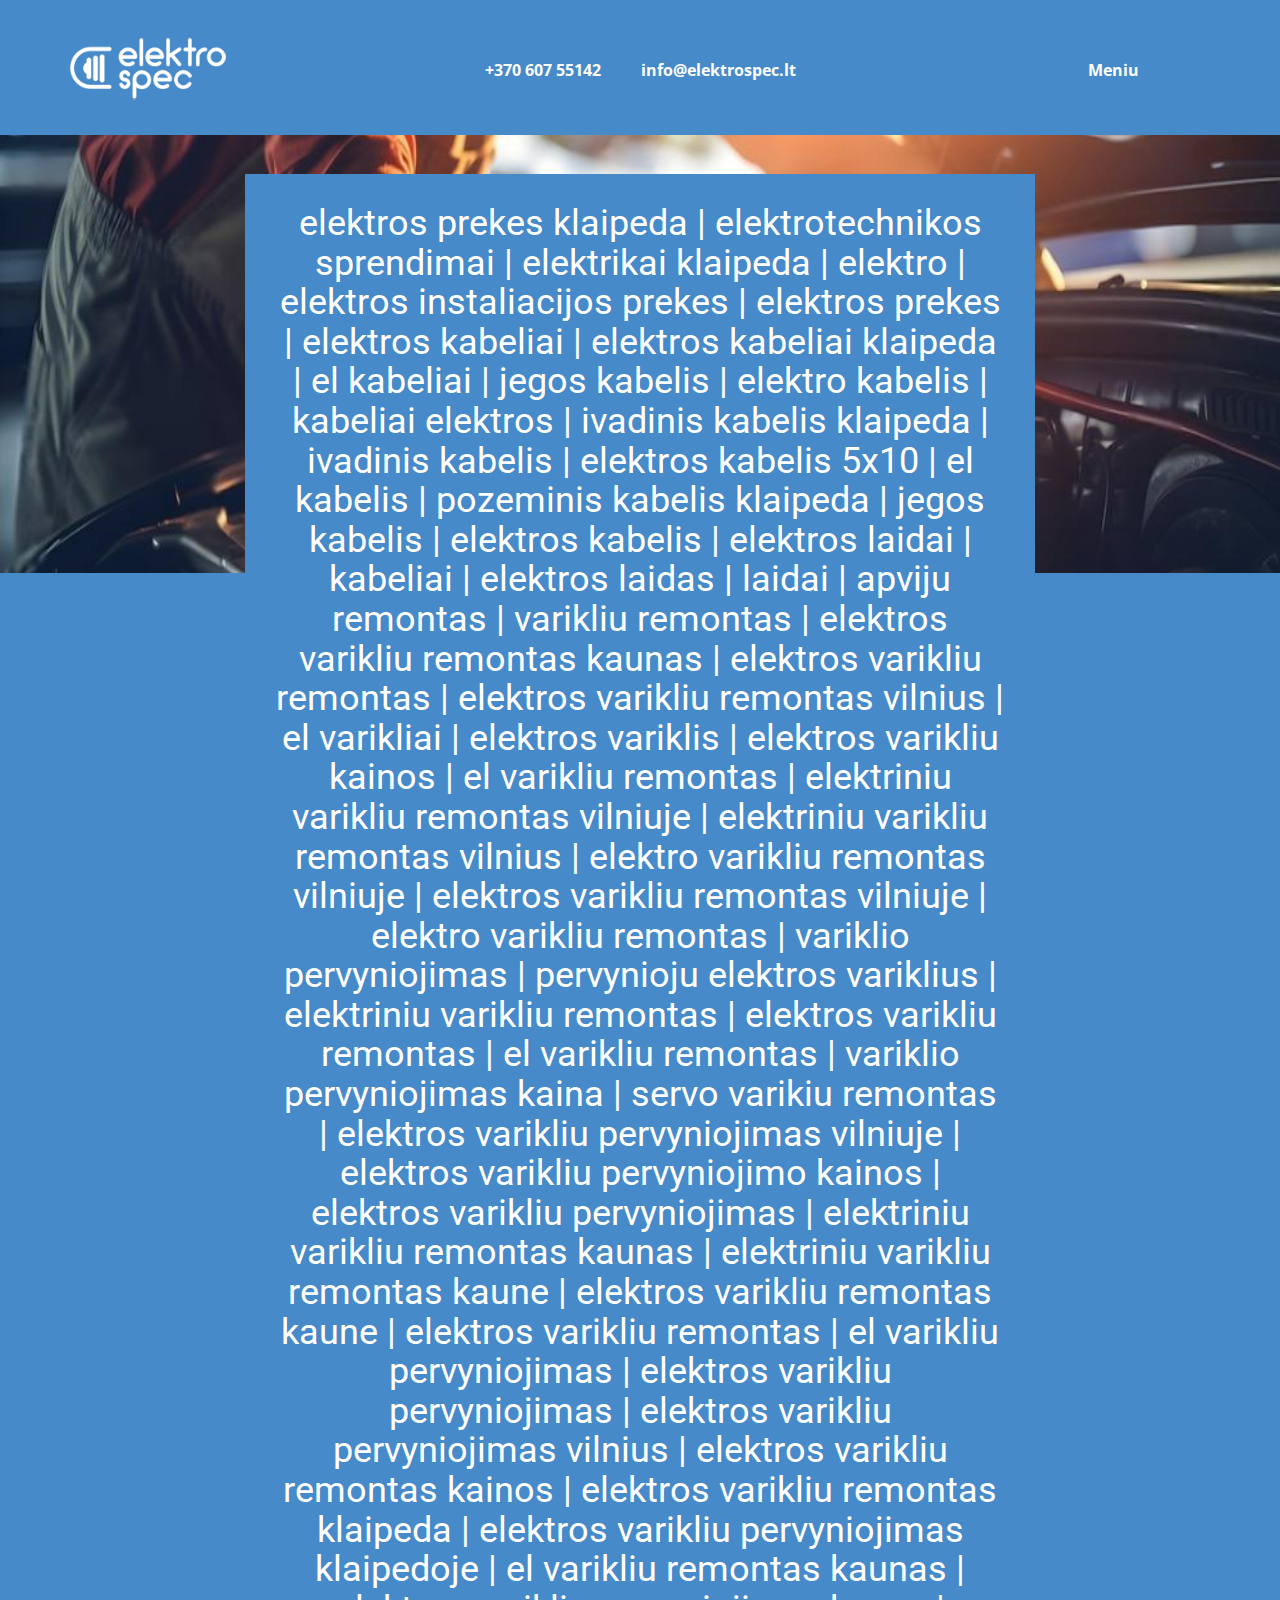
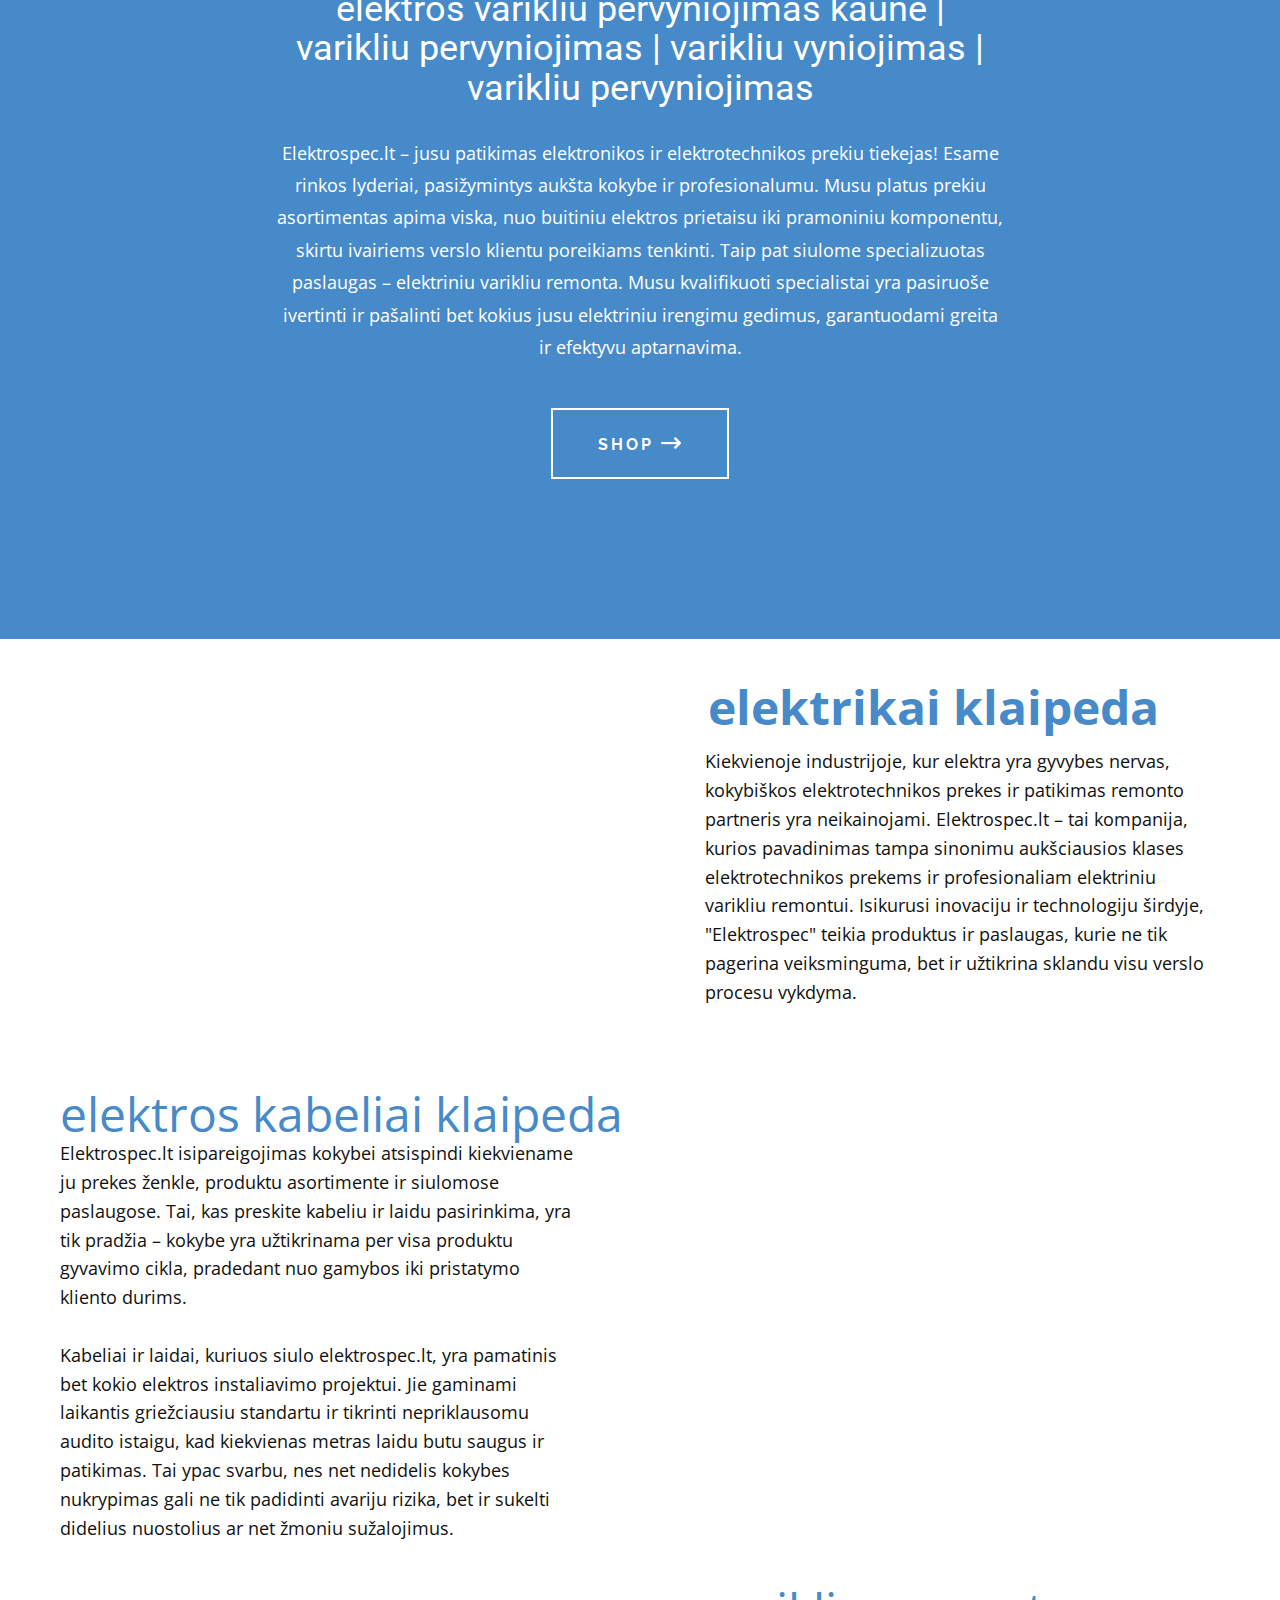
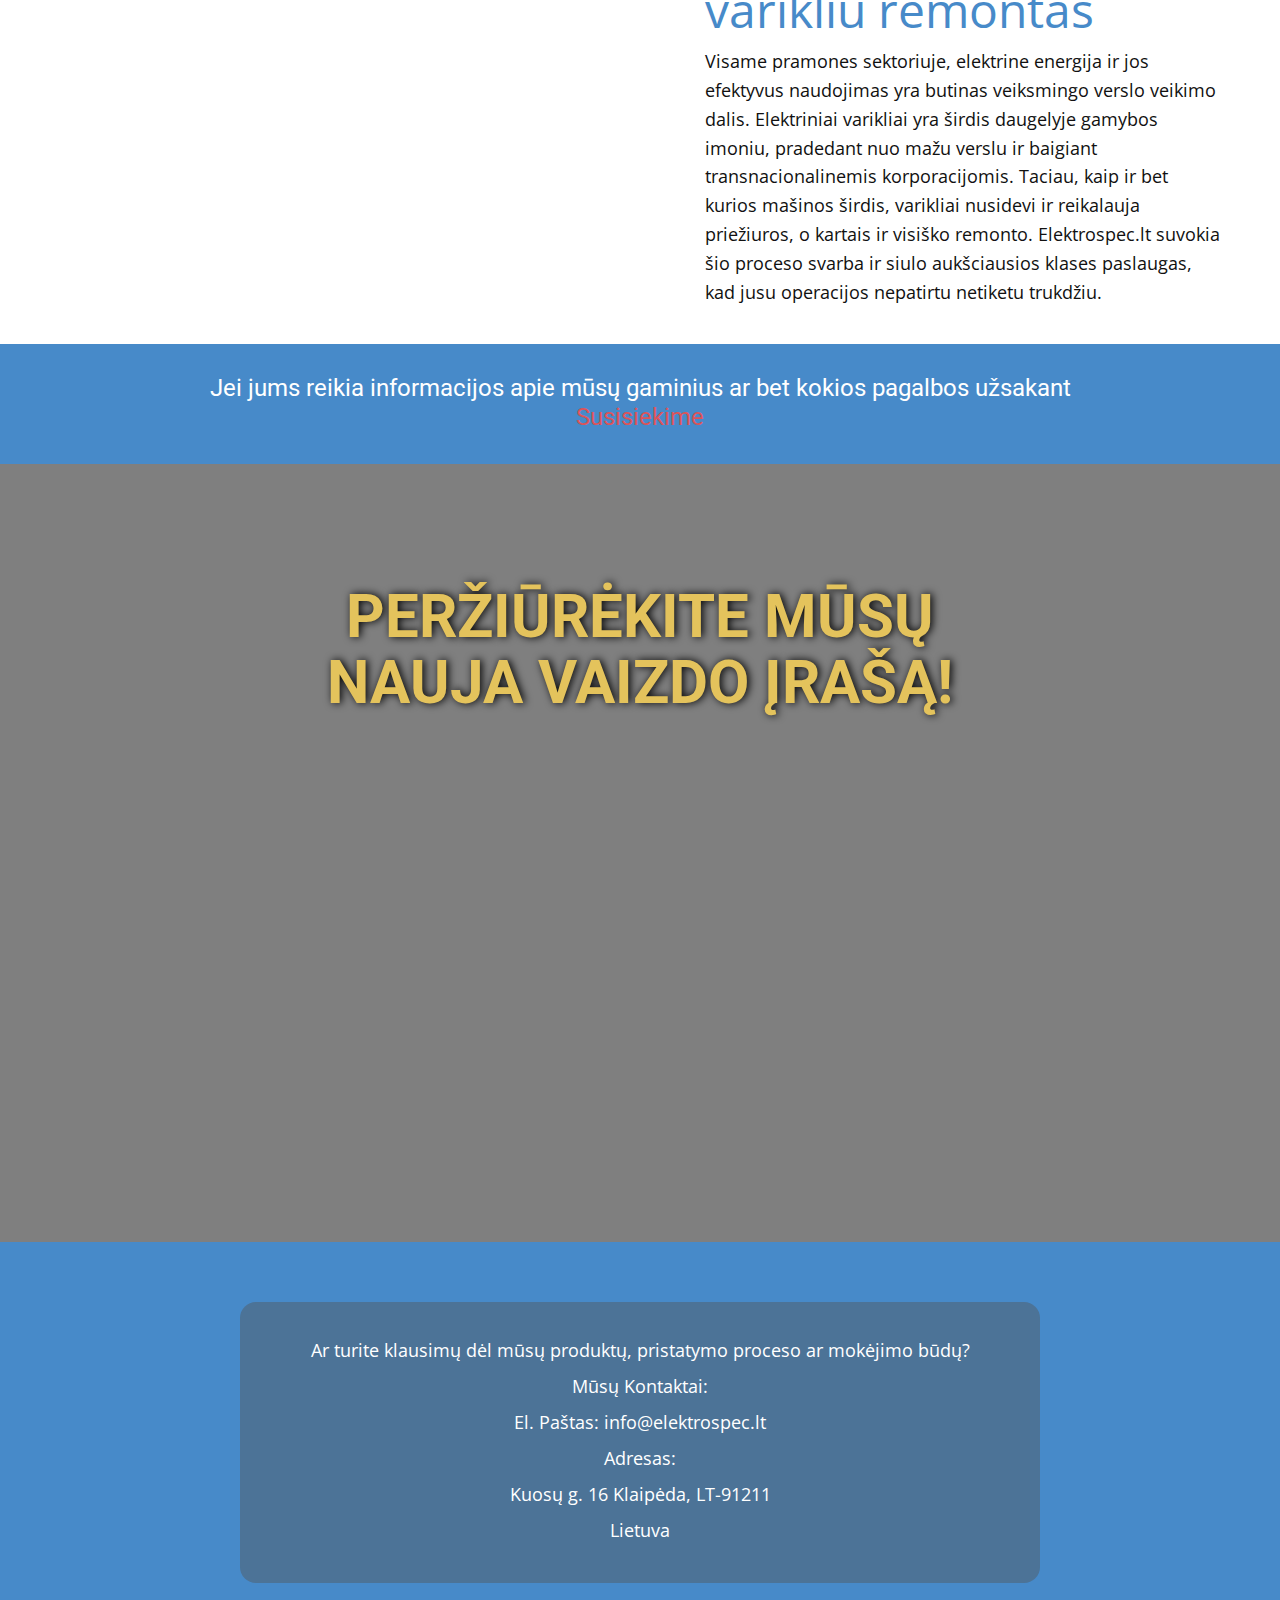
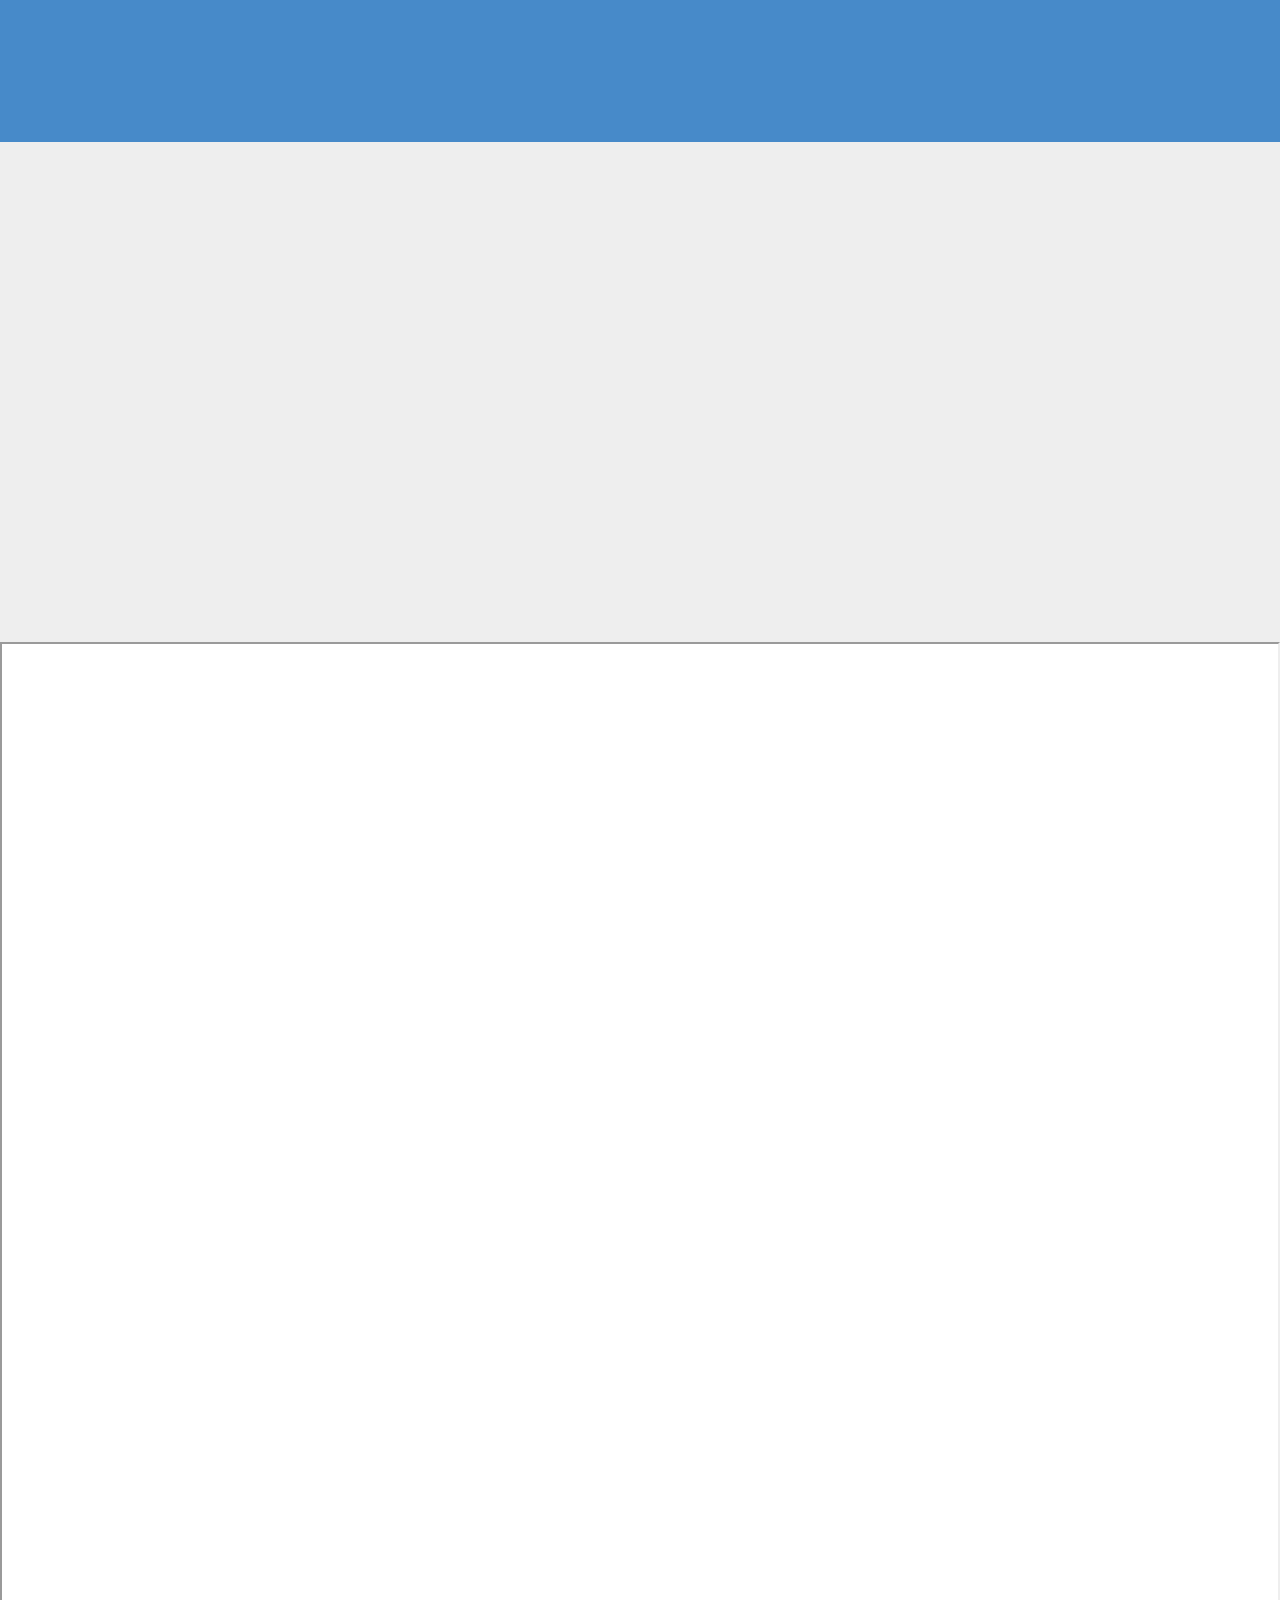
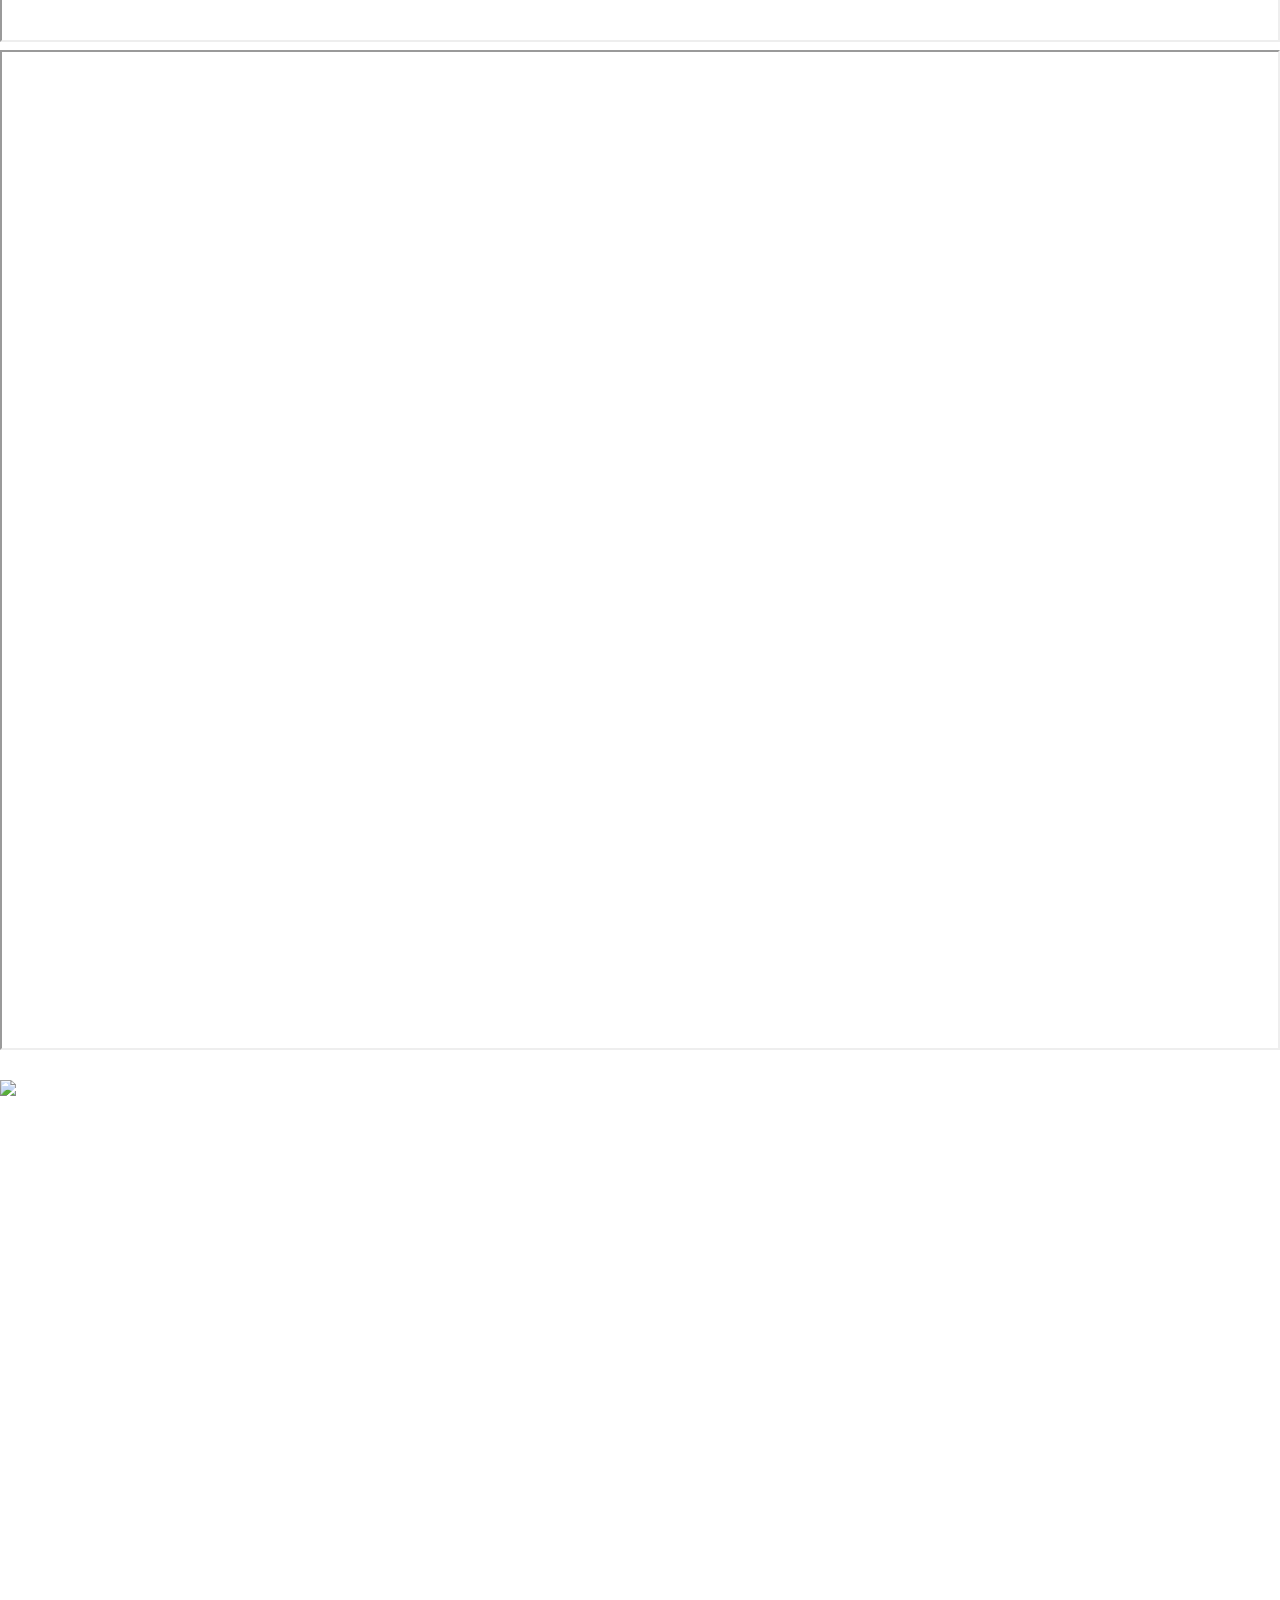
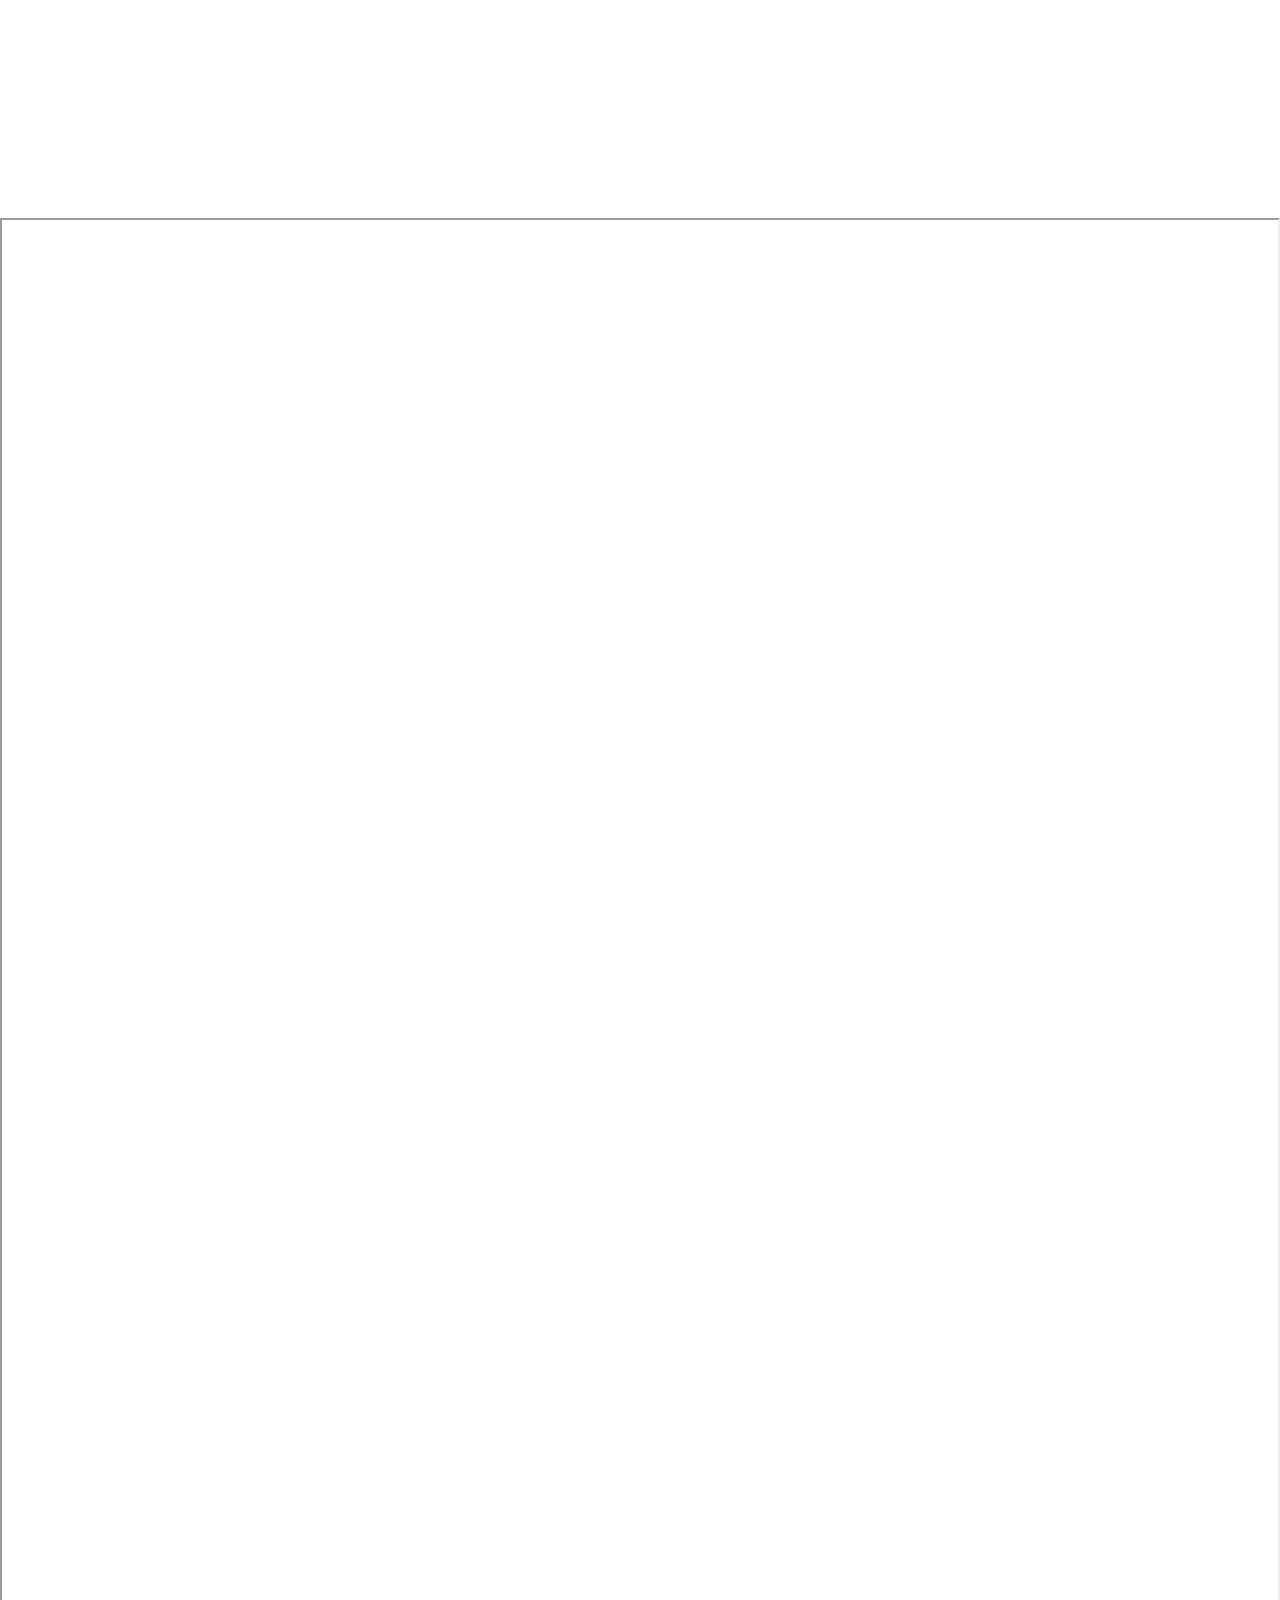
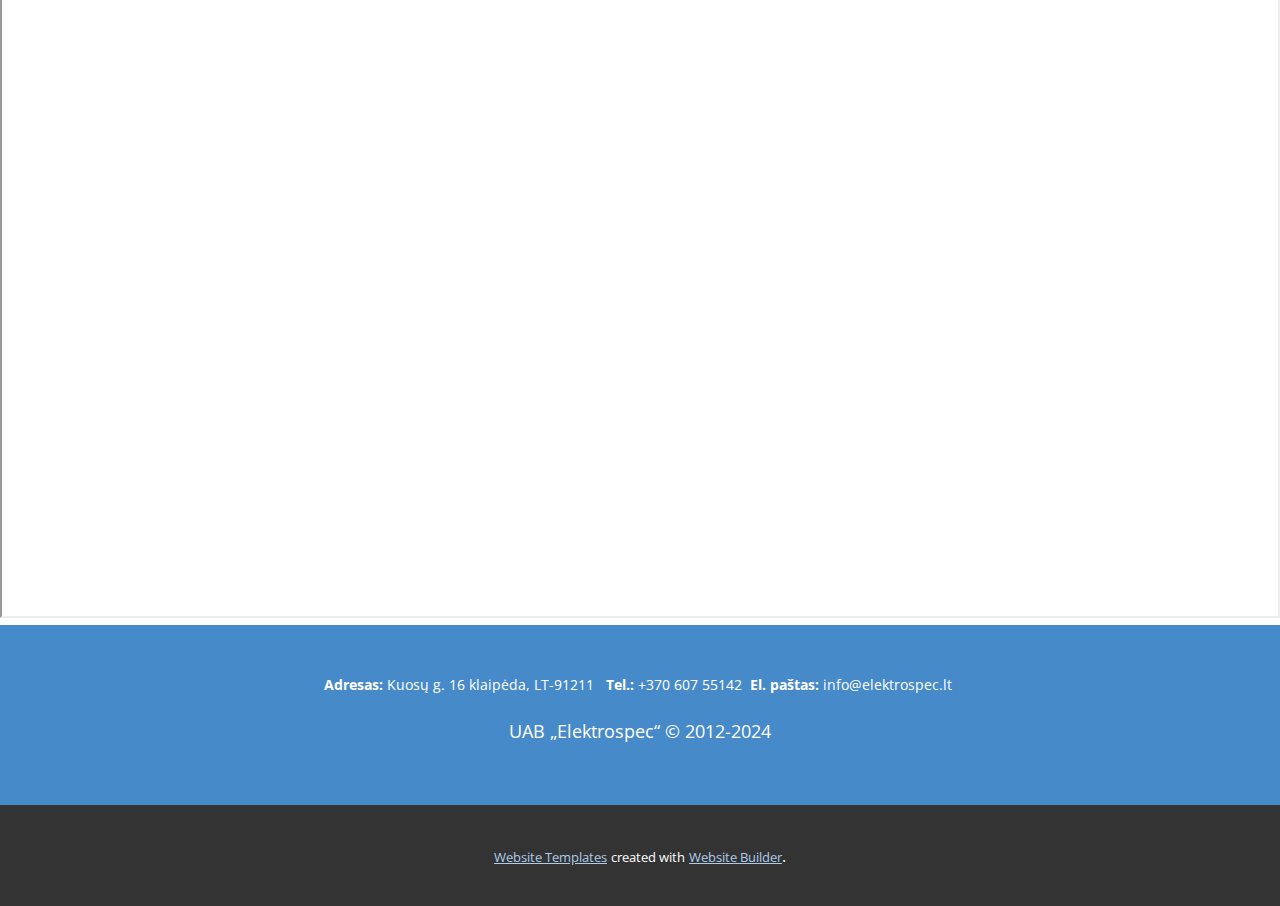
==== index.html @ 8418d282 "Add files via upload" ====
<!DOCTYPE html>
<html style="font-size: 16px;" lang="en-US"><head>
    <meta name="viewport" content="width=device-width, initial-scale=1.0">
    <meta charset="utf-8">
    <meta name="keywords" content="elektros prekes klaipeda, elektrotechnikos sprendimai, elektrikai klaipeda, elektro, elektros instaliacijos prekes, elektros prekes, elektros kabeliai, elektros kabeliai klaipeda, el kabeliai, jegos kabelis, elektro kabelis, kabeliai elektros, ivadinis kabelis klaipeda, ivadinis kabelis, elektros kabelis 5x10, el kabelis, pozeminis kabelis klaipeda, jegos kabelis, elektros kabelis, elektros laidai, kabeliai, elektros laidas, laidai, apviju remontas, varikliu remontas, elektros varikliu remontas kaunas, elektros varikliu remontas, elektros varikliu remontas vilnius, el varikliai, elektros variklis, elektros varikliu kainos, el varikliu remontas, elektriniu varikliu remontas vilniuje, elektriniu varikliu remontas vilnius, elektro varikliu remontas vilniuje, elektros varikliu remontas vilniuje, elektro varikliu remontas, variklio pervyniojimas, pervynioju elektros variklius, elektriniu varikliu remontas, elektros varikliu remontas, el varikliu remontas, variklio pervyniojimas kaina, servo varikiu remontas, elektros varikliu pervyniojimas vilniuje, elektros varikliu pervyniojimo kainos, elektros varikliu pervyniojimas, elektriniu varikliu remontas kaunas, elektriniu varikliu remontas kaune, elektros varikliu remontas kaune, elektros varikliu remontas, el varikliu pervyniojimas, elektros varikliu pervyniojimas, elektros varikliu pervyniojimas vilnius, elektros varikliu remontas kainos, elektros varikliu remontas klaipeda, elektros varikliu pervyniojimas klaipedoje, el varikliu remontas kaunas, elektros varikliu pervyniojimas kaune, varikliu pervyniojimas, varikliu vyniojimas, varikliu pervyniojimas">
    <meta name="description" content="Elektrospec.lt – jusu patikimas elektronikos ir elektrotechnikos prekiu tiekejas! Esame rinkos lyderiai, pasižymintys aukšta kokybe ir profesionalumu. Musu platus prekiu asortimentas apima viska, nuo buitiniu elektros prietaisu iki pramoniniu komponentu, skirtu ivairiems verslo klientu poreikiams tenkinti. Taip pat siulome specializuotas paslaugas – elektriniu varikliu remonta. Musu kvalifikuoti specialistai yra pasiruoše ivertinti ir pašalinti bet kokius jusu elektriniu irengimu gedimus, garantuodami greita ir efektyvu aptarnavima.">
    <title>elektros laidai | kabeliai | elektros varikliu pervyniojimo kainos | elektros varikliu remontas kaunas </title>
    <link rel="stylesheet" href="nicepage.css" media="screen">
<link rel="stylesheet" href="Home.css" media="screen">
    <script class="u-script" type="text/javascript" src="jquery.js" defer=""></script>
    <script class="u-script" type="text/javascript" src="nicepage.js" defer=""></script>
    <meta name="generator" content="Nicepage 5.20.7, nicepage.com">
    <meta property="og:title" content="elektros laidai | kabeliai | elektros varikliu pervyniojimo kainos | elektros varikliu remontas kaunas ">
    <meta property="og:description" content="Elektrospec.lt – jusu patikimas elektronikos ir elektrotechnikos prekiu tiekejas! Esame rinkos lyderiai, pasižymintys aukšta kokybe ir profesionalumu. Musu platus prekiu asortimentas apima viska, nuo buitiniu elektros prietaisu iki pramoniniu komponentu, skirtu ivairiems verslo klientu poreikiams tenkinti. Taip pat siulome specializuotas paslaugas – elektriniu varikliu remonta. Musu kvalifikuoti specialistai yra pasiruoše ivertinti ir pašalinti bet kokius jusu elektriniu irengimu gedimus, garantuodami greita ir efektyvu aptarnavima.">
    <meta property="og:image" content="http://elektrospec.lt/images/servovarikiuremontas.jpg">
    <meta property="og:url" content="http://elektrospec.lt/">
    <link rel="icon" href="images/logo.png">
    <link id="u-theme-google-font" rel="stylesheet" href="https://fonts.googleapis.com/css?family=Roboto:100,100i,300,300i,400,400i,500,500i,700,700i,900,900i|Open+Sans:300,300i,400,400i,500,500i,600,600i,700,700i,800,800i">
    <link id="u-page-google-font" rel="stylesheet" href="https://fonts.googleapis.com/css?family=Raleway:100,100i,200,200i,300,300i,400,400i,500,500i,600,600i,700,700i,800,800i,900,900i">
    
    
    
    
    
    
    
    
    
    
    
    
    
    <script type="application/ld+json">{
		"@context": "http://schema.org",
		"@type": "Organization",
		"name": "Elektrospec",
		"logo": "images/logo.png?rand=58a7"
}</script>
    <meta name="theme-color" content="#478ac9">
    <meta property="og:type" content="website">
  <meta data-intl-tel-input-cdn-path="intlTelInput/"></head>
  <body data-home-page="Home.html" data-home-page-title="Home" data-path-to-root="./" data-include-products="false" class="u-body u-overlap u-xl-mode" data-lang="en"><header class="u-clearfix u-header u-header" id="sec-fbc9"><div class="u-clearfix u-sheet u-sheet-1">
        <a href="http://elektrospec.lt/" class="u-image u-logo u-image-1" data-image-width="192" data-image-height="110" title="Elektrospec" target="_blank">
          <img src="images/logo.png?rand=58a7" class="u-logo-image u-logo-image-1">
        </a>
        <nav class="u-menu u-menu-one-level u-offcanvas u-menu-1" data-responsive-from="MD" data-position="Menu">
          <div class="menu-collapse" style="font-size: 1rem; letter-spacing: 0px; font-weight: 700;">
            <a class="u-button-style u-custom-active-border-color u-custom-active-color u-custom-border u-custom-border-color u-custom-borders u-custom-hover-border-color u-custom-hover-color u-custom-left-right-menu-spacing u-custom-padding-bottom u-custom-text-active-color u-custom-text-color u-custom-text-decoration u-custom-text-hover-color u-custom-text-shadow u-custom-text-shadow-blur u-custom-text-shadow-color u-custom-text-shadow-transparency u-custom-text-shadow-x u-custom-text-shadow-y u-custom-top-bottom-menu-spacing u-nav-link u-text-active-palette-1-base u-text-hover-palette-2-base" href="#">
              <svg class="u-svg-link" viewBox="0 0 24 24"><use xmlns:xlink="http://www.w3.org/1999/xlink" xlink:href="#menu-hamburger"></use></svg>
              <svg class="u-svg-content" version="1.1" id="menu-hamburger" viewBox="0 0 16 16" x="0px" y="0px" xmlns:xlink="http://www.w3.org/1999/xlink" xmlns="http://www.w3.org/2000/svg"><g><rect y="1" width="16" height="2"></rect><rect y="7" width="16" height="2"></rect><rect y="13" width="16" height="2"></rect>
</g></svg>
            </a>
          </div>
          <div class="u-custom-menu u-nav-container">
            <ul class="u-nav u-spacing-20 u-unstyled u-nav-1"><li class="u-nav-item"><a class="u-border-active-palette-1-base u-border-hover-palette-1-base u-button-style u-nav-link u-text-active-palette-1-base u-text-hover-grey-40 u-text-white" href="tel:+370 607 55142" style="padding: 10px;">+370 607 55142</a>
</li><li class="u-nav-item"><a class="u-border-active-palette-1-base u-border-hover-palette-1-base u-button-style u-nav-link u-text-active-palette-1-base u-text-hover-grey-40 u-text-white" href="mailto:info@elektrospec.lt" target="_blank" style="padding: 10px;">info@elektrospec.lt</a>
</li></ul>
          </div>
          <div class="u-custom-menu u-nav-container-collapse">
            <div class="u-black u-container-style u-inner-container-layout u-opacity u-opacity-95 u-sidenav">
              <div class="u-inner-container-layout u-sidenav-overflow">
                <div class="u-menu-close"></div>
                <ul class="u-align-center u-nav u-popupmenu-items u-unstyled u-nav-2"><li class="u-nav-item"><a class="u-button-style u-nav-link" href="tel:+370 607 55142">+370 607 55142</a>
</li><li class="u-nav-item"><a class="u-button-style u-nav-link" href="mailto:info@elektrospec.lt" target="_blank">info@elektrospec.lt</a>
</li></ul>
              </div>
            </div>
            <div class="u-black u-menu-overlay u-opacity u-opacity-70"></div>
          </div>
        </nav>
        <nav class="u-menu u-menu-dropdown u-offcanvas u-menu-2">
          <div class="menu-collapse" style="font-weight: 700;">
            <a class="u-button-style u-custom-text-color u-nav-link" href="#">
              <svg class="u-svg-link" viewBox="0 0 24 24"><use xmlns:xlink="http://www.w3.org/1999/xlink" xlink:href="#svg-edc2"></use></svg>
              <svg class="u-svg-content" version="1.1" id="svg-edc2" viewBox="0 0 16 16" x="0px" y="0px" xmlns:xlink="http://www.w3.org/1999/xlink" xmlns="http://www.w3.org/2000/svg"><g><rect y="1" width="16" height="2"></rect><rect y="7" width="16" height="2"></rect><rect y="13" width="16" height="2"></rect>
</g></svg>
            </a>
          </div>
          <div class="u-custom-menu u-nav-container">
            <ul class="u-nav u-unstyled u-nav-3"><li class="u-nav-item"><a class="u-button-style u-nav-link u-text-white">Meniu</a><div class="u-nav-popup"><ul class="u-h-spacing-20 u-nav u-unstyled u-v-spacing-10"><li class="u-nav-item"><a class="u-button-style u-nav-link u-white" href="http://elektrospec.lt/" target="_blank">elektros prekes</a>
</li><li class="u-nav-item"><a class="u-button-style u-nav-link u-white" href="https://elektrospec.lt/elektros-prekes/kabeliai-ir-laidai/" target="_blank">kabeliai</a>
</li><li class="u-nav-item"><a class="u-button-style u-nav-link u-white" href="http://elektrospec.lt/elektros-prekes/elektros-varikliu-remontas/" target="_blank">el varikliu remontas</a>
</li></ul>
</div>
</li></ul>
          </div>
          <div class="u-custom-menu u-nav-container-collapse">
            <div class="u-black u-container-style u-inner-container-layout u-opacity u-opacity-95 u-sidenav">
              <div class="u-inner-container-layout u-sidenav-overflow">
                <div class="u-menu-close"></div>
                <ul class="u-align-center u-nav u-popupmenu-items u-unstyled u-nav-5"><li class="u-nav-item"><a class="u-button-style u-nav-link">Meniu</a><div class="u-nav-popup"><ul class="u-h-spacing-20 u-nav u-unstyled u-v-spacing-10"><li class="u-nav-item"><a class="u-button-style u-nav-link" href="http://elektrospec.lt/" target="_blank">elektros prekes</a>
</li><li class="u-nav-item"><a class="u-button-style u-nav-link" href="https://elektrospec.lt/elektros-prekes/kabeliai-ir-laidai/" target="_blank">kabeliai</a>
</li><li class="u-nav-item"><a class="u-button-style u-nav-link" href="http://elektrospec.lt/elektros-prekes/elektros-varikliu-remontas/" target="_blank">el varikliu remontas</a>
</li></ul>
</div>
</li></ul>
              </div>
            </div>
            <div class="u-black u-menu-overlay u-opacity u-opacity-70"></div>
          </div>
        </nav>
      </div></header>
    <section class="u-align-center-lg u-align-center-md u-align-center-xl u-align-left-sm u-align-left-xs u-clearfix u-container-align-center u-palette-1-base u-section-1" id="carousel_5a8e">
      <img class="u-expanded-width u-image lazyload u-image-1" data-image-width="1000" data-image-height="800" data-src="images/pozeminiskabelisklaipeda.jpg">
      <div class="u-container-align-center u-container-style u-group u-palette-1-base u-shape-rectangle u-group-1">
        <div class="u-container-layout u-valign-middle u-container-layout-1">
          <h2 class="u-align-center u-text u-text-1"> elektros prekes klaipeda | elektrotechnikos sprendimai | elektrikai klaipeda | elektro | elektros instaliacijos prekes | elektros prekes | elektros kabeliai | elektros kabeliai klaipeda | el kabeliai | jegos kabelis | elektro kabelis | kabeliai elektros | ivadinis kabelis klaipeda | ivadinis kabelis | elektros kabelis 5x10 | el kabelis | pozeminis kabelis klaipeda | jegos kabelis | elektros kabelis | elektros laidai | kabeliai | elektros laidas | laidai | apviju remontas | varikliu remontas | elektros varikliu remontas kaunas | elektros varikliu remontas | elektros varikliu remontas vilnius | el varikliai | elektros variklis | elektros varikliu kainos | el varikliu remontas | elektriniu varikliu remontas vilniuje | elektriniu varikliu remontas vilnius | elektro varikliu remontas vilniuje | elektros varikliu remontas vilniuje | elektro varikliu remontas | variklio pervyniojimas | pervynioju elektros variklius | elektriniu varikliu remontas | elektros varikliu remontas | el varikliu remontas | variklio pervyniojimas kaina | servo varikiu remontas | elektros varikliu pervyniojimas vilniuje | elektros varikliu pervyniojimo kainos | elektros varikliu pervyniojimas | elektriniu varikliu remontas kaunas | elektriniu varikliu remontas kaune | elektros varikliu remontas kaune | elektros varikliu remontas | el varikliu pervyniojimas | elektros varikliu pervyniojimas | elektros varikliu pervyniojimas vilnius | elektros varikliu remontas kainos | elektros varikliu remontas klaipeda | elektros varikliu pervyniojimas klaipedoje | el varikliu remontas kaunas | elektros varikliu pervyniojimas kaune | varikliu pervyniojimas | varikliu vyniojimas | varikliu pervyniojimas</h2>
          <p class="u-align-center u-text u-text-white u-text-2">
            <span style="font-weight: 700;"></span>Elektrospec.lt – jusu patikimas elektronikos ir elektrotechnikos prekiu tiekejas! Esame rinkos lyderiai, pasižymintys aukšta kokybe ir profesionalumu. Musu platus prekiu asortimentas apima viska, nuo buitiniu elektros prietaisu iki pramoniniu komponentu, skirtu ivairiems verslo klientu poreikiams tenkinti. Taip pat siulome specializuotas paslaugas – elektriniu varikliu remonta. Musu kvalifikuoti specialistai yra pasiruoše ivertinti ir pašalinti bet kokius jusu elektriniu irengimu gedimus, garantuodami greita ir efektyvu aptarnavima.<br>
          </p>
          <a href="http://elektrospec.lt/" class="u-align-center u-border-2 u-border-active-white u-border-hover-white u-border-white u-btn u-button-style u-custom-font u-font-raleway u-none u-text-active-palette-3-base u-text-body-alt-color u-text-hover-palette-3-base u-btn-1" data-animation-name="" data-animation-duration="0" data-animation-delay="0" data-animation-direction="" target="_blank">SHOP&nbsp;<span class="u-file-icon u-icon u-text-white u-icon-1"><img src="images/3031716-bd0c2d39.png" alt=""></span>
          </a>
          <p class="u-align-center u-text u-text-3">&nbsp;&nbsp;</p>
        </div>
      </div>
    </section>
    <section class="u-clearfix u-section-2" id="sec-b133">
      <div class="data-layout-selected u-clearfix u-expanded-width u-gutter-10 u-layout-wrap u-layout-wrap-1">
        <div class="u-layout">
          <div class="u-layout-col">
            <div class="u-size-30">
              <div class="u-layout-row">
                <div class="u-container-style u-image u-layout-cell u-left-cell u-size-30 lazyload u-image-1" src="" data-image-width="1000" data-image-height="800" data-bg="url(&quot;images/elektroskabelis5x10.jpg&quot;)">
                  <div class="u-container-layout u-valign-middle u-container-layout-1"></div>
                </div>
                <div class="u-align-left u-container-style u-layout-cell u-right-cell u-size-30 u-layout-cell-2">
                  <div class="u-container-layout u-container-layout-2">
                    <a href="http://elektrospec.lt/" class="u-border-1 u-border-active-palette-2-base u-border-hover-palette-1-base u-border-no-left u-border-no-right u-border-no-top u-btn u-button-style u-none u-text-palette-1-base u-btn-1" target="_blank">elektrikai klaipeda</a>
                    <p class="u-text u-text-default u-text-1"> Kiekvienoje industrijoje, kur elektra yra gyvybes nervas, kokybiškos elektrotechnikos prekes ir patikimas remonto partneris yra neikainojami. Elektrospec.lt – tai kompanija, kurios pavadinimas tampa sinonimu aukšciausios klases elektrotechnikos prekems ir profesionaliam elektriniu varikliu remontui. Isikurusi inovaciju ir technologiju širdyje, "Elektrospec" teikia produktus ir paslaugas, kurie ne tik pagerina veiksminguma, bet ir užtikrina sklandu visu verslo procesu vykdyma.</p>
                  </div>
                </div>
              </div>
            </div>
            <div class="u-size-30">
              <div class="u-layout-row">
                <div class="u-align-left u-container-style u-layout-cell u-left-cell u-size-30 u-layout-cell-3">
                  <div class="u-container-layout u-container-layout-3">
                    <a href="https://elektrospec.lt/elektros-prekes/kabeliai-ir-laidai/" class="u-border-1 u-border-active-palette-2-base u-border-hover-palette-1-base u-border-no-left u-border-no-right u-border-no-top u-btn u-button-style u-none u-text-palette-1-base u-btn-2" target="_blank">elektros kabeliai klaipeda</a>
                    <p class="u-text u-text-default u-text-2"> Elektrospec.lt isipareigojimas kokybei atsispindi kiekviename ju prekes ženkle, produktu asortimente ir siulomose paslaugose. Tai, kas preskite kabeliu ir laidu pasirinkima, yra tik pradžia – kokybe yra užtikrinama per visa produktu gyvavimo cikla, pradedant nuo gamybos iki pristatymo kliento durims. <br>
                      <br>Kabeliai ir laidai, kuriuos siulo elektrospec.lt, yra pamatinis bet kokio elektros instaliavimo projektui. Jie gaminami laikantis griežciausiu standartu ir tikrinti nepriklausomu audito istaigu, kad kiekvienas metras laidu butu saugus ir patikimas. Tai ypac svarbu, nes net nedidelis kokybes nukrypimas gali ne tik padidinti avariju rizika, bet ir sukelti didelius nuostolius ar net žmoniu sužalojimus.
                    </p>
                  </div>
                </div>
                <div class="u-container-style u-image u-layout-cell u-right-cell u-size-30 lazyload u-image-2" src="" data-image-width="1000" data-image-height="800" data-bg="url(&quot;images/elektrosvarikliupervyniojimas.jpg&quot;)">
                  <div class="u-container-layout u-valign-middle u-container-layout-4"></div>
                </div>
              </div>
            </div>
          </div>
        </div>
      </div>
    </section>
    <section class="u-clearfix u-valign-middle u-section-3" id="carousel_50a7">
      <div class="data-layout-selected u-clearfix u-expanded-width u-gutter-10 u-layout-wrap u-layout-wrap-1">
        <div class="u-layout">
          <div class="u-layout-col">
            <div class="u-size-60">
              <div class="u-layout-row">
                <div class="u-container-style u-image u-layout-cell u-left-cell u-size-30 lazyload u-image-1" src="" data-image-width="1000" data-image-height="800" data-bg="url(&quot;images/elektrosprekesklaipeda.jpg&quot;)">
                  <div class="u-container-layout u-valign-middle u-container-layout-1"></div>
                </div>
                <div class="u-align-left u-container-style u-layout-cell u-right-cell u-size-30 u-layout-cell-2">
                  <div class="u-container-layout u-container-layout-2">
                    <a href="https://nicepage.com/c/pricing-website-templates" class="u-border-1 u-border-active-palette-2-base u-border-hover-palette-1-base u-border-no-left u-border-no-right u-border-no-top u-btn u-button-style u-none u-text-palette-1-base u-btn-1"> varikliu remontas<span style="font-size: 3rem;">
                        <span style="font-weight: 700;"></span>
                      </span>
                    </a>
                    <p class="u-text u-text-default u-text-1"> Visame pramones sektoriuje, elektrine energija ir jos efektyvus naudojimas yra butinas veiksmingo verslo veikimo dalis. Elektriniai varikliai yra širdis daugelyje gamybos imoniu, pradedant nuo mažu verslu ir baigiant transnacionalinemis korporacijomis. Taciau, kaip ir bet kurios mašinos širdis, varikliai nusidevi ir reikalauja priežiuros, o kartais ir visiško remonto. Elektrospec.lt suvokia šio proceso svarba ir siulo aukšciausios klases paslaugas, kad jusu operacijos nepatirtu netiketu trukdžiu.</p>
                  </div>
                </div>
              </div>
            </div>
          </div>
        </div>
      </div>
    </section>
    <section class="u-clearfix u-palette-1-base u-section-4" id="sec-32ce">
      <div class="u-clearfix u-sheet u-sheet-1">
        <h4 class="u-align-center u-text u-text-white u-text-1"> Jei jums reikia informacijos apie mūsų gaminius ar bet kokios pagalbos užsakant <br>
        </h4>
        <h4 class="u-align-center u-text u-text-palette-2-base u-text-2">
          <a class="u-active-none u-border-none u-btn u-button-link u-button-style u-hover-none u-none u-text-palette-2-base u-btn-1" data-href="https://rpgifting.com/pages/contact" data-target="_blank" href="https://elektrospec.lt/kontaktai/" target="_blank">Susisiekime</a>
        </h4>
      </div>
    </section>
    <section class="u-align-center u-clearfix u-image u-shading u-video-cover lazyload u-section-5" id="carousel_8fe6" data-image-width="1000" data-image-height="800" data-bg="url(&quot;images/elektriniuvarikliuremontas.jpg&quot;)">
      <div class="u-clearfix u-sheet u-sheet-1">
        <h1 class="u-text u-text-custom-color-2 u-title u-text-1"> Peržiūrėkite mūsų nauja vaizdo įrašą! </h1>
        <div class="u-expanded-width-sm u-expanded-width-xs u-video u-video-cover u-video-1">
          <div class="embed-responsive embed-responsive-1">
            <iframe style="position: absolute;top: 0;left: 0;width: 100%;height: 100%;" class="embed-responsive-item lazyload" data-autoplay="1" frameborder="0" allowfullscreen="" data-src="https://www.youtube.com/embed/WRGLL62Kyg4?playlist=WRGLL62Kyg4&amp;loop=1&amp;mute=1&amp;showinfo=0&amp;controls=0&amp;start=0&amp;autoplay=1"></iframe>
          </div>
        </div>
      </div>
    </section>
    <section class="u-clearfix u-palette-1-base u-section-6" id="sec-09a4">
      <div class="u-clearfix u-sheet u-sheet-1">
        <div class="u-container-style u-group u-palette-1-dark-1 u-radius-16 u-shape-round u-group-1">
          <div class="u-container-layout u-container-layout-1">
            <p class="u-align-center u-text u-text-1"> Ar turite klausimų dėl mūsų produktų, pristatymo proceso ar mokėjimo būdų?<br>Mūsų Kontaktai:<br>El. Paštas:&nbsp;info@elektrospec.lt<br>Adresas:<br> Kuosų g. 16 Klaipėda, LT-91211<br>Lietuva
            </p>
          </div>
        </div>
      </div>
    </section>
    <section class="u-clearfix u-grey-light-2 u-typography-custom-page-typography-12--Map u-section-7" id="sec-1593">
      <div class="u-expanded u-grey-light-2 u-map">
        <div class="embed-responsive">
          <iframe class="embed-responsive-item lazyload" data-map="[base64]" data-src="https://maps.google.com/maps?output=embed&amp;q=Kuos%C5%B3%20g.%2016%20klaip%C4%97da%2C%20LT-91211&amp;t=k"></iframe>
        </div>
      </div>
    </section>
    <section class="u-clearfix u-section-8" id="sec-7239">
      <div class="u-clearfix u-custom-html u-expanded-width u-custom-html-1">
        <iframe width="100%" height="1000" src="https://docs.google.com/spreadsheets/d/e/2PACX-1vRpM8RE-jFOTP4GDntDzRcLfkp6_lliNJlymFdvH1kWIi8s30CXdHJQBR2-bIsXv8xWFGXavlBq_An5/pubhtml?widget=true&amp;headers=false"></iframe>
      </div>
    </section>
    <section class="u-clearfix u-section-9" id="carousel_c24f">
      <div class="u-clearfix u-custom-html u-expanded-width u-custom-html-1">
        <iframe width="100%" height="1000" src="https://docs.google.com/presentation/d/e/2PACX-1vRNk5ybup_fdP3bSZfqx4R7-CnXBZefH5tcmwOVJ9DScqfUvqTXlvGRCU1I63ZuXNmKctfBQnA66wOB/embed?start=false&amp;loop=false&amp;delayms=3000"></iframe>
      </div>
    </section>
    <section class="u-clearfix u-section-10" id="carousel_ffe9">
      <div class="u-clearfix u-custom-html u-expanded-width u-custom-html-1">
        <img src="https://docs.google.com/drawings/d/e/2PACX-1vSgV6WLLuGrdYSZmof_GwLOeuLJ-P1qyhQ48Ps0S9aujpABiZv4OtULJjcL-q38KjoP6BRGmsj4Tw1l/pub?w=960&amp;h=720">
      </div>
    </section>
    <section class="u-clearfix u-section-11" id="carousel_ab39">
      <div class="u-clearfix u-custom-html u-expanded-width u-custom-html-1">
        <iframe width="100%" height="2000" src="https://docs.google.com/spreadsheets/d/e/2PACX-1vQSZ-DBniHaJ7GUjdXz3Zs5NFa1FX33L-HhS5hP6ag7IpQar-VE6_rv07aX4PAMvn3CWykMCda5XhHy/pubhtml?widget=true&amp;headers=false"></iframe>
      </div>
    </section>
    <style class="u-overlap-style">.u-overlap:not(.u-sticky-scroll) .u-header {
background-color: #478ac9 !important; transparency: 0 !important
}</style>
    
    
    
    <footer class="u-align-center u-clearfix u-footer u-palette-1-base u-footer" id="sec-a97b"><div class="u-clearfix u-sheet u-sheet-1">
        <p class="u-small-text u-text u-text-variant u-text-1"> Adresas: <span style="font-weight: 400;">Kuosų g. 16 klaipėda, LT-91211</span>&nbsp; &nbsp;Tel.: <span style="font-weight: 400;">+370 607 55142</span>&nbsp; El. paštas: <span style="font-weight: 400;">info@elektrospec.lt&nbsp;</span>
        </p>
        <p class="u-text u-text-2"> UAB „Elektrospec“ © 2012-2024</p>
      </div></footer>
    <section class="u-backlink u-clearfix u-grey-80">
      <a class="u-link" href="https://nicepage.com/website-templates" target="_blank">
        <span>Website Templates</span>
      </a>
      <p class="u-text">
        <span>created with</span>
      </p>
      <a class="u-link" href="https://nicepage.cloud" target="_blank">
        <span>Website Builder</span>
      </a>. 
    </section>
  
</body></html>
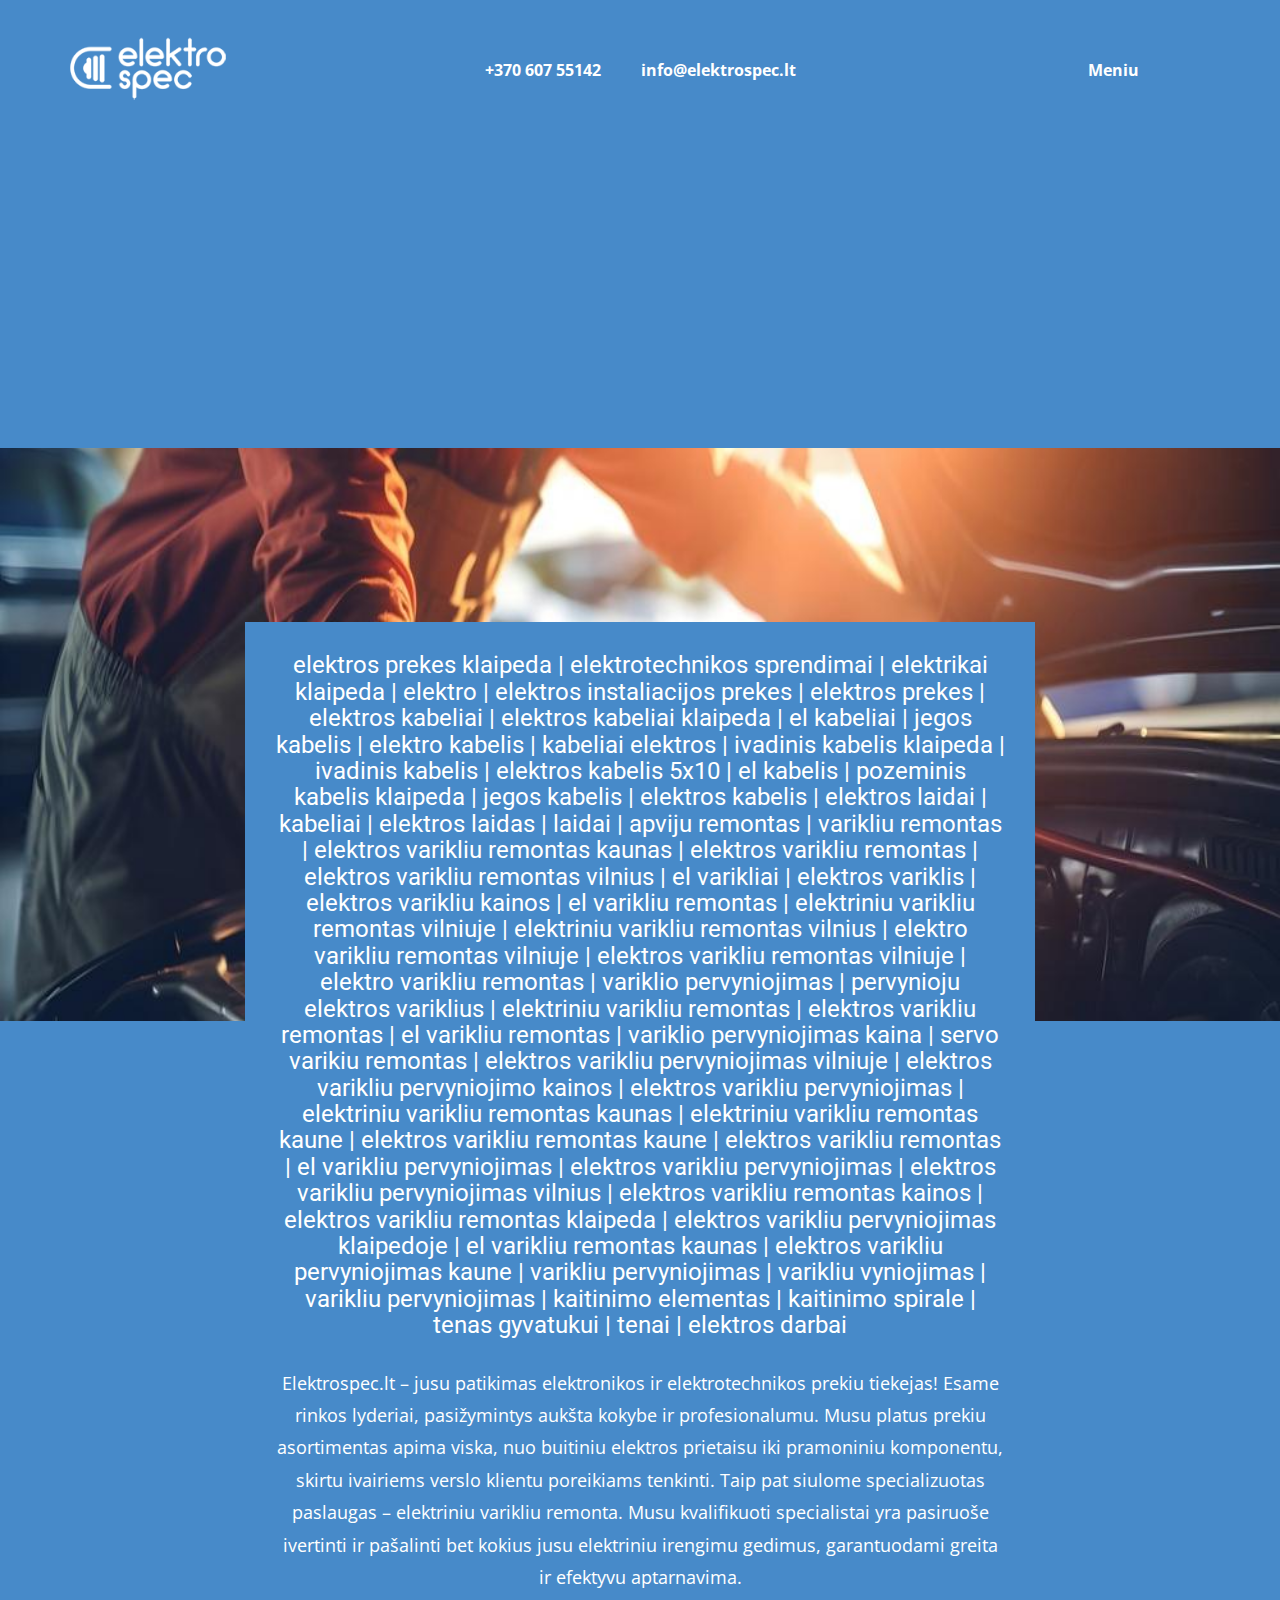
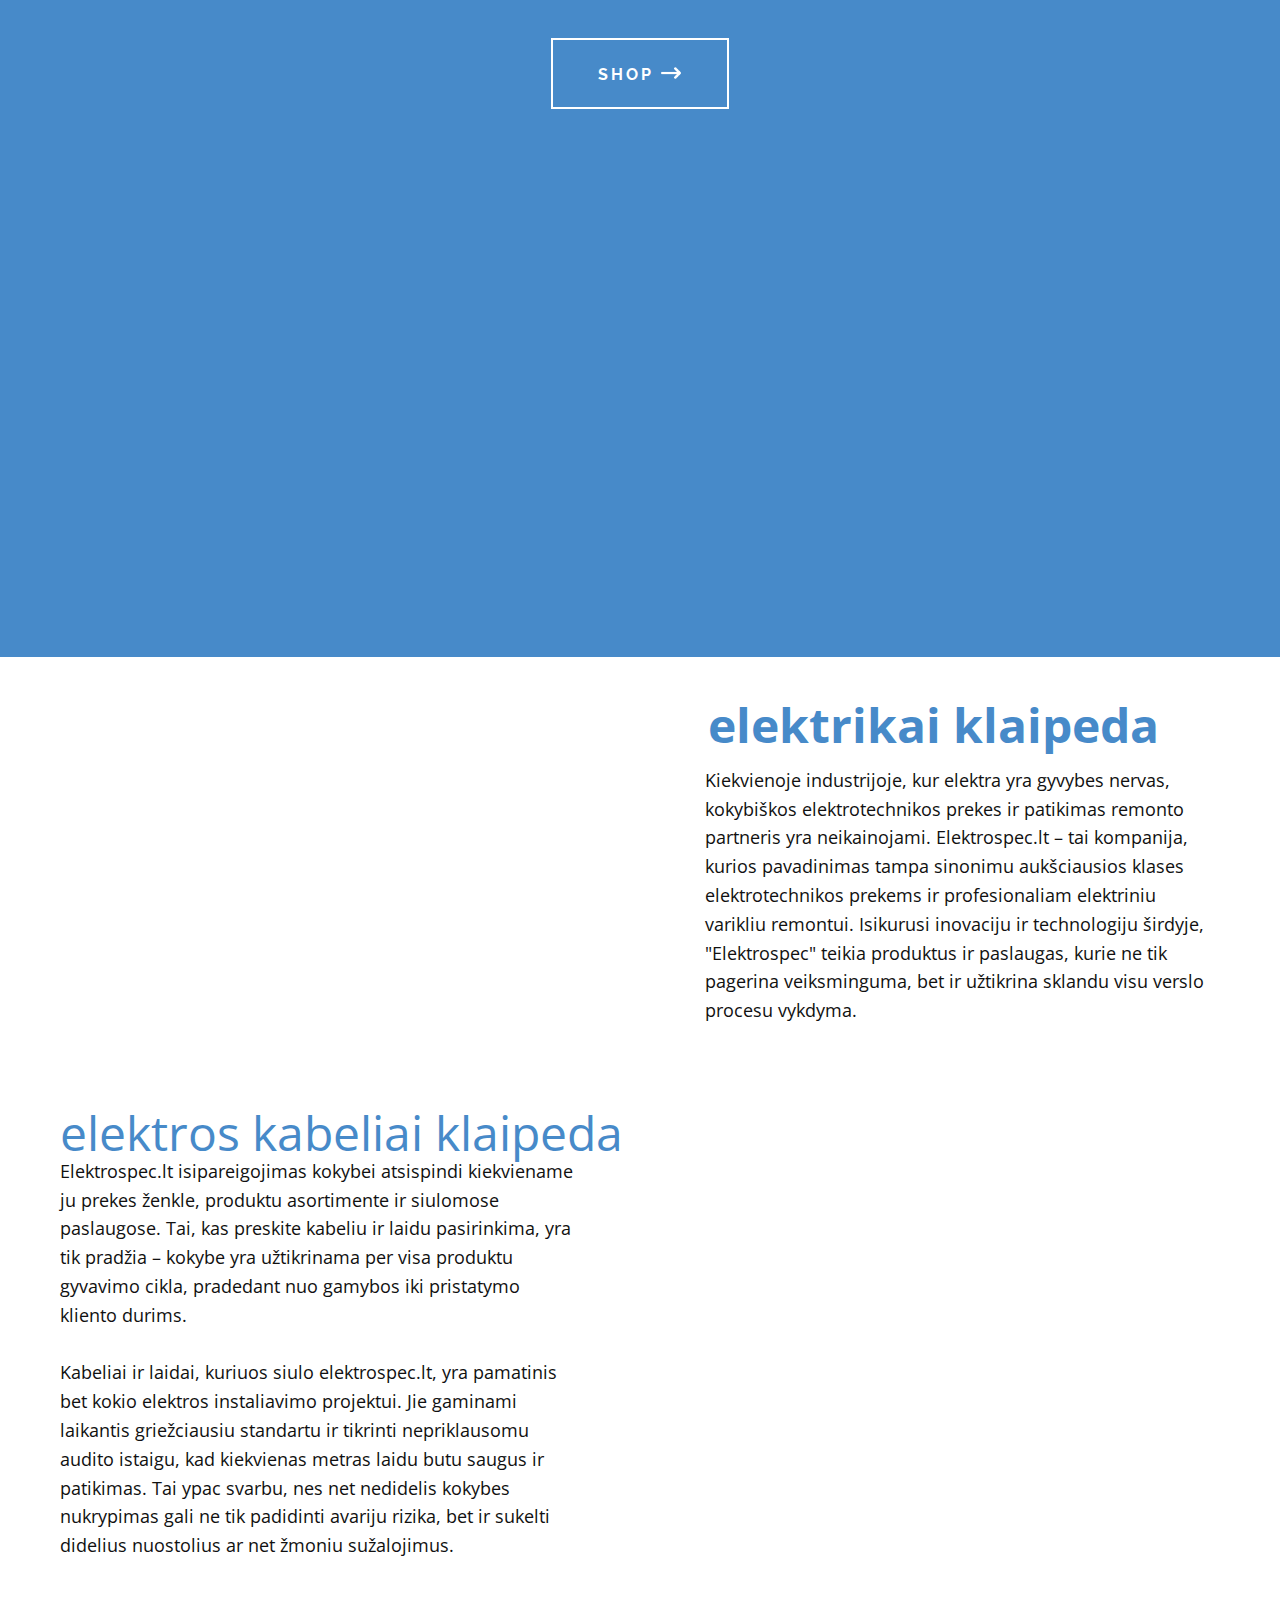
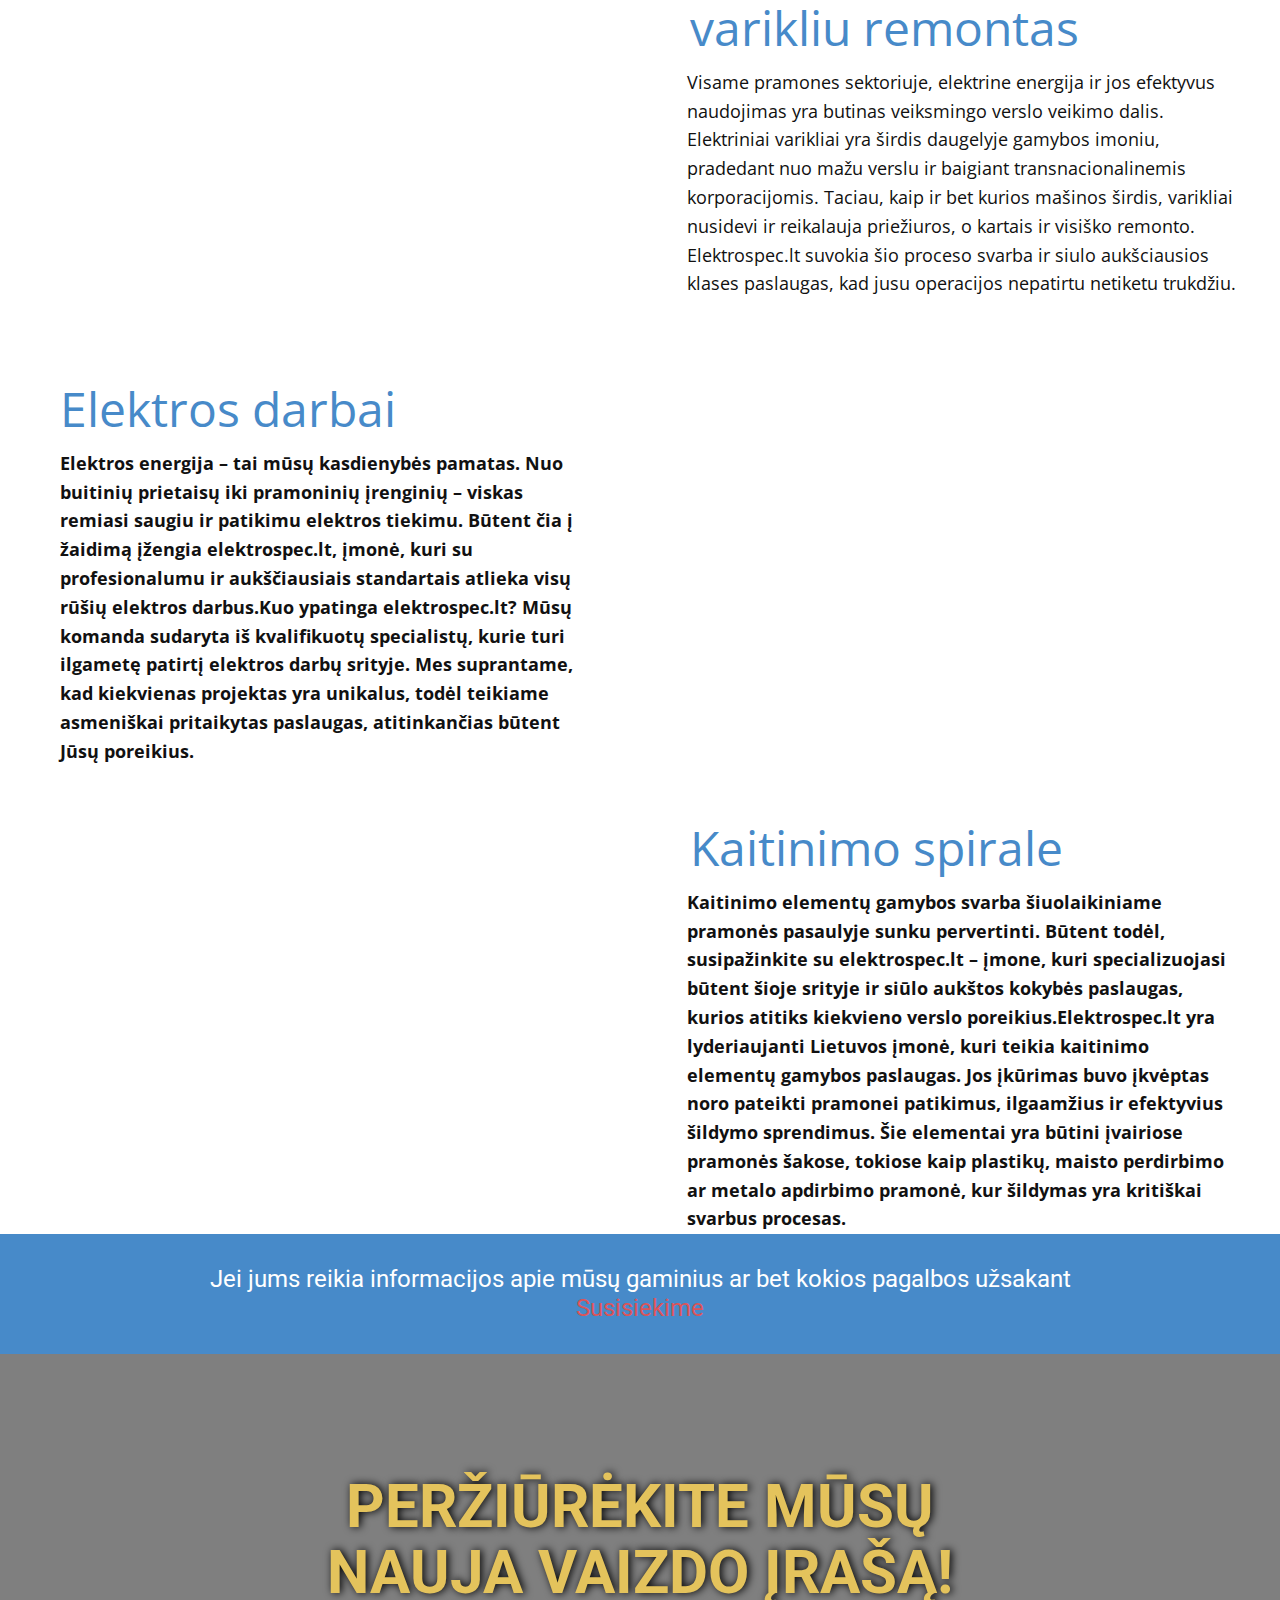
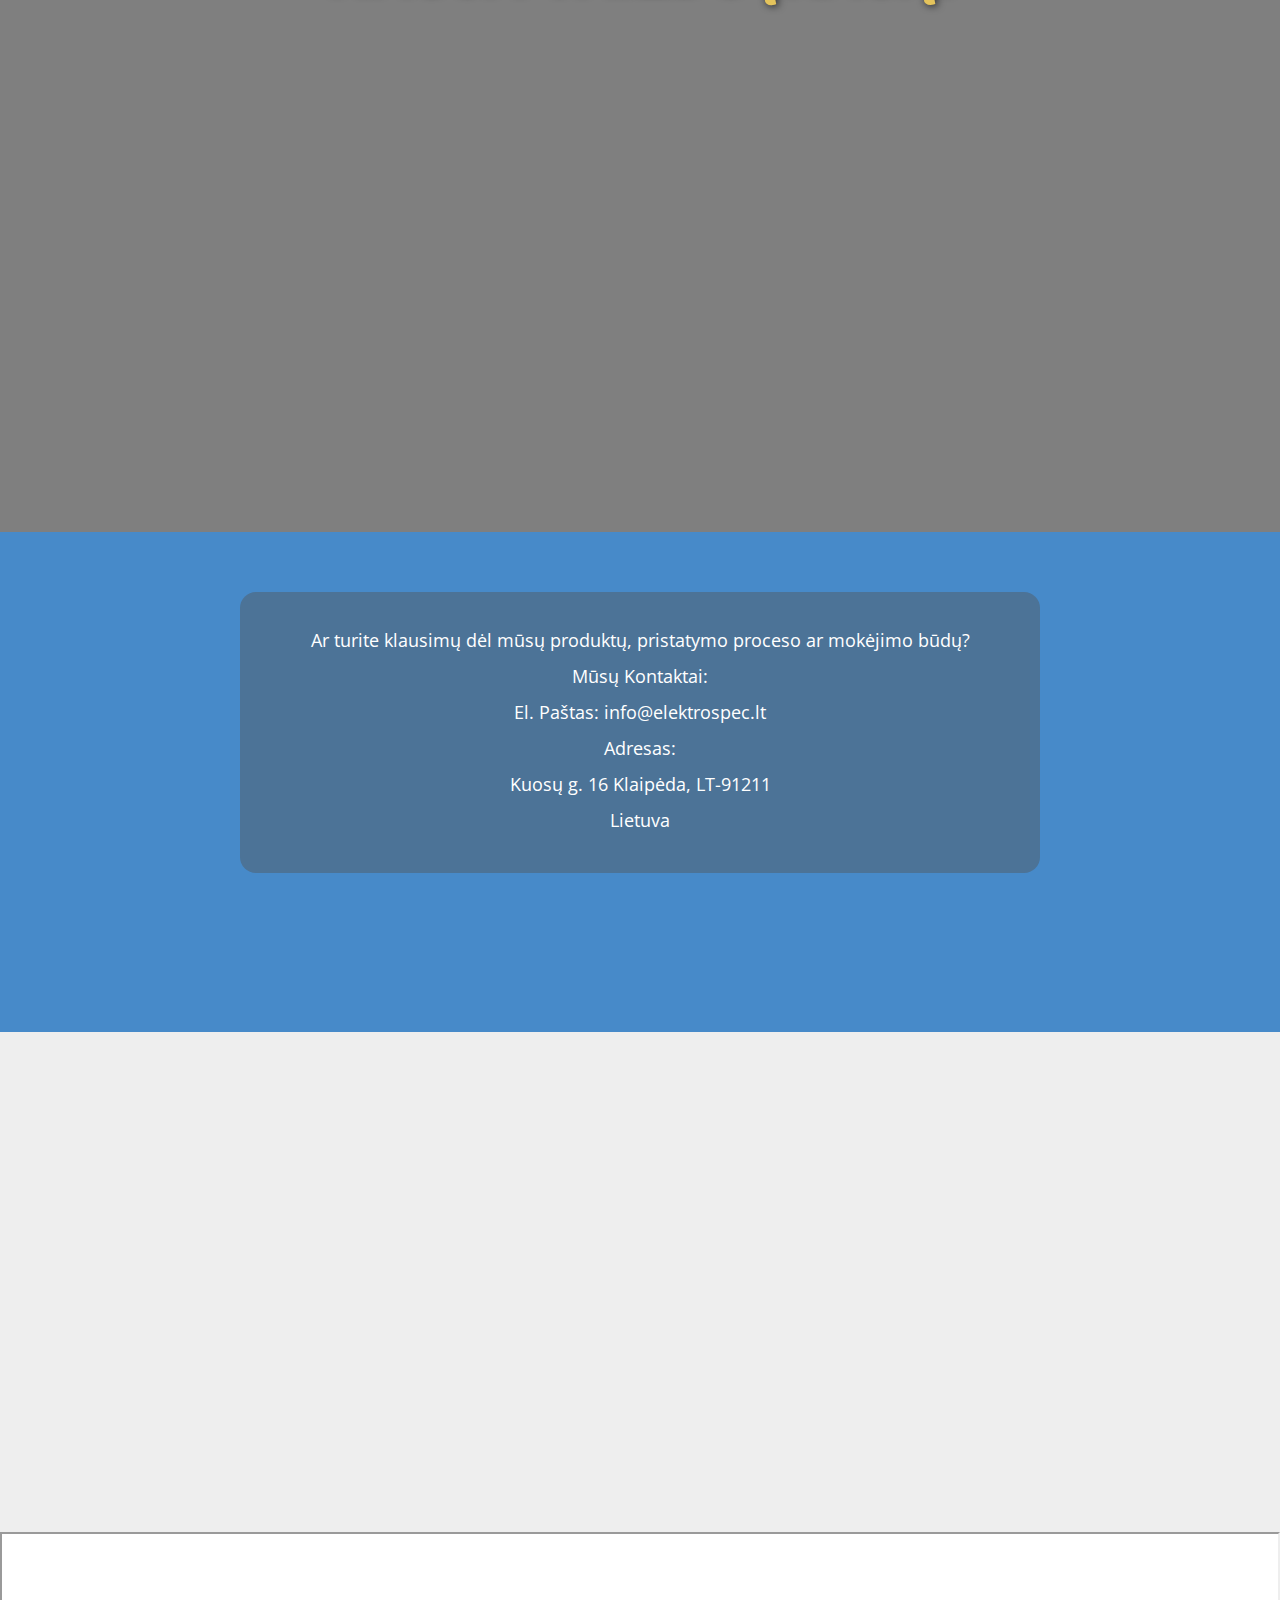
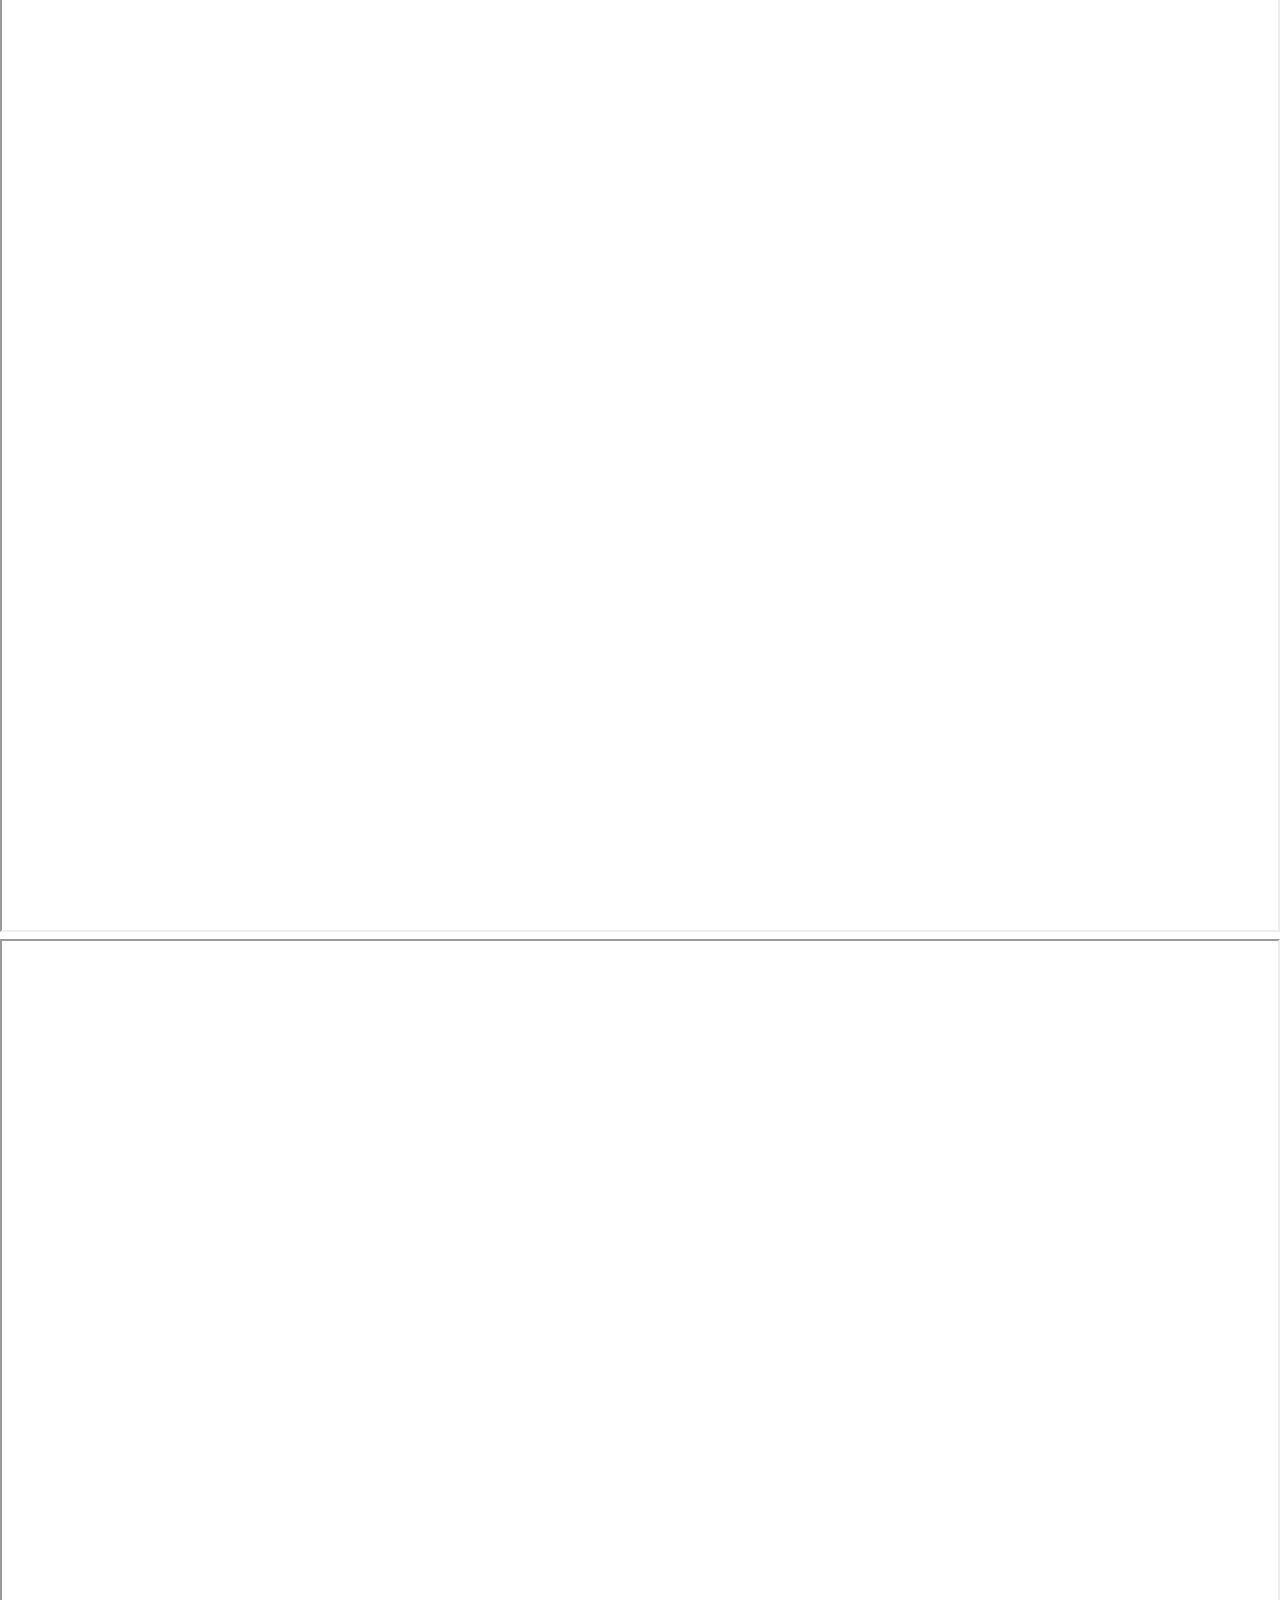
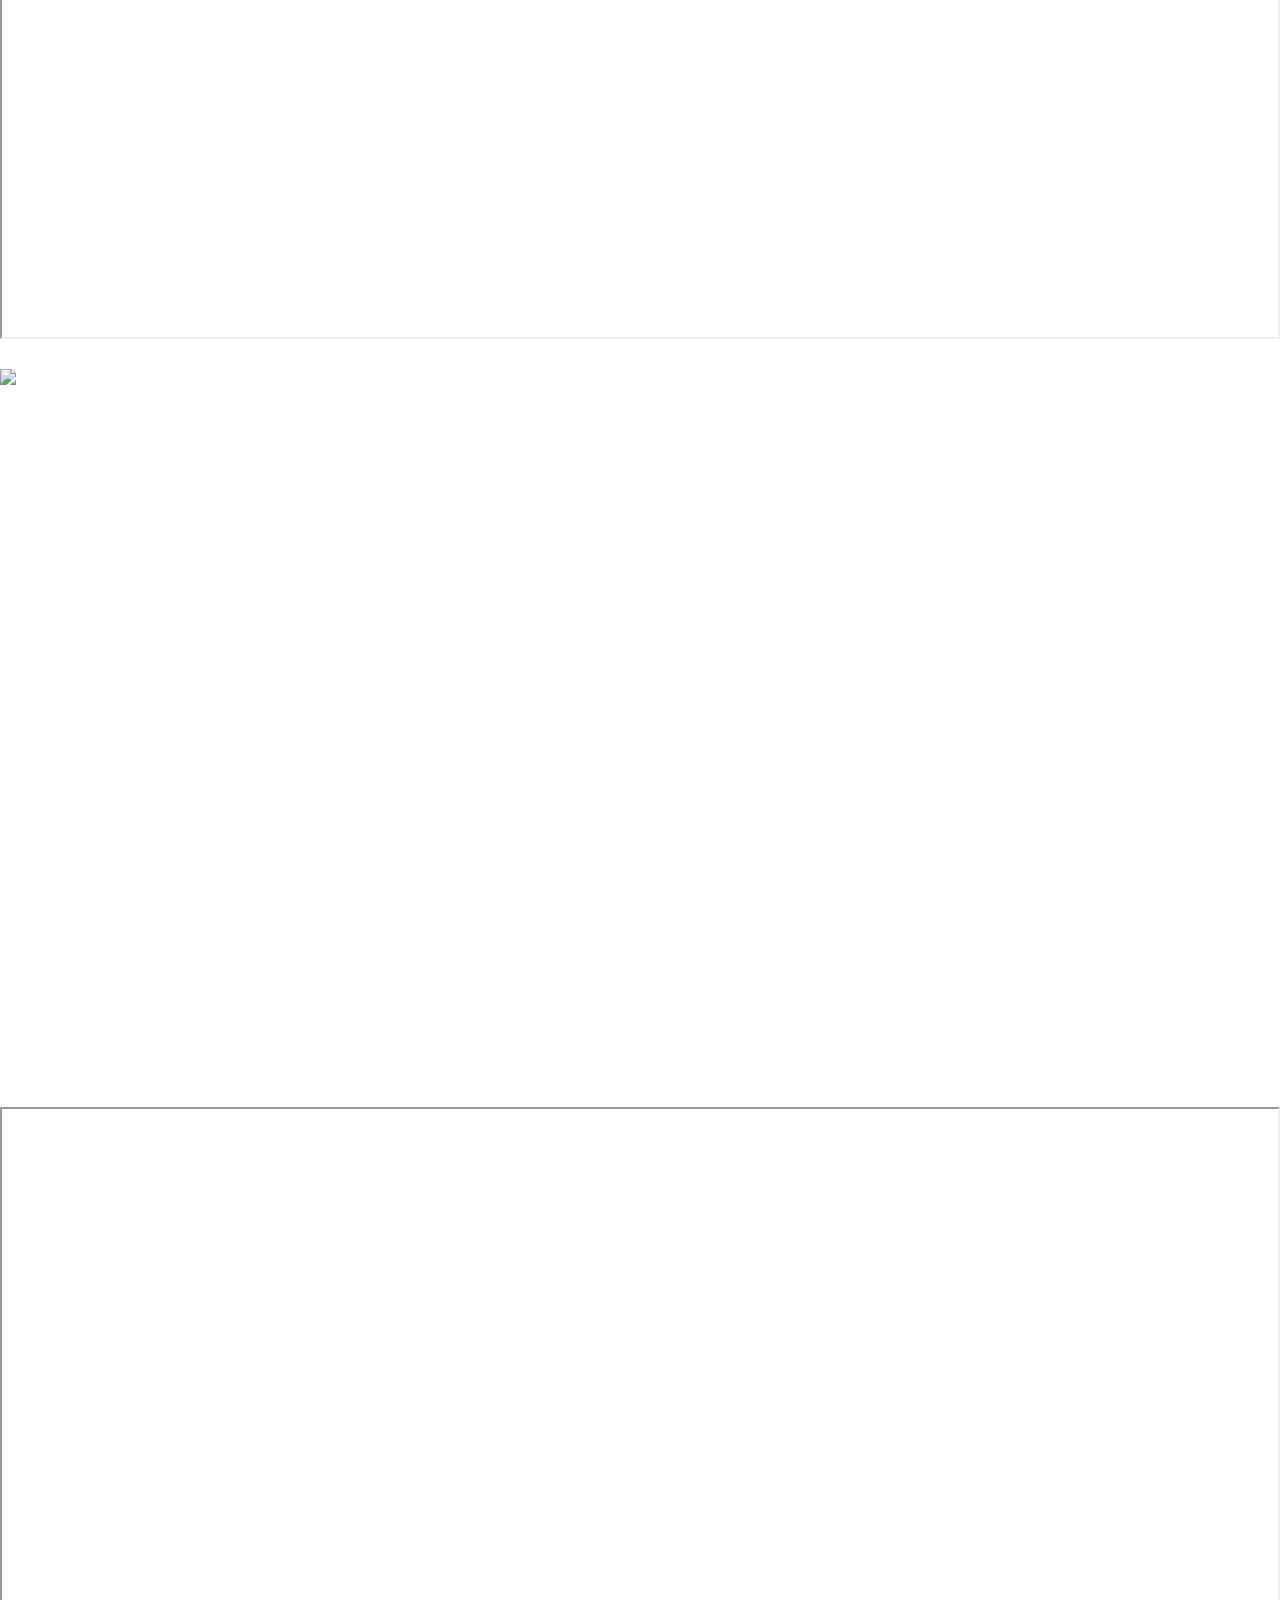
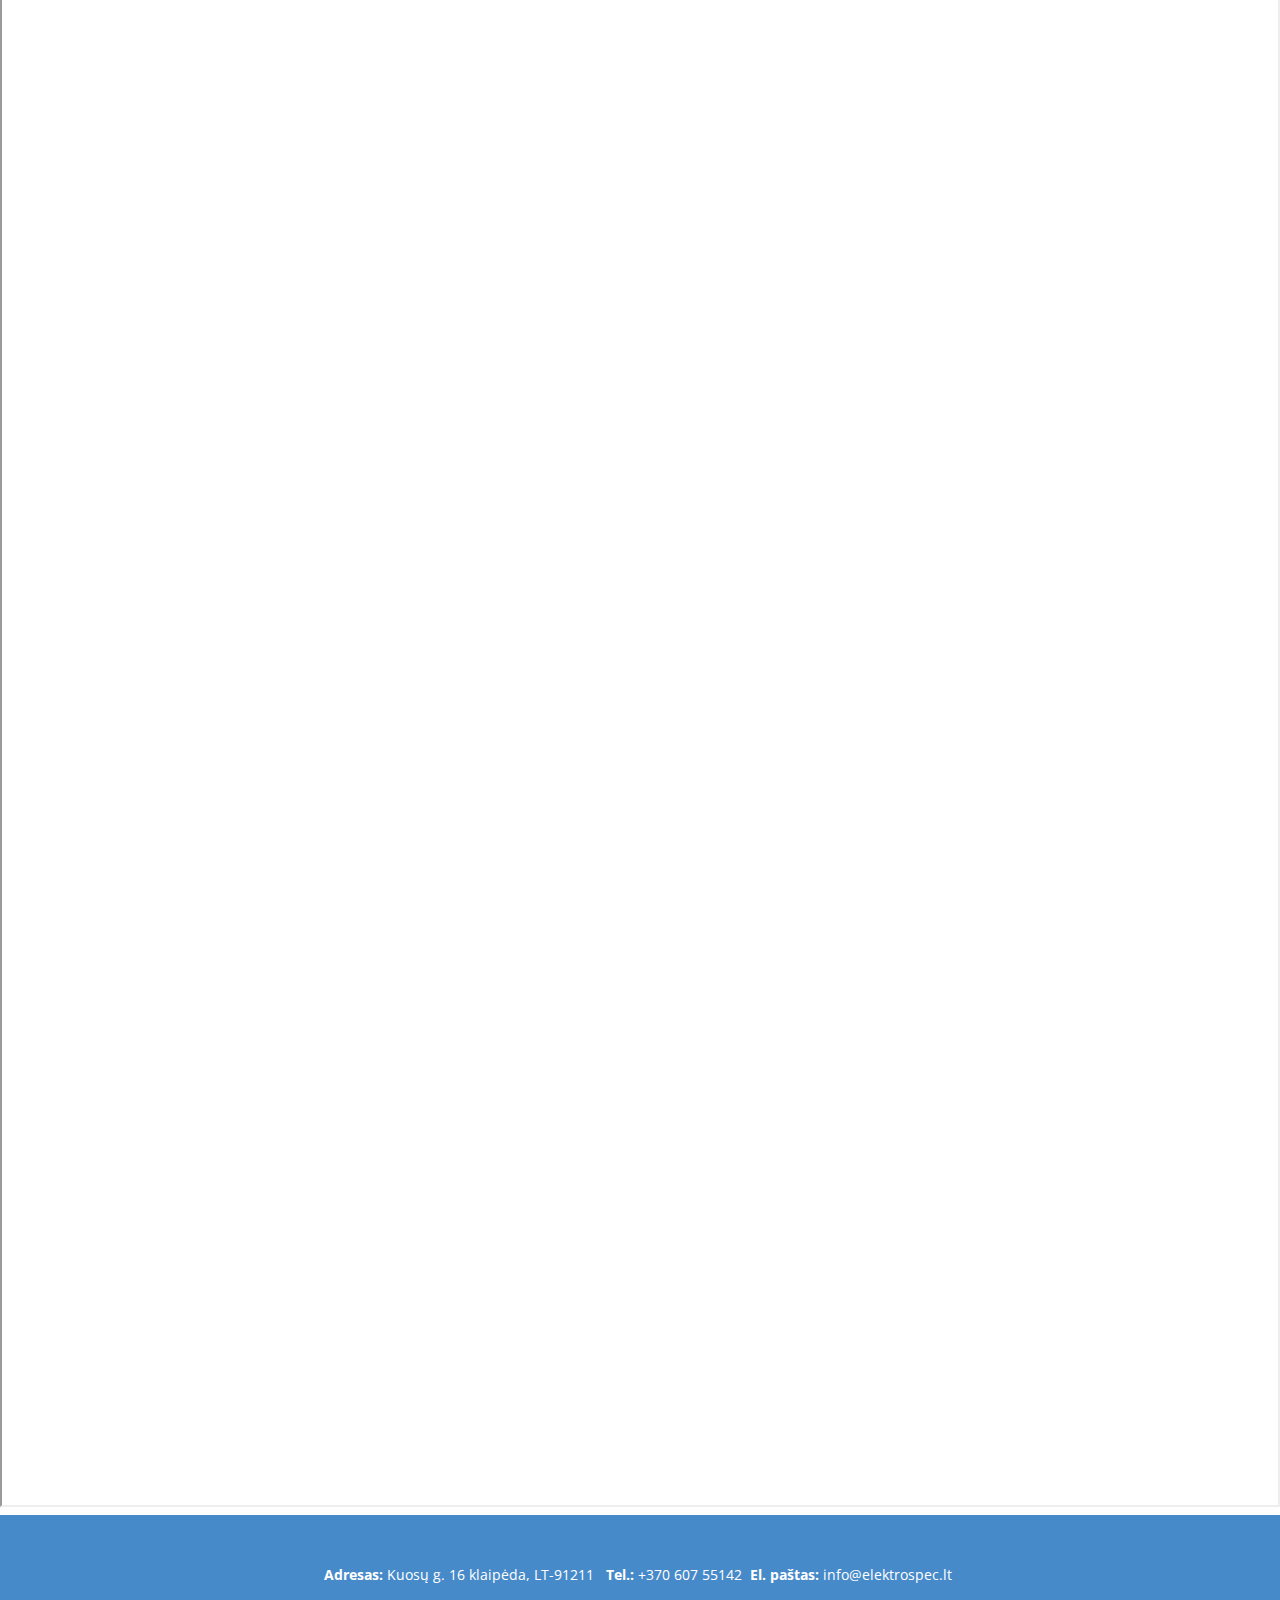
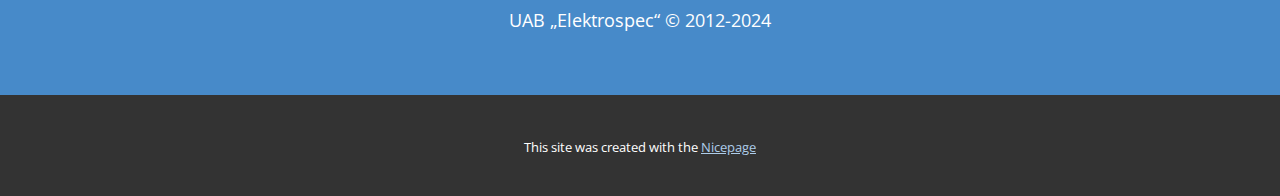
==== commit 25ac78c9: "Add files via upload" ====
--- a/index.html
+++ b/index.html
@@ -2,21 +2,22 @@
 <html style="font-size: 16px;" lang="en-US"><head>
     <meta name="viewport" content="width=device-width, initial-scale=1.0">
     <meta charset="utf-8">
-    <meta name="keywords" content="elektros prekes klaipeda, elektrotechnikos sprendimai, elektrikai klaipeda, elektro, elektros instaliacijos prekes, elektros prekes, elektros kabeliai, elektros kabeliai klaipeda, el kabeliai, jegos kabelis, elektro kabelis, kabeliai elektros, ivadinis kabelis klaipeda, ivadinis kabelis, elektros kabelis 5x10, el kabelis, pozeminis kabelis klaipeda, jegos kabelis, elektros kabelis, elektros laidai, kabeliai, elektros laidas, laidai, apviju remontas, varikliu remontas, elektros varikliu remontas kaunas, elektros varikliu remontas, elektros varikliu remontas vilnius, el varikliai, elektros variklis, elektros varikliu kainos, el varikliu remontas, elektriniu varikliu remontas vilniuje, elektriniu varikliu remontas vilnius, elektro varikliu remontas vilniuje, elektros varikliu remontas vilniuje, elektro varikliu remontas, variklio pervyniojimas, pervynioju elektros variklius, elektriniu varikliu remontas, elektros varikliu remontas, el varikliu remontas, variklio pervyniojimas kaina, servo varikiu remontas, elektros varikliu pervyniojimas vilniuje, elektros varikliu pervyniojimo kainos, elektros varikliu pervyniojimas, elektriniu varikliu remontas kaunas, elektriniu varikliu remontas kaune, elektros varikliu remontas kaune, elektros varikliu remontas, el varikliu pervyniojimas, elektros varikliu pervyniojimas, elektros varikliu pervyniojimas vilnius, elektros varikliu remontas kainos, elektros varikliu remontas klaipeda, elektros varikliu pervyniojimas klaipedoje, el varikliu remontas kaunas, elektros varikliu pervyniojimas kaune, varikliu pervyniojimas, varikliu vyniojimas, varikliu pervyniojimas">
+    <meta name="keywords" content="elektros prekes klaipeda, elektrotechnikos sprendimai, elektrikai klaipeda, elektro, elektros instaliacijos prekes, elektros prekes, elektros kabeliai, elektros kabeliai klaipeda, el kabeliai, jegos kabelis, elektro kabelis, kabeliai elektros, ivadinis kabelis klaipeda, ivadinis kabelis, elektros kabelis 5x10, el kabelis, pozeminis kabelis klaipeda, jegos kabelis, elektros kabelis, elektros laidai, kabeliai, elektros laidas, laidai, apviju remontas, varikliu remontas, elektros varikliu remontas kaunas, elektros varikliu remontas, elektros varikliu remontas vilnius, el varikliai, elektros variklis, elektros varikliu kainos, el varikliu remontas, elektriniu varikliu remontas vilniuje, elektriniu varikliu remontas vilnius, elektro varikliu remontas vilniuje, elektros varikliu remontas vilniuje, elektro varikliu remontas, variklio pervyniojimas, pervynioju elektros variklius, elektriniu varikliu remontas, elektros varikliu remontas, el varikliu remontas, variklio pervyniojimas kaina, servo varikiu remontas, elektros varikliu pervyniojimas vilniuje, elektros varikliu pervyniojimo kainos, elektros varikliu pervyniojimas, elektriniu varikliu remontas kaunas, elektriniu varikliu remontas kaune, elektros varikliu remontas kaune, elektros varikliu remontas, el varikliu pervyniojimas, elektros varikliu pervyniojimas, elektros varikliu pervyniojimas vilnius, elektros varikliu remontas kainos, elektros varikliu remontas klaipeda, elektros varikliu pervyniojimas klaipedoje, el varikliu remontas kaunas, elektros varikliu pervyniojimas kaune, varikliu pervyniojimas, varikliu vyniojimas, varikliu pervyniojimas, kaitinimo elementas, kaitinimo spirale, tenas gyvatukui, tenai, elektros darbai">
     <meta name="description" content="Elektrospec.lt – jusu patikimas elektronikos ir elektrotechnikos prekiu tiekejas! Esame rinkos lyderiai, pasižymintys aukšta kokybe ir profesionalumu. Musu platus prekiu asortimentas apima viska, nuo buitiniu elektros prietaisu iki pramoniniu komponentu, skirtu ivairiems verslo klientu poreikiams tenkinti. Taip pat siulome specializuotas paslaugas – elektriniu varikliu remonta. Musu kvalifikuoti specialistai yra pasiruoše ivertinti ir pašalinti bet kokius jusu elektriniu irengimu gedimus, garantuodami greita ir efektyvu aptarnavima.">
-    <title>elektros laidai | kabeliai | elektros varikliu pervyniojimo kainos | elektros varikliu remontas kaunas </title>
+    <title>elektros laidai | kabeliai | el varikliu pervyniojimas</title>
     <link rel="stylesheet" href="nicepage.css" media="screen">
 <link rel="stylesheet" href="Home.css" media="screen">
     <script class="u-script" type="text/javascript" src="jquery.js" defer=""></script>
     <script class="u-script" type="text/javascript" src="nicepage.js" defer=""></script>
-    <meta name="generator" content="Nicepage 5.20.7, nicepage.com">
-    <meta property="og:title" content="elektros laidai | kabeliai | elektros varikliu pervyniojimo kainos | elektros varikliu remontas kaunas ">
+    <meta name="generator" content="Nicepage 6.8.8, nicepage.com">
+    <meta property="og:title" content="elektros laidai | kabeliai | el varikliu pervyniojimas">
     <meta property="og:description" content="Elektrospec.lt – jusu patikimas elektronikos ir elektrotechnikos prekiu tiekejas! Esame rinkos lyderiai, pasižymintys aukšta kokybe ir profesionalumu. Musu platus prekiu asortimentas apima viska, nuo buitiniu elektros prietaisu iki pramoniniu komponentu, skirtu ivairiems verslo klientu poreikiams tenkinti. Taip pat siulome specializuotas paslaugas – elektriniu varikliu remonta. Musu kvalifikuoti specialistai yra pasiruoše ivertinti ir pašalinti bet kokius jusu elektriniu irengimu gedimus, garantuodami greita ir efektyvu aptarnavima.">
     <meta property="og:image" content="http://elektrospec.lt/images/servovarikiuremontas.jpg">
     <meta property="og:url" content="http://elektrospec.lt/">
     <link rel="icon" href="images/logo.png">
     <link id="u-theme-google-font" rel="stylesheet" href="https://fonts.googleapis.com/css?family=Roboto:100,100i,300,300i,400,400i,500,500i,700,700i,900,900i|Open+Sans:300,300i,400,400i,500,500i,600,600i,700,700i,800,800i">
     <link id="u-page-google-font" rel="stylesheet" href="https://fonts.googleapis.com/css?family=Raleway:100,100i,200,200i,300,300i,400,400i,500,500i,600,600i,700,700i,800,800i,900,900i">
+    
     
     
     
@@ -80,6 +81,8 @@
             <ul class="u-nav u-unstyled u-nav-3"><li class="u-nav-item"><a class="u-button-style u-nav-link u-text-white">Meniu</a><div class="u-nav-popup"><ul class="u-h-spacing-20 u-nav u-unstyled u-v-spacing-10"><li class="u-nav-item"><a class="u-button-style u-nav-link u-white" href="http://elektrospec.lt/" target="_blank">elektros prekes</a>
 </li><li class="u-nav-item"><a class="u-button-style u-nav-link u-white" href="https://elektrospec.lt/elektros-prekes/kabeliai-ir-laidai/" target="_blank">kabeliai</a>
 </li><li class="u-nav-item"><a class="u-button-style u-nav-link u-white" href="http://elektrospec.lt/elektros-prekes/elektros-varikliu-remontas/" target="_blank">el varikliu remontas</a>
+</li><li class="u-nav-item"><a class="u-button-style u-nav-link u-white" href="https://elektrospec.lt/elektros-prekes/kaitinimo-elementu-gamyba-ir-termostatai/" target="_blank">tenas gyvatukui</a>
+</li><li class="u-nav-item"><a class="u-button-style u-nav-link u-white" href="https://elektrospec.lt/elektros-prekes/elektros-darbai/" target="_blank">Elektros darbai</a>
 </li></ul>
 </div>
 </li></ul>
@@ -91,6 +94,8 @@
                 <ul class="u-align-center u-nav u-popupmenu-items u-unstyled u-nav-5"><li class="u-nav-item"><a class="u-button-style u-nav-link">Meniu</a><div class="u-nav-popup"><ul class="u-h-spacing-20 u-nav u-unstyled u-v-spacing-10"><li class="u-nav-item"><a class="u-button-style u-nav-link" href="http://elektrospec.lt/" target="_blank">elektros prekes</a>
 </li><li class="u-nav-item"><a class="u-button-style u-nav-link" href="https://elektrospec.lt/elektros-prekes/kabeliai-ir-laidai/" target="_blank">kabeliai</a>
 </li><li class="u-nav-item"><a class="u-button-style u-nav-link" href="http://elektrospec.lt/elektros-prekes/elektros-varikliu-remontas/" target="_blank">el varikliu remontas</a>
+</li><li class="u-nav-item"><a class="u-button-style u-nav-link" href="https://elektrospec.lt/elektros-prekes/kaitinimo-elementu-gamyba-ir-termostatai/" target="_blank">tenas gyvatukui</a>
+</li><li class="u-nav-item"><a class="u-button-style u-nav-link" href="https://elektrospec.lt/elektros-prekes/elektros-darbai/" target="_blank">Elektros darbai</a>
 </li></ul>
 </div>
 </li></ul>
@@ -100,11 +105,11 @@
           </div>
         </nav>
       </div></header>
-    <section class="u-align-center-lg u-align-center-md u-align-center-xl u-align-left-sm u-align-left-xs u-clearfix u-container-align-center u-palette-1-base u-section-1" id="carousel_5a8e">
+    <section class="u-align-center-lg u-align-center-md u-align-center-xl u-align-left-sm u-align-left-xs u-clearfix u-container-align-center u-palette-1-base u-valign-middle u-section-1" id="carousel_5a8e">
       <img class="u-expanded-width u-image lazyload u-image-1" data-image-width="1000" data-image-height="800" data-src="images/pozeminiskabelisklaipeda.jpg">
       <div class="u-container-align-center u-container-style u-group u-palette-1-base u-shape-rectangle u-group-1">
         <div class="u-container-layout u-valign-middle u-container-layout-1">
-          <h2 class="u-align-center u-text u-text-1"> elektros prekes klaipeda | elektrotechnikos sprendimai | elektrikai klaipeda | elektro | elektros instaliacijos prekes | elektros prekes | elektros kabeliai | elektros kabeliai klaipeda | el kabeliai | jegos kabelis | elektro kabelis | kabeliai elektros | ivadinis kabelis klaipeda | ivadinis kabelis | elektros kabelis 5x10 | el kabelis | pozeminis kabelis klaipeda | jegos kabelis | elektros kabelis | elektros laidai | kabeliai | elektros laidas | laidai | apviju remontas | varikliu remontas | elektros varikliu remontas kaunas | elektros varikliu remontas | elektros varikliu remontas vilnius | el varikliai | elektros variklis | elektros varikliu kainos | el varikliu remontas | elektriniu varikliu remontas vilniuje | elektriniu varikliu remontas vilnius | elektro varikliu remontas vilniuje | elektros varikliu remontas vilniuje | elektro varikliu remontas | variklio pervyniojimas | pervynioju elektros variklius | elektriniu varikliu remontas | elektros varikliu remontas | el varikliu remontas | variklio pervyniojimas kaina | servo varikiu remontas | elektros varikliu pervyniojimas vilniuje | elektros varikliu pervyniojimo kainos | elektros varikliu pervyniojimas | elektriniu varikliu remontas kaunas | elektriniu varikliu remontas kaune | elektros varikliu remontas kaune | elektros varikliu remontas | el varikliu pervyniojimas | elektros varikliu pervyniojimas | elektros varikliu pervyniojimas vilnius | elektros varikliu remontas kainos | elektros varikliu remontas klaipeda | elektros varikliu pervyniojimas klaipedoje | el varikliu remontas kaunas | elektros varikliu pervyniojimas kaune | varikliu pervyniojimas | varikliu vyniojimas | varikliu pervyniojimas</h2>
+          <h2 class="u-align-center u-text u-text-1"> elektros prekes klaipeda | elektrotechnikos sprendimai | elektrikai klaipeda | elektro | elektros instaliacijos prekes | elektros prekes | elektros kabeliai | elektros kabeliai klaipeda | el kabeliai | jegos kabelis | elektro kabelis | kabeliai elektros | ivadinis kabelis klaipeda | ivadinis kabelis | elektros kabelis 5x10 | el kabelis | pozeminis kabelis klaipeda | jegos kabelis | elektros kabelis | elektros laidai | kabeliai | elektros laidas | laidai | apviju remontas | varikliu remontas | elektros varikliu remontas kaunas | elektros varikliu remontas | elektros varikliu remontas vilnius | el varikliai | elektros variklis | elektros varikliu kainos | el varikliu remontas | elektriniu varikliu remontas vilniuje | elektriniu varikliu remontas vilnius | elektro varikliu remontas vilniuje | elektros varikliu remontas vilniuje | elektro varikliu remontas | variklio pervyniojimas | pervynioju elektros variklius | elektriniu varikliu remontas | elektros varikliu remontas | el varikliu remontas | variklio pervyniojimas kaina | servo varikiu remontas | elektros varikliu pervyniojimas vilniuje | elektros varikliu pervyniojimo kainos | elektros varikliu pervyniojimas | elektriniu varikliu remontas kaunas | elektriniu varikliu remontas kaune | elektros varikliu remontas kaune | elektros varikliu remontas | el varikliu pervyniojimas | elektros varikliu pervyniojimas | elektros varikliu pervyniojimas vilnius | elektros varikliu remontas kainos | elektros varikliu remontas klaipeda | elektros varikliu pervyniojimas klaipedoje | el varikliu remontas kaunas | elektros varikliu pervyniojimas kaune | varikliu pervyniojimas | varikliu vyniojimas | varikliu pervyniojimas |&nbsp;kaitinimo elementas | kaitinimo spirale | tenas gyvatukui | tenai | elektros darbai</h2>
           <p class="u-align-center u-text u-text-white u-text-2">
             <span style="font-weight: 700;"></span>Elektrospec.lt – jusu patikimas elektronikos ir elektrotechnikos prekiu tiekejas! Esame rinkos lyderiai, pasižymintys aukšta kokybe ir profesionalumu. Musu platus prekiu asortimentas apima viska, nuo buitiniu elektros prietaisu iki pramoniniu komponentu, skirtu ivairiems verslo klientu poreikiams tenkinti. Taip pat siulome specializuotas paslaugas – elektriniu varikliu remonta. Musu kvalifikuoti specialistai yra pasiruoše ivertinti ir pašalinti bet kokius jusu elektriniu irengimu gedimus, garantuodami greita ir efektyvu aptarnavima.<br>
           </p>
@@ -134,7 +139,7 @@
             <div class="u-size-30">
               <div class="u-layout-row">
                 <div class="u-align-left u-container-style u-layout-cell u-left-cell u-size-30 u-layout-cell-3">
-                  <div class="u-container-layout u-container-layout-3">
+                  <div class="u-container-layout u-valign-bottom u-container-layout-3">
                     <a href="https://elektrospec.lt/elektros-prekes/kabeliai-ir-laidai/" class="u-border-1 u-border-active-palette-2-base u-border-hover-palette-1-base u-border-no-left u-border-no-right u-border-no-top u-btn u-button-style u-none u-text-palette-1-base u-btn-2" target="_blank">elektros kabeliai klaipeda</a>
                     <p class="u-text u-text-default u-text-2"> Elektrospec.lt isipareigojimas kokybei atsispindi kiekviename ju prekes ženkle, produktu asortimente ir siulomose paslaugose. Tai, kas preskite kabeliu ir laidu pasirinkima, yra tik pradžia – kokybe yra užtikrinama per visa produktu gyvavimo cikla, pradedant nuo gamybos iki pristatymo kliento durims. <br>
                       <br>Kabeliai ir laidai, kuriuos siulo elektrospec.lt, yra pamatinis bet kokio elektros instaliavimo projektui. Jie gaminami laikantis griežciausiu standartu ir tikrinti nepriklausomu audito istaigu, kad kiekvienas metras laidu butu saugus ir patikimas. Tai ypac svarbu, nes net nedidelis kokybes nukrypimas gali ne tik padidinti avariju rizika, bet ir sukelti didelius nuostolius ar net žmoniu sužalojimus.
@@ -150,32 +155,68 @@
         </div>
       </div>
     </section>
-    <section class="u-clearfix u-valign-middle u-section-3" id="carousel_50a7">
+    <section class="u-clearfix u-section-3" id="carousel_35d7">
+      <div class="data-layout-selected u-clearfix u-expanded-width u-gutter-10 u-layout-wrap u-layout-wrap-1">
+        <div class="u-layout">
+          <div class="u-layout-col">
+            <div class="u-size-30">
+              <div class="u-layout-row">
+                <div class="u-container-style u-image u-layout-cell u-left-cell u-size-30 lazyload u-image-1" src="" data-image-width="1000" data-image-height="800" data-bg="url(&quot;images/elektrosprekesklaipeda.jpg&quot;)">
+                  <div class="u-container-layout u-valign-middle u-container-layout-1"></div>
+                </div>
+                <div class="u-align-left u-container-style u-layout-cell u-right-cell u-size-30 u-layout-cell-2">
+                  <div class="u-container-layout u-container-layout-2">
+                    <a href="http://elektrospec.lt/elektros-prekes/elektros-varikliu-remontas/" class="u-border-1 u-border-active-palette-2-base u-border-hover-palette-1-base u-border-no-left u-border-no-right u-border-no-top u-btn u-button-style u-none u-text-palette-1-base u-btn-1" target="_blank"> varikliu remontas<span style="font-size: 3rem;">
+                        <span style="font-weight: 700;"></span>
+                      </span>
+                    </a>
+                    <p class="u-text u-text-default u-text-1"> Visame pramones sektoriuje, elektrine energija ir jos efektyvus naudojimas yra butinas veiksmingo verslo veikimo dalis. Elektriniai varikliai yra širdis daugelyje gamybos imoniu, pradedant nuo mažu verslu ir baigiant transnacionalinemis korporacijomis. Taciau, kaip ir bet kurios mašinos širdis, varikliai nusidevi ir reikalauja priežiuros, o kartais ir visiško remonto. Elektrospec.lt suvokia šio proceso svarba ir siulo aukšciausios klases paslaugas, kad jusu operacijos nepatirtu netiketu trukdžiu.</p>
+                  </div>
+                </div>
+              </div>
+            </div>
+            <div class="u-size-30">
+              <div class="u-layout-row">
+                <div class="u-align-left u-container-style u-layout-cell u-left-cell u-size-30 u-layout-cell-3">
+                  <div class="u-container-layout u-container-layout-3">
+                    <a href="https://elektrospec.lt/elektros-prekes/elektros-darbai/" class="u-border-1 u-border-active-palette-2-base u-border-hover-palette-1-base u-border-no-left u-border-no-right u-border-no-top u-btn u-button-style u-none u-text-palette-1-base u-btn-2" target="_blank">Elektros darbai</a>
+                    <p class="u-text u-text-default u-text-2"><b>Elektros energija – tai mūsų kasdienybės pamatas. Nuo buitinių prietaisų iki pramoninių įrenginių – viskas remiasi saugiu ir patikimu elektros tiekimu. Būtent čia į žaidimą įžengia elektrospec.lt, įmonė, kuri su profesionalumu ir aukščiausiais standartais atlieka visų rūšių elektros darbus.<a href="https://elektrospec.lt/elektros-prekes/elektros-darbai/" class="u-active-none u-border-none u-btn u-button-style u-hover-none u-none u-text-palette-1-base u-btn-3"></a>Kuo ypatinga elektrospec.lt? Mūsų komanda sudaryta iš kvalifikuotų specialistų, kurie turi ilgametę patirtį elektros darbų srityje. Mes suprantame, kad kiekvienas projektas yra unikalus, todėl teikiame asmeniškai pritaikytas paslaugas, atitinkančias būtent Jūsų poreikius.</b>
+                    </p>
+                  </div>
+                </div>
+                <div class="u-container-style u-image u-layout-cell u-right-cell u-size-30 lazyload u-image-2" src="" data-image-width="1000" data-image-height="800" data-bg="url(&quot;images/elvarikliupervyniojimas.jpg&quot;)">
+                  <div class="u-container-layout u-valign-middle u-container-layout-4"></div>
+                </div>
+              </div>
+            </div>
+          </div>
+        </div>
+      </div>
+    </section>
+    <section class="u-clearfix u-valign-middle u-section-4" id="carousel_3d1a">
       <div class="data-layout-selected u-clearfix u-expanded-width u-gutter-10 u-layout-wrap u-layout-wrap-1">
         <div class="u-layout">
           <div class="u-layout-col">
             <div class="u-size-60">
               <div class="u-layout-row">
-                <div class="u-container-style u-image u-layout-cell u-left-cell u-size-30 lazyload u-image-1" src="" data-image-width="1000" data-image-height="800" data-bg="url(&quot;images/elektrosprekesklaipeda.jpg&quot;)">
+                <div class="u-container-style u-image u-layout-cell u-left-cell u-size-30 lazyload u-image-1" src="" data-image-width="1000" data-image-height="800" data-bg="url(&quot;images/elektrosvarikliuremontas.jpg&quot;)">
                   <div class="u-container-layout u-valign-middle u-container-layout-1"></div>
                 </div>
                 <div class="u-align-left u-container-style u-layout-cell u-right-cell u-size-30 u-layout-cell-2">
                   <div class="u-container-layout u-container-layout-2">
-                    <a href="https://nicepage.com/c/pricing-website-templates" class="u-border-1 u-border-active-palette-2-base u-border-hover-palette-1-base u-border-no-left u-border-no-right u-border-no-top u-btn u-button-style u-none u-text-palette-1-base u-btn-1"> varikliu remontas<span style="font-size: 3rem;">
-                        <span style="font-weight: 700;"></span>
-                      </span>
-                    </a>
-                    <p class="u-text u-text-default u-text-1"> Visame pramones sektoriuje, elektrine energija ir jos efektyvus naudojimas yra butinas veiksmingo verslo veikimo dalis. Elektriniai varikliai yra širdis daugelyje gamybos imoniu, pradedant nuo mažu verslu ir baigiant transnacionalinemis korporacijomis. Taciau, kaip ir bet kurios mašinos širdis, varikliai nusidevi ir reikalauja priežiuros, o kartais ir visiško remonto. Elektrospec.lt suvokia šio proceso svarba ir siulo aukšciausios klases paslaugas, kad jusu operacijos nepatirtu netiketu trukdžiu.</p>
-                  </div>
-                </div>
-              </div>
-            </div>
-          </div>
-        </div>
-      </div>
-    </section>
-    <section class="u-clearfix u-palette-1-base u-section-4" id="sec-32ce">
-      <div class="u-clearfix u-sheet u-sheet-1">
+                    <a href="https://elektrospec.lt/elektros-prekes/kaitinimo-elementu-gamyba-ir-termostatai/" class="u-border-1 u-border-active-palette-2-base u-border-hover-palette-1-base u-border-no-left u-border-no-right u-border-no-top u-btn u-button-style u-none u-text-palette-1-base u-btn-1" target="_blank"> Kaitinimo spirale</a>
+                    <p class="u-text u-text-default u-text-1"><b>Kaitinimo elementų gamybos svarba šiuolaikiniame pramonės pasaulyje sunku pervertinti. Būtent todėl, susipažinkite su elektrospec.lt – įmone, kuri specializuojasi būtent šioje srityje ir siūlo aukštos kokybės paslaugas, kurios atitiks kiekvieno verslo poreikius.Elektrospec.lt yra lyderiaujanti Lietuvos įmonė, kuri teikia kaitinimo elementų gamybos paslaugas. Jos įkūrimas buvo įkvėptas noro pateikti pramonei patikimus, ilgaamžius ir efektyvius šildymo sprendimus. Šie elementai yra būtini įvairiose pramonės šakose, tokiose kaip plastikų, maisto perdirbimo ar metalo apdirbimo pramonė, kur šildymas yra kritiškai svarbus procesas.</b>
+                    </p>
+                  </div>
+                </div>
+              </div>
+            </div>
+          </div>
+        </div>
+      </div>
+    </section>
+    <section class="u-clearfix u-palette-1-base u-section-5" id="sec-32ce">
+      <div class="u-clearfix u-sheet u-valign-middle u-sheet-1">
         <h4 class="u-align-center u-text u-text-white u-text-1"> Jei jums reikia informacijos apie mūsų gaminius ar bet kokios pagalbos užsakant <br>
         </h4>
         <h4 class="u-align-center u-text u-text-palette-2-base u-text-2">
@@ -183,7 +224,7 @@
         </h4>
       </div>
     </section>
-    <section class="u-align-center u-clearfix u-image u-shading u-video-cover lazyload u-section-5" id="carousel_8fe6" data-image-width="1000" data-image-height="800" data-bg="url(&quot;images/elektriniuvarikliuremontas.jpg&quot;)">
+    <section class="u-align-center u-clearfix u-image u-shading u-video-cover lazyload u-section-6" id="carousel_8fe6" data-image-width="1000" data-image-height="800" data-bg="url('images/elektriniuvarikliuremontas.jpg')">
       <div class="u-clearfix u-sheet u-sheet-1">
         <h1 class="u-text u-text-custom-color-2 u-title u-text-1"> Peržiūrėkite mūsų nauja vaizdo įrašą! </h1>
         <div class="u-expanded-width-sm u-expanded-width-xs u-video u-video-cover u-video-1">
@@ -193,7 +234,7 @@
         </div>
       </div>
     </section>
-    <section class="u-clearfix u-palette-1-base u-section-6" id="sec-09a4">
+    <section class="u-clearfix u-palette-1-base u-section-7" id="sec-09a4">
       <div class="u-clearfix u-sheet u-sheet-1">
         <div class="u-container-style u-group u-palette-1-dark-1 u-radius-16 u-shape-round u-group-1">
           <div class="u-container-layout u-container-layout-1">
@@ -203,29 +244,29 @@
         </div>
       </div>
     </section>
-    <section class="u-clearfix u-grey-light-2 u-typography-custom-page-typography-12--Map u-section-7" id="sec-1593">
+    <section class="u-clearfix u-grey-light-2 u-typography-custom-page-typography-12--Map u-section-8" id="sec-1593">
       <div class="u-expanded u-grey-light-2 u-map">
         <div class="embed-responsive">
           <iframe class="embed-responsive-item lazyload" data-map="[base64]" data-src="https://maps.google.com/maps?output=embed&amp;q=Kuos%C5%B3%20g.%2016%20klaip%C4%97da%2C%20LT-91211&amp;t=k"></iframe>
         </div>
       </div>
     </section>
-    <section class="u-clearfix u-section-8" id="sec-7239">
+    <section class="u-clearfix u-section-9" id="sec-7239">
       <div class="u-clearfix u-custom-html u-expanded-width u-custom-html-1">
         <iframe width="100%" height="1000" src="https://docs.google.com/spreadsheets/d/e/2PACX-1vRpM8RE-jFOTP4GDntDzRcLfkp6_lliNJlymFdvH1kWIi8s30CXdHJQBR2-bIsXv8xWFGXavlBq_An5/pubhtml?widget=true&amp;headers=false"></iframe>
       </div>
     </section>
-    <section class="u-clearfix u-section-9" id="carousel_c24f">
+    <section class="u-clearfix u-section-10" id="carousel_c24f">
       <div class="u-clearfix u-custom-html u-expanded-width u-custom-html-1">
         <iframe width="100%" height="1000" src="https://docs.google.com/presentation/d/e/2PACX-1vRNk5ybup_fdP3bSZfqx4R7-CnXBZefH5tcmwOVJ9DScqfUvqTXlvGRCU1I63ZuXNmKctfBQnA66wOB/embed?start=false&amp;loop=false&amp;delayms=3000"></iframe>
       </div>
     </section>
-    <section class="u-clearfix u-section-10" id="carousel_ffe9">
+    <section class="u-clearfix u-section-11" id="carousel_ffe9">
       <div class="u-clearfix u-custom-html u-expanded-width u-custom-html-1">
         <img src="https://docs.google.com/drawings/d/e/2PACX-1vSgV6WLLuGrdYSZmof_GwLOeuLJ-P1qyhQ48Ps0S9aujpABiZv4OtULJjcL-q38KjoP6BRGmsj4Tw1l/pub?w=960&amp;h=720">
       </div>
     </section>
-    <section class="u-clearfix u-section-11" id="carousel_ab39">
+    <section class="u-clearfix u-section-12" id="carousel_ab39">
       <div class="u-clearfix u-custom-html u-expanded-width u-custom-html-1">
         <iframe width="100%" height="2000" src="https://docs.google.com/spreadsheets/d/e/2PACX-1vQSZ-DBniHaJ7GUjdXz3Zs5NFa1FX33L-HhS5hP6ag7IpQar-VE6_rv07aX4PAMvn3CWykMCda5XhHy/pubhtml?widget=true&amp;headers=false"></iframe>
       </div>
@@ -242,15 +283,12 @@
         <p class="u-text u-text-2"> UAB „Elektrospec“ © 2012-2024</p>
       </div></footer>
     <section class="u-backlink u-clearfix u-grey-80">
-      <a class="u-link" href="https://nicepage.com/website-templates" target="_blank">
-        <span>Website Templates</span>
-      </a>
       <p class="u-text">
-        <span>created with</span>
+        <span>This site was created with the </span>
+        <a class="u-link" href="https://nicepage.com/" target="_blank" rel="nofollow">
+          <span>Nicepage</span>
+        </a>
       </p>
-      <a class="u-link" href="https://nicepage.cloud" target="_blank">
-        <span>Website Builder</span>
-      </a>. 
     </section>
   
 </body></html>--- a/nicepage.css
+++ b/nicepage.css
@@ -1086,6 +1086,9 @@
 .u-btn-rectangle {
   border-radius: 0 !important;
 }
+.u-button-style {
+  transition-property: background-color, color, border-color;
+}
 .u-text a,
 .u-post-content a,
 .u-tab-item a,
@@ -2774,6 +2777,9 @@
   display: flex;
   align-items: center;
 }
+.u-input-row:first-child {
+  margin-top: 0 !important;
+}
 .u-input-row input {
   margin: 0;
   flex-shrink: 0;
@@ -2784,14 +2790,19 @@
   margin-left: 5px;
   margin-bottom: 0;
 }
-.u-form-input-layout-horizontal .u-form-radio-button-wrapper,
-.u-form-input-layout-horizontal .u-form-checkbox-group-wrapper {
+.u-form-radiobutton.u-form-input-layout-horizontal .u-form-radio-button-wrapper,
+.u-form-radiobutton.u-form-input-layout-horizontal .u-form-checkbox-group-wrapper,
+.u-form-checkbox-group.u-form-input-layout-horizontal .u-form-radio-button-wrapper,
+.u-form-checkbox-group.u-form-input-layout-horizontal .u-form-checkbox-group-wrapper {
   display: flex;
   align-items: center;
   flex-wrap: wrap;
 }
-.u-form-input-layout-horizontal .u-form-radio-button-wrapper .u-input-row,
-.u-form-input-layout-horizontal .u-form-checkbox-group-wrapper .u-input-row {
+.u-form-radiobutton.u-form-input-layout-horizontal .u-form-radio-button-wrapper .u-input-row,
+.u-form-radiobutton.u-form-input-layout-horizontal .u-form-checkbox-group-wrapper .u-input-row,
+.u-form-checkbox-group.u-form-input-layout-horizontal .u-form-radio-button-wrapper .u-input-row,
+.u-form-checkbox-group.u-form-input-layout-horizontal .u-form-checkbox-group-wrapper .u-input-row {
+  margin-top: 0;
   margin-right: 1em;
 }
 .u-form-rating .u-input-hidden {
@@ -2956,8 +2967,8 @@
   margin-right: 0;
 }
 .u-form {
-  --progress-spacing: 0;
-  --bar-size: 0;
+  --progress-spacing: 0px;
+  --bar-size: 0px;
   --bar-default-color: transparent;
   --bar-active-color: transparent;
   --step-icon-default-color: transparent;
@@ -2970,10 +2981,13 @@
   --step-text-done-color: transparent;
   --step-text-active-color: transparent;
   --step-icon-border-color: transparent;
-  --step-icon-border-width: 0;
-  --step-icon-border-radius: 0;
-  --step-icon-size: 0;
+  --step-icon-border-width: 0px;
+  --step-icon-border-radius: 0px;
+  --step-icon-size: 0px;
   
+}
+.u-form-progress-responsive {
+  --step-icon-size: 0px;
 }
 .u-form-progress-inner {
   display: flex;
@@ -3002,7 +3016,7 @@
 }
 .u-form-progress-bar {
   background-color: var(--bar-active-color);
-  transition: 0.2s;
+  transition: 0.5s;
   width: 0;
 }
 .u-form-progress-step {
@@ -3010,12 +3024,21 @@
   justify-content: center;
   align-items: center;
   z-index: 1;
+  margin-right: 7px;
+}
+.u-form-progress-step:last-child {
+  margin-right: 0;
+}
+.u-form-progress-responsive .u-form-progress-step {
+  display: none;
 }
 .u-form-progress-icon.u-icon {
   display: flex;
   align-items: center;
   justify-content: center;
   overflow: hidden;
+  transition: .5s;
+  counter-increment: step;
   background-color: var(--step-icon-default-color);
   border: var(--step-icon-border-width) solid var(--step-icon-border-color);
   border-radius: var(--step-icon-border-radius);
@@ -3032,11 +3055,16 @@
   width: auto !important;
 }
 .u-form-progress-icon.u-icon:empty:before {
-  counter-increment: step;
+  line-height: normal;
+}
+.u-form-progress-icon-text .u-form-progress-step .u-form-progress-icon.u-icon {
+  transform: none;
+}
+.u-form-progress-icon-text .u-form-progress-step .u-form-progress-icon.u-icon:empty:before {
   content: counter(step);
-  line-height: normal;
 }
 .u-form-progress-step.active .u-form-progress-icon {
+  transform: scale(2);
   background-color: var(--step-icon-active-color);
   color: var(--step-icon-text-active-color);
 }
@@ -3064,6 +3092,68 @@
   margin-bottom: 0;
   margin-top: 2em;
 }
+.u-progress-text-hidden .u-form-progress-inner {
+  margin-bottom: 0;
+}
+.u-progress-text-hidden .u-form-progress-text {
+  display: none !important;
+}
+@media (min-width: 1400px) {
+  .u-progress-text-hidden-xxl .u-form-progress-inner {
+    margin-bottom: 0;
+  }
+  .u-progress-text-hidden-xxl .u-form-progress-text {
+    display: none !important;
+  }
+}
+@media (min-width: 1200px) {
+  .u-xl-mode .u-progress-text-hidden-xl .u-form-progress-inner {
+    margin-bottom: 0;
+  }
+  .u-xl-mode .u-progress-text-hidden-xl .u-form-progress-text {
+    display: none !important;
+  }
+}
+@media (min-width: 1200px) and (max-width: 1399px) {
+  .u-xxl-mode .u-progress-text-hidden-xl .u-form-progress-inner {
+    margin-bottom: 0;
+  }
+  .u-xxl-mode .u-progress-text-hidden-xl .u-form-progress-text {
+    display: none !important;
+  }
+}
+@media (min-width: 992px) and (max-width: 1199px) {
+  .u-progress-text-hidden-lg .u-form-progress-inner {
+    margin-bottom: 0;
+  }
+  .u-progress-text-hidden-lg .u-form-progress-text {
+    display: none !important;
+  }
+}
+@media (min-width: 768px) and (max-width: 991px) {
+  .u-progress-text-hidden-md .u-form-progress-inner {
+    margin-bottom: 0;
+  }
+  .u-progress-text-hidden-md .u-form-progress-text {
+    display: none !important;
+  }
+}
+@media (min-width: 576px) and (max-width: 767px) {
+  .u-progress-text-hidden-sm .u-form-progress-inner {
+    margin-bottom: 0;
+  }
+  .u-progress-text-hidden-sm .u-form-progress-text {
+    display: none !important;
+  }
+}
+@media (max-width: 575px) {
+  .u-progress-text-hidden-xs .u-form-progress-inner {
+    margin-bottom: 0;
+  }
+  .u-progress-text-hidden-xs .u-form-progress-text {
+    display: none !important;
+  }
+}
 *,
 *:before,
 *:after {
@@ -3077,6 +3167,7 @@
 body {
   height: auto;
   min-height: 100%;
+  overflow-y: clip;
 }
 body,
 aside,
@@ -3122,19 +3213,14 @@
 .u-textlink:active {
   color: inherit;
 }
+.u-spacing-100.u-language-layout-dropdown .u-language-url + .u-language-url,
+.u-form-checks-spacing-100 .u-form-checkbox-group .u-input-row,
+.u-form-radios-spacing-100 .u-form-radiobutton .u-input-row {
+  margin-top: 100px;
+}
 .u-spacing-100.u-countdown-item .u-countdown-counter,
 .u-text.u-spacing-100 li {
   margin-bottom: 100px;
-}
-.u-text.u-indent-100,
-.u-text.u-indent-100 ul,
-.u-text.u-indent-100 ol {
-  padding-left: 120px;
-}
-.u-form-vertical .u-label-left .u-spacing-100.u-field-label,
-.u-form-vertical .u-label-left .u-spacing-100.u-label,
-.u-rating-icons.u-spacing-100 > .u-form-rating-item {
-  margin-right: 100px;
 }
 .u-spacing-100.u-countdown-counter > div + div,
 .u-spacing-100.u-price-wrapper > div + div,
@@ -3142,33 +3228,37 @@
 .u-spacing-100 .u-social-url + .u-social-url {
   margin-left: 100px;
 }
-.u-spacing-100.u-language-layout-dropdown .u-language-url + .u-language-url {
-  margin-top: 100px;
-}
 .u-spacing-100.u-countdown-wrapper > div:not(.u-hidden) + div {
   margin-left: 50px;
+}
+.u-form-vertical .u-label-left .u-spacing-100.u-field-label,
+.u-form-vertical .u-label-left .u-spacing-100.u-label,
+.u-rating-icons.u-spacing-100 > .u-form-rating-item,
+.u-form-checks-spacing-100 .u-form-checkbox-group.u-form-input-layout-horizontal .u-input-row,
+.u-form-radios-spacing-100 .u-form-radiobutton.u-form-input-layout-horizontal .u-input-row {
+  margin-right: 100px;
+}
+blockquote.u-text.u-indent-100 {
+  padding-left: 100px;
+}
+.u-text.u-indent-100,
+.u-text.u-indent-100 ul,
+.u-text.u-indent-100 ol {
+  padding-left: 120px;
 }
 .u-spacing-100.u-search-icon,
 .u-spacing-100.u-gallery-nav,
 .u-spacing-100.u-carousel-control {
   padding: 100px;
 }
-blockquote.u-text.u-indent-100 {
-  padding-left: 100px;
+.u-spacing-99.u-language-layout-dropdown .u-language-url + .u-language-url,
+.u-form-checks-spacing-99 .u-form-checkbox-group .u-input-row,
+.u-form-radios-spacing-99 .u-form-radiobutton .u-input-row {
+  margin-top: 99px;
 }
 .u-spacing-99.u-countdown-item .u-countdown-counter,
 .u-text.u-spacing-99 li {
   margin-bottom: 99px;
-}
-.u-text.u-indent-99,
-.u-text.u-indent-99 ul,
-.u-text.u-indent-99 ol {
-  padding-left: 119px;
-}
-.u-form-vertical .u-label-left .u-spacing-99.u-field-label,
-.u-form-vertical .u-label-left .u-spacing-99.u-label,
-.u-rating-icons.u-spacing-99 > .u-form-rating-item {
-  margin-right: 99px;
 }
 .u-spacing-99.u-countdown-counter > div + div,
 .u-spacing-99.u-price-wrapper > div + div,
@@ -3176,33 +3266,37 @@
 .u-spacing-99 .u-social-url + .u-social-url {
   margin-left: 99px;
 }
-.u-spacing-99.u-language-layout-dropdown .u-language-url + .u-language-url {
-  margin-top: 99px;
-}
 .u-spacing-99.u-countdown-wrapper > div:not(.u-hidden) + div {
   margin-left: 49.5px;
+}
+.u-form-vertical .u-label-left .u-spacing-99.u-field-label,
+.u-form-vertical .u-label-left .u-spacing-99.u-label,
+.u-rating-icons.u-spacing-99 > .u-form-rating-item,
+.u-form-checks-spacing-99 .u-form-checkbox-group.u-form-input-layout-horizontal .u-input-row,
+.u-form-radios-spacing-99 .u-form-radiobutton.u-form-input-layout-horizontal .u-input-row {
+  margin-right: 99px;
+}
+blockquote.u-text.u-indent-99 {
+  padding-left: 99px;
+}
+.u-text.u-indent-99,
+.u-text.u-indent-99 ul,
+.u-text.u-indent-99 ol {
+  padding-left: 119px;
 }
 .u-spacing-99.u-search-icon,
 .u-spacing-99.u-gallery-nav,
 .u-spacing-99.u-carousel-control {
   padding: 99px;
 }
-blockquote.u-text.u-indent-99 {
-  padding-left: 99px;
+.u-spacing-98.u-language-layout-dropdown .u-language-url + .u-language-url,
+.u-form-checks-spacing-98 .u-form-checkbox-group .u-input-row,
+.u-form-radios-spacing-98 .u-form-radiobutton .u-input-row {
+  margin-top: 98px;
 }
 .u-spacing-98.u-countdown-item .u-countdown-counter,
 .u-text.u-spacing-98 li {
   margin-bottom: 98px;
-}
-.u-text.u-indent-98,
-.u-text.u-indent-98 ul,
-.u-text.u-indent-98 ol {
-  padding-left: 118px;
-}
-.u-form-vertical .u-label-left .u-spacing-98.u-field-label,
-.u-form-vertical .u-label-left .u-spacing-98.u-label,
-.u-rating-icons.u-spacing-98 > .u-form-rating-item {
-  margin-right: 98px;
 }
 .u-spacing-98.u-countdown-counter > div + div,
 .u-spacing-98.u-price-wrapper > div + div,
@@ -3210,33 +3304,37 @@
 .u-spacing-98 .u-social-url + .u-social-url {
   margin-left: 98px;
 }
-.u-spacing-98.u-language-layout-dropdown .u-language-url + .u-language-url {
-  margin-top: 98px;
-}
 .u-spacing-98.u-countdown-wrapper > div:not(.u-hidden) + div {
   margin-left: 49px;
+}
+.u-form-vertical .u-label-left .u-spacing-98.u-field-label,
+.u-form-vertical .u-label-left .u-spacing-98.u-label,
+.u-rating-icons.u-spacing-98 > .u-form-rating-item,
+.u-form-checks-spacing-98 .u-form-checkbox-group.u-form-input-layout-horizontal .u-input-row,
+.u-form-radios-spacing-98 .u-form-radiobutton.u-form-input-layout-horizontal .u-input-row {
+  margin-right: 98px;
+}
+blockquote.u-text.u-indent-98 {
+  padding-left: 98px;
+}
+.u-text.u-indent-98,
+.u-text.u-indent-98 ul,
+.u-text.u-indent-98 ol {
+  padding-left: 118px;
 }
 .u-spacing-98.u-search-icon,
 .u-spacing-98.u-gallery-nav,
 .u-spacing-98.u-carousel-control {
   padding: 98px;
 }
-blockquote.u-text.u-indent-98 {
-  padding-left: 98px;
+.u-spacing-97.u-language-layout-dropdown .u-language-url + .u-language-url,
+.u-form-checks-spacing-97 .u-form-checkbox-group .u-input-row,
+.u-form-radios-spacing-97 .u-form-radiobutton .u-input-row {
+  margin-top: 97px;
 }
 .u-spacing-97.u-countdown-item .u-countdown-counter,
 .u-text.u-spacing-97 li {
   margin-bottom: 97px;
-}
-.u-text.u-indent-97,
-.u-text.u-indent-97 ul,
-.u-text.u-indent-97 ol {
-  padding-left: 117px;
-}
-.u-form-vertical .u-label-left .u-spacing-97.u-field-label,
-.u-form-vertical .u-label-left .u-spacing-97.u-label,
-.u-rating-icons.u-spacing-97 > .u-form-rating-item {
-  margin-right: 97px;
 }
 .u-spacing-97.u-countdown-counter > div + div,
 .u-spacing-97.u-price-wrapper > div + div,
@@ -3244,33 +3342,37 @@
 .u-spacing-97 .u-social-url + .u-social-url {
   margin-left: 97px;
 }
-.u-spacing-97.u-language-layout-dropdown .u-language-url + .u-language-url {
-  margin-top: 97px;
-}
 .u-spacing-97.u-countdown-wrapper > div:not(.u-hidden) + div {
   margin-left: 48.5px;
+}
+.u-form-vertical .u-label-left .u-spacing-97.u-field-label,
+.u-form-vertical .u-label-left .u-spacing-97.u-label,
+.u-rating-icons.u-spacing-97 > .u-form-rating-item,
+.u-form-checks-spacing-97 .u-form-checkbox-group.u-form-input-layout-horizontal .u-input-row,
+.u-form-radios-spacing-97 .u-form-radiobutton.u-form-input-layout-horizontal .u-input-row {
+  margin-right: 97px;
+}
+blockquote.u-text.u-indent-97 {
+  padding-left: 97px;
+}
+.u-text.u-indent-97,
+.u-text.u-indent-97 ul,
+.u-text.u-indent-97 ol {
+  padding-left: 117px;
 }
 .u-spacing-97.u-search-icon,
 .u-spacing-97.u-gallery-nav,
 .u-spacing-97.u-carousel-control {
   padding: 97px;
 }
-blockquote.u-text.u-indent-97 {
-  padding-left: 97px;
+.u-spacing-96.u-language-layout-dropdown .u-language-url + .u-language-url,
+.u-form-checks-spacing-96 .u-form-checkbox-group .u-input-row,
+.u-form-radios-spacing-96 .u-form-radiobutton .u-input-row {
+  margin-top: 96px;
 }
 .u-spacing-96.u-countdown-item .u-countdown-counter,
 .u-text.u-spacing-96 li {
   margin-bottom: 96px;
-}
-.u-text.u-indent-96,
-.u-text.u-indent-96 ul,
-.u-text.u-indent-96 ol {
-  padding-left: 116px;
-}
-.u-form-vertical .u-label-left .u-spacing-96.u-field-label,
-.u-form-vertical .u-label-left .u-spacing-96.u-label,
-.u-rating-icons.u-spacing-96 > .u-form-rating-item {
-  margin-right: 96px;
 }
 .u-spacing-96.u-countdown-counter > div + div,
 .u-spacing-96.u-price-wrapper > div + div,
@@ -3278,33 +3380,37 @@
 .u-spacing-96 .u-social-url + .u-social-url {
   margin-left: 96px;
 }
-.u-spacing-96.u-language-layout-dropdown .u-language-url + .u-language-url {
-  margin-top: 96px;
-}
 .u-spacing-96.u-countdown-wrapper > div:not(.u-hidden) + div {
   margin-left: 48px;
+}
+.u-form-vertical .u-label-left .u-spacing-96.u-field-label,
+.u-form-vertical .u-label-left .u-spacing-96.u-label,
+.u-rating-icons.u-spacing-96 > .u-form-rating-item,
+.u-form-checks-spacing-96 .u-form-checkbox-group.u-form-input-layout-horizontal .u-input-row,
+.u-form-radios-spacing-96 .u-form-radiobutton.u-form-input-layout-horizontal .u-input-row {
+  margin-right: 96px;
+}
+blockquote.u-text.u-indent-96 {
+  padding-left: 96px;
+}
+.u-text.u-indent-96,
+.u-text.u-indent-96 ul,
+.u-text.u-indent-96 ol {
+  padding-left: 116px;
 }
 .u-spacing-96.u-search-icon,
 .u-spacing-96.u-gallery-nav,
 .u-spacing-96.u-carousel-control {
   padding: 96px;
 }
-blockquote.u-text.u-indent-96 {
-  padding-left: 96px;
+.u-spacing-95.u-language-layout-dropdown .u-language-url + .u-language-url,
+.u-form-checks-spacing-95 .u-form-checkbox-group .u-input-row,
+.u-form-radios-spacing-95 .u-form-radiobutton .u-input-row {
+  margin-top: 95px;
 }
 .u-spacing-95.u-countdown-item .u-countdown-counter,
 .u-text.u-spacing-95 li {
   margin-bottom: 95px;
-}
-.u-text.u-indent-95,
-.u-text.u-indent-95 ul,
-.u-text.u-indent-95 ol {
-  padding-left: 115px;
-}
-.u-form-vertical .u-label-left .u-spacing-95.u-field-label,
-.u-form-vertical .u-label-left .u-spacing-95.u-label,
-.u-rating-icons.u-spacing-95 > .u-form-rating-item {
-  margin-right: 95px;
 }
 .u-spacing-95.u-countdown-counter > div + div,
 .u-spacing-95.u-price-wrapper > div + div,
@@ -3312,33 +3418,37 @@
 .u-spacing-95 .u-social-url + .u-social-url {
   margin-left: 95px;
 }
-.u-spacing-95.u-language-layout-dropdown .u-language-url + .u-language-url {
-  margin-top: 95px;
-}
 .u-spacing-95.u-countdown-wrapper > div:not(.u-hidden) + div {
   margin-left: 47.5px;
+}
+.u-form-vertical .u-label-left .u-spacing-95.u-field-label,
+.u-form-vertical .u-label-left .u-spacing-95.u-label,
+.u-rating-icons.u-spacing-95 > .u-form-rating-item,
+.u-form-checks-spacing-95 .u-form-checkbox-group.u-form-input-layout-horizontal .u-input-row,
+.u-form-radios-spacing-95 .u-form-radiobutton.u-form-input-layout-horizontal .u-input-row {
+  margin-right: 95px;
+}
+blockquote.u-text.u-indent-95 {
+  padding-left: 95px;
+}
+.u-text.u-indent-95,
+.u-text.u-indent-95 ul,
+.u-text.u-indent-95 ol {
+  padding-left: 115px;
 }
 .u-spacing-95.u-search-icon,
 .u-spacing-95.u-gallery-nav,
 .u-spacing-95.u-carousel-control {
   padding: 95px;
 }
-blockquote.u-text.u-indent-95 {
-  padding-left: 95px;
+.u-spacing-94.u-language-layout-dropdown .u-language-url + .u-language-url,
+.u-form-checks-spacing-94 .u-form-checkbox-group .u-input-row,
+.u-form-radios-spacing-94 .u-form-radiobutton .u-input-row {
+  margin-top: 94px;
 }
 .u-spacing-94.u-countdown-item .u-countdown-counter,
 .u-text.u-spacing-94 li {
   margin-bottom: 94px;
-}
-.u-text.u-indent-94,
-.u-text.u-indent-94 ul,
-.u-text.u-indent-94 ol {
-  padding-left: 114px;
-}
-.u-form-vertical .u-label-left .u-spacing-94.u-field-label,
-.u-form-vertical .u-label-left .u-spacing-94.u-label,
-.u-rating-icons.u-spacing-94 > .u-form-rating-item {
-  margin-right: 94px;
 }
 .u-spacing-94.u-countdown-counter > div + div,
 .u-spacing-94.u-price-wrapper > div + div,
@@ -3346,33 +3456,37 @@
 .u-spacing-94 .u-social-url + .u-social-url {
   margin-left: 94px;
 }
-.u-spacing-94.u-language-layout-dropdown .u-language-url + .u-language-url {
-  margin-top: 94px;
-}
 .u-spacing-94.u-countdown-wrapper > div:not(.u-hidden) + div {
   margin-left: 47px;
+}
+.u-form-vertical .u-label-left .u-spacing-94.u-field-label,
+.u-form-vertical .u-label-left .u-spacing-94.u-label,
+.u-rating-icons.u-spacing-94 > .u-form-rating-item,
+.u-form-checks-spacing-94 .u-form-checkbox-group.u-form-input-layout-horizontal .u-input-row,
+.u-form-radios-spacing-94 .u-form-radiobutton.u-form-input-layout-horizontal .u-input-row {
+  margin-right: 94px;
+}
+blockquote.u-text.u-indent-94 {
+  padding-left: 94px;
+}
+.u-text.u-indent-94,
+.u-text.u-indent-94 ul,
+.u-text.u-indent-94 ol {
+  padding-left: 114px;
 }
 .u-spacing-94.u-search-icon,
 .u-spacing-94.u-gallery-nav,
 .u-spacing-94.u-carousel-control {
   padding: 94px;
 }
-blockquote.u-text.u-indent-94 {
-  padding-left: 94px;
+.u-spacing-93.u-language-layout-dropdown .u-language-url + .u-language-url,
+.u-form-checks-spacing-93 .u-form-checkbox-group .u-input-row,
+.u-form-radios-spacing-93 .u-form-radiobutton .u-input-row {
+  margin-top: 93px;
 }
 .u-spacing-93.u-countdown-item .u-countdown-counter,
 .u-text.u-spacing-93 li {
   margin-bottom: 93px;
-}
-.u-text.u-indent-93,
-.u-text.u-indent-93 ul,
-.u-text.u-indent-93 ol {
-  padding-left: 113px;
-}
-.u-form-vertical .u-label-left .u-spacing-93.u-field-label,
-.u-form-vertical .u-label-left .u-spacing-93.u-label,
-.u-rating-icons.u-spacing-93 > .u-form-rating-item {
-  margin-right: 93px;
 }
 .u-spacing-93.u-countdown-counter > div + div,
 .u-spacing-93.u-price-wrapper > div + div,
@@ -3380,33 +3494,37 @@
 .u-spacing-93 .u-social-url + .u-social-url {
   margin-left: 93px;
 }
-.u-spacing-93.u-language-layout-dropdown .u-language-url + .u-language-url {
-  margin-top: 93px;
-}
 .u-spacing-93.u-countdown-wrapper > div:not(.u-hidden) + div {
   margin-left: 46.5px;
+}
+.u-form-vertical .u-label-left .u-spacing-93.u-field-label,
+.u-form-vertical .u-label-left .u-spacing-93.u-label,
+.u-rating-icons.u-spacing-93 > .u-form-rating-item,
+.u-form-checks-spacing-93 .u-form-checkbox-group.u-form-input-layout-horizontal .u-input-row,
+.u-form-radios-spacing-93 .u-form-radiobutton.u-form-input-layout-horizontal .u-input-row {
+  margin-right: 93px;
+}
+blockquote.u-text.u-indent-93 {
+  padding-left: 93px;
+}
+.u-text.u-indent-93,
+.u-text.u-indent-93 ul,
+.u-text.u-indent-93 ol {
+  padding-left: 113px;
 }
 .u-spacing-93.u-search-icon,
 .u-spacing-93.u-gallery-nav,
 .u-spacing-93.u-carousel-control {
   padding: 93px;
 }
-blockquote.u-text.u-indent-93 {
-  padding-left: 93px;
+.u-spacing-92.u-language-layout-dropdown .u-language-url + .u-language-url,
+.u-form-checks-spacing-92 .u-form-checkbox-group .u-input-row,
+.u-form-radios-spacing-92 .u-form-radiobutton .u-input-row {
+  margin-top: 92px;
 }
 .u-spacing-92.u-countdown-item .u-countdown-counter,
 .u-text.u-spacing-92 li {
   margin-bottom: 92px;
-}
-.u-text.u-indent-92,
-.u-text.u-indent-92 ul,
-.u-text.u-indent-92 ol {
-  padding-left: 112px;
-}
-.u-form-vertical .u-label-left .u-spacing-92.u-field-label,
-.u-form-vertical .u-label-left .u-spacing-92.u-label,
-.u-rating-icons.u-spacing-92 > .u-form-rating-item {
-  margin-right: 92px;
 }
 .u-spacing-92.u-countdown-counter > div + div,
 .u-spacing-92.u-price-wrapper > div + div,
@@ -3414,33 +3532,37 @@
 .u-spacing-92 .u-social-url + .u-social-url {
   margin-left: 92px;
 }
-.u-spacing-92.u-language-layout-dropdown .u-language-url + .u-language-url {
-  margin-top: 92px;
-}
 .u-spacing-92.u-countdown-wrapper > div:not(.u-hidden) + div {
   margin-left: 46px;
+}
+.u-form-vertical .u-label-left .u-spacing-92.u-field-label,
+.u-form-vertical .u-label-left .u-spacing-92.u-label,
+.u-rating-icons.u-spacing-92 > .u-form-rating-item,
+.u-form-checks-spacing-92 .u-form-checkbox-group.u-form-input-layout-horizontal .u-input-row,
+.u-form-radios-spacing-92 .u-form-radiobutton.u-form-input-layout-horizontal .u-input-row {
+  margin-right: 92px;
+}
+blockquote.u-text.u-indent-92 {
+  padding-left: 92px;
+}
+.u-text.u-indent-92,
+.u-text.u-indent-92 ul,
+.u-text.u-indent-92 ol {
+  padding-left: 112px;
 }
 .u-spacing-92.u-search-icon,
 .u-spacing-92.u-gallery-nav,
 .u-spacing-92.u-carousel-control {
   padding: 92px;
 }
-blockquote.u-text.u-indent-92 {
-  padding-left: 92px;
+.u-spacing-91.u-language-layout-dropdown .u-language-url + .u-language-url,
+.u-form-checks-spacing-91 .u-form-checkbox-group .u-input-row,
+.u-form-radios-spacing-91 .u-form-radiobutton .u-input-row {
+  margin-top: 91px;
 }
 .u-spacing-91.u-countdown-item .u-countdown-counter,
 .u-text.u-spacing-91 li {
   margin-bottom: 91px;
-}
-.u-text.u-indent-91,
-.u-text.u-indent-91 ul,
-.u-text.u-indent-91 ol {
-  padding-left: 111px;
-}
-.u-form-vertical .u-label-left .u-spacing-91.u-field-label,
-.u-form-vertical .u-label-left .u-spacing-91.u-label,
-.u-rating-icons.u-spacing-91 > .u-form-rating-item {
-  margin-right: 91px;
 }
 .u-spacing-91.u-countdown-counter > div + div,
 .u-spacing-91.u-price-wrapper > div + div,
@@ -3448,33 +3570,37 @@
 .u-spacing-91 .u-social-url + .u-social-url {
   margin-left: 91px;
 }
-.u-spacing-91.u-language-layout-dropdown .u-language-url + .u-language-url {
-  margin-top: 91px;
-}
 .u-spacing-91.u-countdown-wrapper > div:not(.u-hidden) + div {
   margin-left: 45.5px;
+}
+.u-form-vertical .u-label-left .u-spacing-91.u-field-label,
+.u-form-vertical .u-label-left .u-spacing-91.u-label,
+.u-rating-icons.u-spacing-91 > .u-form-rating-item,
+.u-form-checks-spacing-91 .u-form-checkbox-group.u-form-input-layout-horizontal .u-input-row,
+.u-form-radios-spacing-91 .u-form-radiobutton.u-form-input-layout-horizontal .u-input-row {
+  margin-right: 91px;
+}
+blockquote.u-text.u-indent-91 {
+  padding-left: 91px;
+}
+.u-text.u-indent-91,
+.u-text.u-indent-91 ul,
+.u-text.u-indent-91 ol {
+  padding-left: 111px;
 }
 .u-spacing-91.u-search-icon,
 .u-spacing-91.u-gallery-nav,
 .u-spacing-91.u-carousel-control {
   padding: 91px;
 }
-blockquote.u-text.u-indent-91 {
-  padding-left: 91px;
+.u-spacing-90.u-language-layout-dropdown .u-language-url + .u-language-url,
+.u-form-checks-spacing-90 .u-form-checkbox-group .u-input-row,
+.u-form-radios-spacing-90 .u-form-radiobutton .u-input-row {
+  margin-top: 90px;
 }
 .u-spacing-90.u-countdown-item .u-countdown-counter,
 .u-text.u-spacing-90 li {
   margin-bottom: 90px;
-}
-.u-text.u-indent-90,
-.u-text.u-indent-90 ul,
-.u-text.u-indent-90 ol {
-  padding-left: 110px;
-}
-.u-form-vertical .u-label-left .u-spacing-90.u-field-label,
-.u-form-vertical .u-label-left .u-spacing-90.u-label,
-.u-rating-icons.u-spacing-90 > .u-form-rating-item {
-  margin-right: 90px;
 }
 .u-spacing-90.u-countdown-counter > div + div,
 .u-spacing-90.u-price-wrapper > div + div,
@@ -3482,33 +3608,37 @@
 .u-spacing-90 .u-social-url + .u-social-url {
   margin-left: 90px;
 }
-.u-spacing-90.u-language-layout-dropdown .u-language-url + .u-language-url {
-  margin-top: 90px;
-}
 .u-spacing-90.u-countdown-wrapper > div:not(.u-hidden) + div {
   margin-left: 45px;
+}
+.u-form-vertical .u-label-left .u-spacing-90.u-field-label,
+.u-form-vertical .u-label-left .u-spacing-90.u-label,
+.u-rating-icons.u-spacing-90 > .u-form-rating-item,
+.u-form-checks-spacing-90 .u-form-checkbox-group.u-form-input-layout-horizontal .u-input-row,
+.u-form-radios-spacing-90 .u-form-radiobutton.u-form-input-layout-horizontal .u-input-row {
+  margin-right: 90px;
+}
+blockquote.u-text.u-indent-90 {
+  padding-left: 90px;
+}
+.u-text.u-indent-90,
+.u-text.u-indent-90 ul,
+.u-text.u-indent-90 ol {
+  padding-left: 110px;
 }
 .u-spacing-90.u-search-icon,
 .u-spacing-90.u-gallery-nav,
 .u-spacing-90.u-carousel-control {
   padding: 90px;
 }
-blockquote.u-text.u-indent-90 {
-  padding-left: 90px;
+.u-spacing-89.u-language-layout-dropdown .u-language-url + .u-language-url,
+.u-form-checks-spacing-89 .u-form-checkbox-group .u-input-row,
+.u-form-radios-spacing-89 .u-form-radiobutton .u-input-row {
+  margin-top: 89px;
 }
 .u-spacing-89.u-countdown-item .u-countdown-counter,
 .u-text.u-spacing-89 li {
   margin-bottom: 89px;
-}
-.u-text.u-indent-89,
-.u-text.u-indent-89 ul,
-.u-text.u-indent-89 ol {
-  padding-left: 109px;
-}
-.u-form-vertical .u-label-left .u-spacing-89.u-field-label,
-.u-form-vertical .u-label-left .u-spacing-89.u-label,
-.u-rating-icons.u-spacing-89 > .u-form-rating-item {
-  margin-right: 89px;
 }
 .u-spacing-89.u-countdown-counter > div + div,
 .u-spacing-89.u-price-wrapper > div + div,
@@ -3516,33 +3646,37 @@
 .u-spacing-89 .u-social-url + .u-social-url {
   margin-left: 89px;
 }
-.u-spacing-89.u-language-layout-dropdown .u-language-url + .u-language-url {
-  margin-top: 89px;
-}
 .u-spacing-89.u-countdown-wrapper > div:not(.u-hidden) + div {
   margin-left: 44.5px;
+}
+.u-form-vertical .u-label-left .u-spacing-89.u-field-label,
+.u-form-vertical .u-label-left .u-spacing-89.u-label,
+.u-rating-icons.u-spacing-89 > .u-form-rating-item,
+.u-form-checks-spacing-89 .u-form-checkbox-group.u-form-input-layout-horizontal .u-input-row,
+.u-form-radios-spacing-89 .u-form-radiobutton.u-form-input-layout-horizontal .u-input-row {
+  margin-right: 89px;
+}
+blockquote.u-text.u-indent-89 {
+  padding-left: 89px;
+}
+.u-text.u-indent-89,
+.u-text.u-indent-89 ul,
+.u-text.u-indent-89 ol {
+  padding-left: 109px;
 }
 .u-spacing-89.u-search-icon,
 .u-spacing-89.u-gallery-nav,
 .u-spacing-89.u-carousel-control {
   padding: 89px;
 }
-blockquote.u-text.u-indent-89 {
-  padding-left: 89px;
+.u-spacing-88.u-language-layout-dropdown .u-language-url + .u-language-url,
+.u-form-checks-spacing-88 .u-form-checkbox-group .u-input-row,
+.u-form-radios-spacing-88 .u-form-radiobutton .u-input-row {
+  margin-top: 88px;
 }
 .u-spacing-88.u-countdown-item .u-countdown-counter,
 .u-text.u-spacing-88 li {
   margin-bottom: 88px;
-}
-.u-text.u-indent-88,
-.u-text.u-indent-88 ul,
-.u-text.u-indent-88 ol {
-  padding-left: 108px;
-}
-.u-form-vertical .u-label-left .u-spacing-88.u-field-label,
-.u-form-vertical .u-label-left .u-spacing-88.u-label,
-.u-rating-icons.u-spacing-88 > .u-form-rating-item {
-  margin-right: 88px;
 }
 .u-spacing-88.u-countdown-counter > div + div,
 .u-spacing-88.u-price-wrapper > div + div,
@@ -3550,33 +3684,37 @@
 .u-spacing-88 .u-social-url + .u-social-url {
   margin-left: 88px;
 }
-.u-spacing-88.u-language-layout-dropdown .u-language-url + .u-language-url {
-  margin-top: 88px;
-}
 .u-spacing-88.u-countdown-wrapper > div:not(.u-hidden) + div {
   margin-left: 44px;
+}
+.u-form-vertical .u-label-left .u-spacing-88.u-field-label,
+.u-form-vertical .u-label-left .u-spacing-88.u-label,
+.u-rating-icons.u-spacing-88 > .u-form-rating-item,
+.u-form-checks-spacing-88 .u-form-checkbox-group.u-form-input-layout-horizontal .u-input-row,
+.u-form-radios-spacing-88 .u-form-radiobutton.u-form-input-layout-horizontal .u-input-row {
+  margin-right: 88px;
+}
+blockquote.u-text.u-indent-88 {
+  padding-left: 88px;
+}
+.u-text.u-indent-88,
+.u-text.u-indent-88 ul,
+.u-text.u-indent-88 ol {
+  padding-left: 108px;
 }
 .u-spacing-88.u-search-icon,
 .u-spacing-88.u-gallery-nav,
 .u-spacing-88.u-carousel-control {
   padding: 88px;
 }
-blockquote.u-text.u-indent-88 {
-  padding-left: 88px;
+.u-spacing-87.u-language-layout-dropdown .u-language-url + .u-language-url,
+.u-form-checks-spacing-87 .u-form-checkbox-group .u-input-row,
+.u-form-radios-spacing-87 .u-form-radiobutton .u-input-row {
+  margin-top: 87px;
 }
 .u-spacing-87.u-countdown-item .u-countdown-counter,
 .u-text.u-spacing-87 li {
   margin-bottom: 87px;
-}
-.u-text.u-indent-87,
-.u-text.u-indent-87 ul,
-.u-text.u-indent-87 ol {
-  padding-left: 107px;
-}
-.u-form-vertical .u-label-left .u-spacing-87.u-field-label,
-.u-form-vertical .u-label-left .u-spacing-87.u-label,
-.u-rating-icons.u-spacing-87 > .u-form-rating-item {
-  margin-right: 87px;
 }
 .u-spacing-87.u-countdown-counter > div + div,
 .u-spacing-87.u-price-wrapper > div + div,
@@ -3584,33 +3722,37 @@
 .u-spacing-87 .u-social-url + .u-social-url {
   margin-left: 87px;
 }
-.u-spacing-87.u-language-layout-dropdown .u-language-url + .u-language-url {
-  margin-top: 87px;
-}
 .u-spacing-87.u-countdown-wrapper > div:not(.u-hidden) + div {
   margin-left: 43.5px;
+}
+.u-form-vertical .u-label-left .u-spacing-87.u-field-label,
+.u-form-vertical .u-label-left .u-spacing-87.u-label,
+.u-rating-icons.u-spacing-87 > .u-form-rating-item,
+.u-form-checks-spacing-87 .u-form-checkbox-group.u-form-input-layout-horizontal .u-input-row,
+.u-form-radios-spacing-87 .u-form-radiobutton.u-form-input-layout-horizontal .u-input-row {
+  margin-right: 87px;
+}
+blockquote.u-text.u-indent-87 {
+  padding-left: 87px;
+}
+.u-text.u-indent-87,
+.u-text.u-indent-87 ul,
+.u-text.u-indent-87 ol {
+  padding-left: 107px;
 }
 .u-spacing-87.u-search-icon,
 .u-spacing-87.u-gallery-nav,
 .u-spacing-87.u-carousel-control {
   padding: 87px;
 }
-blockquote.u-text.u-indent-87 {
-  padding-left: 87px;
+.u-spacing-86.u-language-layout-dropdown .u-language-url + .u-language-url,
+.u-form-checks-spacing-86 .u-form-checkbox-group .u-input-row,
+.u-form-radios-spacing-86 .u-form-radiobutton .u-input-row {
+  margin-top: 86px;
 }
 .u-spacing-86.u-countdown-item .u-countdown-counter,
 .u-text.u-spacing-86 li {
   margin-bottom: 86px;
-}
-.u-text.u-indent-86,
-.u-text.u-indent-86 ul,
-.u-text.u-indent-86 ol {
-  padding-left: 106px;
-}
-.u-form-vertical .u-label-left .u-spacing-86.u-field-label,
-.u-form-vertical .u-label-left .u-spacing-86.u-label,
-.u-rating-icons.u-spacing-86 > .u-form-rating-item {
-  margin-right: 86px;
 }
 .u-spacing-86.u-countdown-counter > div + div,
 .u-spacing-86.u-price-wrapper > div + div,
@@ -3618,33 +3760,37 @@
 .u-spacing-86 .u-social-url + .u-social-url {
   margin-left: 86px;
 }
-.u-spacing-86.u-language-layout-dropdown .u-language-url + .u-language-url {
-  margin-top: 86px;
-}
 .u-spacing-86.u-countdown-wrapper > div:not(.u-hidden) + div {
   margin-left: 43px;
+}
+.u-form-vertical .u-label-left .u-spacing-86.u-field-label,
+.u-form-vertical .u-label-left .u-spacing-86.u-label,
+.u-rating-icons.u-spacing-86 > .u-form-rating-item,
+.u-form-checks-spacing-86 .u-form-checkbox-group.u-form-input-layout-horizontal .u-input-row,
+.u-form-radios-spacing-86 .u-form-radiobutton.u-form-input-layout-horizontal .u-input-row {
+  margin-right: 86px;
+}
+blockquote.u-text.u-indent-86 {
+  padding-left: 86px;
+}
+.u-text.u-indent-86,
+.u-text.u-indent-86 ul,
+.u-text.u-indent-86 ol {
+  padding-left: 106px;
 }
 .u-spacing-86.u-search-icon,
 .u-spacing-86.u-gallery-nav,
 .u-spacing-86.u-carousel-control {
   padding: 86px;
 }
-blockquote.u-text.u-indent-86 {
-  padding-left: 86px;
+.u-spacing-85.u-language-layout-dropdown .u-language-url + .u-language-url,
+.u-form-checks-spacing-85 .u-form-checkbox-group .u-input-row,
+.u-form-radios-spacing-85 .u-form-radiobutton .u-input-row {
+  margin-top: 85px;
 }
 .u-spacing-85.u-countdown-item .u-countdown-counter,
 .u-text.u-spacing-85 li {
   margin-bottom: 85px;
-}
-.u-text.u-indent-85,
-.u-text.u-indent-85 ul,
-.u-text.u-indent-85 ol {
-  padding-left: 105px;
-}
-.u-form-vertical .u-label-left .u-spacing-85.u-field-label,
-.u-form-vertical .u-label-left .u-spacing-85.u-label,
-.u-rating-icons.u-spacing-85 > .u-form-rating-item {
-  margin-right: 85px;
 }
 .u-spacing-85.u-countdown-counter > div + div,
 .u-spacing-85.u-price-wrapper > div + div,
@@ -3652,33 +3798,37 @@
 .u-spacing-85 .u-social-url + .u-social-url {
   margin-left: 85px;
 }
-.u-spacing-85.u-language-layout-dropdown .u-language-url + .u-language-url {
-  margin-top: 85px;
-}
 .u-spacing-85.u-countdown-wrapper > div:not(.u-hidden) + div {
   margin-left: 42.5px;
+}
+.u-form-vertical .u-label-left .u-spacing-85.u-field-label,
+.u-form-vertical .u-label-left .u-spacing-85.u-label,
+.u-rating-icons.u-spacing-85 > .u-form-rating-item,
+.u-form-checks-spacing-85 .u-form-checkbox-group.u-form-input-layout-horizontal .u-input-row,
+.u-form-radios-spacing-85 .u-form-radiobutton.u-form-input-layout-horizontal .u-input-row {
+  margin-right: 85px;
+}
+blockquote.u-text.u-indent-85 {
+  padding-left: 85px;
+}
+.u-text.u-indent-85,
+.u-text.u-indent-85 ul,
+.u-text.u-indent-85 ol {
+  padding-left: 105px;
 }
 .u-spacing-85.u-search-icon,
 .u-spacing-85.u-gallery-nav,
 .u-spacing-85.u-carousel-control {
   padding: 85px;
 }
-blockquote.u-text.u-indent-85 {
-  padding-left: 85px;
+.u-spacing-84.u-language-layout-dropdown .u-language-url + .u-language-url,
+.u-form-checks-spacing-84 .u-form-checkbox-group .u-input-row,
+.u-form-radios-spacing-84 .u-form-radiobutton .u-input-row {
+  margin-top: 84px;
 }
 .u-spacing-84.u-countdown-item .u-countdown-counter,
 .u-text.u-spacing-84 li {
   margin-bottom: 84px;
-}
-.u-text.u-indent-84,
-.u-text.u-indent-84 ul,
-.u-text.u-indent-84 ol {
-  padding-left: 104px;
-}
-.u-form-vertical .u-label-left .u-spacing-84.u-field-label,
-.u-form-vertical .u-label-left .u-spacing-84.u-label,
-.u-rating-icons.u-spacing-84 > .u-form-rating-item {
-  margin-right: 84px;
 }
 .u-spacing-84.u-countdown-counter > div + div,
 .u-spacing-84.u-price-wrapper > div + div,
@@ -3686,33 +3836,37 @@
 .u-spacing-84 .u-social-url + .u-social-url {
   margin-left: 84px;
 }
-.u-spacing-84.u-language-layout-dropdown .u-language-url + .u-language-url {
-  margin-top: 84px;
-}
 .u-spacing-84.u-countdown-wrapper > div:not(.u-hidden) + div {
   margin-left: 42px;
+}
+.u-form-vertical .u-label-left .u-spacing-84.u-field-label,
+.u-form-vertical .u-label-left .u-spacing-84.u-label,
+.u-rating-icons.u-spacing-84 > .u-form-rating-item,
+.u-form-checks-spacing-84 .u-form-checkbox-group.u-form-input-layout-horizontal .u-input-row,
+.u-form-radios-spacing-84 .u-form-radiobutton.u-form-input-layout-horizontal .u-input-row {
+  margin-right: 84px;
+}
+blockquote.u-text.u-indent-84 {
+  padding-left: 84px;
+}
+.u-text.u-indent-84,
+.u-text.u-indent-84 ul,
+.u-text.u-indent-84 ol {
+  padding-left: 104px;
 }
 .u-spacing-84.u-search-icon,
 .u-spacing-84.u-gallery-nav,
 .u-spacing-84.u-carousel-control {
   padding: 84px;
 }
-blockquote.u-text.u-indent-84 {
-  padding-left: 84px;
+.u-spacing-83.u-language-layout-dropdown .u-language-url + .u-language-url,
+.u-form-checks-spacing-83 .u-form-checkbox-group .u-input-row,
+.u-form-radios-spacing-83 .u-form-radiobutton .u-input-row {
+  margin-top: 83px;
 }
 .u-spacing-83.u-countdown-item .u-countdown-counter,
 .u-text.u-spacing-83 li {
   margin-bottom: 83px;
-}
-.u-text.u-indent-83,
-.u-text.u-indent-83 ul,
-.u-text.u-indent-83 ol {
-  padding-left: 103px;
-}
-.u-form-vertical .u-label-left .u-spacing-83.u-field-label,
-.u-form-vertical .u-label-left .u-spacing-83.u-label,
-.u-rating-icons.u-spacing-83 > .u-form-rating-item {
-  margin-right: 83px;
 }
 .u-spacing-83.u-countdown-counter > div + div,
 .u-spacing-83.u-price-wrapper > div + div,
@@ -3720,33 +3874,37 @@
 .u-spacing-83 .u-social-url + .u-social-url {
   margin-left: 83px;
 }
-.u-spacing-83.u-language-layout-dropdown .u-language-url + .u-language-url {
-  margin-top: 83px;
-}
 .u-spacing-83.u-countdown-wrapper > div:not(.u-hidden) + div {
   margin-left: 41.5px;
+}
+.u-form-vertical .u-label-left .u-spacing-83.u-field-label,
+.u-form-vertical .u-label-left .u-spacing-83.u-label,
+.u-rating-icons.u-spacing-83 > .u-form-rating-item,
+.u-form-checks-spacing-83 .u-form-checkbox-group.u-form-input-layout-horizontal .u-input-row,
+.u-form-radios-spacing-83 .u-form-radiobutton.u-form-input-layout-horizontal .u-input-row {
+  margin-right: 83px;
+}
+blockquote.u-text.u-indent-83 {
+  padding-left: 83px;
+}
+.u-text.u-indent-83,
+.u-text.u-indent-83 ul,
+.u-text.u-indent-83 ol {
+  padding-left: 103px;
 }
 .u-spacing-83.u-search-icon,
 .u-spacing-83.u-gallery-nav,
 .u-spacing-83.u-carousel-control {
   padding: 83px;
 }
-blockquote.u-text.u-indent-83 {
-  padding-left: 83px;
+.u-spacing-82.u-language-layout-dropdown .u-language-url + .u-language-url,
+.u-form-checks-spacing-82 .u-form-checkbox-group .u-input-row,
+.u-form-radios-spacing-82 .u-form-radiobutton .u-input-row {
+  margin-top: 82px;
 }
 .u-spacing-82.u-countdown-item .u-countdown-counter,
 .u-text.u-spacing-82 li {
   margin-bottom: 82px;
-}
-.u-text.u-indent-82,
-.u-text.u-indent-82 ul,
-.u-text.u-indent-82 ol {
-  padding-left: 102px;
-}
-.u-form-vertical .u-label-left .u-spacing-82.u-field-label,
-.u-form-vertical .u-label-left .u-spacing-82.u-label,
-.u-rating-icons.u-spacing-82 > .u-form-rating-item {
-  margin-right: 82px;
 }
 .u-spacing-82.u-countdown-counter > div + div,
 .u-spacing-82.u-price-wrapper > div + div,
@@ -3754,33 +3912,37 @@
 .u-spacing-82 .u-social-url + .u-social-url {
   margin-left: 82px;
 }
-.u-spacing-82.u-language-layout-dropdown .u-language-url + .u-language-url {
-  margin-top: 82px;
-}
 .u-spacing-82.u-countdown-wrapper > div:not(.u-hidden) + div {
   margin-left: 41px;
+}
+.u-form-vertical .u-label-left .u-spacing-82.u-field-label,
+.u-form-vertical .u-label-left .u-spacing-82.u-label,
+.u-rating-icons.u-spacing-82 > .u-form-rating-item,
+.u-form-checks-spacing-82 .u-form-checkbox-group.u-form-input-layout-horizontal .u-input-row,
+.u-form-radios-spacing-82 .u-form-radiobutton.u-form-input-layout-horizontal .u-input-row {
+  margin-right: 82px;
+}
+blockquote.u-text.u-indent-82 {
+  padding-left: 82px;
+}
+.u-text.u-indent-82,
+.u-text.u-indent-82 ul,
+.u-text.u-indent-82 ol {
+  padding-left: 102px;
 }
 .u-spacing-82.u-search-icon,
 .u-spacing-82.u-gallery-nav,
 .u-spacing-82.u-carousel-control {
   padding: 82px;
 }
-blockquote.u-text.u-indent-82 {
-  padding-left: 82px;
+.u-spacing-81.u-language-layout-dropdown .u-language-url + .u-language-url,
+.u-form-checks-spacing-81 .u-form-checkbox-group .u-input-row,
+.u-form-radios-spacing-81 .u-form-radiobutton .u-input-row {
+  margin-top: 81px;
 }
 .u-spacing-81.u-countdown-item .u-countdown-counter,
 .u-text.u-spacing-81 li {
   margin-bottom: 81px;
-}
-.u-text.u-indent-81,
-.u-text.u-indent-81 ul,
-.u-text.u-indent-81 ol {
-  padding-left: 101px;
-}
-.u-form-vertical .u-label-left .u-spacing-81.u-field-label,
-.u-form-vertical .u-label-left .u-spacing-81.u-label,
-.u-rating-icons.u-spacing-81 > .u-form-rating-item {
-  margin-right: 81px;
 }
 .u-spacing-81.u-countdown-counter > div + div,
 .u-spacing-81.u-price-wrapper > div + div,
@@ -3788,33 +3950,37 @@
 .u-spacing-81 .u-social-url + .u-social-url {
   margin-left: 81px;
 }
-.u-spacing-81.u-language-layout-dropdown .u-language-url + .u-language-url {
-  margin-top: 81px;
-}
 .u-spacing-81.u-countdown-wrapper > div:not(.u-hidden) + div {
   margin-left: 40.5px;
+}
+.u-form-vertical .u-label-left .u-spacing-81.u-field-label,
+.u-form-vertical .u-label-left .u-spacing-81.u-label,
+.u-rating-icons.u-spacing-81 > .u-form-rating-item,
+.u-form-checks-spacing-81 .u-form-checkbox-group.u-form-input-layout-horizontal .u-input-row,
+.u-form-radios-spacing-81 .u-form-radiobutton.u-form-input-layout-horizontal .u-input-row {
+  margin-right: 81px;
+}
+blockquote.u-text.u-indent-81 {
+  padding-left: 81px;
+}
+.u-text.u-indent-81,
+.u-text.u-indent-81 ul,
+.u-text.u-indent-81 ol {
+  padding-left: 101px;
 }
 .u-spacing-81.u-search-icon,
 .u-spacing-81.u-gallery-nav,
 .u-spacing-81.u-carousel-control {
   padding: 81px;
 }
-blockquote.u-text.u-indent-81 {
-  padding-left: 81px;
+.u-spacing-80.u-language-layout-dropdown .u-language-url + .u-language-url,
+.u-form-checks-spacing-80 .u-form-checkbox-group .u-input-row,
+.u-form-radios-spacing-80 .u-form-radiobutton .u-input-row {
+  margin-top: 80px;
 }
 .u-spacing-80.u-countdown-item .u-countdown-counter,
 .u-text.u-spacing-80 li {
   margin-bottom: 80px;
-}
-.u-text.u-indent-80,
-.u-text.u-indent-80 ul,
-.u-text.u-indent-80 ol {
-  padding-left: 100px;
-}
-.u-form-vertical .u-label-left .u-spacing-80.u-field-label,
-.u-form-vertical .u-label-left .u-spacing-80.u-label,
-.u-rating-icons.u-spacing-80 > .u-form-rating-item {
-  margin-right: 80px;
 }
 .u-spacing-80.u-countdown-counter > div + div,
 .u-spacing-80.u-price-wrapper > div + div,
@@ -3822,33 +3988,37 @@
 .u-spacing-80 .u-social-url + .u-social-url {
   margin-left: 80px;
 }
-.u-spacing-80.u-language-layout-dropdown .u-language-url + .u-language-url {
-  margin-top: 80px;
-}
 .u-spacing-80.u-countdown-wrapper > div:not(.u-hidden) + div {
   margin-left: 40px;
+}
+.u-form-vertical .u-label-left .u-spacing-80.u-field-label,
+.u-form-vertical .u-label-left .u-spacing-80.u-label,
+.u-rating-icons.u-spacing-80 > .u-form-rating-item,
+.u-form-checks-spacing-80 .u-form-checkbox-group.u-form-input-layout-horizontal .u-input-row,
+.u-form-radios-spacing-80 .u-form-radiobutton.u-form-input-layout-horizontal .u-input-row {
+  margin-right: 80px;
+}
+blockquote.u-text.u-indent-80 {
+  padding-left: 80px;
+}
+.u-text.u-indent-80,
+.u-text.u-indent-80 ul,
+.u-text.u-indent-80 ol {
+  padding-left: 100px;
 }
 .u-spacing-80.u-search-icon,
 .u-spacing-80.u-gallery-nav,
 .u-spacing-80.u-carousel-control {
   padding: 80px;
 }
-blockquote.u-text.u-indent-80 {
-  padding-left: 80px;
+.u-spacing-79.u-language-layout-dropdown .u-language-url + .u-language-url,
+.u-form-checks-spacing-79 .u-form-checkbox-group .u-input-row,
+.u-form-radios-spacing-79 .u-form-radiobutton .u-input-row {
+  margin-top: 79px;
 }
 .u-spacing-79.u-countdown-item .u-countdown-counter,
 .u-text.u-spacing-79 li {
   margin-bottom: 79px;
-}
-.u-text.u-indent-79,
-.u-text.u-indent-79 ul,
-.u-text.u-indent-79 ol {
-  padding-left: 99px;
-}
-.u-form-vertical .u-label-left .u-spacing-79.u-field-label,
-.u-form-vertical .u-label-left .u-spacing-79.u-label,
-.u-rating-icons.u-spacing-79 > .u-form-rating-item {
-  margin-right: 79px;
 }
 .u-spacing-79.u-countdown-counter > div + div,
 .u-spacing-79.u-price-wrapper > div + div,
@@ -3856,33 +4026,37 @@
 .u-spacing-79 .u-social-url + .u-social-url {
   margin-left: 79px;
 }
-.u-spacing-79.u-language-layout-dropdown .u-language-url + .u-language-url {
-  margin-top: 79px;
-}
 .u-spacing-79.u-countdown-wrapper > div:not(.u-hidden) + div {
   margin-left: 39.5px;
+}
+.u-form-vertical .u-label-left .u-spacing-79.u-field-label,
+.u-form-vertical .u-label-left .u-spacing-79.u-label,
+.u-rating-icons.u-spacing-79 > .u-form-rating-item,
+.u-form-checks-spacing-79 .u-form-checkbox-group.u-form-input-layout-horizontal .u-input-row,
+.u-form-radios-spacing-79 .u-form-radiobutton.u-form-input-layout-horizontal .u-input-row {
+  margin-right: 79px;
+}
+blockquote.u-text.u-indent-79 {
+  padding-left: 79px;
+}
+.u-text.u-indent-79,
+.u-text.u-indent-79 ul,
+.u-text.u-indent-79 ol {
+  padding-left: 99px;
 }
 .u-spacing-79.u-search-icon,
 .u-spacing-79.u-gallery-nav,
 .u-spacing-79.u-carousel-control {
   padding: 79px;
 }
-blockquote.u-text.u-indent-79 {
-  padding-left: 79px;
+.u-spacing-78.u-language-layout-dropdown .u-language-url + .u-language-url,
+.u-form-checks-spacing-78 .u-form-checkbox-group .u-input-row,
+.u-form-radios-spacing-78 .u-form-radiobutton .u-input-row {
+  margin-top: 78px;
 }
 .u-spacing-78.u-countdown-item .u-countdown-counter,
 .u-text.u-spacing-78 li {
   margin-bottom: 78px;
-}
-.u-text.u-indent-78,
-.u-text.u-indent-78 ul,
-.u-text.u-indent-78 ol {
-  padding-left: 98px;
-}
-.u-form-vertical .u-label-left .u-spacing-78.u-field-label,
-.u-form-vertical .u-label-left .u-spacing-78.u-label,
-.u-rating-icons.u-spacing-78 > .u-form-rating-item {
-  margin-right: 78px;
 }
 .u-spacing-78.u-countdown-counter > div + div,
 .u-spacing-78.u-price-wrapper > div + div,
@@ -3890,33 +4064,37 @@
 .u-spacing-78 .u-social-url + .u-social-url {
   margin-left: 78px;
 }
-.u-spacing-78.u-language-layout-dropdown .u-language-url + .u-language-url {
-  margin-top: 78px;
-}
 .u-spacing-78.u-countdown-wrapper > div:not(.u-hidden) + div {
   margin-left: 39px;
+}
+.u-form-vertical .u-label-left .u-spacing-78.u-field-label,
+.u-form-vertical .u-label-left .u-spacing-78.u-label,
+.u-rating-icons.u-spacing-78 > .u-form-rating-item,
+.u-form-checks-spacing-78 .u-form-checkbox-group.u-form-input-layout-horizontal .u-input-row,
+.u-form-radios-spacing-78 .u-form-radiobutton.u-form-input-layout-horizontal .u-input-row {
+  margin-right: 78px;
+}
+blockquote.u-text.u-indent-78 {
+  padding-left: 78px;
+}
+.u-text.u-indent-78,
+.u-text.u-indent-78 ul,
+.u-text.u-indent-78 ol {
+  padding-left: 98px;
 }
 .u-spacing-78.u-search-icon,
 .u-spacing-78.u-gallery-nav,
 .u-spacing-78.u-carousel-control {
   padding: 78px;
 }
-blockquote.u-text.u-indent-78 {
-  padding-left: 78px;
+.u-spacing-77.u-language-layout-dropdown .u-language-url + .u-language-url,
+.u-form-checks-spacing-77 .u-form-checkbox-group .u-input-row,
+.u-form-radios-spacing-77 .u-form-radiobutton .u-input-row {
+  margin-top: 77px;
 }
 .u-spacing-77.u-countdown-item .u-countdown-counter,
 .u-text.u-spacing-77 li {
   margin-bottom: 77px;
-}
-.u-text.u-indent-77,
-.u-text.u-indent-77 ul,
-.u-text.u-indent-77 ol {
-  padding-left: 97px;
-}
-.u-form-vertical .u-label-left .u-spacing-77.u-field-label,
-.u-form-vertical .u-label-left .u-spacing-77.u-label,
-.u-rating-icons.u-spacing-77 > .u-form-rating-item {
-  margin-right: 77px;
 }
 .u-spacing-77.u-countdown-counter > div + div,
 .u-spacing-77.u-price-wrapper > div + div,
@@ -3924,33 +4102,37 @@
 .u-spacing-77 .u-social-url + .u-social-url {
   margin-left: 77px;
 }
-.u-spacing-77.u-language-layout-dropdown .u-language-url + .u-language-url {
-  margin-top: 77px;
-}
 .u-spacing-77.u-countdown-wrapper > div:not(.u-hidden) + div {
   margin-left: 38.5px;
+}
+.u-form-vertical .u-label-left .u-spacing-77.u-field-label,
+.u-form-vertical .u-label-left .u-spacing-77.u-label,
+.u-rating-icons.u-spacing-77 > .u-form-rating-item,
+.u-form-checks-spacing-77 .u-form-checkbox-group.u-form-input-layout-horizontal .u-input-row,
+.u-form-radios-spacing-77 .u-form-radiobutton.u-form-input-layout-horizontal .u-input-row {
+  margin-right: 77px;
+}
+blockquote.u-text.u-indent-77 {
+  padding-left: 77px;
+}
+.u-text.u-indent-77,
+.u-text.u-indent-77 ul,
+.u-text.u-indent-77 ol {
+  padding-left: 97px;
 }
 .u-spacing-77.u-search-icon,
 .u-spacing-77.u-gallery-nav,
 .u-spacing-77.u-carousel-control {
   padding: 77px;
 }
-blockquote.u-text.u-indent-77 {
-  padding-left: 77px;
+.u-spacing-76.u-language-layout-dropdown .u-language-url + .u-language-url,
+.u-form-checks-spacing-76 .u-form-checkbox-group .u-input-row,
+.u-form-radios-spacing-76 .u-form-radiobutton .u-input-row {
+  margin-top: 76px;
 }
 .u-spacing-76.u-countdown-item .u-countdown-counter,
 .u-text.u-spacing-76 li {
   margin-bottom: 76px;
-}
-.u-text.u-indent-76,
-.u-text.u-indent-76 ul,
-.u-text.u-indent-76 ol {
-  padding-left: 96px;
-}
-.u-form-vertical .u-label-left .u-spacing-76.u-field-label,
-.u-form-vertical .u-label-left .u-spacing-76.u-label,
-.u-rating-icons.u-spacing-76 > .u-form-rating-item {
-  margin-right: 76px;
 }
 .u-spacing-76.u-countdown-counter > div + div,
 .u-spacing-76.u-price-wrapper > div + div,
@@ -3958,33 +4140,37 @@
 .u-spacing-76 .u-social-url + .u-social-url {
   margin-left: 76px;
 }
-.u-spacing-76.u-language-layout-dropdown .u-language-url + .u-language-url {
-  margin-top: 76px;
-}
 .u-spacing-76.u-countdown-wrapper > div:not(.u-hidden) + div {
   margin-left: 38px;
+}
+.u-form-vertical .u-label-left .u-spacing-76.u-field-label,
+.u-form-vertical .u-label-left .u-spacing-76.u-label,
+.u-rating-icons.u-spacing-76 > .u-form-rating-item,
+.u-form-checks-spacing-76 .u-form-checkbox-group.u-form-input-layout-horizontal .u-input-row,
+.u-form-radios-spacing-76 .u-form-radiobutton.u-form-input-layout-horizontal .u-input-row {
+  margin-right: 76px;
+}
+blockquote.u-text.u-indent-76 {
+  padding-left: 76px;
+}
+.u-text.u-indent-76,
+.u-text.u-indent-76 ul,
+.u-text.u-indent-76 ol {
+  padding-left: 96px;
 }
 .u-spacing-76.u-search-icon,
 .u-spacing-76.u-gallery-nav,
 .u-spacing-76.u-carousel-control {
   padding: 76px;
 }
-blockquote.u-text.u-indent-76 {
-  padding-left: 76px;
+.u-spacing-75.u-language-layout-dropdown .u-language-url + .u-language-url,
+.u-form-checks-spacing-75 .u-form-checkbox-group .u-input-row,
+.u-form-radios-spacing-75 .u-form-radiobutton .u-input-row {
+  margin-top: 75px;
 }
 .u-spacing-75.u-countdown-item .u-countdown-counter,
 .u-text.u-spacing-75 li {
   margin-bottom: 75px;
-}
-.u-text.u-indent-75,
-.u-text.u-indent-75 ul,
-.u-text.u-indent-75 ol {
-  padding-left: 95px;
-}
-.u-form-vertical .u-label-left .u-spacing-75.u-field-label,
-.u-form-vertical .u-label-left .u-spacing-75.u-label,
-.u-rating-icons.u-spacing-75 > .u-form-rating-item {
-  margin-right: 75px;
 }
 .u-spacing-75.u-countdown-counter > div + div,
 .u-spacing-75.u-price-wrapper > div + div,
@@ -3992,33 +4178,37 @@
 .u-spacing-75 .u-social-url + .u-social-url {
   margin-left: 75px;
 }
-.u-spacing-75.u-language-layout-dropdown .u-language-url + .u-language-url {
-  margin-top: 75px;
-}
 .u-spacing-75.u-countdown-wrapper > div:not(.u-hidden) + div {
   margin-left: 37.5px;
+}
+.u-form-vertical .u-label-left .u-spacing-75.u-field-label,
+.u-form-vertical .u-label-left .u-spacing-75.u-label,
+.u-rating-icons.u-spacing-75 > .u-form-rating-item,
+.u-form-checks-spacing-75 .u-form-checkbox-group.u-form-input-layout-horizontal .u-input-row,
+.u-form-radios-spacing-75 .u-form-radiobutton.u-form-input-layout-horizontal .u-input-row {
+  margin-right: 75px;
+}
+blockquote.u-text.u-indent-75 {
+  padding-left: 75px;
+}
+.u-text.u-indent-75,
+.u-text.u-indent-75 ul,
+.u-text.u-indent-75 ol {
+  padding-left: 95px;
 }
 .u-spacing-75.u-search-icon,
 .u-spacing-75.u-gallery-nav,
 .u-spacing-75.u-carousel-control {
   padding: 75px;
 }
-blockquote.u-text.u-indent-75 {
-  padding-left: 75px;
+.u-spacing-74.u-language-layout-dropdown .u-language-url + .u-language-url,
+.u-form-checks-spacing-74 .u-form-checkbox-group .u-input-row,
+.u-form-radios-spacing-74 .u-form-radiobutton .u-input-row {
+  margin-top: 74px;
 }
 .u-spacing-74.u-countdown-item .u-countdown-counter,
 .u-text.u-spacing-74 li {
   margin-bottom: 74px;
-}
-.u-text.u-indent-74,
-.u-text.u-indent-74 ul,
-.u-text.u-indent-74 ol {
-  padding-left: 94px;
-}
-.u-form-vertical .u-label-left .u-spacing-74.u-field-label,
-.u-form-vertical .u-label-left .u-spacing-74.u-label,
-.u-rating-icons.u-spacing-74 > .u-form-rating-item {
-  margin-right: 74px;
 }
 .u-spacing-74.u-countdown-counter > div + div,
 .u-spacing-74.u-price-wrapper > div + div,
@@ -4026,33 +4216,37 @@
 .u-spacing-74 .u-social-url + .u-social-url {
   margin-left: 74px;
 }
-.u-spacing-74.u-language-layout-dropdown .u-language-url + .u-language-url {
-  margin-top: 74px;
-}
 .u-spacing-74.u-countdown-wrapper > div:not(.u-hidden) + div {
   margin-left: 37px;
+}
+.u-form-vertical .u-label-left .u-spacing-74.u-field-label,
+.u-form-vertical .u-label-left .u-spacing-74.u-label,
+.u-rating-icons.u-spacing-74 > .u-form-rating-item,
+.u-form-checks-spacing-74 .u-form-checkbox-group.u-form-input-layout-horizontal .u-input-row,
+.u-form-radios-spacing-74 .u-form-radiobutton.u-form-input-layout-horizontal .u-input-row {
+  margin-right: 74px;
+}
+blockquote.u-text.u-indent-74 {
+  padding-left: 74px;
+}
+.u-text.u-indent-74,
+.u-text.u-indent-74 ul,
+.u-text.u-indent-74 ol {
+  padding-left: 94px;
 }
 .u-spacing-74.u-search-icon,
 .u-spacing-74.u-gallery-nav,
 .u-spacing-74.u-carousel-control {
   padding: 74px;
 }
-blockquote.u-text.u-indent-74 {
-  padding-left: 74px;
+.u-spacing-73.u-language-layout-dropdown .u-language-url + .u-language-url,
+.u-form-checks-spacing-73 .u-form-checkbox-group .u-input-row,
+.u-form-radios-spacing-73 .u-form-radiobutton .u-input-row {
+  margin-top: 73px;
 }
 .u-spacing-73.u-countdown-item .u-countdown-counter,
 .u-text.u-spacing-73 li {
   margin-bottom: 73px;
-}
-.u-text.u-indent-73,
-.u-text.u-indent-73 ul,
-.u-text.u-indent-73 ol {
-  padding-left: 93px;
-}
-.u-form-vertical .u-label-left .u-spacing-73.u-field-label,
-.u-form-vertical .u-label-left .u-spacing-73.u-label,
-.u-rating-icons.u-spacing-73 > .u-form-rating-item {
-  margin-right: 73px;
 }
 .u-spacing-73.u-countdown-counter > div + div,
 .u-spacing-73.u-price-wrapper > div + div,
@@ -4060,33 +4254,37 @@
 .u-spacing-73 .u-social-url + .u-social-url {
   margin-left: 73px;
 }
-.u-spacing-73.u-language-layout-dropdown .u-language-url + .u-language-url {
-  margin-top: 73px;
-}
 .u-spacing-73.u-countdown-wrapper > div:not(.u-hidden) + div {
   margin-left: 36.5px;
+}
+.u-form-vertical .u-label-left .u-spacing-73.u-field-label,
+.u-form-vertical .u-label-left .u-spacing-73.u-label,
+.u-rating-icons.u-spacing-73 > .u-form-rating-item,
+.u-form-checks-spacing-73 .u-form-checkbox-group.u-form-input-layout-horizontal .u-input-row,
+.u-form-radios-spacing-73 .u-form-radiobutton.u-form-input-layout-horizontal .u-input-row {
+  margin-right: 73px;
+}
+blockquote.u-text.u-indent-73 {
+  padding-left: 73px;
+}
+.u-text.u-indent-73,
+.u-text.u-indent-73 ul,
+.u-text.u-indent-73 ol {
+  padding-left: 93px;
 }
 .u-spacing-73.u-search-icon,
 .u-spacing-73.u-gallery-nav,
 .u-spacing-73.u-carousel-control {
   padding: 73px;
 }
-blockquote.u-text.u-indent-73 {
-  padding-left: 73px;
+.u-spacing-72.u-language-layout-dropdown .u-language-url + .u-language-url,
+.u-form-checks-spacing-72 .u-form-checkbox-group .u-input-row,
+.u-form-radios-spacing-72 .u-form-radiobutton .u-input-row {
+  margin-top: 72px;
 }
 .u-spacing-72.u-countdown-item .u-countdown-counter,
 .u-text.u-spacing-72 li {
   margin-bottom: 72px;
-}
-.u-text.u-indent-72,
-.u-text.u-indent-72 ul,
-.u-text.u-indent-72 ol {
-  padding-left: 92px;
-}
-.u-form-vertical .u-label-left .u-spacing-72.u-field-label,
-.u-form-vertical .u-label-left .u-spacing-72.u-label,
-.u-rating-icons.u-spacing-72 > .u-form-rating-item {
-  margin-right: 72px;
 }
 .u-spacing-72.u-countdown-counter > div + div,
 .u-spacing-72.u-price-wrapper > div + div,
@@ -4094,33 +4292,37 @@
 .u-spacing-72 .u-social-url + .u-social-url {
   margin-left: 72px;
 }
-.u-spacing-72.u-language-layout-dropdown .u-language-url + .u-language-url {
-  margin-top: 72px;
-}
 .u-spacing-72.u-countdown-wrapper > div:not(.u-hidden) + div {
   margin-left: 36px;
+}
+.u-form-vertical .u-label-left .u-spacing-72.u-field-label,
+.u-form-vertical .u-label-left .u-spacing-72.u-label,
+.u-rating-icons.u-spacing-72 > .u-form-rating-item,
+.u-form-checks-spacing-72 .u-form-checkbox-group.u-form-input-layout-horizontal .u-input-row,
+.u-form-radios-spacing-72 .u-form-radiobutton.u-form-input-layout-horizontal .u-input-row {
+  margin-right: 72px;
+}
+blockquote.u-text.u-indent-72 {
+  padding-left: 72px;
+}
+.u-text.u-indent-72,
+.u-text.u-indent-72 ul,
+.u-text.u-indent-72 ol {
+  padding-left: 92px;
 }
 .u-spacing-72.u-search-icon,
 .u-spacing-72.u-gallery-nav,
 .u-spacing-72.u-carousel-control {
   padding: 72px;
 }
-blockquote.u-text.u-indent-72 {
-  padding-left: 72px;
+.u-spacing-71.u-language-layout-dropdown .u-language-url + .u-language-url,
+.u-form-checks-spacing-71 .u-form-checkbox-group .u-input-row,
+.u-form-radios-spacing-71 .u-form-radiobutton .u-input-row {
+  margin-top: 71px;
 }
 .u-spacing-71.u-countdown-item .u-countdown-counter,
 .u-text.u-spacing-71 li {
   margin-bottom: 71px;
-}
-.u-text.u-indent-71,
-.u-text.u-indent-71 ul,
-.u-text.u-indent-71 ol {
-  padding-left: 91px;
-}
-.u-form-vertical .u-label-left .u-spacing-71.u-field-label,
-.u-form-vertical .u-label-left .u-spacing-71.u-label,
-.u-rating-icons.u-spacing-71 > .u-form-rating-item {
-  margin-right: 71px;
 }
 .u-spacing-71.u-countdown-counter > div + div,
 .u-spacing-71.u-price-wrapper > div + div,
@@ -4128,33 +4330,37 @@
 .u-spacing-71 .u-social-url + .u-social-url {
   margin-left: 71px;
 }
-.u-spacing-71.u-language-layout-dropdown .u-language-url + .u-language-url {
-  margin-top: 71px;
-}
 .u-spacing-71.u-countdown-wrapper > div:not(.u-hidden) + div {
   margin-left: 35.5px;
+}
+.u-form-vertical .u-label-left .u-spacing-71.u-field-label,
+.u-form-vertical .u-label-left .u-spacing-71.u-label,
+.u-rating-icons.u-spacing-71 > .u-form-rating-item,
+.u-form-checks-spacing-71 .u-form-checkbox-group.u-form-input-layout-horizontal .u-input-row,
+.u-form-radios-spacing-71 .u-form-radiobutton.u-form-input-layout-horizontal .u-input-row {
+  margin-right: 71px;
+}
+blockquote.u-text.u-indent-71 {
+  padding-left: 71px;
+}
+.u-text.u-indent-71,
+.u-text.u-indent-71 ul,
+.u-text.u-indent-71 ol {
+  padding-left: 91px;
 }
 .u-spacing-71.u-search-icon,
 .u-spacing-71.u-gallery-nav,
 .u-spacing-71.u-carousel-control {
   padding: 71px;
 }
-blockquote.u-text.u-indent-71 {
-  padding-left: 71px;
+.u-spacing-70.u-language-layout-dropdown .u-language-url + .u-language-url,
+.u-form-checks-spacing-70 .u-form-checkbox-group .u-input-row,
+.u-form-radios-spacing-70 .u-form-radiobutton .u-input-row {
+  margin-top: 70px;
 }
 .u-spacing-70.u-countdown-item .u-countdown-counter,
 .u-text.u-spacing-70 li {
   margin-bottom: 70px;
-}
-.u-text.u-indent-70,
-.u-text.u-indent-70 ul,
-.u-text.u-indent-70 ol {
-  padding-left: 90px;
-}
-.u-form-vertical .u-label-left .u-spacing-70.u-field-label,
-.u-form-vertical .u-label-left .u-spacing-70.u-label,
-.u-rating-icons.u-spacing-70 > .u-form-rating-item {
-  margin-right: 70px;
 }
 .u-spacing-70.u-countdown-counter > div + div,
 .u-spacing-70.u-price-wrapper > div + div,
@@ -4162,33 +4368,37 @@
 .u-spacing-70 .u-social-url + .u-social-url {
   margin-left: 70px;
 }
-.u-spacing-70.u-language-layout-dropdown .u-language-url + .u-language-url {
-  margin-top: 70px;
-}
 .u-spacing-70.u-countdown-wrapper > div:not(.u-hidden) + div {
   margin-left: 35px;
+}
+.u-form-vertical .u-label-left .u-spacing-70.u-field-label,
+.u-form-vertical .u-label-left .u-spacing-70.u-label,
+.u-rating-icons.u-spacing-70 > .u-form-rating-item,
+.u-form-checks-spacing-70 .u-form-checkbox-group.u-form-input-layout-horizontal .u-input-row,
+.u-form-radios-spacing-70 .u-form-radiobutton.u-form-input-layout-horizontal .u-input-row {
+  margin-right: 70px;
+}
+blockquote.u-text.u-indent-70 {
+  padding-left: 70px;
+}
+.u-text.u-indent-70,
+.u-text.u-indent-70 ul,
+.u-text.u-indent-70 ol {
+  padding-left: 90px;
 }
 .u-spacing-70.u-search-icon,
 .u-spacing-70.u-gallery-nav,
 .u-spacing-70.u-carousel-control {
   padding: 70px;
 }
-blockquote.u-text.u-indent-70 {
-  padding-left: 70px;
+.u-spacing-69.u-language-layout-dropdown .u-language-url + .u-language-url,
+.u-form-checks-spacing-69 .u-form-checkbox-group .u-input-row,
+.u-form-radios-spacing-69 .u-form-radiobutton .u-input-row {
+  margin-top: 69px;
 }
 .u-spacing-69.u-countdown-item .u-countdown-counter,
 .u-text.u-spacing-69 li {
   margin-bottom: 69px;
-}
-.u-text.u-indent-69,
-.u-text.u-indent-69 ul,
-.u-text.u-indent-69 ol {
-  padding-left: 89px;
-}
-.u-form-vertical .u-label-left .u-spacing-69.u-field-label,
-.u-form-vertical .u-label-left .u-spacing-69.u-label,
-.u-rating-icons.u-spacing-69 > .u-form-rating-item {
-  margin-right: 69px;
 }
 .u-spacing-69.u-countdown-counter > div + div,
 .u-spacing-69.u-price-wrapper > div + div,
@@ -4196,33 +4406,37 @@
 .u-spacing-69 .u-social-url + .u-social-url {
   margin-left: 69px;
 }
-.u-spacing-69.u-language-layout-dropdown .u-language-url + .u-language-url {
-  margin-top: 69px;
-}
 .u-spacing-69.u-countdown-wrapper > div:not(.u-hidden) + div {
   margin-left: 34.5px;
+}
+.u-form-vertical .u-label-left .u-spacing-69.u-field-label,
+.u-form-vertical .u-label-left .u-spacing-69.u-label,
+.u-rating-icons.u-spacing-69 > .u-form-rating-item,
+.u-form-checks-spacing-69 .u-form-checkbox-group.u-form-input-layout-horizontal .u-input-row,
+.u-form-radios-spacing-69 .u-form-radiobutton.u-form-input-layout-horizontal .u-input-row {
+  margin-right: 69px;
+}
+blockquote.u-text.u-indent-69 {
+  padding-left: 69px;
+}
+.u-text.u-indent-69,
+.u-text.u-indent-69 ul,
+.u-text.u-indent-69 ol {
+  padding-left: 89px;
 }
 .u-spacing-69.u-search-icon,
 .u-spacing-69.u-gallery-nav,
 .u-spacing-69.u-carousel-control {
   padding: 69px;
 }
-blockquote.u-text.u-indent-69 {
-  padding-left: 69px;
+.u-spacing-68.u-language-layout-dropdown .u-language-url + .u-language-url,
+.u-form-checks-spacing-68 .u-form-checkbox-group .u-input-row,
+.u-form-radios-spacing-68 .u-form-radiobutton .u-input-row {
+  margin-top: 68px;
 }
 .u-spacing-68.u-countdown-item .u-countdown-counter,
 .u-text.u-spacing-68 li {
   margin-bottom: 68px;
-}
-.u-text.u-indent-68,
-.u-text.u-indent-68 ul,
-.u-text.u-indent-68 ol {
-  padding-left: 88px;
-}
-.u-form-vertical .u-label-left .u-spacing-68.u-field-label,
-.u-form-vertical .u-label-left .u-spacing-68.u-label,
-.u-rating-icons.u-spacing-68 > .u-form-rating-item {
-  margin-right: 68px;
 }
 .u-spacing-68.u-countdown-counter > div + div,
 .u-spacing-68.u-price-wrapper > div + div,
@@ -4230,33 +4444,37 @@
 .u-spacing-68 .u-social-url + .u-social-url {
   margin-left: 68px;
 }
-.u-spacing-68.u-language-layout-dropdown .u-language-url + .u-language-url {
-  margin-top: 68px;
-}
 .u-spacing-68.u-countdown-wrapper > div:not(.u-hidden) + div {
   margin-left: 34px;
+}
+.u-form-vertical .u-label-left .u-spacing-68.u-field-label,
+.u-form-vertical .u-label-left .u-spacing-68.u-label,
+.u-rating-icons.u-spacing-68 > .u-form-rating-item,
+.u-form-checks-spacing-68 .u-form-checkbox-group.u-form-input-layout-horizontal .u-input-row,
+.u-form-radios-spacing-68 .u-form-radiobutton.u-form-input-layout-horizontal .u-input-row {
+  margin-right: 68px;
+}
+blockquote.u-text.u-indent-68 {
+  padding-left: 68px;
+}
+.u-text.u-indent-68,
+.u-text.u-indent-68 ul,
+.u-text.u-indent-68 ol {
+  padding-left: 88px;
 }
 .u-spacing-68.u-search-icon,
 .u-spacing-68.u-gallery-nav,
 .u-spacing-68.u-carousel-control {
   padding: 68px;
 }
-blockquote.u-text.u-indent-68 {
-  padding-left: 68px;
+.u-spacing-67.u-language-layout-dropdown .u-language-url + .u-language-url,
+.u-form-checks-spacing-67 .u-form-checkbox-group .u-input-row,
+.u-form-radios-spacing-67 .u-form-radiobutton .u-input-row {
+  margin-top: 67px;
 }
 .u-spacing-67.u-countdown-item .u-countdown-counter,
 .u-text.u-spacing-67 li {
   margin-bottom: 67px;
-}
-.u-text.u-indent-67,
-.u-text.u-indent-67 ul,
-.u-text.u-indent-67 ol {
-  padding-left: 87px;
-}
-.u-form-vertical .u-label-left .u-spacing-67.u-field-label,
-.u-form-vertical .u-label-left .u-spacing-67.u-label,
-.u-rating-icons.u-spacing-67 > .u-form-rating-item {
-  margin-right: 67px;
 }
 .u-spacing-67.u-countdown-counter > div + div,
 .u-spacing-67.u-price-wrapper > div + div,
@@ -4264,33 +4482,37 @@
 .u-spacing-67 .u-social-url + .u-social-url {
   margin-left: 67px;
 }
-.u-spacing-67.u-language-layout-dropdown .u-language-url + .u-language-url {
-  margin-top: 67px;
-}
 .u-spacing-67.u-countdown-wrapper > div:not(.u-hidden) + div {
   margin-left: 33.5px;
+}
+.u-form-vertical .u-label-left .u-spacing-67.u-field-label,
+.u-form-vertical .u-label-left .u-spacing-67.u-label,
+.u-rating-icons.u-spacing-67 > .u-form-rating-item,
+.u-form-checks-spacing-67 .u-form-checkbox-group.u-form-input-layout-horizontal .u-input-row,
+.u-form-radios-spacing-67 .u-form-radiobutton.u-form-input-layout-horizontal .u-input-row {
+  margin-right: 67px;
+}
+blockquote.u-text.u-indent-67 {
+  padding-left: 67px;
+}
+.u-text.u-indent-67,
+.u-text.u-indent-67 ul,
+.u-text.u-indent-67 ol {
+  padding-left: 87px;
 }
 .u-spacing-67.u-search-icon,
 .u-spacing-67.u-gallery-nav,
 .u-spacing-67.u-carousel-control {
   padding: 67px;
 }
-blockquote.u-text.u-indent-67 {
-  padding-left: 67px;
+.u-spacing-66.u-language-layout-dropdown .u-language-url + .u-language-url,
+.u-form-checks-spacing-66 .u-form-checkbox-group .u-input-row,
+.u-form-radios-spacing-66 .u-form-radiobutton .u-input-row {
+  margin-top: 66px;
 }
 .u-spacing-66.u-countdown-item .u-countdown-counter,
 .u-text.u-spacing-66 li {
   margin-bottom: 66px;
-}
-.u-text.u-indent-66,
-.u-text.u-indent-66 ul,
-.u-text.u-indent-66 ol {
-  padding-left: 86px;
-}
-.u-form-vertical .u-label-left .u-spacing-66.u-field-label,
-.u-form-vertical .u-label-left .u-spacing-66.u-label,
-.u-rating-icons.u-spacing-66 > .u-form-rating-item {
-  margin-right: 66px;
 }
 .u-spacing-66.u-countdown-counter > div + div,
 .u-spacing-66.u-price-wrapper > div + div,
@@ -4298,33 +4520,37 @@
 .u-spacing-66 .u-social-url + .u-social-url {
   margin-left: 66px;
 }
-.u-spacing-66.u-language-layout-dropdown .u-language-url + .u-language-url {
-  margin-top: 66px;
-}
 .u-spacing-66.u-countdown-wrapper > div:not(.u-hidden) + div {
   margin-left: 33px;
+}
+.u-form-vertical .u-label-left .u-spacing-66.u-field-label,
+.u-form-vertical .u-label-left .u-spacing-66.u-label,
+.u-rating-icons.u-spacing-66 > .u-form-rating-item,
+.u-form-checks-spacing-66 .u-form-checkbox-group.u-form-input-layout-horizontal .u-input-row,
+.u-form-radios-spacing-66 .u-form-radiobutton.u-form-input-layout-horizontal .u-input-row {
+  margin-right: 66px;
+}
+blockquote.u-text.u-indent-66 {
+  padding-left: 66px;
+}
+.u-text.u-indent-66,
+.u-text.u-indent-66 ul,
+.u-text.u-indent-66 ol {
+  padding-left: 86px;
 }
 .u-spacing-66.u-search-icon,
 .u-spacing-66.u-gallery-nav,
 .u-spacing-66.u-carousel-control {
   padding: 66px;
 }
-blockquote.u-text.u-indent-66 {
-  padding-left: 66px;
+.u-spacing-65.u-language-layout-dropdown .u-language-url + .u-language-url,
+.u-form-checks-spacing-65 .u-form-checkbox-group .u-input-row,
+.u-form-radios-spacing-65 .u-form-radiobutton .u-input-row {
+  margin-top: 65px;
 }
 .u-spacing-65.u-countdown-item .u-countdown-counter,
 .u-text.u-spacing-65 li {
   margin-bottom: 65px;
-}
-.u-text.u-indent-65,
-.u-text.u-indent-65 ul,
-.u-text.u-indent-65 ol {
-  padding-left: 85px;
-}
-.u-form-vertical .u-label-left .u-spacing-65.u-field-label,
-.u-form-vertical .u-label-left .u-spacing-65.u-label,
-.u-rating-icons.u-spacing-65 > .u-form-rating-item {
-  margin-right: 65px;
 }
 .u-spacing-65.u-countdown-counter > div + div,
 .u-spacing-65.u-price-wrapper > div + div,
@@ -4332,33 +4558,37 @@
 .u-spacing-65 .u-social-url + .u-social-url {
   margin-left: 65px;
 }
-.u-spacing-65.u-language-layout-dropdown .u-language-url + .u-language-url {
-  margin-top: 65px;
-}
 .u-spacing-65.u-countdown-wrapper > div:not(.u-hidden) + div {
   margin-left: 32.5px;
+}
+.u-form-vertical .u-label-left .u-spacing-65.u-field-label,
+.u-form-vertical .u-label-left .u-spacing-65.u-label,
+.u-rating-icons.u-spacing-65 > .u-form-rating-item,
+.u-form-checks-spacing-65 .u-form-checkbox-group.u-form-input-layout-horizontal .u-input-row,
+.u-form-radios-spacing-65 .u-form-radiobutton.u-form-input-layout-horizontal .u-input-row {
+  margin-right: 65px;
+}
+blockquote.u-text.u-indent-65 {
+  padding-left: 65px;
+}
+.u-text.u-indent-65,
+.u-text.u-indent-65 ul,
+.u-text.u-indent-65 ol {
+  padding-left: 85px;
 }
 .u-spacing-65.u-search-icon,
 .u-spacing-65.u-gallery-nav,
 .u-spacing-65.u-carousel-control {
   padding: 65px;
 }
-blockquote.u-text.u-indent-65 {
-  padding-left: 65px;
+.u-spacing-64.u-language-layout-dropdown .u-language-url + .u-language-url,
+.u-form-checks-spacing-64 .u-form-checkbox-group .u-input-row,
+.u-form-radios-spacing-64 .u-form-radiobutton .u-input-row {
+  margin-top: 64px;
 }
 .u-spacing-64.u-countdown-item .u-countdown-counter,
 .u-text.u-spacing-64 li {
   margin-bottom: 64px;
-}
-.u-text.u-indent-64,
-.u-text.u-indent-64 ul,
-.u-text.u-indent-64 ol {
-  padding-left: 84px;
-}
-.u-form-vertical .u-label-left .u-spacing-64.u-field-label,
-.u-form-vertical .u-label-left .u-spacing-64.u-label,
-.u-rating-icons.u-spacing-64 > .u-form-rating-item {
-  margin-right: 64px;
 }
 .u-spacing-64.u-countdown-counter > div + div,
 .u-spacing-64.u-price-wrapper > div + div,
@@ -4366,33 +4596,37 @@
 .u-spacing-64 .u-social-url + .u-social-url {
   margin-left: 64px;
 }
-.u-spacing-64.u-language-layout-dropdown .u-language-url + .u-language-url {
-  margin-top: 64px;
-}
 .u-spacing-64.u-countdown-wrapper > div:not(.u-hidden) + div {
   margin-left: 32px;
+}
+.u-form-vertical .u-label-left .u-spacing-64.u-field-label,
+.u-form-vertical .u-label-left .u-spacing-64.u-label,
+.u-rating-icons.u-spacing-64 > .u-form-rating-item,
+.u-form-checks-spacing-64 .u-form-checkbox-group.u-form-input-layout-horizontal .u-input-row,
+.u-form-radios-spacing-64 .u-form-radiobutton.u-form-input-layout-horizontal .u-input-row {
+  margin-right: 64px;
+}
+blockquote.u-text.u-indent-64 {
+  padding-left: 64px;
+}
+.u-text.u-indent-64,
+.u-text.u-indent-64 ul,
+.u-text.u-indent-64 ol {
+  padding-left: 84px;
 }
 .u-spacing-64.u-search-icon,
 .u-spacing-64.u-gallery-nav,
 .u-spacing-64.u-carousel-control {
   padding: 64px;
 }
-blockquote.u-text.u-indent-64 {
-  padding-left: 64px;
+.u-spacing-63.u-language-layout-dropdown .u-language-url + .u-language-url,
+.u-form-checks-spacing-63 .u-form-checkbox-group .u-input-row,
+.u-form-radios-spacing-63 .u-form-radiobutton .u-input-row {
+  margin-top: 63px;
 }
 .u-spacing-63.u-countdown-item .u-countdown-counter,
 .u-text.u-spacing-63 li {
   margin-bottom: 63px;
-}
-.u-text.u-indent-63,
-.u-text.u-indent-63 ul,
-.u-text.u-indent-63 ol {
-  padding-left: 83px;
-}
-.u-form-vertical .u-label-left .u-spacing-63.u-field-label,
-.u-form-vertical .u-label-left .u-spacing-63.u-label,
-.u-rating-icons.u-spacing-63 > .u-form-rating-item {
-  margin-right: 63px;
 }
 .u-spacing-63.u-countdown-counter > div + div,
 .u-spacing-63.u-price-wrapper > div + div,
@@ -4400,33 +4634,37 @@
 .u-spacing-63 .u-social-url + .u-social-url {
   margin-left: 63px;
 }
-.u-spacing-63.u-language-layout-dropdown .u-language-url + .u-language-url {
-  margin-top: 63px;
-}
 .u-spacing-63.u-countdown-wrapper > div:not(.u-hidden) + div {
   margin-left: 31.5px;
+}
+.u-form-vertical .u-label-left .u-spacing-63.u-field-label,
+.u-form-vertical .u-label-left .u-spacing-63.u-label,
+.u-rating-icons.u-spacing-63 > .u-form-rating-item,
+.u-form-checks-spacing-63 .u-form-checkbox-group.u-form-input-layout-horizontal .u-input-row,
+.u-form-radios-spacing-63 .u-form-radiobutton.u-form-input-layout-horizontal .u-input-row {
+  margin-right: 63px;
+}
+blockquote.u-text.u-indent-63 {
+  padding-left: 63px;
+}
+.u-text.u-indent-63,
+.u-text.u-indent-63 ul,
+.u-text.u-indent-63 ol {
+  padding-left: 83px;
 }
 .u-spacing-63.u-search-icon,
 .u-spacing-63.u-gallery-nav,
 .u-spacing-63.u-carousel-control {
   padding: 63px;
 }
-blockquote.u-text.u-indent-63 {
-  padding-left: 63px;
+.u-spacing-62.u-language-layout-dropdown .u-language-url + .u-language-url,
+.u-form-checks-spacing-62 .u-form-checkbox-group .u-input-row,
+.u-form-radios-spacing-62 .u-form-radiobutton .u-input-row {
+  margin-top: 62px;
 }
 .u-spacing-62.u-countdown-item .u-countdown-counter,
 .u-text.u-spacing-62 li {
   margin-bottom: 62px;
-}
-.u-text.u-indent-62,
-.u-text.u-indent-62 ul,
-.u-text.u-indent-62 ol {
-  padding-left: 82px;
-}
-.u-form-vertical .u-label-left .u-spacing-62.u-field-label,
-.u-form-vertical .u-label-left .u-spacing-62.u-label,
-.u-rating-icons.u-spacing-62 > .u-form-rating-item {
-  margin-right: 62px;
 }
 .u-spacing-62.u-countdown-counter > div + div,
 .u-spacing-62.u-price-wrapper > div + div,
@@ -4434,33 +4672,37 @@
 .u-spacing-62 .u-social-url + .u-social-url {
   margin-left: 62px;
 }
-.u-spacing-62.u-language-layout-dropdown .u-language-url + .u-language-url {
-  margin-top: 62px;
-}
 .u-spacing-62.u-countdown-wrapper > div:not(.u-hidden) + div {
   margin-left: 31px;
+}
+.u-form-vertical .u-label-left .u-spacing-62.u-field-label,
+.u-form-vertical .u-label-left .u-spacing-62.u-label,
+.u-rating-icons.u-spacing-62 > .u-form-rating-item,
+.u-form-checks-spacing-62 .u-form-checkbox-group.u-form-input-layout-horizontal .u-input-row,
+.u-form-radios-spacing-62 .u-form-radiobutton.u-form-input-layout-horizontal .u-input-row {
+  margin-right: 62px;
+}
+blockquote.u-text.u-indent-62 {
+  padding-left: 62px;
+}
+.u-text.u-indent-62,
+.u-text.u-indent-62 ul,
+.u-text.u-indent-62 ol {
+  padding-left: 82px;
 }
 .u-spacing-62.u-search-icon,
 .u-spacing-62.u-gallery-nav,
 .u-spacing-62.u-carousel-control {
   padding: 62px;
 }
-blockquote.u-text.u-indent-62 {
-  padding-left: 62px;
+.u-spacing-61.u-language-layout-dropdown .u-language-url + .u-language-url,
+.u-form-checks-spacing-61 .u-form-checkbox-group .u-input-row,
+.u-form-radios-spacing-61 .u-form-radiobutton .u-input-row {
+  margin-top: 61px;
 }
 .u-spacing-61.u-countdown-item .u-countdown-counter,
 .u-text.u-spacing-61 li {
   margin-bottom: 61px;
-}
-.u-text.u-indent-61,
-.u-text.u-indent-61 ul,
-.u-text.u-indent-61 ol {
-  padding-left: 81px;
-}
-.u-form-vertical .u-label-left .u-spacing-61.u-field-label,
-.u-form-vertical .u-label-left .u-spacing-61.u-label,
-.u-rating-icons.u-spacing-61 > .u-form-rating-item {
-  margin-right: 61px;
 }
 .u-spacing-61.u-countdown-counter > div + div,
 .u-spacing-61.u-price-wrapper > div + div,
@@ -4468,33 +4710,37 @@
 .u-spacing-61 .u-social-url + .u-social-url {
   margin-left: 61px;
 }
-.u-spacing-61.u-language-layout-dropdown .u-language-url + .u-language-url {
-  margin-top: 61px;
-}
 .u-spacing-61.u-countdown-wrapper > div:not(.u-hidden) + div {
   margin-left: 30.5px;
+}
+.u-form-vertical .u-label-left .u-spacing-61.u-field-label,
+.u-form-vertical .u-label-left .u-spacing-61.u-label,
+.u-rating-icons.u-spacing-61 > .u-form-rating-item,
+.u-form-checks-spacing-61 .u-form-checkbox-group.u-form-input-layout-horizontal .u-input-row,
+.u-form-radios-spacing-61 .u-form-radiobutton.u-form-input-layout-horizontal .u-input-row {
+  margin-right: 61px;
+}
+blockquote.u-text.u-indent-61 {
+  padding-left: 61px;
+}
+.u-text.u-indent-61,
+.u-text.u-indent-61 ul,
+.u-text.u-indent-61 ol {
+  padding-left: 81px;
 }
 .u-spacing-61.u-search-icon,
 .u-spacing-61.u-gallery-nav,
 .u-spacing-61.u-carousel-control {
   padding: 61px;
 }
-blockquote.u-text.u-indent-61 {
-  padding-left: 61px;
+.u-spacing-60.u-language-layout-dropdown .u-language-url + .u-language-url,
+.u-form-checks-spacing-60 .u-form-checkbox-group .u-input-row,
+.u-form-radios-spacing-60 .u-form-radiobutton .u-input-row {
+  margin-top: 60px;
 }
 .u-spacing-60.u-countdown-item .u-countdown-counter,
 .u-text.u-spacing-60 li {
   margin-bottom: 60px;
-}
-.u-text.u-indent-60,
-.u-text.u-indent-60 ul,
-.u-text.u-indent-60 ol {
-  padding-left: 80px;
-}
-.u-form-vertical .u-label-left .u-spacing-60.u-field-label,
-.u-form-vertical .u-label-left .u-spacing-60.u-label,
-.u-rating-icons.u-spacing-60 > .u-form-rating-item {
-  margin-right: 60px;
 }
 .u-spacing-60.u-countdown-counter > div + div,
 .u-spacing-60.u-price-wrapper > div + div,
@@ -4502,33 +4748,37 @@
 .u-spacing-60 .u-social-url + .u-social-url {
   margin-left: 60px;
 }
-.u-spacing-60.u-language-layout-dropdown .u-language-url + .u-language-url {
-  margin-top: 60px;
-}
 .u-spacing-60.u-countdown-wrapper > div:not(.u-hidden) + div {
   margin-left: 30px;
+}
+.u-form-vertical .u-label-left .u-spacing-60.u-field-label,
+.u-form-vertical .u-label-left .u-spacing-60.u-label,
+.u-rating-icons.u-spacing-60 > .u-form-rating-item,
+.u-form-checks-spacing-60 .u-form-checkbox-group.u-form-input-layout-horizontal .u-input-row,
+.u-form-radios-spacing-60 .u-form-radiobutton.u-form-input-layout-horizontal .u-input-row {
+  margin-right: 60px;
+}
+blockquote.u-text.u-indent-60 {
+  padding-left: 60px;
+}
+.u-text.u-indent-60,
+.u-text.u-indent-60 ul,
+.u-text.u-indent-60 ol {
+  padding-left: 80px;
 }
 .u-spacing-60.u-search-icon,
 .u-spacing-60.u-gallery-nav,
 .u-spacing-60.u-carousel-control {
   padding: 60px;
 }
-blockquote.u-text.u-indent-60 {
-  padding-left: 60px;
+.u-spacing-59.u-language-layout-dropdown .u-language-url + .u-language-url,
+.u-form-checks-spacing-59 .u-form-checkbox-group .u-input-row,
+.u-form-radios-spacing-59 .u-form-radiobutton .u-input-row {
+  margin-top: 59px;
 }
 .u-spacing-59.u-countdown-item .u-countdown-counter,
 .u-text.u-spacing-59 li {
   margin-bottom: 59px;
-}
-.u-text.u-indent-59,
-.u-text.u-indent-59 ul,
-.u-text.u-indent-59 ol {
-  padding-left: 79px;
-}
-.u-form-vertical .u-label-left .u-spacing-59.u-field-label,
-.u-form-vertical .u-label-left .u-spacing-59.u-label,
-.u-rating-icons.u-spacing-59 > .u-form-rating-item {
-  margin-right: 59px;
 }
 .u-spacing-59.u-countdown-counter > div + div,
 .u-spacing-59.u-price-wrapper > div + div,
@@ -4536,33 +4786,37 @@
 .u-spacing-59 .u-social-url + .u-social-url {
   margin-left: 59px;
 }
-.u-spacing-59.u-language-layout-dropdown .u-language-url + .u-language-url {
-  margin-top: 59px;
-}
 .u-spacing-59.u-countdown-wrapper > div:not(.u-hidden) + div {
   margin-left: 29.5px;
+}
+.u-form-vertical .u-label-left .u-spacing-59.u-field-label,
+.u-form-vertical .u-label-left .u-spacing-59.u-label,
+.u-rating-icons.u-spacing-59 > .u-form-rating-item,
+.u-form-checks-spacing-59 .u-form-checkbox-group.u-form-input-layout-horizontal .u-input-row,
+.u-form-radios-spacing-59 .u-form-radiobutton.u-form-input-layout-horizontal .u-input-row {
+  margin-right: 59px;
+}
+blockquote.u-text.u-indent-59 {
+  padding-left: 59px;
+}
+.u-text.u-indent-59,
+.u-text.u-indent-59 ul,
+.u-text.u-indent-59 ol {
+  padding-left: 79px;
 }
 .u-spacing-59.u-search-icon,
 .u-spacing-59.u-gallery-nav,
 .u-spacing-59.u-carousel-control {
   padding: 59px;
 }
-blockquote.u-text.u-indent-59 {
-  padding-left: 59px;
+.u-spacing-58.u-language-layout-dropdown .u-language-url + .u-language-url,
+.u-form-checks-spacing-58 .u-form-checkbox-group .u-input-row,
+.u-form-radios-spacing-58 .u-form-radiobutton .u-input-row {
+  margin-top: 58px;
 }
 .u-spacing-58.u-countdown-item .u-countdown-counter,
 .u-text.u-spacing-58 li {
   margin-bottom: 58px;
-}
-.u-text.u-indent-58,
-.u-text.u-indent-58 ul,
-.u-text.u-indent-58 ol {
-  padding-left: 78px;
-}
-.u-form-vertical .u-label-left .u-spacing-58.u-field-label,
-.u-form-vertical .u-label-left .u-spacing-58.u-label,
-.u-rating-icons.u-spacing-58 > .u-form-rating-item {
-  margin-right: 58px;
 }
 .u-spacing-58.u-countdown-counter > div + div,
 .u-spacing-58.u-price-wrapper > div + div,
@@ -4570,33 +4824,37 @@
 .u-spacing-58 .u-social-url + .u-social-url {
   margin-left: 58px;
 }
-.u-spacing-58.u-language-layout-dropdown .u-language-url + .u-language-url {
-  margin-top: 58px;
-}
 .u-spacing-58.u-countdown-wrapper > div:not(.u-hidden) + div {
   margin-left: 29px;
+}
+.u-form-vertical .u-label-left .u-spacing-58.u-field-label,
+.u-form-vertical .u-label-left .u-spacing-58.u-label,
+.u-rating-icons.u-spacing-58 > .u-form-rating-item,
+.u-form-checks-spacing-58 .u-form-checkbox-group.u-form-input-layout-horizontal .u-input-row,
+.u-form-radios-spacing-58 .u-form-radiobutton.u-form-input-layout-horizontal .u-input-row {
+  margin-right: 58px;
+}
+blockquote.u-text.u-indent-58 {
+  padding-left: 58px;
+}
+.u-text.u-indent-58,
+.u-text.u-indent-58 ul,
+.u-text.u-indent-58 ol {
+  padding-left: 78px;
 }
 .u-spacing-58.u-search-icon,
 .u-spacing-58.u-gallery-nav,
 .u-spacing-58.u-carousel-control {
   padding: 58px;
 }
-blockquote.u-text.u-indent-58 {
-  padding-left: 58px;
+.u-spacing-57.u-language-layout-dropdown .u-language-url + .u-language-url,
+.u-form-checks-spacing-57 .u-form-checkbox-group .u-input-row,
+.u-form-radios-spacing-57 .u-form-radiobutton .u-input-row {
+  margin-top: 57px;
 }
 .u-spacing-57.u-countdown-item .u-countdown-counter,
 .u-text.u-spacing-57 li {
   margin-bottom: 57px;
-}
-.u-text.u-indent-57,
-.u-text.u-indent-57 ul,
-.u-text.u-indent-57 ol {
-  padding-left: 77px;
-}
-.u-form-vertical .u-label-left .u-spacing-57.u-field-label,
-.u-form-vertical .u-label-left .u-spacing-57.u-label,
-.u-rating-icons.u-spacing-57 > .u-form-rating-item {
-  margin-right: 57px;
 }
 .u-spacing-57.u-countdown-counter > div + div,
 .u-spacing-57.u-price-wrapper > div + div,
@@ -4604,33 +4862,37 @@
 .u-spacing-57 .u-social-url + .u-social-url {
   margin-left: 57px;
 }
-.u-spacing-57.u-language-layout-dropdown .u-language-url + .u-language-url {
-  margin-top: 57px;
-}
 .u-spacing-57.u-countdown-wrapper > div:not(.u-hidden) + div {
   margin-left: 28.5px;
+}
+.u-form-vertical .u-label-left .u-spacing-57.u-field-label,
+.u-form-vertical .u-label-left .u-spacing-57.u-label,
+.u-rating-icons.u-spacing-57 > .u-form-rating-item,
+.u-form-checks-spacing-57 .u-form-checkbox-group.u-form-input-layout-horizontal .u-input-row,
+.u-form-radios-spacing-57 .u-form-radiobutton.u-form-input-layout-horizontal .u-input-row {
+  margin-right: 57px;
+}
+blockquote.u-text.u-indent-57 {
+  padding-left: 57px;
+}
+.u-text.u-indent-57,
+.u-text.u-indent-57 ul,
+.u-text.u-indent-57 ol {
+  padding-left: 77px;
 }
 .u-spacing-57.u-search-icon,
 .u-spacing-57.u-gallery-nav,
 .u-spacing-57.u-carousel-control {
   padding: 57px;
 }
-blockquote.u-text.u-indent-57 {
-  padding-left: 57px;
+.u-spacing-56.u-language-layout-dropdown .u-language-url + .u-language-url,
+.u-form-checks-spacing-56 .u-form-checkbox-group .u-input-row,
+.u-form-radios-spacing-56 .u-form-radiobutton .u-input-row {
+  margin-top: 56px;
 }
 .u-spacing-56.u-countdown-item .u-countdown-counter,
 .u-text.u-spacing-56 li {
   margin-bottom: 56px;
-}
-.u-text.u-indent-56,
-.u-text.u-indent-56 ul,
-.u-text.u-indent-56 ol {
-  padding-left: 76px;
-}
-.u-form-vertical .u-label-left .u-spacing-56.u-field-label,
-.u-form-vertical .u-label-left .u-spacing-56.u-label,
-.u-rating-icons.u-spacing-56 > .u-form-rating-item {
-  margin-right: 56px;
 }
 .u-spacing-56.u-countdown-counter > div + div,
 .u-spacing-56.u-price-wrapper > div + div,
@@ -4638,33 +4900,37 @@
 .u-spacing-56 .u-social-url + .u-social-url {
   margin-left: 56px;
 }
-.u-spacing-56.u-language-layout-dropdown .u-language-url + .u-language-url {
-  margin-top: 56px;
-}
 .u-spacing-56.u-countdown-wrapper > div:not(.u-hidden) + div {
   margin-left: 28px;
+}
+.u-form-vertical .u-label-left .u-spacing-56.u-field-label,
+.u-form-vertical .u-label-left .u-spacing-56.u-label,
+.u-rating-icons.u-spacing-56 > .u-form-rating-item,
+.u-form-checks-spacing-56 .u-form-checkbox-group.u-form-input-layout-horizontal .u-input-row,
+.u-form-radios-spacing-56 .u-form-radiobutton.u-form-input-layout-horizontal .u-input-row {
+  margin-right: 56px;
+}
+blockquote.u-text.u-indent-56 {
+  padding-left: 56px;
+}
+.u-text.u-indent-56,
+.u-text.u-indent-56 ul,
+.u-text.u-indent-56 ol {
+  padding-left: 76px;
 }
 .u-spacing-56.u-search-icon,
 .u-spacing-56.u-gallery-nav,
 .u-spacing-56.u-carousel-control {
   padding: 56px;
 }
-blockquote.u-text.u-indent-56 {
-  padding-left: 56px;
+.u-spacing-55.u-language-layout-dropdown .u-language-url + .u-language-url,
+.u-form-checks-spacing-55 .u-form-checkbox-group .u-input-row,
+.u-form-radios-spacing-55 .u-form-radiobutton .u-input-row {
+  margin-top: 55px;
 }
 .u-spacing-55.u-countdown-item .u-countdown-counter,
 .u-text.u-spacing-55 li {
   margin-bottom: 55px;
-}
-.u-text.u-indent-55,
-.u-text.u-indent-55 ul,
-.u-text.u-indent-55 ol {
-  padding-left: 75px;
-}
-.u-form-vertical .u-label-left .u-spacing-55.u-field-label,
-.u-form-vertical .u-label-left .u-spacing-55.u-label,
-.u-rating-icons.u-spacing-55 > .u-form-rating-item {
-  margin-right: 55px;
 }
 .u-spacing-55.u-countdown-counter > div + div,
 .u-spacing-55.u-price-wrapper > div + div,
@@ -4672,33 +4938,37 @@
 .u-spacing-55 .u-social-url + .u-social-url {
   margin-left: 55px;
 }
-.u-spacing-55.u-language-layout-dropdown .u-language-url + .u-language-url {
-  margin-top: 55px;
-}
 .u-spacing-55.u-countdown-wrapper > div:not(.u-hidden) + div {
   margin-left: 27.5px;
+}
+.u-form-vertical .u-label-left .u-spacing-55.u-field-label,
+.u-form-vertical .u-label-left .u-spacing-55.u-label,
+.u-rating-icons.u-spacing-55 > .u-form-rating-item,
+.u-form-checks-spacing-55 .u-form-checkbox-group.u-form-input-layout-horizontal .u-input-row,
+.u-form-radios-spacing-55 .u-form-radiobutton.u-form-input-layout-horizontal .u-input-row {
+  margin-right: 55px;
+}
+blockquote.u-text.u-indent-55 {
+  padding-left: 55px;
+}
+.u-text.u-indent-55,
+.u-text.u-indent-55 ul,
+.u-text.u-indent-55 ol {
+  padding-left: 75px;
 }
 .u-spacing-55.u-search-icon,
 .u-spacing-55.u-gallery-nav,
 .u-spacing-55.u-carousel-control {
   padding: 55px;
 }
-blockquote.u-text.u-indent-55 {
-  padding-left: 55px;
+.u-spacing-54.u-language-layout-dropdown .u-language-url + .u-language-url,
+.u-form-checks-spacing-54 .u-form-checkbox-group .u-input-row,
+.u-form-radios-spacing-54 .u-form-radiobutton .u-input-row {
+  margin-top: 54px;
 }
 .u-spacing-54.u-countdown-item .u-countdown-counter,
 .u-text.u-spacing-54 li {
   margin-bottom: 54px;
-}
-.u-text.u-indent-54,
-.u-text.u-indent-54 ul,
-.u-text.u-indent-54 ol {
-  padding-left: 74px;
-}
-.u-form-vertical .u-label-left .u-spacing-54.u-field-label,
-.u-form-vertical .u-label-left .u-spacing-54.u-label,
-.u-rating-icons.u-spacing-54 > .u-form-rating-item {
-  margin-right: 54px;
 }
 .u-spacing-54.u-countdown-counter > div + div,
 .u-spacing-54.u-price-wrapper > div + div,
@@ -4706,33 +4976,37 @@
 .u-spacing-54 .u-social-url + .u-social-url {
   margin-left: 54px;
 }
-.u-spacing-54.u-language-layout-dropdown .u-language-url + .u-language-url {
-  margin-top: 54px;
-}
 .u-spacing-54.u-countdown-wrapper > div:not(.u-hidden) + div {
   margin-left: 27px;
+}
+.u-form-vertical .u-label-left .u-spacing-54.u-field-label,
+.u-form-vertical .u-label-left .u-spacing-54.u-label,
+.u-rating-icons.u-spacing-54 > .u-form-rating-item,
+.u-form-checks-spacing-54 .u-form-checkbox-group.u-form-input-layout-horizontal .u-input-row,
+.u-form-radios-spacing-54 .u-form-radiobutton.u-form-input-layout-horizontal .u-input-row {
+  margin-right: 54px;
+}
+blockquote.u-text.u-indent-54 {
+  padding-left: 54px;
+}
+.u-text.u-indent-54,
+.u-text.u-indent-54 ul,
+.u-text.u-indent-54 ol {
+  padding-left: 74px;
 }
 .u-spacing-54.u-search-icon,
 .u-spacing-54.u-gallery-nav,
 .u-spacing-54.u-carousel-control {
   padding: 54px;
 }
-blockquote.u-text.u-indent-54 {
-  padding-left: 54px;
+.u-spacing-53.u-language-layout-dropdown .u-language-url + .u-language-url,
+.u-form-checks-spacing-53 .u-form-checkbox-group .u-input-row,
+.u-form-radios-spacing-53 .u-form-radiobutton .u-input-row {
+  margin-top: 53px;
 }
 .u-spacing-53.u-countdown-item .u-countdown-counter,
 .u-text.u-spacing-53 li {
   margin-bottom: 53px;
-}
-.u-text.u-indent-53,
-.u-text.u-indent-53 ul,
-.u-text.u-indent-53 ol {
-  padding-left: 73px;
-}
-.u-form-vertical .u-label-left .u-spacing-53.u-field-label,
-.u-form-vertical .u-label-left .u-spacing-53.u-label,
-.u-rating-icons.u-spacing-53 > .u-form-rating-item {
-  margin-right: 53px;
 }
 .u-spacing-53.u-countdown-counter > div + div,
 .u-spacing-53.u-price-wrapper > div + div,
@@ -4740,33 +5014,37 @@
 .u-spacing-53 .u-social-url + .u-social-url {
   margin-left: 53px;
 }
-.u-spacing-53.u-language-layout-dropdown .u-language-url + .u-language-url {
-  margin-top: 53px;
-}
 .u-spacing-53.u-countdown-wrapper > div:not(.u-hidden) + div {
   margin-left: 26.5px;
+}
+.u-form-vertical .u-label-left .u-spacing-53.u-field-label,
+.u-form-vertical .u-label-left .u-spacing-53.u-label,
+.u-rating-icons.u-spacing-53 > .u-form-rating-item,
+.u-form-checks-spacing-53 .u-form-checkbox-group.u-form-input-layout-horizontal .u-input-row,
+.u-form-radios-spacing-53 .u-form-radiobutton.u-form-input-layout-horizontal .u-input-row {
+  margin-right: 53px;
+}
+blockquote.u-text.u-indent-53 {
+  padding-left: 53px;
+}
+.u-text.u-indent-53,
+.u-text.u-indent-53 ul,
+.u-text.u-indent-53 ol {
+  padding-left: 73px;
 }
 .u-spacing-53.u-search-icon,
 .u-spacing-53.u-gallery-nav,
 .u-spacing-53.u-carousel-control {
   padding: 53px;
 }
-blockquote.u-text.u-indent-53 {
-  padding-left: 53px;
+.u-spacing-52.u-language-layout-dropdown .u-language-url + .u-language-url,
+.u-form-checks-spacing-52 .u-form-checkbox-group .u-input-row,
+.u-form-radios-spacing-52 .u-form-radiobutton .u-input-row {
+  margin-top: 52px;
 }
 .u-spacing-52.u-countdown-item .u-countdown-counter,
 .u-text.u-spacing-52 li {
   margin-bottom: 52px;
-}
-.u-text.u-indent-52,
-.u-text.u-indent-52 ul,
-.u-text.u-indent-52 ol {
-  padding-left: 72px;
-}
-.u-form-vertical .u-label-left .u-spacing-52.u-field-label,
-.u-form-vertical .u-label-left .u-spacing-52.u-label,
-.u-rating-icons.u-spacing-52 > .u-form-rating-item {
-  margin-right: 52px;
 }
 .u-spacing-52.u-countdown-counter > div + div,
 .u-spacing-52.u-price-wrapper > div + div,
@@ -4774,33 +5052,37 @@
 .u-spacing-52 .u-social-url + .u-social-url {
   margin-left: 52px;
 }
-.u-spacing-52.u-language-layout-dropdown .u-language-url + .u-language-url {
-  margin-top: 52px;
-}
 .u-spacing-52.u-countdown-wrapper > div:not(.u-hidden) + div {
   margin-left: 26px;
+}
+.u-form-vertical .u-label-left .u-spacing-52.u-field-label,
+.u-form-vertical .u-label-left .u-spacing-52.u-label,
+.u-rating-icons.u-spacing-52 > .u-form-rating-item,
+.u-form-checks-spacing-52 .u-form-checkbox-group.u-form-input-layout-horizontal .u-input-row,
+.u-form-radios-spacing-52 .u-form-radiobutton.u-form-input-layout-horizontal .u-input-row {
+  margin-right: 52px;
+}
+blockquote.u-text.u-indent-52 {
+  padding-left: 52px;
+}
+.u-text.u-indent-52,
+.u-text.u-indent-52 ul,
+.u-text.u-indent-52 ol {
+  padding-left: 72px;
 }
 .u-spacing-52.u-search-icon,
 .u-spacing-52.u-gallery-nav,
 .u-spacing-52.u-carousel-control {
   padding: 52px;
 }
-blockquote.u-text.u-indent-52 {
-  padding-left: 52px;
+.u-spacing-51.u-language-layout-dropdown .u-language-url + .u-language-url,
+.u-form-checks-spacing-51 .u-form-checkbox-group .u-input-row,
+.u-form-radios-spacing-51 .u-form-radiobutton .u-input-row {
+  margin-top: 51px;
 }
 .u-spacing-51.u-countdown-item .u-countdown-counter,
 .u-text.u-spacing-51 li {
   margin-bottom: 51px;
-}
-.u-text.u-indent-51,
-.u-text.u-indent-51 ul,
-.u-text.u-indent-51 ol {
-  padding-left: 71px;
-}
-.u-form-vertical .u-label-left .u-spacing-51.u-field-label,
-.u-form-vertical .u-label-left .u-spacing-51.u-label,
-.u-rating-icons.u-spacing-51 > .u-form-rating-item {
-  margin-right: 51px;
 }
 .u-spacing-51.u-countdown-counter > div + div,
 .u-spacing-51.u-price-wrapper > div + div,
@@ -4808,33 +5090,37 @@
 .u-spacing-51 .u-social-url + .u-social-url {
   margin-left: 51px;
 }
-.u-spacing-51.u-language-layout-dropdown .u-language-url + .u-language-url {
-  margin-top: 51px;
-}
 .u-spacing-51.u-countdown-wrapper > div:not(.u-hidden) + div {
   margin-left: 25.5px;
+}
+.u-form-vertical .u-label-left .u-spacing-51.u-field-label,
+.u-form-vertical .u-label-left .u-spacing-51.u-label,
+.u-rating-icons.u-spacing-51 > .u-form-rating-item,
+.u-form-checks-spacing-51 .u-form-checkbox-group.u-form-input-layout-horizontal .u-input-row,
+.u-form-radios-spacing-51 .u-form-radiobutton.u-form-input-layout-horizontal .u-input-row {
+  margin-right: 51px;
+}
+blockquote.u-text.u-indent-51 {
+  padding-left: 51px;
+}
+.u-text.u-indent-51,
+.u-text.u-indent-51 ul,
+.u-text.u-indent-51 ol {
+  padding-left: 71px;
 }
 .u-spacing-51.u-search-icon,
 .u-spacing-51.u-gallery-nav,
 .u-spacing-51.u-carousel-control {
   padding: 51px;
 }
-blockquote.u-text.u-indent-51 {
-  padding-left: 51px;
+.u-spacing-50.u-language-layout-dropdown .u-language-url + .u-language-url,
+.u-form-checks-spacing-50 .u-form-checkbox-group .u-input-row,
+.u-form-radios-spacing-50 .u-form-radiobutton .u-input-row {
+  margin-top: 50px;
 }
 .u-spacing-50.u-countdown-item .u-countdown-counter,
 .u-text.u-spacing-50 li {
   margin-bottom: 50px;
-}
-.u-text.u-indent-50,
-.u-text.u-indent-50 ul,
-.u-text.u-indent-50 ol {
-  padding-left: 70px;
-}
-.u-form-vertical .u-label-left .u-spacing-50.u-field-label,
-.u-form-vertical .u-label-left .u-spacing-50.u-label,
-.u-rating-icons.u-spacing-50 > .u-form-rating-item {
-  margin-right: 50px;
 }
 .u-spacing-50.u-countdown-counter > div + div,
 .u-spacing-50.u-price-wrapper > div + div,
@@ -4842,33 +5128,37 @@
 .u-spacing-50 .u-social-url + .u-social-url {
   margin-left: 50px;
 }
-.u-spacing-50.u-language-layout-dropdown .u-language-url + .u-language-url {
-  margin-top: 50px;
-}
 .u-spacing-50.u-countdown-wrapper > div:not(.u-hidden) + div {
   margin-left: 25px;
+}
+.u-form-vertical .u-label-left .u-spacing-50.u-field-label,
+.u-form-vertical .u-label-left .u-spacing-50.u-label,
+.u-rating-icons.u-spacing-50 > .u-form-rating-item,
+.u-form-checks-spacing-50 .u-form-checkbox-group.u-form-input-layout-horizontal .u-input-row,
+.u-form-radios-spacing-50 .u-form-radiobutton.u-form-input-layout-horizontal .u-input-row {
+  margin-right: 50px;
+}
+blockquote.u-text.u-indent-50 {
+  padding-left: 50px;
+}
+.u-text.u-indent-50,
+.u-text.u-indent-50 ul,
+.u-text.u-indent-50 ol {
+  padding-left: 70px;
 }
 .u-spacing-50.u-search-icon,
 .u-spacing-50.u-gallery-nav,
 .u-spacing-50.u-carousel-control {
   padding: 50px;
 }
-blockquote.u-text.u-indent-50 {
-  padding-left: 50px;
+.u-spacing-49.u-language-layout-dropdown .u-language-url + .u-language-url,
+.u-form-checks-spacing-49 .u-form-checkbox-group .u-input-row,
+.u-form-radios-spacing-49 .u-form-radiobutton .u-input-row {
+  margin-top: 49px;
 }
 .u-spacing-49.u-countdown-item .u-countdown-counter,
 .u-text.u-spacing-49 li {
   margin-bottom: 49px;
-}
-.u-text.u-indent-49,
-.u-text.u-indent-49 ul,
-.u-text.u-indent-49 ol {
-  padding-left: 69px;
-}
-.u-form-vertical .u-label-left .u-spacing-49.u-field-label,
-.u-form-vertical .u-label-left .u-spacing-49.u-label,
-.u-rating-icons.u-spacing-49 > .u-form-rating-item {
-  margin-right: 49px;
 }
 .u-spacing-49.u-countdown-counter > div + div,
 .u-spacing-49.u-price-wrapper > div + div,
@@ -4876,33 +5166,37 @@
 .u-spacing-49 .u-social-url + .u-social-url {
   margin-left: 49px;
 }
-.u-spacing-49.u-language-layout-dropdown .u-language-url + .u-language-url {
-  margin-top: 49px;
-}
 .u-spacing-49.u-countdown-wrapper > div:not(.u-hidden) + div {
   margin-left: 24.5px;
+}
+.u-form-vertical .u-label-left .u-spacing-49.u-field-label,
+.u-form-vertical .u-label-left .u-spacing-49.u-label,
+.u-rating-icons.u-spacing-49 > .u-form-rating-item,
+.u-form-checks-spacing-49 .u-form-checkbox-group.u-form-input-layout-horizontal .u-input-row,
+.u-form-radios-spacing-49 .u-form-radiobutton.u-form-input-layout-horizontal .u-input-row {
+  margin-right: 49px;
+}
+blockquote.u-text.u-indent-49 {
+  padding-left: 49px;
+}
+.u-text.u-indent-49,
+.u-text.u-indent-49 ul,
+.u-text.u-indent-49 ol {
+  padding-left: 69px;
 }
 .u-spacing-49.u-search-icon,
 .u-spacing-49.u-gallery-nav,
 .u-spacing-49.u-carousel-control {
   padding: 49px;
 }
-blockquote.u-text.u-indent-49 {
-  padding-left: 49px;
+.u-spacing-48.u-language-layout-dropdown .u-language-url + .u-language-url,
+.u-form-checks-spacing-48 .u-form-checkbox-group .u-input-row,
+.u-form-radios-spacing-48 .u-form-radiobutton .u-input-row {
+  margin-top: 48px;
 }
 .u-spacing-48.u-countdown-item .u-countdown-counter,
 .u-text.u-spacing-48 li {
   margin-bottom: 48px;
-}
-.u-text.u-indent-48,
-.u-text.u-indent-48 ul,
-.u-text.u-indent-48 ol {
-  padding-left: 68px;
-}
-.u-form-vertical .u-label-left .u-spacing-48.u-field-label,
-.u-form-vertical .u-label-left .u-spacing-48.u-label,
-.u-rating-icons.u-spacing-48 > .u-form-rating-item {
-  margin-right: 48px;
 }
 .u-spacing-48.u-countdown-counter > div + div,
 .u-spacing-48.u-price-wrapper > div + div,
@@ -4910,33 +5204,37 @@
 .u-spacing-48 .u-social-url + .u-social-url {
   margin-left: 48px;
 }
-.u-spacing-48.u-language-layout-dropdown .u-language-url + .u-language-url {
-  margin-top: 48px;
-}
 .u-spacing-48.u-countdown-wrapper > div:not(.u-hidden) + div {
   margin-left: 24px;
+}
+.u-form-vertical .u-label-left .u-spacing-48.u-field-label,
+.u-form-vertical .u-label-left .u-spacing-48.u-label,
+.u-rating-icons.u-spacing-48 > .u-form-rating-item,
+.u-form-checks-spacing-48 .u-form-checkbox-group.u-form-input-layout-horizontal .u-input-row,
+.u-form-radios-spacing-48 .u-form-radiobutton.u-form-input-layout-horizontal .u-input-row {
+  margin-right: 48px;
+}
+blockquote.u-text.u-indent-48 {
+  padding-left: 48px;
+}
+.u-text.u-indent-48,
+.u-text.u-indent-48 ul,
+.u-text.u-indent-48 ol {
+  padding-left: 68px;
 }
 .u-spacing-48.u-search-icon,
 .u-spacing-48.u-gallery-nav,
 .u-spacing-48.u-carousel-control {
   padding: 48px;
 }
-blockquote.u-text.u-indent-48 {
-  padding-left: 48px;
+.u-spacing-47.u-language-layout-dropdown .u-language-url + .u-language-url,
+.u-form-checks-spacing-47 .u-form-checkbox-group .u-input-row,
+.u-form-radios-spacing-47 .u-form-radiobutton .u-input-row {
+  margin-top: 47px;
 }
 .u-spacing-47.u-countdown-item .u-countdown-counter,
 .u-text.u-spacing-47 li {
   margin-bottom: 47px;
-}
-.u-text.u-indent-47,
-.u-text.u-indent-47 ul,
-.u-text.u-indent-47 ol {
-  padding-left: 67px;
-}
-.u-form-vertical .u-label-left .u-spacing-47.u-field-label,
-.u-form-vertical .u-label-left .u-spacing-47.u-label,
-.u-rating-icons.u-spacing-47 > .u-form-rating-item {
-  margin-right: 47px;
 }
 .u-spacing-47.u-countdown-counter > div + div,
 .u-spacing-47.u-price-wrapper > div + div,
@@ -4944,33 +5242,37 @@
 .u-spacing-47 .u-social-url + .u-social-url {
   margin-left: 47px;
 }
-.u-spacing-47.u-language-layout-dropdown .u-language-url + .u-language-url {
-  margin-top: 47px;
-}
 .u-spacing-47.u-countdown-wrapper > div:not(.u-hidden) + div {
   margin-left: 23.5px;
+}
+.u-form-vertical .u-label-left .u-spacing-47.u-field-label,
+.u-form-vertical .u-label-left .u-spacing-47.u-label,
+.u-rating-icons.u-spacing-47 > .u-form-rating-item,
+.u-form-checks-spacing-47 .u-form-checkbox-group.u-form-input-layout-horizontal .u-input-row,
+.u-form-radios-spacing-47 .u-form-radiobutton.u-form-input-layout-horizontal .u-input-row {
+  margin-right: 47px;
+}
+blockquote.u-text.u-indent-47 {
+  padding-left: 47px;
+}
+.u-text.u-indent-47,
+.u-text.u-indent-47 ul,
+.u-text.u-indent-47 ol {
+  padding-left: 67px;
 }
 .u-spacing-47.u-search-icon,
 .u-spacing-47.u-gallery-nav,
 .u-spacing-47.u-carousel-control {
   padding: 47px;
 }
-blockquote.u-text.u-indent-47 {
-  padding-left: 47px;
+.u-spacing-46.u-language-layout-dropdown .u-language-url + .u-language-url,
+.u-form-checks-spacing-46 .u-form-checkbox-group .u-input-row,
+.u-form-radios-spacing-46 .u-form-radiobutton .u-input-row {
+  margin-top: 46px;
 }
 .u-spacing-46.u-countdown-item .u-countdown-counter,
 .u-text.u-spacing-46 li {
   margin-bottom: 46px;
-}
-.u-text.u-indent-46,
-.u-text.u-indent-46 ul,
-.u-text.u-indent-46 ol {
-  padding-left: 66px;
-}
-.u-form-vertical .u-label-left .u-spacing-46.u-field-label,
-.u-form-vertical .u-label-left .u-spacing-46.u-label,
-.u-rating-icons.u-spacing-46 > .u-form-rating-item {
-  margin-right: 46px;
 }
 .u-spacing-46.u-countdown-counter > div + div,
 .u-spacing-46.u-price-wrapper > div + div,
@@ -4978,33 +5280,37 @@
 .u-spacing-46 .u-social-url + .u-social-url {
   margin-left: 46px;
 }
-.u-spacing-46.u-language-layout-dropdown .u-language-url + .u-language-url {
-  margin-top: 46px;
-}
 .u-spacing-46.u-countdown-wrapper > div:not(.u-hidden) + div {
   margin-left: 23px;
+}
+.u-form-vertical .u-label-left .u-spacing-46.u-field-label,
+.u-form-vertical .u-label-left .u-spacing-46.u-label,
+.u-rating-icons.u-spacing-46 > .u-form-rating-item,
+.u-form-checks-spacing-46 .u-form-checkbox-group.u-form-input-layout-horizontal .u-input-row,
+.u-form-radios-spacing-46 .u-form-radiobutton.u-form-input-layout-horizontal .u-input-row {
+  margin-right: 46px;
+}
+blockquote.u-text.u-indent-46 {
+  padding-left: 46px;
+}
+.u-text.u-indent-46,
+.u-text.u-indent-46 ul,
+.u-text.u-indent-46 ol {
+  padding-left: 66px;
 }
 .u-spacing-46.u-search-icon,
 .u-spacing-46.u-gallery-nav,
 .u-spacing-46.u-carousel-control {
   padding: 46px;
 }
-blockquote.u-text.u-indent-46 {
-  padding-left: 46px;
+.u-spacing-45.u-language-layout-dropdown .u-language-url + .u-language-url,
+.u-form-checks-spacing-45 .u-form-checkbox-group .u-input-row,
+.u-form-radios-spacing-45 .u-form-radiobutton .u-input-row {
+  margin-top: 45px;
 }
 .u-spacing-45.u-countdown-item .u-countdown-counter,
 .u-text.u-spacing-45 li {
   margin-bottom: 45px;
-}
-.u-text.u-indent-45,
-.u-text.u-indent-45 ul,
-.u-text.u-indent-45 ol {
-  padding-left: 65px;
-}
-.u-form-vertical .u-label-left .u-spacing-45.u-field-label,
-.u-form-vertical .u-label-left .u-spacing-45.u-label,
-.u-rating-icons.u-spacing-45 > .u-form-rating-item {
-  margin-right: 45px;
 }
 .u-spacing-45.u-countdown-counter > div + div,
 .u-spacing-45.u-price-wrapper > div + div,
@@ -5012,33 +5318,37 @@
 .u-spacing-45 .u-social-url + .u-social-url {
   margin-left: 45px;
 }
-.u-spacing-45.u-language-layout-dropdown .u-language-url + .u-language-url {
-  margin-top: 45px;
-}
 .u-spacing-45.u-countdown-wrapper > div:not(.u-hidden) + div {
   margin-left: 22.5px;
+}
+.u-form-vertical .u-label-left .u-spacing-45.u-field-label,
+.u-form-vertical .u-label-left .u-spacing-45.u-label,
+.u-rating-icons.u-spacing-45 > .u-form-rating-item,
+.u-form-checks-spacing-45 .u-form-checkbox-group.u-form-input-layout-horizontal .u-input-row,
+.u-form-radios-spacing-45 .u-form-radiobutton.u-form-input-layout-horizontal .u-input-row {
+  margin-right: 45px;
+}
+blockquote.u-text.u-indent-45 {
+  padding-left: 45px;
+}
+.u-text.u-indent-45,
+.u-text.u-indent-45 ul,
+.u-text.u-indent-45 ol {
+  padding-left: 65px;
 }
 .u-spacing-45.u-search-icon,
 .u-spacing-45.u-gallery-nav,
 .u-spacing-45.u-carousel-control {
   padding: 45px;
 }
-blockquote.u-text.u-indent-45 {
-  padding-left: 45px;
+.u-spacing-44.u-language-layout-dropdown .u-language-url + .u-language-url,
+.u-form-checks-spacing-44 .u-form-checkbox-group .u-input-row,
+.u-form-radios-spacing-44 .u-form-radiobutton .u-input-row {
+  margin-top: 44px;
 }
 .u-spacing-44.u-countdown-item .u-countdown-counter,
 .u-text.u-spacing-44 li {
   margin-bottom: 44px;
-}
-.u-text.u-indent-44,
-.u-text.u-indent-44 ul,
-.u-text.u-indent-44 ol {
-  padding-left: 64px;
-}
-.u-form-vertical .u-label-left .u-spacing-44.u-field-label,
-.u-form-vertical .u-label-left .u-spacing-44.u-label,
-.u-rating-icons.u-spacing-44 > .u-form-rating-item {
-  margin-right: 44px;
 }
 .u-spacing-44.u-countdown-counter > div + div,
 .u-spacing-44.u-price-wrapper > div + div,
@@ -5046,33 +5356,37 @@
 .u-spacing-44 .u-social-url + .u-social-url {
   margin-left: 44px;
 }
-.u-spacing-44.u-language-layout-dropdown .u-language-url + .u-language-url {
-  margin-top: 44px;
-}
 .u-spacing-44.u-countdown-wrapper > div:not(.u-hidden) + div {
   margin-left: 22px;
+}
+.u-form-vertical .u-label-left .u-spacing-44.u-field-label,
+.u-form-vertical .u-label-left .u-spacing-44.u-label,
+.u-rating-icons.u-spacing-44 > .u-form-rating-item,
+.u-form-checks-spacing-44 .u-form-checkbox-group.u-form-input-layout-horizontal .u-input-row,
+.u-form-radios-spacing-44 .u-form-radiobutton.u-form-input-layout-horizontal .u-input-row {
+  margin-right: 44px;
+}
+blockquote.u-text.u-indent-44 {
+  padding-left: 44px;
+}
+.u-text.u-indent-44,
+.u-text.u-indent-44 ul,
+.u-text.u-indent-44 ol {
+  padding-left: 64px;
 }
 .u-spacing-44.u-search-icon,
 .u-spacing-44.u-gallery-nav,
 .u-spacing-44.u-carousel-control {
   padding: 44px;
 }
-blockquote.u-text.u-indent-44 {
-  padding-left: 44px;
+.u-spacing-43.u-language-layout-dropdown .u-language-url + .u-language-url,
+.u-form-checks-spacing-43 .u-form-checkbox-group .u-input-row,
+.u-form-radios-spacing-43 .u-form-radiobutton .u-input-row {
+  margin-top: 43px;
 }
 .u-spacing-43.u-countdown-item .u-countdown-counter,
 .u-text.u-spacing-43 li {
   margin-bottom: 43px;
-}
-.u-text.u-indent-43,
-.u-text.u-indent-43 ul,
-.u-text.u-indent-43 ol {
-  padding-left: 63px;
-}
-.u-form-vertical .u-label-left .u-spacing-43.u-field-label,
-.u-form-vertical .u-label-left .u-spacing-43.u-label,
-.u-rating-icons.u-spacing-43 > .u-form-rating-item {
-  margin-right: 43px;
 }
 .u-spacing-43.u-countdown-counter > div + div,
 .u-spacing-43.u-price-wrapper > div + div,
@@ -5080,33 +5394,37 @@
 .u-spacing-43 .u-social-url + .u-social-url {
   margin-left: 43px;
 }
-.u-spacing-43.u-language-layout-dropdown .u-language-url + .u-language-url {
-  margin-top: 43px;
-}
 .u-spacing-43.u-countdown-wrapper > div:not(.u-hidden) + div {
   margin-left: 21.5px;
+}
+.u-form-vertical .u-label-left .u-spacing-43.u-field-label,
+.u-form-vertical .u-label-left .u-spacing-43.u-label,
+.u-rating-icons.u-spacing-43 > .u-form-rating-item,
+.u-form-checks-spacing-43 .u-form-checkbox-group.u-form-input-layout-horizontal .u-input-row,
+.u-form-radios-spacing-43 .u-form-radiobutton.u-form-input-layout-horizontal .u-input-row {
+  margin-right: 43px;
+}
+blockquote.u-text.u-indent-43 {
+  padding-left: 43px;
+}
+.u-text.u-indent-43,
+.u-text.u-indent-43 ul,
+.u-text.u-indent-43 ol {
+  padding-left: 63px;
 }
 .u-spacing-43.u-search-icon,
 .u-spacing-43.u-gallery-nav,
 .u-spacing-43.u-carousel-control {
   padding: 43px;
 }
-blockquote.u-text.u-indent-43 {
-  padding-left: 43px;
+.u-spacing-42.u-language-layout-dropdown .u-language-url + .u-language-url,
+.u-form-checks-spacing-42 .u-form-checkbox-group .u-input-row,
+.u-form-radios-spacing-42 .u-form-radiobutton .u-input-row {
+  margin-top: 42px;
 }
 .u-spacing-42.u-countdown-item .u-countdown-counter,
 .u-text.u-spacing-42 li {
   margin-bottom: 42px;
-}
-.u-text.u-indent-42,
-.u-text.u-indent-42 ul,
-.u-text.u-indent-42 ol {
-  padding-left: 62px;
-}
-.u-form-vertical .u-label-left .u-spacing-42.u-field-label,
-.u-form-vertical .u-label-left .u-spacing-42.u-label,
-.u-rating-icons.u-spacing-42 > .u-form-rating-item {
-  margin-right: 42px;
 }
 .u-spacing-42.u-countdown-counter > div + div,
 .u-spacing-42.u-price-wrapper > div + div,
@@ -5114,33 +5432,37 @@
 .u-spacing-42 .u-social-url + .u-social-url {
   margin-left: 42px;
 }
-.u-spacing-42.u-language-layout-dropdown .u-language-url + .u-language-url {
-  margin-top: 42px;
-}
 .u-spacing-42.u-countdown-wrapper > div:not(.u-hidden) + div {
   margin-left: 21px;
+}
+.u-form-vertical .u-label-left .u-spacing-42.u-field-label,
+.u-form-vertical .u-label-left .u-spacing-42.u-label,
+.u-rating-icons.u-spacing-42 > .u-form-rating-item,
+.u-form-checks-spacing-42 .u-form-checkbox-group.u-form-input-layout-horizontal .u-input-row,
+.u-form-radios-spacing-42 .u-form-radiobutton.u-form-input-layout-horizontal .u-input-row {
+  margin-right: 42px;
+}
+blockquote.u-text.u-indent-42 {
+  padding-left: 42px;
+}
+.u-text.u-indent-42,
+.u-text.u-indent-42 ul,
+.u-text.u-indent-42 ol {
+  padding-left: 62px;
 }
 .u-spacing-42.u-search-icon,
 .u-spacing-42.u-gallery-nav,
 .u-spacing-42.u-carousel-control {
   padding: 42px;
 }
-blockquote.u-text.u-indent-42 {
-  padding-left: 42px;
+.u-spacing-41.u-language-layout-dropdown .u-language-url + .u-language-url,
+.u-form-checks-spacing-41 .u-form-checkbox-group .u-input-row,
+.u-form-radios-spacing-41 .u-form-radiobutton .u-input-row {
+  margin-top: 41px;
 }
 .u-spacing-41.u-countdown-item .u-countdown-counter,
 .u-text.u-spacing-41 li {
   margin-bottom: 41px;
-}
-.u-text.u-indent-41,
-.u-text.u-indent-41 ul,
-.u-text.u-indent-41 ol {
-  padding-left: 61px;
-}
-.u-form-vertical .u-label-left .u-spacing-41.u-field-label,
-.u-form-vertical .u-label-left .u-spacing-41.u-label,
-.u-rating-icons.u-spacing-41 > .u-form-rating-item {
-  margin-right: 41px;
 }
 .u-spacing-41.u-countdown-counter > div + div,
 .u-spacing-41.u-price-wrapper > div + div,
@@ -5148,33 +5470,37 @@
 .u-spacing-41 .u-social-url + .u-social-url {
   margin-left: 41px;
 }
-.u-spacing-41.u-language-layout-dropdown .u-language-url + .u-language-url {
-  margin-top: 41px;
-}
 .u-spacing-41.u-countdown-wrapper > div:not(.u-hidden) + div {
   margin-left: 20.5px;
+}
+.u-form-vertical .u-label-left .u-spacing-41.u-field-label,
+.u-form-vertical .u-label-left .u-spacing-41.u-label,
+.u-rating-icons.u-spacing-41 > .u-form-rating-item,
+.u-form-checks-spacing-41 .u-form-checkbox-group.u-form-input-layout-horizontal .u-input-row,
+.u-form-radios-spacing-41 .u-form-radiobutton.u-form-input-layout-horizontal .u-input-row {
+  margin-right: 41px;
+}
+blockquote.u-text.u-indent-41 {
+  padding-left: 41px;
+}
+.u-text.u-indent-41,
+.u-text.u-indent-41 ul,
+.u-text.u-indent-41 ol {
+  padding-left: 61px;
 }
 .u-spacing-41.u-search-icon,
 .u-spacing-41.u-gallery-nav,
 .u-spacing-41.u-carousel-control {
   padding: 41px;
 }
-blockquote.u-text.u-indent-41 {
-  padding-left: 41px;
+.u-spacing-40.u-language-layout-dropdown .u-language-url + .u-language-url,
+.u-form-checks-spacing-40 .u-form-checkbox-group .u-input-row,
+.u-form-radios-spacing-40 .u-form-radiobutton .u-input-row {
+  margin-top: 40px;
 }
 .u-spacing-40.u-countdown-item .u-countdown-counter,
 .u-text.u-spacing-40 li {
   margin-bottom: 40px;
-}
-.u-text.u-indent-40,
-.u-text.u-indent-40 ul,
-.u-text.u-indent-40 ol {
-  padding-left: 60px;
-}
-.u-form-vertical .u-label-left .u-spacing-40.u-field-label,
-.u-form-vertical .u-label-left .u-spacing-40.u-label,
-.u-rating-icons.u-spacing-40 > .u-form-rating-item {
-  margin-right: 40px;
 }
 .u-spacing-40.u-countdown-counter > div + div,
 .u-spacing-40.u-price-wrapper > div + div,
@@ -5182,33 +5508,37 @@
 .u-spacing-40 .u-social-url + .u-social-url {
   margin-left: 40px;
 }
-.u-spacing-40.u-language-layout-dropdown .u-language-url + .u-language-url {
-  margin-top: 40px;
-}
 .u-spacing-40.u-countdown-wrapper > div:not(.u-hidden) + div {
   margin-left: 20px;
+}
+.u-form-vertical .u-label-left .u-spacing-40.u-field-label,
+.u-form-vertical .u-label-left .u-spacing-40.u-label,
+.u-rating-icons.u-spacing-40 > .u-form-rating-item,
+.u-form-checks-spacing-40 .u-form-checkbox-group.u-form-input-layout-horizontal .u-input-row,
+.u-form-radios-spacing-40 .u-form-radiobutton.u-form-input-layout-horizontal .u-input-row {
+  margin-right: 40px;
+}
+blockquote.u-text.u-indent-40 {
+  padding-left: 40px;
+}
+.u-text.u-indent-40,
+.u-text.u-indent-40 ul,
+.u-text.u-indent-40 ol {
+  padding-left: 60px;
 }
 .u-spacing-40.u-search-icon,
 .u-spacing-40.u-gallery-nav,
 .u-spacing-40.u-carousel-control {
   padding: 40px;
 }
-blockquote.u-text.u-indent-40 {
-  padding-left: 40px;
+.u-spacing-39.u-language-layout-dropdown .u-language-url + .u-language-url,
+.u-form-checks-spacing-39 .u-form-checkbox-group .u-input-row,
+.u-form-radios-spacing-39 .u-form-radiobutton .u-input-row {
+  margin-top: 39px;
 }
 .u-spacing-39.u-countdown-item .u-countdown-counter,
 .u-text.u-spacing-39 li {
   margin-bottom: 39px;
-}
-.u-text.u-indent-39,
-.u-text.u-indent-39 ul,
-.u-text.u-indent-39 ol {
-  padding-left: 59px;
-}
-.u-form-vertical .u-label-left .u-spacing-39.u-field-label,
-.u-form-vertical .u-label-left .u-spacing-39.u-label,
-.u-rating-icons.u-spacing-39 > .u-form-rating-item {
-  margin-right: 39px;
 }
 .u-spacing-39.u-countdown-counter > div + div,
 .u-spacing-39.u-price-wrapper > div + div,
@@ -5216,33 +5546,37 @@
 .u-spacing-39 .u-social-url + .u-social-url {
   margin-left: 39px;
 }
-.u-spacing-39.u-language-layout-dropdown .u-language-url + .u-language-url {
-  margin-top: 39px;
-}
 .u-spacing-39.u-countdown-wrapper > div:not(.u-hidden) + div {
   margin-left: 19.5px;
+}
+.u-form-vertical .u-label-left .u-spacing-39.u-field-label,
+.u-form-vertical .u-label-left .u-spacing-39.u-label,
+.u-rating-icons.u-spacing-39 > .u-form-rating-item,
+.u-form-checks-spacing-39 .u-form-checkbox-group.u-form-input-layout-horizontal .u-input-row,
+.u-form-radios-spacing-39 .u-form-radiobutton.u-form-input-layout-horizontal .u-input-row {
+  margin-right: 39px;
+}
+blockquote.u-text.u-indent-39 {
+  padding-left: 39px;
+}
+.u-text.u-indent-39,
+.u-text.u-indent-39 ul,
+.u-text.u-indent-39 ol {
+  padding-left: 59px;
 }
 .u-spacing-39.u-search-icon,
 .u-spacing-39.u-gallery-nav,
 .u-spacing-39.u-carousel-control {
   padding: 39px;
 }
-blockquote.u-text.u-indent-39 {
-  padding-left: 39px;
+.u-spacing-38.u-language-layout-dropdown .u-language-url + .u-language-url,
+.u-form-checks-spacing-38 .u-form-checkbox-group .u-input-row,
+.u-form-radios-spacing-38 .u-form-radiobutton .u-input-row {
+  margin-top: 38px;
 }
 .u-spacing-38.u-countdown-item .u-countdown-counter,
 .u-text.u-spacing-38 li {
   margin-bottom: 38px;
-}
-.u-text.u-indent-38,
-.u-text.u-indent-38 ul,
-.u-text.u-indent-38 ol {
-  padding-left: 58px;
-}
-.u-form-vertical .u-label-left .u-spacing-38.u-field-label,
-.u-form-vertical .u-label-left .u-spacing-38.u-label,
-.u-rating-icons.u-spacing-38 > .u-form-rating-item {
-  margin-right: 38px;
 }
 .u-spacing-38.u-countdown-counter > div + div,
 .u-spacing-38.u-price-wrapper > div + div,
@@ -5250,33 +5584,37 @@
 .u-spacing-38 .u-social-url + .u-social-url {
   margin-left: 38px;
 }
-.u-spacing-38.u-language-layout-dropdown .u-language-url + .u-language-url {
-  margin-top: 38px;
-}
 .u-spacing-38.u-countdown-wrapper > div:not(.u-hidden) + div {
   margin-left: 19px;
+}
+.u-form-vertical .u-label-left .u-spacing-38.u-field-label,
+.u-form-vertical .u-label-left .u-spacing-38.u-label,
+.u-rating-icons.u-spacing-38 > .u-form-rating-item,
+.u-form-checks-spacing-38 .u-form-checkbox-group.u-form-input-layout-horizontal .u-input-row,
+.u-form-radios-spacing-38 .u-form-radiobutton.u-form-input-layout-horizontal .u-input-row {
+  margin-right: 38px;
+}
+blockquote.u-text.u-indent-38 {
+  padding-left: 38px;
+}
+.u-text.u-indent-38,
+.u-text.u-indent-38 ul,
+.u-text.u-indent-38 ol {
+  padding-left: 58px;
 }
 .u-spacing-38.u-search-icon,
 .u-spacing-38.u-gallery-nav,
 .u-spacing-38.u-carousel-control {
   padding: 38px;
 }
-blockquote.u-text.u-indent-38 {
-  padding-left: 38px;
+.u-spacing-37.u-language-layout-dropdown .u-language-url + .u-language-url,
+.u-form-checks-spacing-37 .u-form-checkbox-group .u-input-row,
+.u-form-radios-spacing-37 .u-form-radiobutton .u-input-row {
+  margin-top: 37px;
 }
 .u-spacing-37.u-countdown-item .u-countdown-counter,
 .u-text.u-spacing-37 li {
   margin-bottom: 37px;
-}
-.u-text.u-indent-37,
-.u-text.u-indent-37 ul,
-.u-text.u-indent-37 ol {
-  padding-left: 57px;
-}
-.u-form-vertical .u-label-left .u-spacing-37.u-field-label,
-.u-form-vertical .u-label-left .u-spacing-37.u-label,
-.u-rating-icons.u-spacing-37 > .u-form-rating-item {
-  margin-right: 37px;
 }
 .u-spacing-37.u-countdown-counter > div + div,
 .u-spacing-37.u-price-wrapper > div + div,
@@ -5284,33 +5622,37 @@
 .u-spacing-37 .u-social-url + .u-social-url {
   margin-left: 37px;
 }
-.u-spacing-37.u-language-layout-dropdown .u-language-url + .u-language-url {
-  margin-top: 37px;
-}
 .u-spacing-37.u-countdown-wrapper > div:not(.u-hidden) + div {
   margin-left: 18.5px;
+}
+.u-form-vertical .u-label-left .u-spacing-37.u-field-label,
+.u-form-vertical .u-label-left .u-spacing-37.u-label,
+.u-rating-icons.u-spacing-37 > .u-form-rating-item,
+.u-form-checks-spacing-37 .u-form-checkbox-group.u-form-input-layout-horizontal .u-input-row,
+.u-form-radios-spacing-37 .u-form-radiobutton.u-form-input-layout-horizontal .u-input-row {
+  margin-right: 37px;
+}
+blockquote.u-text.u-indent-37 {
+  padding-left: 37px;
+}
+.u-text.u-indent-37,
+.u-text.u-indent-37 ul,
+.u-text.u-indent-37 ol {
+  padding-left: 57px;
 }
 .u-spacing-37.u-search-icon,
 .u-spacing-37.u-gallery-nav,
 .u-spacing-37.u-carousel-control {
   padding: 37px;
 }
-blockquote.u-text.u-indent-37 {
-  padding-left: 37px;
+.u-spacing-36.u-language-layout-dropdown .u-language-url + .u-language-url,
+.u-form-checks-spacing-36 .u-form-checkbox-group .u-input-row,
+.u-form-radios-spacing-36 .u-form-radiobutton .u-input-row {
+  margin-top: 36px;
 }
 .u-spacing-36.u-countdown-item .u-countdown-counter,
 .u-text.u-spacing-36 li {
   margin-bottom: 36px;
-}
-.u-text.u-indent-36,
-.u-text.u-indent-36 ul,
-.u-text.u-indent-36 ol {
-  padding-left: 56px;
-}
-.u-form-vertical .u-label-left .u-spacing-36.u-field-label,
-.u-form-vertical .u-label-left .u-spacing-36.u-label,
-.u-rating-icons.u-spacing-36 > .u-form-rating-item {
-  margin-right: 36px;
 }
 .u-spacing-36.u-countdown-counter > div + div,
 .u-spacing-36.u-price-wrapper > div + div,
@@ -5318,33 +5660,37 @@
 .u-spacing-36 .u-social-url + .u-social-url {
   margin-left: 36px;
 }
-.u-spacing-36.u-language-layout-dropdown .u-language-url + .u-language-url {
-  margin-top: 36px;
-}
 .u-spacing-36.u-countdown-wrapper > div:not(.u-hidden) + div {
   margin-left: 18px;
+}
+.u-form-vertical .u-label-left .u-spacing-36.u-field-label,
+.u-form-vertical .u-label-left .u-spacing-36.u-label,
+.u-rating-icons.u-spacing-36 > .u-form-rating-item,
+.u-form-checks-spacing-36 .u-form-checkbox-group.u-form-input-layout-horizontal .u-input-row,
+.u-form-radios-spacing-36 .u-form-radiobutton.u-form-input-layout-horizontal .u-input-row {
+  margin-right: 36px;
+}
+blockquote.u-text.u-indent-36 {
+  padding-left: 36px;
+}
+.u-text.u-indent-36,
+.u-text.u-indent-36 ul,
+.u-text.u-indent-36 ol {
+  padding-left: 56px;
 }
 .u-spacing-36.u-search-icon,
 .u-spacing-36.u-gallery-nav,
 .u-spacing-36.u-carousel-control {
   padding: 36px;
 }
-blockquote.u-text.u-indent-36 {
-  padding-left: 36px;
+.u-spacing-35.u-language-layout-dropdown .u-language-url + .u-language-url,
+.u-form-checks-spacing-35 .u-form-checkbox-group .u-input-row,
+.u-form-radios-spacing-35 .u-form-radiobutton .u-input-row {
+  margin-top: 35px;
 }
 .u-spacing-35.u-countdown-item .u-countdown-counter,
 .u-text.u-spacing-35 li {
   margin-bottom: 35px;
-}
-.u-text.u-indent-35,
-.u-text.u-indent-35 ul,
-.u-text.u-indent-35 ol {
-  padding-left: 55px;
-}
-.u-form-vertical .u-label-left .u-spacing-35.u-field-label,
-.u-form-vertical .u-label-left .u-spacing-35.u-label,
-.u-rating-icons.u-spacing-35 > .u-form-rating-item {
-  margin-right: 35px;
 }
 .u-spacing-35.u-countdown-counter > div + div,
 .u-spacing-35.u-price-wrapper > div + div,
@@ -5352,33 +5698,37 @@
 .u-spacing-35 .u-social-url + .u-social-url {
   margin-left: 35px;
 }
-.u-spacing-35.u-language-layout-dropdown .u-language-url + .u-language-url {
-  margin-top: 35px;
-}
 .u-spacing-35.u-countdown-wrapper > div:not(.u-hidden) + div {
   margin-left: 17.5px;
+}
+.u-form-vertical .u-label-left .u-spacing-35.u-field-label,
+.u-form-vertical .u-label-left .u-spacing-35.u-label,
+.u-rating-icons.u-spacing-35 > .u-form-rating-item,
+.u-form-checks-spacing-35 .u-form-checkbox-group.u-form-input-layout-horizontal .u-input-row,
+.u-form-radios-spacing-35 .u-form-radiobutton.u-form-input-layout-horizontal .u-input-row {
+  margin-right: 35px;
+}
+blockquote.u-text.u-indent-35 {
+  padding-left: 35px;
+}
+.u-text.u-indent-35,
+.u-text.u-indent-35 ul,
+.u-text.u-indent-35 ol {
+  padding-left: 55px;
 }
 .u-spacing-35.u-search-icon,
 .u-spacing-35.u-gallery-nav,
 .u-spacing-35.u-carousel-control {
   padding: 35px;
 }
-blockquote.u-text.u-indent-35 {
-  padding-left: 35px;
+.u-spacing-34.u-language-layout-dropdown .u-language-url + .u-language-url,
+.u-form-checks-spacing-34 .u-form-checkbox-group .u-input-row,
+.u-form-radios-spacing-34 .u-form-radiobutton .u-input-row {
+  margin-top: 34px;
 }
 .u-spacing-34.u-countdown-item .u-countdown-counter,
 .u-text.u-spacing-34 li {
   margin-bottom: 34px;
-}
-.u-text.u-indent-34,
-.u-text.u-indent-34 ul,
-.u-text.u-indent-34 ol {
-  padding-left: 54px;
-}
-.u-form-vertical .u-label-left .u-spacing-34.u-field-label,
-.u-form-vertical .u-label-left .u-spacing-34.u-label,
-.u-rating-icons.u-spacing-34 > .u-form-rating-item {
-  margin-right: 34px;
 }
 .u-spacing-34.u-countdown-counter > div + div,
 .u-spacing-34.u-price-wrapper > div + div,
@@ -5386,33 +5736,37 @@
 .u-spacing-34 .u-social-url + .u-social-url {
   margin-left: 34px;
 }
-.u-spacing-34.u-language-layout-dropdown .u-language-url + .u-language-url {
-  margin-top: 34px;
-}
 .u-spacing-34.u-countdown-wrapper > div:not(.u-hidden) + div {
   margin-left: 17px;
+}
+.u-form-vertical .u-label-left .u-spacing-34.u-field-label,
+.u-form-vertical .u-label-left .u-spacing-34.u-label,
+.u-rating-icons.u-spacing-34 > .u-form-rating-item,
+.u-form-checks-spacing-34 .u-form-checkbox-group.u-form-input-layout-horizontal .u-input-row,
+.u-form-radios-spacing-34 .u-form-radiobutton.u-form-input-layout-horizontal .u-input-row {
+  margin-right: 34px;
+}
+blockquote.u-text.u-indent-34 {
+  padding-left: 34px;
+}
+.u-text.u-indent-34,
+.u-text.u-indent-34 ul,
+.u-text.u-indent-34 ol {
+  padding-left: 54px;
 }
 .u-spacing-34.u-search-icon,
 .u-spacing-34.u-gallery-nav,
 .u-spacing-34.u-carousel-control {
   padding: 34px;
 }
-blockquote.u-text.u-indent-34 {
-  padding-left: 34px;
+.u-spacing-33.u-language-layout-dropdown .u-language-url + .u-language-url,
+.u-form-checks-spacing-33 .u-form-checkbox-group .u-input-row,
+.u-form-radios-spacing-33 .u-form-radiobutton .u-input-row {
+  margin-top: 33px;
 }
 .u-spacing-33.u-countdown-item .u-countdown-counter,
 .u-text.u-spacing-33 li {
   margin-bottom: 33px;
-}
-.u-text.u-indent-33,
-.u-text.u-indent-33 ul,
-.u-text.u-indent-33 ol {
-  padding-left: 53px;
-}
-.u-form-vertical .u-label-left .u-spacing-33.u-field-label,
-.u-form-vertical .u-label-left .u-spacing-33.u-label,
-.u-rating-icons.u-spacing-33 > .u-form-rating-item {
-  margin-right: 33px;
 }
 .u-spacing-33.u-countdown-counter > div + div,
 .u-spacing-33.u-price-wrapper > div + div,
@@ -5420,33 +5774,37 @@
 .u-spacing-33 .u-social-url + .u-social-url {
   margin-left: 33px;
 }
-.u-spacing-33.u-language-layout-dropdown .u-language-url + .u-language-url {
-  margin-top: 33px;
-}
 .u-spacing-33.u-countdown-wrapper > div:not(.u-hidden) + div {
   margin-left: 16.5px;
+}
+.u-form-vertical .u-label-left .u-spacing-33.u-field-label,
+.u-form-vertical .u-label-left .u-spacing-33.u-label,
+.u-rating-icons.u-spacing-33 > .u-form-rating-item,
+.u-form-checks-spacing-33 .u-form-checkbox-group.u-form-input-layout-horizontal .u-input-row,
+.u-form-radios-spacing-33 .u-form-radiobutton.u-form-input-layout-horizontal .u-input-row {
+  margin-right: 33px;
+}
+blockquote.u-text.u-indent-33 {
+  padding-left: 33px;
+}
+.u-text.u-indent-33,
+.u-text.u-indent-33 ul,
+.u-text.u-indent-33 ol {
+  padding-left: 53px;
 }
 .u-spacing-33.u-search-icon,
 .u-spacing-33.u-gallery-nav,
 .u-spacing-33.u-carousel-control {
   padding: 33px;
 }
-blockquote.u-text.u-indent-33 {
-  padding-left: 33px;
+.u-spacing-32.u-language-layout-dropdown .u-language-url + .u-language-url,
+.u-form-checks-spacing-32 .u-form-checkbox-group .u-input-row,
+.u-form-radios-spacing-32 .u-form-radiobutton .u-input-row {
+  margin-top: 32px;
 }
 .u-spacing-32.u-countdown-item .u-countdown-counter,
 .u-text.u-spacing-32 li {
   margin-bottom: 32px;
-}
-.u-text.u-indent-32,
-.u-text.u-indent-32 ul,
-.u-text.u-indent-32 ol {
-  padding-left: 52px;
-}
-.u-form-vertical .u-label-left .u-spacing-32.u-field-label,
-.u-form-vertical .u-label-left .u-spacing-32.u-label,
-.u-rating-icons.u-spacing-32 > .u-form-rating-item {
-  margin-right: 32px;
 }
 .u-spacing-32.u-countdown-counter > div + div,
 .u-spacing-32.u-price-wrapper > div + div,
@@ -5454,33 +5812,37 @@
 .u-spacing-32 .u-social-url + .u-social-url {
   margin-left: 32px;
 }
-.u-spacing-32.u-language-layout-dropdown .u-language-url + .u-language-url {
-  margin-top: 32px;
-}
 .u-spacing-32.u-countdown-wrapper > div:not(.u-hidden) + div {
   margin-left: 16px;
+}
+.u-form-vertical .u-label-left .u-spacing-32.u-field-label,
+.u-form-vertical .u-label-left .u-spacing-32.u-label,
+.u-rating-icons.u-spacing-32 > .u-form-rating-item,
+.u-form-checks-spacing-32 .u-form-checkbox-group.u-form-input-layout-horizontal .u-input-row,
+.u-form-radios-spacing-32 .u-form-radiobutton.u-form-input-layout-horizontal .u-input-row {
+  margin-right: 32px;
+}
+blockquote.u-text.u-indent-32 {
+  padding-left: 32px;
+}
+.u-text.u-indent-32,
+.u-text.u-indent-32 ul,
+.u-text.u-indent-32 ol {
+  padding-left: 52px;
 }
 .u-spacing-32.u-search-icon,
 .u-spacing-32.u-gallery-nav,
 .u-spacing-32.u-carousel-control {
   padding: 32px;
 }
-blockquote.u-text.u-indent-32 {
-  padding-left: 32px;
+.u-spacing-31.u-language-layout-dropdown .u-language-url + .u-language-url,
+.u-form-checks-spacing-31 .u-form-checkbox-group .u-input-row,
+.u-form-radios-spacing-31 .u-form-radiobutton .u-input-row {
+  margin-top: 31px;
 }
 .u-spacing-31.u-countdown-item .u-countdown-counter,
 .u-text.u-spacing-31 li {
   margin-bottom: 31px;
-}
-.u-text.u-indent-31,
-.u-text.u-indent-31 ul,
-.u-text.u-indent-31 ol {
-  padding-left: 51px;
-}
-.u-form-vertical .u-label-left .u-spacing-31.u-field-label,
-.u-form-vertical .u-label-left .u-spacing-31.u-label,
-.u-rating-icons.u-spacing-31 > .u-form-rating-item {
-  margin-right: 31px;
 }
 .u-spacing-31.u-countdown-counter > div + div,
 .u-spacing-31.u-price-wrapper > div + div,
@@ -5488,33 +5850,37 @@
 .u-spacing-31 .u-social-url + .u-social-url {
   margin-left: 31px;
 }
-.u-spacing-31.u-language-layout-dropdown .u-language-url + .u-language-url {
-  margin-top: 31px;
-}
 .u-spacing-31.u-countdown-wrapper > div:not(.u-hidden) + div {
   margin-left: 15.5px;
+}
+.u-form-vertical .u-label-left .u-spacing-31.u-field-label,
+.u-form-vertical .u-label-left .u-spacing-31.u-label,
+.u-rating-icons.u-spacing-31 > .u-form-rating-item,
+.u-form-checks-spacing-31 .u-form-checkbox-group.u-form-input-layout-horizontal .u-input-row,
+.u-form-radios-spacing-31 .u-form-radiobutton.u-form-input-layout-horizontal .u-input-row {
+  margin-right: 31px;
+}
+blockquote.u-text.u-indent-31 {
+  padding-left: 31px;
+}
+.u-text.u-indent-31,
+.u-text.u-indent-31 ul,
+.u-text.u-indent-31 ol {
+  padding-left: 51px;
 }
 .u-spacing-31.u-search-icon,
 .u-spacing-31.u-gallery-nav,
 .u-spacing-31.u-carousel-control {
   padding: 31px;
 }
-blockquote.u-text.u-indent-31 {
-  padding-left: 31px;
+.u-spacing-30.u-language-layout-dropdown .u-language-url + .u-language-url,
+.u-form-checks-spacing-30 .u-form-checkbox-group .u-input-row,
+.u-form-radios-spacing-30 .u-form-radiobutton .u-input-row {
+  margin-top: 30px;
 }
 .u-spacing-30.u-countdown-item .u-countdown-counter,
 .u-text.u-spacing-30 li {
   margin-bottom: 30px;
-}
-.u-text.u-indent-30,
-.u-text.u-indent-30 ul,
-.u-text.u-indent-30 ol {
-  padding-left: 50px;
-}
-.u-form-vertical .u-label-left .u-spacing-30.u-field-label,
-.u-form-vertical .u-label-left .u-spacing-30.u-label,
-.u-rating-icons.u-spacing-30 > .u-form-rating-item {
-  margin-right: 30px;
 }
 .u-spacing-30.u-countdown-counter > div + div,
 .u-spacing-30.u-price-wrapper > div + div,
@@ -5522,33 +5888,37 @@
 .u-spacing-30 .u-social-url + .u-social-url {
   margin-left: 30px;
 }
-.u-spacing-30.u-language-layout-dropdown .u-language-url + .u-language-url {
-  margin-top: 30px;
-}
 .u-spacing-30.u-countdown-wrapper > div:not(.u-hidden) + div {
   margin-left: 15px;
+}
+.u-form-vertical .u-label-left .u-spacing-30.u-field-label,
+.u-form-vertical .u-label-left .u-spacing-30.u-label,
+.u-rating-icons.u-spacing-30 > .u-form-rating-item,
+.u-form-checks-spacing-30 .u-form-checkbox-group.u-form-input-layout-horizontal .u-input-row,
+.u-form-radios-spacing-30 .u-form-radiobutton.u-form-input-layout-horizontal .u-input-row {
+  margin-right: 30px;
+}
+blockquote.u-text.u-indent-30 {
+  padding-left: 30px;
+}
+.u-text.u-indent-30,
+.u-text.u-indent-30 ul,
+.u-text.u-indent-30 ol {
+  padding-left: 50px;
 }
 .u-spacing-30.u-search-icon,
 .u-spacing-30.u-gallery-nav,
 .u-spacing-30.u-carousel-control {
   padding: 30px;
 }
-blockquote.u-text.u-indent-30 {
-  padding-left: 30px;
+.u-spacing-29.u-language-layout-dropdown .u-language-url + .u-language-url,
+.u-form-checks-spacing-29 .u-form-checkbox-group .u-input-row,
+.u-form-radios-spacing-29 .u-form-radiobutton .u-input-row {
+  margin-top: 29px;
 }
 .u-spacing-29.u-countdown-item .u-countdown-counter,
 .u-text.u-spacing-29 li {
   margin-bottom: 29px;
-}
-.u-text.u-indent-29,
-.u-text.u-indent-29 ul,
-.u-text.u-indent-29 ol {
-  padding-left: 49px;
-}
-.u-form-vertical .u-label-left .u-spacing-29.u-field-label,
-.u-form-vertical .u-label-left .u-spacing-29.u-label,
-.u-rating-icons.u-spacing-29 > .u-form-rating-item {
-  margin-right: 29px;
 }
 .u-spacing-29.u-countdown-counter > div + div,
 .u-spacing-29.u-price-wrapper > div + div,
@@ -5556,33 +5926,37 @@
 .u-spacing-29 .u-social-url + .u-social-url {
   margin-left: 29px;
 }
-.u-spacing-29.u-language-layout-dropdown .u-language-url + .u-language-url {
-  margin-top: 29px;
-}
 .u-spacing-29.u-countdown-wrapper > div:not(.u-hidden) + div {
   margin-left: 14.5px;
+}
+.u-form-vertical .u-label-left .u-spacing-29.u-field-label,
+.u-form-vertical .u-label-left .u-spacing-29.u-label,
+.u-rating-icons.u-spacing-29 > .u-form-rating-item,
+.u-form-checks-spacing-29 .u-form-checkbox-group.u-form-input-layout-horizontal .u-input-row,
+.u-form-radios-spacing-29 .u-form-radiobutton.u-form-input-layout-horizontal .u-input-row {
+  margin-right: 29px;
+}
+blockquote.u-text.u-indent-29 {
+  padding-left: 29px;
+}
+.u-text.u-indent-29,
+.u-text.u-indent-29 ul,
+.u-text.u-indent-29 ol {
+  padding-left: 49px;
 }
 .u-spacing-29.u-search-icon,
 .u-spacing-29.u-gallery-nav,
 .u-spacing-29.u-carousel-control {
   padding: 29px;
 }
-blockquote.u-text.u-indent-29 {
-  padding-left: 29px;
+.u-spacing-28.u-language-layout-dropdown .u-language-url + .u-language-url,
+.u-form-checks-spacing-28 .u-form-checkbox-group .u-input-row,
+.u-form-radios-spacing-28 .u-form-radiobutton .u-input-row {
+  margin-top: 28px;
 }
 .u-spacing-28.u-countdown-item .u-countdown-counter,
 .u-text.u-spacing-28 li {
   margin-bottom: 28px;
-}
-.u-text.u-indent-28,
-.u-text.u-indent-28 ul,
-.u-text.u-indent-28 ol {
-  padding-left: 48px;
-}
-.u-form-vertical .u-label-left .u-spacing-28.u-field-label,
-.u-form-vertical .u-label-left .u-spacing-28.u-label,
-.u-rating-icons.u-spacing-28 > .u-form-rating-item {
-  margin-right: 28px;
 }
 .u-spacing-28.u-countdown-counter > div + div,
 .u-spacing-28.u-price-wrapper > div + div,
@@ -5590,33 +5964,37 @@
 .u-spacing-28 .u-social-url + .u-social-url {
   margin-left: 28px;
 }
-.u-spacing-28.u-language-layout-dropdown .u-language-url + .u-language-url {
-  margin-top: 28px;
-}
 .u-spacing-28.u-countdown-wrapper > div:not(.u-hidden) + div {
   margin-left: 14px;
+}
+.u-form-vertical .u-label-left .u-spacing-28.u-field-label,
+.u-form-vertical .u-label-left .u-spacing-28.u-label,
+.u-rating-icons.u-spacing-28 > .u-form-rating-item,
+.u-form-checks-spacing-28 .u-form-checkbox-group.u-form-input-layout-horizontal .u-input-row,
+.u-form-radios-spacing-28 .u-form-radiobutton.u-form-input-layout-horizontal .u-input-row {
+  margin-right: 28px;
+}
+blockquote.u-text.u-indent-28 {
+  padding-left: 28px;
+}
+.u-text.u-indent-28,
+.u-text.u-indent-28 ul,
+.u-text.u-indent-28 ol {
+  padding-left: 48px;
 }
 .u-spacing-28.u-search-icon,
 .u-spacing-28.u-gallery-nav,
 .u-spacing-28.u-carousel-control {
   padding: 28px;
 }
-blockquote.u-text.u-indent-28 {
-  padding-left: 28px;
+.u-spacing-27.u-language-layout-dropdown .u-language-url + .u-language-url,
+.u-form-checks-spacing-27 .u-form-checkbox-group .u-input-row,
+.u-form-radios-spacing-27 .u-form-radiobutton .u-input-row {
+  margin-top: 27px;
 }
 .u-spacing-27.u-countdown-item .u-countdown-counter,
 .u-text.u-spacing-27 li {
   margin-bottom: 27px;
-}
-.u-text.u-indent-27,
-.u-text.u-indent-27 ul,
-.u-text.u-indent-27 ol {
-  padding-left: 47px;
-}
-.u-form-vertical .u-label-left .u-spacing-27.u-field-label,
-.u-form-vertical .u-label-left .u-spacing-27.u-label,
-.u-rating-icons.u-spacing-27 > .u-form-rating-item {
-  margin-right: 27px;
 }
 .u-spacing-27.u-countdown-counter > div + div,
 .u-spacing-27.u-price-wrapper > div + div,
@@ -5624,33 +6002,37 @@
 .u-spacing-27 .u-social-url + .u-social-url {
   margin-left: 27px;
 }
-.u-spacing-27.u-language-layout-dropdown .u-language-url + .u-language-url {
-  margin-top: 27px;
-}
 .u-spacing-27.u-countdown-wrapper > div:not(.u-hidden) + div {
   margin-left: 13.5px;
+}
+.u-form-vertical .u-label-left .u-spacing-27.u-field-label,
+.u-form-vertical .u-label-left .u-spacing-27.u-label,
+.u-rating-icons.u-spacing-27 > .u-form-rating-item,
+.u-form-checks-spacing-27 .u-form-checkbox-group.u-form-input-layout-horizontal .u-input-row,
+.u-form-radios-spacing-27 .u-form-radiobutton.u-form-input-layout-horizontal .u-input-row {
+  margin-right: 27px;
+}
+blockquote.u-text.u-indent-27 {
+  padding-left: 27px;
+}
+.u-text.u-indent-27,
+.u-text.u-indent-27 ul,
+.u-text.u-indent-27 ol {
+  padding-left: 47px;
 }
 .u-spacing-27.u-search-icon,
 .u-spacing-27.u-gallery-nav,
 .u-spacing-27.u-carousel-control {
   padding: 27px;
 }
-blockquote.u-text.u-indent-27 {
-  padding-left: 27px;
+.u-spacing-26.u-language-layout-dropdown .u-language-url + .u-language-url,
+.u-form-checks-spacing-26 .u-form-checkbox-group .u-input-row,
+.u-form-radios-spacing-26 .u-form-radiobutton .u-input-row {
+  margin-top: 26px;
 }
 .u-spacing-26.u-countdown-item .u-countdown-counter,
 .u-text.u-spacing-26 li {
   margin-bottom: 26px;
-}
-.u-text.u-indent-26,
-.u-text.u-indent-26 ul,
-.u-text.u-indent-26 ol {
-  padding-left: 46px;
-}
-.u-form-vertical .u-label-left .u-spacing-26.u-field-label,
-.u-form-vertical .u-label-left .u-spacing-26.u-label,
-.u-rating-icons.u-spacing-26 > .u-form-rating-item {
-  margin-right: 26px;
 }
 .u-spacing-26.u-countdown-counter > div + div,
 .u-spacing-26.u-price-wrapper > div + div,
@@ -5658,33 +6040,37 @@
 .u-spacing-26 .u-social-url + .u-social-url {
   margin-left: 26px;
 }
-.u-spacing-26.u-language-layout-dropdown .u-language-url + .u-language-url {
-  margin-top: 26px;
-}
 .u-spacing-26.u-countdown-wrapper > div:not(.u-hidden) + div {
   margin-left: 13px;
+}
+.u-form-vertical .u-label-left .u-spacing-26.u-field-label,
+.u-form-vertical .u-label-left .u-spacing-26.u-label,
+.u-rating-icons.u-spacing-26 > .u-form-rating-item,
+.u-form-checks-spacing-26 .u-form-checkbox-group.u-form-input-layout-horizontal .u-input-row,
+.u-form-radios-spacing-26 .u-form-radiobutton.u-form-input-layout-horizontal .u-input-row {
+  margin-right: 26px;
+}
+blockquote.u-text.u-indent-26 {
+  padding-left: 26px;
+}
+.u-text.u-indent-26,
+.u-text.u-indent-26 ul,
+.u-text.u-indent-26 ol {
+  padding-left: 46px;
 }
 .u-spacing-26.u-search-icon,
 .u-spacing-26.u-gallery-nav,
 .u-spacing-26.u-carousel-control {
   padding: 26px;
 }
-blockquote.u-text.u-indent-26 {
-  padding-left: 26px;
+.u-spacing-25.u-language-layout-dropdown .u-language-url + .u-language-url,
+.u-form-checks-spacing-25 .u-form-checkbox-group .u-input-row,
+.u-form-radios-spacing-25 .u-form-radiobutton .u-input-row {
+  margin-top: 25px;
 }
 .u-spacing-25.u-countdown-item .u-countdown-counter,
 .u-text.u-spacing-25 li {
   margin-bottom: 25px;
-}
-.u-text.u-indent-25,
-.u-text.u-indent-25 ul,
-.u-text.u-indent-25 ol {
-  padding-left: 45px;
-}
-.u-form-vertical .u-label-left .u-spacing-25.u-field-label,
-.u-form-vertical .u-label-left .u-spacing-25.u-label,
-.u-rating-icons.u-spacing-25 > .u-form-rating-item {
-  margin-right: 25px;
 }
 .u-spacing-25.u-countdown-counter > div + div,
 .u-spacing-25.u-price-wrapper > div + div,
@@ -5692,33 +6078,37 @@
 .u-spacing-25 .u-social-url + .u-social-url {
   margin-left: 25px;
 }
-.u-spacing-25.u-language-layout-dropdown .u-language-url + .u-language-url {
-  margin-top: 25px;
-}
 .u-spacing-25.u-countdown-wrapper > div:not(.u-hidden) + div {
   margin-left: 12.5px;
+}
+.u-form-vertical .u-label-left .u-spacing-25.u-field-label,
+.u-form-vertical .u-label-left .u-spacing-25.u-label,
+.u-rating-icons.u-spacing-25 > .u-form-rating-item,
+.u-form-checks-spacing-25 .u-form-checkbox-group.u-form-input-layout-horizontal .u-input-row,
+.u-form-radios-spacing-25 .u-form-radiobutton.u-form-input-layout-horizontal .u-input-row {
+  margin-right: 25px;
+}
+blockquote.u-text.u-indent-25 {
+  padding-left: 25px;
+}
+.u-text.u-indent-25,
+.u-text.u-indent-25 ul,
+.u-text.u-indent-25 ol {
+  padding-left: 45px;
 }
 .u-spacing-25.u-search-icon,
 .u-spacing-25.u-gallery-nav,
 .u-spacing-25.u-carousel-control {
   padding: 25px;
 }
-blockquote.u-text.u-indent-25 {
-  padding-left: 25px;
+.u-spacing-24.u-language-layout-dropdown .u-language-url + .u-language-url,
+.u-form-checks-spacing-24 .u-form-checkbox-group .u-input-row,
+.u-form-radios-spacing-24 .u-form-radiobutton .u-input-row {
+  margin-top: 24px;
 }
 .u-spacing-24.u-countdown-item .u-countdown-counter,
 .u-text.u-spacing-24 li {
   margin-bottom: 24px;
-}
-.u-text.u-indent-24,
-.u-text.u-indent-24 ul,
-.u-text.u-indent-24 ol {
-  padding-left: 44px;
-}
-.u-form-vertical .u-label-left .u-spacing-24.u-field-label,
-.u-form-vertical .u-label-left .u-spacing-24.u-label,
-.u-rating-icons.u-spacing-24 > .u-form-rating-item {
-  margin-right: 24px;
 }
 .u-spacing-24.u-countdown-counter > div + div,
 .u-spacing-24.u-price-wrapper > div + div,
@@ -5726,33 +6116,37 @@
 .u-spacing-24 .u-social-url + .u-social-url {
   margin-left: 24px;
 }
-.u-spacing-24.u-language-layout-dropdown .u-language-url + .u-language-url {
-  margin-top: 24px;
-}
 .u-spacing-24.u-countdown-wrapper > div:not(.u-hidden) + div {
   margin-left: 12px;
+}
+.u-form-vertical .u-label-left .u-spacing-24.u-field-label,
+.u-form-vertical .u-label-left .u-spacing-24.u-label,
+.u-rating-icons.u-spacing-24 > .u-form-rating-item,
+.u-form-checks-spacing-24 .u-form-checkbox-group.u-form-input-layout-horizontal .u-input-row,
+.u-form-radios-spacing-24 .u-form-radiobutton.u-form-input-layout-horizontal .u-input-row {
+  margin-right: 24px;
+}
+blockquote.u-text.u-indent-24 {
+  padding-left: 24px;
+}
+.u-text.u-indent-24,
+.u-text.u-indent-24 ul,
+.u-text.u-indent-24 ol {
+  padding-left: 44px;
 }
 .u-spacing-24.u-search-icon,
 .u-spacing-24.u-gallery-nav,
 .u-spacing-24.u-carousel-control {
   padding: 24px;
 }
-blockquote.u-text.u-indent-24 {
-  padding-left: 24px;
+.u-spacing-23.u-language-layout-dropdown .u-language-url + .u-language-url,
+.u-form-checks-spacing-23 .u-form-checkbox-group .u-input-row,
+.u-form-radios-spacing-23 .u-form-radiobutton .u-input-row {
+  margin-top: 23px;
 }
 .u-spacing-23.u-countdown-item .u-countdown-counter,
 .u-text.u-spacing-23 li {
   margin-bottom: 23px;
-}
-.u-text.u-indent-23,
-.u-text.u-indent-23 ul,
-.u-text.u-indent-23 ol {
-  padding-left: 43px;
-}
-.u-form-vertical .u-label-left .u-spacing-23.u-field-label,
-.u-form-vertical .u-label-left .u-spacing-23.u-label,
-.u-rating-icons.u-spacing-23 > .u-form-rating-item {
-  margin-right: 23px;
 }
 .u-spacing-23.u-countdown-counter > div + div,
 .u-spacing-23.u-price-wrapper > div + div,
@@ -5760,33 +6154,37 @@
 .u-spacing-23 .u-social-url + .u-social-url {
   margin-left: 23px;
 }
-.u-spacing-23.u-language-layout-dropdown .u-language-url + .u-language-url {
-  margin-top: 23px;
-}
 .u-spacing-23.u-countdown-wrapper > div:not(.u-hidden) + div {
   margin-left: 11.5px;
+}
+.u-form-vertical .u-label-left .u-spacing-23.u-field-label,
+.u-form-vertical .u-label-left .u-spacing-23.u-label,
+.u-rating-icons.u-spacing-23 > .u-form-rating-item,
+.u-form-checks-spacing-23 .u-form-checkbox-group.u-form-input-layout-horizontal .u-input-row,
+.u-form-radios-spacing-23 .u-form-radiobutton.u-form-input-layout-horizontal .u-input-row {
+  margin-right: 23px;
+}
+blockquote.u-text.u-indent-23 {
+  padding-left: 23px;
+}
+.u-text.u-indent-23,
+.u-text.u-indent-23 ul,
+.u-text.u-indent-23 ol {
+  padding-left: 43px;
 }
 .u-spacing-23.u-search-icon,
 .u-spacing-23.u-gallery-nav,
 .u-spacing-23.u-carousel-control {
   padding: 23px;
 }
-blockquote.u-text.u-indent-23 {
-  padding-left: 23px;
+.u-spacing-22.u-language-layout-dropdown .u-language-url + .u-language-url,
+.u-form-checks-spacing-22 .u-form-checkbox-group .u-input-row,
+.u-form-radios-spacing-22 .u-form-radiobutton .u-input-row {
+  margin-top: 22px;
 }
 .u-spacing-22.u-countdown-item .u-countdown-counter,
 .u-text.u-spacing-22 li {
   margin-bottom: 22px;
-}
-.u-text.u-indent-22,
-.u-text.u-indent-22 ul,
-.u-text.u-indent-22 ol {
-  padding-left: 42px;
-}
-.u-form-vertical .u-label-left .u-spacing-22.u-field-label,
-.u-form-vertical .u-label-left .u-spacing-22.u-label,
-.u-rating-icons.u-spacing-22 > .u-form-rating-item {
-  margin-right: 22px;
 }
 .u-spacing-22.u-countdown-counter > div + div,
 .u-spacing-22.u-price-wrapper > div + div,
@@ -5794,33 +6192,37 @@
 .u-spacing-22 .u-social-url + .u-social-url {
   margin-left: 22px;
 }
-.u-spacing-22.u-language-layout-dropdown .u-language-url + .u-language-url {
-  margin-top: 22px;
-}
 .u-spacing-22.u-countdown-wrapper > div:not(.u-hidden) + div {
   margin-left: 11px;
+}
+.u-form-vertical .u-label-left .u-spacing-22.u-field-label,
+.u-form-vertical .u-label-left .u-spacing-22.u-label,
+.u-rating-icons.u-spacing-22 > .u-form-rating-item,
+.u-form-checks-spacing-22 .u-form-checkbox-group.u-form-input-layout-horizontal .u-input-row,
+.u-form-radios-spacing-22 .u-form-radiobutton.u-form-input-layout-horizontal .u-input-row {
+  margin-right: 22px;
+}
+blockquote.u-text.u-indent-22 {
+  padding-left: 22px;
+}
+.u-text.u-indent-22,
+.u-text.u-indent-22 ul,
+.u-text.u-indent-22 ol {
+  padding-left: 42px;
 }
 .u-spacing-22.u-search-icon,
 .u-spacing-22.u-gallery-nav,
 .u-spacing-22.u-carousel-control {
   padding: 22px;
 }
-blockquote.u-text.u-indent-22 {
-  padding-left: 22px;
+.u-spacing-21.u-language-layout-dropdown .u-language-url + .u-language-url,
+.u-form-checks-spacing-21 .u-form-checkbox-group .u-input-row,
+.u-form-radios-spacing-21 .u-form-radiobutton .u-input-row {
+  margin-top: 21px;
 }
 .u-spacing-21.u-countdown-item .u-countdown-counter,
 .u-text.u-spacing-21 li {
   margin-bottom: 21px;
-}
-.u-text.u-indent-21,
-.u-text.u-indent-21 ul,
-.u-text.u-indent-21 ol {
-  padding-left: 41px;
-}
-.u-form-vertical .u-label-left .u-spacing-21.u-field-label,
-.u-form-vertical .u-label-left .u-spacing-21.u-label,
-.u-rating-icons.u-spacing-21 > .u-form-rating-item {
-  margin-right: 21px;
 }
 .u-spacing-21.u-countdown-counter > div + div,
 .u-spacing-21.u-price-wrapper > div + div,
@@ -5828,33 +6230,37 @@
 .u-spacing-21 .u-social-url + .u-social-url {
   margin-left: 21px;
 }
-.u-spacing-21.u-language-layout-dropdown .u-language-url + .u-language-url {
-  margin-top: 21px;
-}
 .u-spacing-21.u-countdown-wrapper > div:not(.u-hidden) + div {
   margin-left: 10.5px;
+}
+.u-form-vertical .u-label-left .u-spacing-21.u-field-label,
+.u-form-vertical .u-label-left .u-spacing-21.u-label,
+.u-rating-icons.u-spacing-21 > .u-form-rating-item,
+.u-form-checks-spacing-21 .u-form-checkbox-group.u-form-input-layout-horizontal .u-input-row,
+.u-form-radios-spacing-21 .u-form-radiobutton.u-form-input-layout-horizontal .u-input-row {
+  margin-right: 21px;
+}
+blockquote.u-text.u-indent-21 {
+  padding-left: 21px;
+}
+.u-text.u-indent-21,
+.u-text.u-indent-21 ul,
+.u-text.u-indent-21 ol {
+  padding-left: 41px;
 }
 .u-spacing-21.u-search-icon,
 .u-spacing-21.u-gallery-nav,
 .u-spacing-21.u-carousel-control {
   padding: 21px;
 }
-blockquote.u-text.u-indent-21 {
-  padding-left: 21px;
+.u-spacing-20.u-language-layout-dropdown .u-language-url + .u-language-url,
+.u-form-checks-spacing-20 .u-form-checkbox-group .u-input-row,
+.u-form-radios-spacing-20 .u-form-radiobutton .u-input-row {
+  margin-top: 20px;
 }
 .u-spacing-20.u-countdown-item .u-countdown-counter,
 .u-text.u-spacing-20 li {
   margin-bottom: 20px;
-}
-.u-text.u-indent-20,
-.u-text.u-indent-20 ul,
-.u-text.u-indent-20 ol {
-  padding-left: 40px;
-}
-.u-form-vertical .u-label-left .u-spacing-20.u-field-label,
-.u-form-vertical .u-label-left .u-spacing-20.u-label,
-.u-rating-icons.u-spacing-20 > .u-form-rating-item {
-  margin-right: 20px;
 }
 .u-spacing-20.u-countdown-counter > div + div,
 .u-spacing-20.u-price-wrapper > div + div,
@@ -5862,33 +6268,37 @@
 .u-spacing-20 .u-social-url + .u-social-url {
   margin-left: 20px;
 }
-.u-spacing-20.u-language-layout-dropdown .u-language-url + .u-language-url {
-  margin-top: 20px;
-}
 .u-spacing-20.u-countdown-wrapper > div:not(.u-hidden) + div {
   margin-left: 10px;
+}
+.u-form-vertical .u-label-left .u-spacing-20.u-field-label,
+.u-form-vertical .u-label-left .u-spacing-20.u-label,
+.u-rating-icons.u-spacing-20 > .u-form-rating-item,
+.u-form-checks-spacing-20 .u-form-checkbox-group.u-form-input-layout-horizontal .u-input-row,
+.u-form-radios-spacing-20 .u-form-radiobutton.u-form-input-layout-horizontal .u-input-row {
+  margin-right: 20px;
+}
+blockquote.u-text.u-indent-20 {
+  padding-left: 20px;
+}
+.u-text.u-indent-20,
+.u-text.u-indent-20 ul,
+.u-text.u-indent-20 ol {
+  padding-left: 40px;
 }
 .u-spacing-20.u-search-icon,
 .u-spacing-20.u-gallery-nav,
 .u-spacing-20.u-carousel-control {
   padding: 20px;
 }
-blockquote.u-text.u-indent-20 {
-  padding-left: 20px;
+.u-spacing-19.u-language-layout-dropdown .u-language-url + .u-language-url,
+.u-form-checks-spacing-19 .u-form-checkbox-group .u-input-row,
+.u-form-radios-spacing-19 .u-form-radiobutton .u-input-row {
+  margin-top: 19px;
 }
 .u-spacing-19.u-countdown-item .u-countdown-counter,
 .u-text.u-spacing-19 li {
   margin-bottom: 19px;
-}
-.u-text.u-indent-19,
-.u-text.u-indent-19 ul,
-.u-text.u-indent-19 ol {
-  padding-left: 39px;
-}
-.u-form-vertical .u-label-left .u-spacing-19.u-field-label,
-.u-form-vertical .u-label-left .u-spacing-19.u-label,
-.u-rating-icons.u-spacing-19 > .u-form-rating-item {
-  margin-right: 19px;
 }
 .u-spacing-19.u-countdown-counter > div + div,
 .u-spacing-19.u-price-wrapper > div + div,
@@ -5896,33 +6306,37 @@
 .u-spacing-19 .u-social-url + .u-social-url {
   margin-left: 19px;
 }
-.u-spacing-19.u-language-layout-dropdown .u-language-url + .u-language-url {
-  margin-top: 19px;
-}
 .u-spacing-19.u-countdown-wrapper > div:not(.u-hidden) + div {
   margin-left: 9.5px;
+}
+.u-form-vertical .u-label-left .u-spacing-19.u-field-label,
+.u-form-vertical .u-label-left .u-spacing-19.u-label,
+.u-rating-icons.u-spacing-19 > .u-form-rating-item,
+.u-form-checks-spacing-19 .u-form-checkbox-group.u-form-input-layout-horizontal .u-input-row,
+.u-form-radios-spacing-19 .u-form-radiobutton.u-form-input-layout-horizontal .u-input-row {
+  margin-right: 19px;
+}
+blockquote.u-text.u-indent-19 {
+  padding-left: 19px;
+}
+.u-text.u-indent-19,
+.u-text.u-indent-19 ul,
+.u-text.u-indent-19 ol {
+  padding-left: 39px;
 }
 .u-spacing-19.u-search-icon,
 .u-spacing-19.u-gallery-nav,
 .u-spacing-19.u-carousel-control {
   padding: 19px;
 }
-blockquote.u-text.u-indent-19 {
-  padding-left: 19px;
+.u-spacing-18.u-language-layout-dropdown .u-language-url + .u-language-url,
+.u-form-checks-spacing-18 .u-form-checkbox-group .u-input-row,
+.u-form-radios-spacing-18 .u-form-radiobutton .u-input-row {
+  margin-top: 18px;
 }
 .u-spacing-18.u-countdown-item .u-countdown-counter,
 .u-text.u-spacing-18 li {
   margin-bottom: 18px;
-}
-.u-text.u-indent-18,
-.u-text.u-indent-18 ul,
-.u-text.u-indent-18 ol {
-  padding-left: 38px;
-}
-.u-form-vertical .u-label-left .u-spacing-18.u-field-label,
-.u-form-vertical .u-label-left .u-spacing-18.u-label,
-.u-rating-icons.u-spacing-18 > .u-form-rating-item {
-  margin-right: 18px;
 }
 .u-spacing-18.u-countdown-counter > div + div,
 .u-spacing-18.u-price-wrapper > div + div,
@@ -5930,33 +6344,37 @@
 .u-spacing-18 .u-social-url + .u-social-url {
   margin-left: 18px;
 }
-.u-spacing-18.u-language-layout-dropdown .u-language-url + .u-language-url {
-  margin-top: 18px;
-}
 .u-spacing-18.u-countdown-wrapper > div:not(.u-hidden) + div {
   margin-left: 9px;
+}
+.u-form-vertical .u-label-left .u-spacing-18.u-field-label,
+.u-form-vertical .u-label-left .u-spacing-18.u-label,
+.u-rating-icons.u-spacing-18 > .u-form-rating-item,
+.u-form-checks-spacing-18 .u-form-checkbox-group.u-form-input-layout-horizontal .u-input-row,
+.u-form-radios-spacing-18 .u-form-radiobutton.u-form-input-layout-horizontal .u-input-row {
+  margin-right: 18px;
+}
+blockquote.u-text.u-indent-18 {
+  padding-left: 18px;
+}
+.u-text.u-indent-18,
+.u-text.u-indent-18 ul,
+.u-text.u-indent-18 ol {
+  padding-left: 38px;
 }
 .u-spacing-18.u-search-icon,
 .u-spacing-18.u-gallery-nav,
 .u-spacing-18.u-carousel-control {
   padding: 18px;
 }
-blockquote.u-text.u-indent-18 {
-  padding-left: 18px;
+.u-spacing-17.u-language-layout-dropdown .u-language-url + .u-language-url,
+.u-form-checks-spacing-17 .u-form-checkbox-group .u-input-row,
+.u-form-radios-spacing-17 .u-form-radiobutton .u-input-row {
+  margin-top: 17px;
 }
 .u-spacing-17.u-countdown-item .u-countdown-counter,
 .u-text.u-spacing-17 li {
   margin-bottom: 17px;
-}
-.u-text.u-indent-17,
-.u-text.u-indent-17 ul,
-.u-text.u-indent-17 ol {
-  padding-left: 37px;
-}
-.u-form-vertical .u-label-left .u-spacing-17.u-field-label,
-.u-form-vertical .u-label-left .u-spacing-17.u-label,
-.u-rating-icons.u-spacing-17 > .u-form-rating-item {
-  margin-right: 17px;
 }
 .u-spacing-17.u-countdown-counter > div + div,
 .u-spacing-17.u-price-wrapper > div + div,
@@ -5964,33 +6382,37 @@
 .u-spacing-17 .u-social-url + .u-social-url {
   margin-left: 17px;
 }
-.u-spacing-17.u-language-layout-dropdown .u-language-url + .u-language-url {
-  margin-top: 17px;
-}
 .u-spacing-17.u-countdown-wrapper > div:not(.u-hidden) + div {
   margin-left: 8.5px;
+}
+.u-form-vertical .u-label-left .u-spacing-17.u-field-label,
+.u-form-vertical .u-label-left .u-spacing-17.u-label,
+.u-rating-icons.u-spacing-17 > .u-form-rating-item,
+.u-form-checks-spacing-17 .u-form-checkbox-group.u-form-input-layout-horizontal .u-input-row,
+.u-form-radios-spacing-17 .u-form-radiobutton.u-form-input-layout-horizontal .u-input-row {
+  margin-right: 17px;
+}
+blockquote.u-text.u-indent-17 {
+  padding-left: 17px;
+}
+.u-text.u-indent-17,
+.u-text.u-indent-17 ul,
+.u-text.u-indent-17 ol {
+  padding-left: 37px;
 }
 .u-spacing-17.u-search-icon,
 .u-spacing-17.u-gallery-nav,
 .u-spacing-17.u-carousel-control {
   padding: 17px;
 }
-blockquote.u-text.u-indent-17 {
-  padding-left: 17px;
+.u-spacing-16.u-language-layout-dropdown .u-language-url + .u-language-url,
+.u-form-checks-spacing-16 .u-form-checkbox-group .u-input-row,
+.u-form-radios-spacing-16 .u-form-radiobutton .u-input-row {
+  margin-top: 16px;
 }
 .u-spacing-16.u-countdown-item .u-countdown-counter,
 .u-text.u-spacing-16 li {
   margin-bottom: 16px;
-}
-.u-text.u-indent-16,
-.u-text.u-indent-16 ul,
-.u-text.u-indent-16 ol {
-  padding-left: 36px;
-}
-.u-form-vertical .u-label-left .u-spacing-16.u-field-label,
-.u-form-vertical .u-label-left .u-spacing-16.u-label,
-.u-rating-icons.u-spacing-16 > .u-form-rating-item {
-  margin-right: 16px;
 }
 .u-spacing-16.u-countdown-counter > div + div,
 .u-spacing-16.u-price-wrapper > div + div,
@@ -5998,33 +6420,37 @@
 .u-spacing-16 .u-social-url + .u-social-url {
   margin-left: 16px;
 }
-.u-spacing-16.u-language-layout-dropdown .u-language-url + .u-language-url {
-  margin-top: 16px;
-}
 .u-spacing-16.u-countdown-wrapper > div:not(.u-hidden) + div {
   margin-left: 8px;
+}
+.u-form-vertical .u-label-left .u-spacing-16.u-field-label,
+.u-form-vertical .u-label-left .u-spacing-16.u-label,
+.u-rating-icons.u-spacing-16 > .u-form-rating-item,
+.u-form-checks-spacing-16 .u-form-checkbox-group.u-form-input-layout-horizontal .u-input-row,
+.u-form-radios-spacing-16 .u-form-radiobutton.u-form-input-layout-horizontal .u-input-row {
+  margin-right: 16px;
+}
+blockquote.u-text.u-indent-16 {
+  padding-left: 16px;
+}
+.u-text.u-indent-16,
+.u-text.u-indent-16 ul,
+.u-text.u-indent-16 ol {
+  padding-left: 36px;
 }
 .u-spacing-16.u-search-icon,
 .u-spacing-16.u-gallery-nav,
 .u-spacing-16.u-carousel-control {
   padding: 16px;
 }
-blockquote.u-text.u-indent-16 {
-  padding-left: 16px;
+.u-spacing-15.u-language-layout-dropdown .u-language-url + .u-language-url,
+.u-form-checks-spacing-15 .u-form-checkbox-group .u-input-row,
+.u-form-radios-spacing-15 .u-form-radiobutton .u-input-row {
+  margin-top: 15px;
 }
 .u-spacing-15.u-countdown-item .u-countdown-counter,
 .u-text.u-spacing-15 li {
   margin-bottom: 15px;
-}
-.u-text.u-indent-15,
-.u-text.u-indent-15 ul,
-.u-text.u-indent-15 ol {
-  padding-left: 35px;
-}
-.u-form-vertical .u-label-left .u-spacing-15.u-field-label,
-.u-form-vertical .u-label-left .u-spacing-15.u-label,
-.u-rating-icons.u-spacing-15 > .u-form-rating-item {
-  margin-right: 15px;
 }
 .u-spacing-15.u-countdown-counter > div + div,
 .u-spacing-15.u-price-wrapper > div + div,
@@ -6032,33 +6458,37 @@
 .u-spacing-15 .u-social-url + .u-social-url {
   margin-left: 15px;
 }
-.u-spacing-15.u-language-layout-dropdown .u-language-url + .u-language-url {
-  margin-top: 15px;
-}
 .u-spacing-15.u-countdown-wrapper > div:not(.u-hidden) + div {
   margin-left: 7.5px;
+}
+.u-form-vertical .u-label-left .u-spacing-15.u-field-label,
+.u-form-vertical .u-label-left .u-spacing-15.u-label,
+.u-rating-icons.u-spacing-15 > .u-form-rating-item,
+.u-form-checks-spacing-15 .u-form-checkbox-group.u-form-input-layout-horizontal .u-input-row,
+.u-form-radios-spacing-15 .u-form-radiobutton.u-form-input-layout-horizontal .u-input-row {
+  margin-right: 15px;
+}
+blockquote.u-text.u-indent-15 {
+  padding-left: 15px;
+}
+.u-text.u-indent-15,
+.u-text.u-indent-15 ul,
+.u-text.u-indent-15 ol {
+  padding-left: 35px;
 }
 .u-spacing-15.u-search-icon,
 .u-spacing-15.u-gallery-nav,
 .u-spacing-15.u-carousel-control {
   padding: 15px;
 }
-blockquote.u-text.u-indent-15 {
-  padding-left: 15px;
+.u-spacing-14.u-language-layout-dropdown .u-language-url + .u-language-url,
+.u-form-checks-spacing-14 .u-form-checkbox-group .u-input-row,
+.u-form-radios-spacing-14 .u-form-radiobutton .u-input-row {
+  margin-top: 14px;
 }
 .u-spacing-14.u-countdown-item .u-countdown-counter,
 .u-text.u-spacing-14 li {
   margin-bottom: 14px;
-}
-.u-text.u-indent-14,
-.u-text.u-indent-14 ul,
-.u-text.u-indent-14 ol {
-  padding-left: 34px;
-}
-.u-form-vertical .u-label-left .u-spacing-14.u-field-label,
-.u-form-vertical .u-label-left .u-spacing-14.u-label,
-.u-rating-icons.u-spacing-14 > .u-form-rating-item {
-  margin-right: 14px;
 }
 .u-spacing-14.u-countdown-counter > div + div,
 .u-spacing-14.u-price-wrapper > div + div,
@@ -6066,33 +6496,37 @@
 .u-spacing-14 .u-social-url + .u-social-url {
   margin-left: 14px;
 }
-.u-spacing-14.u-language-layout-dropdown .u-language-url + .u-language-url {
-  margin-top: 14px;
-}
 .u-spacing-14.u-countdown-wrapper > div:not(.u-hidden) + div {
   margin-left: 7px;
+}
+.u-form-vertical .u-label-left .u-spacing-14.u-field-label,
+.u-form-vertical .u-label-left .u-spacing-14.u-label,
+.u-rating-icons.u-spacing-14 > .u-form-rating-item,
+.u-form-checks-spacing-14 .u-form-checkbox-group.u-form-input-layout-horizontal .u-input-row,
+.u-form-radios-spacing-14 .u-form-radiobutton.u-form-input-layout-horizontal .u-input-row {
+  margin-right: 14px;
+}
+blockquote.u-text.u-indent-14 {
+  padding-left: 14px;
+}
+.u-text.u-indent-14,
+.u-text.u-indent-14 ul,
+.u-text.u-indent-14 ol {
+  padding-left: 34px;
 }
 .u-spacing-14.u-search-icon,
 .u-spacing-14.u-gallery-nav,
 .u-spacing-14.u-carousel-control {
   padding: 14px;
 }
-blockquote.u-text.u-indent-14 {
-  padding-left: 14px;
+.u-spacing-13.u-language-layout-dropdown .u-language-url + .u-language-url,
+.u-form-checks-spacing-13 .u-form-checkbox-group .u-input-row,
+.u-form-radios-spacing-13 .u-form-radiobutton .u-input-row {
+  margin-top: 13px;
 }
 .u-spacing-13.u-countdown-item .u-countdown-counter,
 .u-text.u-spacing-13 li {
   margin-bottom: 13px;
-}
-.u-text.u-indent-13,
-.u-text.u-indent-13 ul,
-.u-text.u-indent-13 ol {
-  padding-left: 33px;
-}
-.u-form-vertical .u-label-left .u-spacing-13.u-field-label,
-.u-form-vertical .u-label-left .u-spacing-13.u-label,
-.u-rating-icons.u-spacing-13 > .u-form-rating-item {
-  margin-right: 13px;
 }
 .u-spacing-13.u-countdown-counter > div + div,
 .u-spacing-13.u-price-wrapper > div + div,
@@ -6100,33 +6534,37 @@
 .u-spacing-13 .u-social-url + .u-social-url {
   margin-left: 13px;
 }
-.u-spacing-13.u-language-layout-dropdown .u-language-url + .u-language-url {
-  margin-top: 13px;
-}
 .u-spacing-13.u-countdown-wrapper > div:not(.u-hidden) + div {
   margin-left: 6.5px;
+}
+.u-form-vertical .u-label-left .u-spacing-13.u-field-label,
+.u-form-vertical .u-label-left .u-spacing-13.u-label,
+.u-rating-icons.u-spacing-13 > .u-form-rating-item,
+.u-form-checks-spacing-13 .u-form-checkbox-group.u-form-input-layout-horizontal .u-input-row,
+.u-form-radios-spacing-13 .u-form-radiobutton.u-form-input-layout-horizontal .u-input-row {
+  margin-right: 13px;
+}
+blockquote.u-text.u-indent-13 {
+  padding-left: 13px;
+}
+.u-text.u-indent-13,
+.u-text.u-indent-13 ul,
+.u-text.u-indent-13 ol {
+  padding-left: 33px;
 }
 .u-spacing-13.u-search-icon,
 .u-spacing-13.u-gallery-nav,
 .u-spacing-13.u-carousel-control {
   padding: 13px;
 }
-blockquote.u-text.u-indent-13 {
-  padding-left: 13px;
+.u-spacing-12.u-language-layout-dropdown .u-language-url + .u-language-url,
+.u-form-checks-spacing-12 .u-form-checkbox-group .u-input-row,
+.u-form-radios-spacing-12 .u-form-radiobutton .u-input-row {
+  margin-top: 12px;
 }
 .u-spacing-12.u-countdown-item .u-countdown-counter,
 .u-text.u-spacing-12 li {
   margin-bottom: 12px;
-}
-.u-text.u-indent-12,
-.u-text.u-indent-12 ul,
-.u-text.u-indent-12 ol {
-  padding-left: 32px;
-}
-.u-form-vertical .u-label-left .u-spacing-12.u-field-label,
-.u-form-vertical .u-label-left .u-spacing-12.u-label,
-.u-rating-icons.u-spacing-12 > .u-form-rating-item {
-  margin-right: 12px;
 }
 .u-spacing-12.u-countdown-counter > div + div,
 .u-spacing-12.u-price-wrapper > div + div,
@@ -6134,33 +6572,37 @@
 .u-spacing-12 .u-social-url + .u-social-url {
   margin-left: 12px;
 }
-.u-spacing-12.u-language-layout-dropdown .u-language-url + .u-language-url {
-  margin-top: 12px;
-}
 .u-spacing-12.u-countdown-wrapper > div:not(.u-hidden) + div {
   margin-left: 6px;
+}
+.u-form-vertical .u-label-left .u-spacing-12.u-field-label,
+.u-form-vertical .u-label-left .u-spacing-12.u-label,
+.u-rating-icons.u-spacing-12 > .u-form-rating-item,
+.u-form-checks-spacing-12 .u-form-checkbox-group.u-form-input-layout-horizontal .u-input-row,
+.u-form-radios-spacing-12 .u-form-radiobutton.u-form-input-layout-horizontal .u-input-row {
+  margin-right: 12px;
+}
+blockquote.u-text.u-indent-12 {
+  padding-left: 12px;
+}
+.u-text.u-indent-12,
+.u-text.u-indent-12 ul,
+.u-text.u-indent-12 ol {
+  padding-left: 32px;
 }
 .u-spacing-12.u-search-icon,
 .u-spacing-12.u-gallery-nav,
 .u-spacing-12.u-carousel-control {
   padding: 12px;
 }
-blockquote.u-text.u-indent-12 {
-  padding-left: 12px;
+.u-spacing-11.u-language-layout-dropdown .u-language-url + .u-language-url,
+.u-form-checks-spacing-11 .u-form-checkbox-group .u-input-row,
+.u-form-radios-spacing-11 .u-form-radiobutton .u-input-row {
+  margin-top: 11px;
 }
 .u-spacing-11.u-countdown-item .u-countdown-counter,
 .u-text.u-spacing-11 li {
   margin-bottom: 11px;
-}
-.u-text.u-indent-11,
-.u-text.u-indent-11 ul,
-.u-text.u-indent-11 ol {
-  padding-left: 31px;
-}
-.u-form-vertical .u-label-left .u-spacing-11.u-field-label,
-.u-form-vertical .u-label-left .u-spacing-11.u-label,
-.u-rating-icons.u-spacing-11 > .u-form-rating-item {
-  margin-right: 11px;
 }
 .u-spacing-11.u-countdown-counter > div + div,
 .u-spacing-11.u-price-wrapper > div + div,
@@ -6168,33 +6610,37 @@
 .u-spacing-11 .u-social-url + .u-social-url {
   margin-left: 11px;
 }
-.u-spacing-11.u-language-layout-dropdown .u-language-url + .u-language-url {
-  margin-top: 11px;
-}
 .u-spacing-11.u-countdown-wrapper > div:not(.u-hidden) + div {
   margin-left: 5.5px;
+}
+.u-form-vertical .u-label-left .u-spacing-11.u-field-label,
+.u-form-vertical .u-label-left .u-spacing-11.u-label,
+.u-rating-icons.u-spacing-11 > .u-form-rating-item,
+.u-form-checks-spacing-11 .u-form-checkbox-group.u-form-input-layout-horizontal .u-input-row,
+.u-form-radios-spacing-11 .u-form-radiobutton.u-form-input-layout-horizontal .u-input-row {
+  margin-right: 11px;
+}
+blockquote.u-text.u-indent-11 {
+  padding-left: 11px;
+}
+.u-text.u-indent-11,
+.u-text.u-indent-11 ul,
+.u-text.u-indent-11 ol {
+  padding-left: 31px;
 }
 .u-spacing-11.u-search-icon,
 .u-spacing-11.u-gallery-nav,
 .u-spacing-11.u-carousel-control {
   padding: 11px;
 }
-blockquote.u-text.u-indent-11 {
-  padding-left: 11px;
+.u-spacing-10.u-language-layout-dropdown .u-language-url + .u-language-url,
+.u-form-checks-spacing-10 .u-form-checkbox-group .u-input-row,
+.u-form-radios-spacing-10 .u-form-radiobutton .u-input-row {
+  margin-top: 10px;
 }
 .u-spacing-10.u-countdown-item .u-countdown-counter,
 .u-text.u-spacing-10 li {
   margin-bottom: 10px;
-}
-.u-text.u-indent-10,
-.u-text.u-indent-10 ul,
-.u-text.u-indent-10 ol {
-  padding-left: 30px;
-}
-.u-form-vertical .u-label-left .u-spacing-10.u-field-label,
-.u-form-vertical .u-label-left .u-spacing-10.u-label,
-.u-rating-icons.u-spacing-10 > .u-form-rating-item {
-  margin-right: 10px;
 }
 .u-spacing-10.u-countdown-counter > div + div,
 .u-spacing-10.u-price-wrapper > div + div,
@@ -6202,33 +6648,37 @@
 .u-spacing-10 .u-social-url + .u-social-url {
   margin-left: 10px;
 }
-.u-spacing-10.u-language-layout-dropdown .u-language-url + .u-language-url {
-  margin-top: 10px;
-}
 .u-spacing-10.u-countdown-wrapper > div:not(.u-hidden) + div {
   margin-left: 5px;
+}
+.u-form-vertical .u-label-left .u-spacing-10.u-field-label,
+.u-form-vertical .u-label-left .u-spacing-10.u-label,
+.u-rating-icons.u-spacing-10 > .u-form-rating-item,
+.u-form-checks-spacing-10 .u-form-checkbox-group.u-form-input-layout-horizontal .u-input-row,
+.u-form-radios-spacing-10 .u-form-radiobutton.u-form-input-layout-horizontal .u-input-row {
+  margin-right: 10px;
+}
+blockquote.u-text.u-indent-10 {
+  padding-left: 10px;
+}
+.u-text.u-indent-10,
+.u-text.u-indent-10 ul,
+.u-text.u-indent-10 ol {
+  padding-left: 30px;
 }
 .u-spacing-10.u-search-icon,
 .u-spacing-10.u-gallery-nav,
 .u-spacing-10.u-carousel-control {
   padding: 10px;
 }
-blockquote.u-text.u-indent-10 {
-  padding-left: 10px;
+.u-spacing-9.u-language-layout-dropdown .u-language-url + .u-language-url,
+.u-form-checks-spacing-9 .u-form-checkbox-group .u-input-row,
+.u-form-radios-spacing-9 .u-form-radiobutton .u-input-row {
+  margin-top: 9px;
 }
 .u-spacing-9.u-countdown-item .u-countdown-counter,
 .u-text.u-spacing-9 li {
   margin-bottom: 9px;
-}
-.u-text.u-indent-9,
-.u-text.u-indent-9 ul,
-.u-text.u-indent-9 ol {
-  padding-left: 29px;
-}
-.u-form-vertical .u-label-left .u-spacing-9.u-field-label,
-.u-form-vertical .u-label-left .u-spacing-9.u-label,
-.u-rating-icons.u-spacing-9 > .u-form-rating-item {
-  margin-right: 9px;
 }
 .u-spacing-9.u-countdown-counter > div + div,
 .u-spacing-9.u-price-wrapper > div + div,
@@ -6236,33 +6686,37 @@
 .u-spacing-9 .u-social-url + .u-social-url {
   margin-left: 9px;
 }
-.u-spacing-9.u-language-layout-dropdown .u-language-url + .u-language-url {
-  margin-top: 9px;
-}
 .u-spacing-9.u-countdown-wrapper > div:not(.u-hidden) + div {
   margin-left: 4.5px;
+}
+.u-form-vertical .u-label-left .u-spacing-9.u-field-label,
+.u-form-vertical .u-label-left .u-spacing-9.u-label,
+.u-rating-icons.u-spacing-9 > .u-form-rating-item,
+.u-form-checks-spacing-9 .u-form-checkbox-group.u-form-input-layout-horizontal .u-input-row,
+.u-form-radios-spacing-9 .u-form-radiobutton.u-form-input-layout-horizontal .u-input-row {
+  margin-right: 9px;
+}
+blockquote.u-text.u-indent-9 {
+  padding-left: 9px;
+}
+.u-text.u-indent-9,
+.u-text.u-indent-9 ul,
+.u-text.u-indent-9 ol {
+  padding-left: 29px;
 }
 .u-spacing-9.u-search-icon,
 .u-spacing-9.u-gallery-nav,
 .u-spacing-9.u-carousel-control {
   padding: 9px;
 }
-blockquote.u-text.u-indent-9 {
-  padding-left: 9px;
+.u-spacing-8.u-language-layout-dropdown .u-language-url + .u-language-url,
+.u-form-checks-spacing-8 .u-form-checkbox-group .u-input-row,
+.u-form-radios-spacing-8 .u-form-radiobutton .u-input-row {
+  margin-top: 8px;
 }
 .u-spacing-8.u-countdown-item .u-countdown-counter,
 .u-text.u-spacing-8 li {
   margin-bottom: 8px;
-}
-.u-text.u-indent-8,
-.u-text.u-indent-8 ul,
-.u-text.u-indent-8 ol {
-  padding-left: 28px;
-}
-.u-form-vertical .u-label-left .u-spacing-8.u-field-label,
-.u-form-vertical .u-label-left .u-spacing-8.u-label,
-.u-rating-icons.u-spacing-8 > .u-form-rating-item {
-  margin-right: 8px;
 }
 .u-spacing-8.u-countdown-counter > div + div,
 .u-spacing-8.u-price-wrapper > div + div,
@@ -6270,33 +6724,37 @@
 .u-spacing-8 .u-social-url + .u-social-url {
   margin-left: 8px;
 }
-.u-spacing-8.u-language-layout-dropdown .u-language-url + .u-language-url {
-  margin-top: 8px;
-}
 .u-spacing-8.u-countdown-wrapper > div:not(.u-hidden) + div {
   margin-left: 4px;
+}
+.u-form-vertical .u-label-left .u-spacing-8.u-field-label,
+.u-form-vertical .u-label-left .u-spacing-8.u-label,
+.u-rating-icons.u-spacing-8 > .u-form-rating-item,
+.u-form-checks-spacing-8 .u-form-checkbox-group.u-form-input-layout-horizontal .u-input-row,
+.u-form-radios-spacing-8 .u-form-radiobutton.u-form-input-layout-horizontal .u-input-row {
+  margin-right: 8px;
+}
+blockquote.u-text.u-indent-8 {
+  padding-left: 8px;
+}
+.u-text.u-indent-8,
+.u-text.u-indent-8 ul,
+.u-text.u-indent-8 ol {
+  padding-left: 28px;
 }
 .u-spacing-8.u-search-icon,
 .u-spacing-8.u-gallery-nav,
 .u-spacing-8.u-carousel-control {
   padding: 8px;
 }
-blockquote.u-text.u-indent-8 {
-  padding-left: 8px;
+.u-spacing-7.u-language-layout-dropdown .u-language-url + .u-language-url,
+.u-form-checks-spacing-7 .u-form-checkbox-group .u-input-row,
+.u-form-radios-spacing-7 .u-form-radiobutton .u-input-row {
+  margin-top: 7px;
 }
 .u-spacing-7.u-countdown-item .u-countdown-counter,
 .u-text.u-spacing-7 li {
   margin-bottom: 7px;
-}
-.u-text.u-indent-7,
-.u-text.u-indent-7 ul,
-.u-text.u-indent-7 ol {
-  padding-left: 27px;
-}
-.u-form-vertical .u-label-left .u-spacing-7.u-field-label,
-.u-form-vertical .u-label-left .u-spacing-7.u-label,
-.u-rating-icons.u-spacing-7 > .u-form-rating-item {
-  margin-right: 7px;
 }
 .u-spacing-7.u-countdown-counter > div + div,
 .u-spacing-7.u-price-wrapper > div + div,
@@ -6304,33 +6762,37 @@
 .u-spacing-7 .u-social-url + .u-social-url {
   margin-left: 7px;
 }
-.u-spacing-7.u-language-layout-dropdown .u-language-url + .u-language-url {
-  margin-top: 7px;
-}
 .u-spacing-7.u-countdown-wrapper > div:not(.u-hidden) + div {
   margin-left: 3.5px;
+}
+.u-form-vertical .u-label-left .u-spacing-7.u-field-label,
+.u-form-vertical .u-label-left .u-spacing-7.u-label,
+.u-rating-icons.u-spacing-7 > .u-form-rating-item,
+.u-form-checks-spacing-7 .u-form-checkbox-group.u-form-input-layout-horizontal .u-input-row,
+.u-form-radios-spacing-7 .u-form-radiobutton.u-form-input-layout-horizontal .u-input-row {
+  margin-right: 7px;
+}
+blockquote.u-text.u-indent-7 {
+  padding-left: 7px;
+}
+.u-text.u-indent-7,
+.u-text.u-indent-7 ul,
+.u-text.u-indent-7 ol {
+  padding-left: 27px;
 }
 .u-spacing-7.u-search-icon,
 .u-spacing-7.u-gallery-nav,
 .u-spacing-7.u-carousel-control {
   padding: 7px;
 }
-blockquote.u-text.u-indent-7 {
-  padding-left: 7px;
+.u-spacing-6.u-language-layout-dropdown .u-language-url + .u-language-url,
+.u-form-checks-spacing-6 .u-form-checkbox-group .u-input-row,
+.u-form-radios-spacing-6 .u-form-radiobutton .u-input-row {
+  margin-top: 6px;
 }
 .u-spacing-6.u-countdown-item .u-countdown-counter,
 .u-text.u-spacing-6 li {
   margin-bottom: 6px;
-}
-.u-text.u-indent-6,
-.u-text.u-indent-6 ul,
-.u-text.u-indent-6 ol {
-  padding-left: 26px;
-}
-.u-form-vertical .u-label-left .u-spacing-6.u-field-label,
-.u-form-vertical .u-label-left .u-spacing-6.u-label,
-.u-rating-icons.u-spacing-6 > .u-form-rating-item {
-  margin-right: 6px;
 }
 .u-spacing-6.u-countdown-counter > div + div,
 .u-spacing-6.u-price-wrapper > div + div,
@@ -6338,33 +6800,37 @@
 .u-spacing-6 .u-social-url + .u-social-url {
   margin-left: 6px;
 }
-.u-spacing-6.u-language-layout-dropdown .u-language-url + .u-language-url {
-  margin-top: 6px;
-}
 .u-spacing-6.u-countdown-wrapper > div:not(.u-hidden) + div {
   margin-left: 3px;
+}
+.u-form-vertical .u-label-left .u-spacing-6.u-field-label,
+.u-form-vertical .u-label-left .u-spacing-6.u-label,
+.u-rating-icons.u-spacing-6 > .u-form-rating-item,
+.u-form-checks-spacing-6 .u-form-checkbox-group.u-form-input-layout-horizontal .u-input-row,
+.u-form-radios-spacing-6 .u-form-radiobutton.u-form-input-layout-horizontal .u-input-row {
+  margin-right: 6px;
+}
+blockquote.u-text.u-indent-6 {
+  padding-left: 6px;
+}
+.u-text.u-indent-6,
+.u-text.u-indent-6 ul,
+.u-text.u-indent-6 ol {
+  padding-left: 26px;
 }
 .u-spacing-6.u-search-icon,
 .u-spacing-6.u-gallery-nav,
 .u-spacing-6.u-carousel-control {
   padding: 6px;
 }
-blockquote.u-text.u-indent-6 {
-  padding-left: 6px;
+.u-spacing-5.u-language-layout-dropdown .u-language-url + .u-language-url,
+.u-form-checks-spacing-5 .u-form-checkbox-group .u-input-row,
+.u-form-radios-spacing-5 .u-form-radiobutton .u-input-row {
+  margin-top: 5px;
 }
 .u-spacing-5.u-countdown-item .u-countdown-counter,
 .u-text.u-spacing-5 li {
   margin-bottom: 5px;
-}
-.u-text.u-indent-5,
-.u-text.u-indent-5 ul,
-.u-text.u-indent-5 ol {
-  padding-left: 25px;
-}
-.u-form-vertical .u-label-left .u-spacing-5.u-field-label,
-.u-form-vertical .u-label-left .u-spacing-5.u-label,
-.u-rating-icons.u-spacing-5 > .u-form-rating-item {
-  margin-right: 5px;
 }
 .u-spacing-5.u-countdown-counter > div + div,
 .u-spacing-5.u-price-wrapper > div + div,
@@ -6372,33 +6838,37 @@
 .u-spacing-5 .u-social-url + .u-social-url {
   margin-left: 5px;
 }
-.u-spacing-5.u-language-layout-dropdown .u-language-url + .u-language-url {
-  margin-top: 5px;
-}
 .u-spacing-5.u-countdown-wrapper > div:not(.u-hidden) + div {
   margin-left: 2.5px;
+}
+.u-form-vertical .u-label-left .u-spacing-5.u-field-label,
+.u-form-vertical .u-label-left .u-spacing-5.u-label,
+.u-rating-icons.u-spacing-5 > .u-form-rating-item,
+.u-form-checks-spacing-5 .u-form-checkbox-group.u-form-input-layout-horizontal .u-input-row,
+.u-form-radios-spacing-5 .u-form-radiobutton.u-form-input-layout-horizontal .u-input-row {
+  margin-right: 5px;
+}
+blockquote.u-text.u-indent-5 {
+  padding-left: 5px;
+}
+.u-text.u-indent-5,
+.u-text.u-indent-5 ul,
+.u-text.u-indent-5 ol {
+  padding-left: 25px;
 }
 .u-spacing-5.u-search-icon,
 .u-spacing-5.u-gallery-nav,
 .u-spacing-5.u-carousel-control {
   padding: 5px;
 }
-blockquote.u-text.u-indent-5 {
-  padding-left: 5px;
+.u-spacing-4.u-language-layout-dropdown .u-language-url + .u-language-url,
+.u-form-checks-spacing-4 .u-form-checkbox-group .u-input-row,
+.u-form-radios-spacing-4 .u-form-radiobutton .u-input-row {
+  margin-top: 4px;
 }
 .u-spacing-4.u-countdown-item .u-countdown-counter,
 .u-text.u-spacing-4 li {
   margin-bottom: 4px;
-}
-.u-text.u-indent-4,
-.u-text.u-indent-4 ul,
-.u-text.u-indent-4 ol {
-  padding-left: 24px;
-}
-.u-form-vertical .u-label-left .u-spacing-4.u-field-label,
-.u-form-vertical .u-label-left .u-spacing-4.u-label,
-.u-rating-icons.u-spacing-4 > .u-form-rating-item {
-  margin-right: 4px;
 }
 .u-spacing-4.u-countdown-counter > div + div,
 .u-spacing-4.u-price-wrapper > div + div,
@@ -6406,33 +6876,37 @@
 .u-spacing-4 .u-social-url + .u-social-url {
   margin-left: 4px;
 }
-.u-spacing-4.u-language-layout-dropdown .u-language-url + .u-language-url {
-  margin-top: 4px;
-}
 .u-spacing-4.u-countdown-wrapper > div:not(.u-hidden) + div {
   margin-left: 2px;
+}
+.u-form-vertical .u-label-left .u-spacing-4.u-field-label,
+.u-form-vertical .u-label-left .u-spacing-4.u-label,
+.u-rating-icons.u-spacing-4 > .u-form-rating-item,
+.u-form-checks-spacing-4 .u-form-checkbox-group.u-form-input-layout-horizontal .u-input-row,
+.u-form-radios-spacing-4 .u-form-radiobutton.u-form-input-layout-horizontal .u-input-row {
+  margin-right: 4px;
+}
+blockquote.u-text.u-indent-4 {
+  padding-left: 4px;
+}
+.u-text.u-indent-4,
+.u-text.u-indent-4 ul,
+.u-text.u-indent-4 ol {
+  padding-left: 24px;
 }
 .u-spacing-4.u-search-icon,
 .u-spacing-4.u-gallery-nav,
 .u-spacing-4.u-carousel-control {
   padding: 4px;
 }
-blockquote.u-text.u-indent-4 {
-  padding-left: 4px;
+.u-spacing-3.u-language-layout-dropdown .u-language-url + .u-language-url,
+.u-form-checks-spacing-3 .u-form-checkbox-group .u-input-row,
+.u-form-radios-spacing-3 .u-form-radiobutton .u-input-row {
+  margin-top: 3px;
 }
 .u-spacing-3.u-countdown-item .u-countdown-counter,
 .u-text.u-spacing-3 li {
   margin-bottom: 3px;
-}
-.u-text.u-indent-3,
-.u-text.u-indent-3 ul,
-.u-text.u-indent-3 ol {
-  padding-left: 23px;
-}
-.u-form-vertical .u-label-left .u-spacing-3.u-field-label,
-.u-form-vertical .u-label-left .u-spacing-3.u-label,
-.u-rating-icons.u-spacing-3 > .u-form-rating-item {
-  margin-right: 3px;
 }
 .u-spacing-3.u-countdown-counter > div + div,
 .u-spacing-3.u-price-wrapper > div + div,
@@ -6440,33 +6914,37 @@
 .u-spacing-3 .u-social-url + .u-social-url {
   margin-left: 3px;
 }
-.u-spacing-3.u-language-layout-dropdown .u-language-url + .u-language-url {
-  margin-top: 3px;
-}
 .u-spacing-3.u-countdown-wrapper > div:not(.u-hidden) + div {
   margin-left: 1.5px;
+}
+.u-form-vertical .u-label-left .u-spacing-3.u-field-label,
+.u-form-vertical .u-label-left .u-spacing-3.u-label,
+.u-rating-icons.u-spacing-3 > .u-form-rating-item,
+.u-form-checks-spacing-3 .u-form-checkbox-group.u-form-input-layout-horizontal .u-input-row,
+.u-form-radios-spacing-3 .u-form-radiobutton.u-form-input-layout-horizontal .u-input-row {
+  margin-right: 3px;
+}
+blockquote.u-text.u-indent-3 {
+  padding-left: 3px;
+}
+.u-text.u-indent-3,
+.u-text.u-indent-3 ul,
+.u-text.u-indent-3 ol {
+  padding-left: 23px;
 }
 .u-spacing-3.u-search-icon,
 .u-spacing-3.u-gallery-nav,
 .u-spacing-3.u-carousel-control {
   padding: 3px;
 }
-blockquote.u-text.u-indent-3 {
-  padding-left: 3px;
+.u-spacing-2.u-language-layout-dropdown .u-language-url + .u-language-url,
+.u-form-checks-spacing-2 .u-form-checkbox-group .u-input-row,
+.u-form-radios-spacing-2 .u-form-radiobutton .u-input-row {
+  margin-top: 2px;
 }
 .u-spacing-2.u-countdown-item .u-countdown-counter,
 .u-text.u-spacing-2 li {
   margin-bottom: 2px;
-}
-.u-text.u-indent-2,
-.u-text.u-indent-2 ul,
-.u-text.u-indent-2 ol {
-  padding-left: 22px;
-}
-.u-form-vertical .u-label-left .u-spacing-2.u-field-label,
-.u-form-vertical .u-label-left .u-spacing-2.u-label,
-.u-rating-icons.u-spacing-2 > .u-form-rating-item {
-  margin-right: 2px;
 }
 .u-spacing-2.u-countdown-counter > div + div,
 .u-spacing-2.u-price-wrapper > div + div,
@@ -6474,33 +6952,37 @@
 .u-spacing-2 .u-social-url + .u-social-url {
   margin-left: 2px;
 }
-.u-spacing-2.u-language-layout-dropdown .u-language-url + .u-language-url {
-  margin-top: 2px;
-}
 .u-spacing-2.u-countdown-wrapper > div:not(.u-hidden) + div {
   margin-left: 1px;
+}
+.u-form-vertical .u-label-left .u-spacing-2.u-field-label,
+.u-form-vertical .u-label-left .u-spacing-2.u-label,
+.u-rating-icons.u-spacing-2 > .u-form-rating-item,
+.u-form-checks-spacing-2 .u-form-checkbox-group.u-form-input-layout-horizontal .u-input-row,
+.u-form-radios-spacing-2 .u-form-radiobutton.u-form-input-layout-horizontal .u-input-row {
+  margin-right: 2px;
+}
+blockquote.u-text.u-indent-2 {
+  padding-left: 2px;
+}
+.u-text.u-indent-2,
+.u-text.u-indent-2 ul,
+.u-text.u-indent-2 ol {
+  padding-left: 22px;
 }
 .u-spacing-2.u-search-icon,
 .u-spacing-2.u-gallery-nav,
 .u-spacing-2.u-carousel-control {
   padding: 2px;
 }
-blockquote.u-text.u-indent-2 {
-  padding-left: 2px;
+.u-spacing-1.u-language-layout-dropdown .u-language-url + .u-language-url,
+.u-form-checks-spacing-1 .u-form-checkbox-group .u-input-row,
+.u-form-radios-spacing-1 .u-form-radiobutton .u-input-row {
+  margin-top: 1px;
 }
 .u-spacing-1.u-countdown-item .u-countdown-counter,
 .u-text.u-spacing-1 li {
   margin-bottom: 1px;
-}
-.u-text.u-indent-1,
-.u-text.u-indent-1 ul,
-.u-text.u-indent-1 ol {
-  padding-left: 21px;
-}
-.u-form-vertical .u-label-left .u-spacing-1.u-field-label,
-.u-form-vertical .u-label-left .u-spacing-1.u-label,
-.u-rating-icons.u-spacing-1 > .u-form-rating-item {
-  margin-right: 1px;
 }
 .u-spacing-1.u-countdown-counter > div + div,
 .u-spacing-1.u-price-wrapper > div + div,
@@ -6508,33 +6990,37 @@
 .u-spacing-1 .u-social-url + .u-social-url {
   margin-left: 1px;
 }
-.u-spacing-1.u-language-layout-dropdown .u-language-url + .u-language-url {
-  margin-top: 1px;
-}
 .u-spacing-1.u-countdown-wrapper > div:not(.u-hidden) + div {
   margin-left: 0.5px;
+}
+.u-form-vertical .u-label-left .u-spacing-1.u-field-label,
+.u-form-vertical .u-label-left .u-spacing-1.u-label,
+.u-rating-icons.u-spacing-1 > .u-form-rating-item,
+.u-form-checks-spacing-1 .u-form-checkbox-group.u-form-input-layout-horizontal .u-input-row,
+.u-form-radios-spacing-1 .u-form-radiobutton.u-form-input-layout-horizontal .u-input-row {
+  margin-right: 1px;
+}
+blockquote.u-text.u-indent-1 {
+  padding-left: 1px;
+}
+.u-text.u-indent-1,
+.u-text.u-indent-1 ul,
+.u-text.u-indent-1 ol {
+  padding-left: 21px;
 }
 .u-spacing-1.u-search-icon,
 .u-spacing-1.u-gallery-nav,
 .u-spacing-1.u-carousel-control {
   padding: 1px;
 }
-blockquote.u-text.u-indent-1 {
-  padding-left: 1px;
+.u-spacing-0.u-language-layout-dropdown .u-language-url + .u-language-url,
+.u-form-checks-spacing-0 .u-form-checkbox-group .u-input-row,
+.u-form-radios-spacing-0 .u-form-radiobutton .u-input-row {
+  margin-top: 0px;
 }
 .u-spacing-0.u-countdown-item .u-countdown-counter,
 .u-text.u-spacing-0 li {
   margin-bottom: 0px;
-}
-.u-text.u-indent-0,
-.u-text.u-indent-0 ul,
-.u-text.u-indent-0 ol {
-  padding-left: 20px;
-}
-.u-form-vertical .u-label-left .u-spacing-0.u-field-label,
-.u-form-vertical .u-label-left .u-spacing-0.u-label,
-.u-rating-icons.u-spacing-0 > .u-form-rating-item {
-  margin-right: 0px;
 }
 .u-spacing-0.u-countdown-counter > div + div,
 .u-spacing-0.u-price-wrapper > div + div,
@@ -6542,19 +7028,28 @@
 .u-spacing-0 .u-social-url + .u-social-url {
   margin-left: 0px;
 }
-.u-spacing-0.u-language-layout-dropdown .u-language-url + .u-language-url {
-  margin-top: 0px;
-}
 .u-spacing-0.u-countdown-wrapper > div:not(.u-hidden) + div {
   margin-left: 0px;
+}
+.u-form-vertical .u-label-left .u-spacing-0.u-field-label,
+.u-form-vertical .u-label-left .u-spacing-0.u-label,
+.u-rating-icons.u-spacing-0 > .u-form-rating-item,
+.u-form-checks-spacing-0 .u-form-checkbox-group.u-form-input-layout-horizontal .u-input-row,
+.u-form-radios-spacing-0 .u-form-radiobutton.u-form-input-layout-horizontal .u-input-row {
+  margin-right: 0px;
+}
+blockquote.u-text.u-indent-0 {
+  padding-left: 0px;
+}
+.u-text.u-indent-0,
+.u-text.u-indent-0 ul,
+.u-text.u-indent-0 ol {
+  padding-left: 20px;
 }
 .u-spacing-0.u-search-icon,
 .u-spacing-0.u-gallery-nav,
 .u-spacing-0.u-carousel-control {
   padding: 0px;
-}
-blockquote.u-text.u-indent-0 {
-  padding-left: 0px;
 }
 ul.u-text li:last-child {
   margin-bottom: 0;
@@ -17812,9 +18307,6 @@
 }
 .u-font-roboto-condensed.u-custom-font {
   font-family: 'Roboto Condensed', sans-serif !important;
-}
-.u-font-source-sans-pro.u-custom-font {
-  font-family: 'Source Sans Pro', sans-serif !important;
 }
 .u-font-oswald.u-custom-font {
   font-family: Oswald, sans-serif !important;
@@ -18530,16 +19022,16 @@
   -webkit-margin-before: 0;
   margin-right: 0 !important;
 }
-.u-pagination-center.u-categories-center .u-list-control.has-pagination.has-categories .u-pagination {
+.u-pagination-center.u-categories-listbox-center .u-list-control.has-pagination.has-categories-listbox .u-pagination {
   -webkit-margin-before: 0;
   margin-right: 0 !important;
 }
-.u-pagination-left.u-categories-left .u-list-control.has-pagination.has-categories .u-pagination {
+.u-pagination-left.u-categories-listbox-left .u-list-control.has-pagination.has-categories-listbox .u-pagination {
   grid-column-end: left;
   -webkit-margin-before: 0;
   margin-right: 0 !important;
 }
-.u-pagination-right.u-categories-right .u-list-control.has-pagination.has-categories .u-pagination {
+.u-pagination-right.u-categories-listbox-right .u-list-control.has-pagination.has-categories-listbox .u-pagination {
   grid-column: 2;
   -webkit-margin-before: 0;
   margin-right: 0 !important;
@@ -18597,6 +19089,7 @@
 .u-sorting {
   position: relative;
   min-width: 255px;
+  margin-right: auto;
 }
 .u-sorting-left .u-sorting {
   margin-left: 0 !important;
@@ -18617,13 +19110,13 @@
 .u-sorting-right.u-pagination-right .has-pagination.has-sorting .u-sorting {
   grid-column-start: left;
 }
-.u-sorting-center.u-categories-center .has-sorting.has-categories .u-sorting {
+.u-sorting-center.u-categories-listbox-center .has-sorting.has-categories-listbox .u-sorting {
   grid-column-start: left;
 }
-.u-sorting-left.u-categories-left .has-sorting.has-categories .u-sorting {
+.u-sorting-left.u-categories-listbox-left .has-sorting.has-categories-listbox .u-sorting {
   grid-column-start: left;
 }
-.u-sorting-right.u-categories-right .has-sorting.has-categories .u-sorting {
+.u-sorting-right.u-categories-listbox-right .has-sorting.has-categories-listbox .u-sorting {
   grid-column-start: left;
 }
 .u-sorting-right .u-sorting {
@@ -18677,44 +19170,6 @@
 .u-categories {
   display: table;
 }
-.u-categories-left .u-categories {
-  margin-left: 0 !important;
-  margin-right: auto !important;
-  grid-column: 1;
-}
-.u-categories-center .u-categories {
-  margin-left: auto !important;
-  margin-right: auto !important;
-  grid-column: 2;
-}
-.u-categories-right .u-categories {
-  margin-left: auto !important;
-  margin-right: 0 !important;
-  grid-column: 3;
-}
-.u-categories-center.u-pagination-center .has-pagination.has-categories .u-categories {
-  grid-column-start: left;
-}
-.u-categories-left.u-pagination-left .has-pagination.has-categories .u-categories {
-  grid-column-start: left;
-}
-.u-categories-right.u-pagination-right .has-pagination.has-categories .u-categories {
-  grid-column-start: left;
-}
-.u-categories-center.u-sorting-center .u-list-control.has-sorting.has-categories .u-categories {
-  -webkit-margin-before: 0;
-  margin-right: 0 !important;
-}
-.u-categories-left.u-sorting-left .u-list-control.has-sorting.has-categories .u-categories {
-  grid-column-end: left;
-  -webkit-margin-before: 0;
-  margin-right: 0 !important;
-}
-.u-categories-right.u-sorting-right .u-list-control.has-sorting.has-categories .u-categories {
-  grid-column: 2;
-  -webkit-margin-before: 0;
-  margin-right: 0 !important;
-}
 .u-categories ul {
   list-style: none;
   text-align: center;
@@ -18754,7 +19209,9 @@
 }
 .u-categories.u-categories-vertical li .u-categories-item-content {
   text-align: left;
-  padding-right: 5px;
+  padding-left: 0 !important;
+  padding-right: 5px !important;
+  margin-right: 0 !important;
 }
 .u-categories.u-categories-vertical a .u-icon {
   opacity: 0;
@@ -18784,14 +19241,18 @@
 }
 .u-categories.u-categories-horizontal ul .u-categories-item {
   display: inline-block;
+  margin-left: 0 !important;
+}
+.u-categories.u-categories-horizontal ul .u-categories-item:last-child .u-categories-item-content {
+  margin-right: 0 !important;
 }
 .u-categories.u-categories-horizontal ul .u-icon {
   display: none;
 }
 .u-categories-listbox {
-  display: block;
   position: relative;
   min-width: 255px;
+  margin-right: auto;
 }
 .u-categories-listbox select {
   height: 100%;
@@ -18808,6 +19269,44 @@
 }
 .u-categories-listbox select[size] ~ .u-caret {
   display: none;
+}
+.u-categories-listbox-left .u-categories-listbox {
+  margin-left: 0 !important;
+  margin-right: auto !important;
+  grid-column: 1;
+}
+.u-categories-listbox-center .u-categories-listbox {
+  margin-left: auto !important;
+  margin-right: auto !important;
+  grid-column: 2;
+}
+.u-categories-listbox-right .u-categories-listbox {
+  margin-left: auto !important;
+  margin-right: 0 !important;
+  grid-column: 3;
+}
+.u-categories-listbox-center.u-pagination-center .has-pagination.has-categories-listbox .u-categories-listbox {
+  grid-column-start: left;
+}
+.u-categories-listbox-left.u-pagination-left .has-pagination.has-categories-listbox .u-categories-listbox {
+  grid-column-start: left;
+}
+.u-categories-listbox-right.u-pagination-right .has-pagination.has-categories-listbox .u-categories-listbox {
+  grid-column-start: left;
+}
+.u-categories-listbox-center.u-sorting-center .u-list-control.has-sorting.has-categories-listbox .u-categories-listbox {
+  -webkit-margin-before: 0;
+  margin-right: 0 !important;
+}
+.u-categories-listbox-left.u-sorting-left .u-list-control.has-sorting.has-categories-listbox .u-categories-listbox {
+  grid-column-end: left;
+  -webkit-margin-before: 0;
+  margin-right: 0 !important;
+}
+.u-categories-listbox-right.u-sorting-right .u-list-control.has-sorting.has-categories-listbox .u-categories-listbox {
+  grid-column: 2;
+  -webkit-margin-before: 0;
+  margin-right: 0 !important;
 }
 /*begin-commonstyles photoswipe*/
 /*! PhotoSwipe main CSS by Dmitry Semenov | photoswipe.com | MIT license */
@@ -21084,6 +21583,10 @@
   
   --animation-custom_in-translate_y: -50% !important;
 }
+.u-animation-sticky {
+  position: sticky;
+  top: 0;
+}
 .u-cookies-consent {
   display: none;
   position: fixed;
@@ -21221,8 +21724,8 @@
   display: flex;
   position: relative;
 }
-.u-list-control.has-categories.has-sorting,
-.u-list-control.has-pagination.has-categories,
+.u-list-control.has-categories-listbox.has-sorting,
+.u-list-control.has-pagination.has-categories-listbox,
 .u-list-control.has-pagination.has-sorting {
   display: grid;
   grid-auto-flow: column;
@@ -21242,27 +21745,27 @@
   grid-template-columns: 0;
   justify-content: right;
 }
-.u-pagination-center.u-categories-center .u-list-control.has-pagination.has-categories {
+.u-pagination-center.u-categories-listbox-center .u-list-control.has-pagination.has-categories-listbox {
   grid-template-columns: 0;
   justify-content: center;
 }
-.u-pagination-left.u-categories-left .u-list-control.has-pagination.has-categories {
+.u-pagination-left.u-categories-listbox-left .u-list-control.has-pagination.has-categories-listbox {
   grid-template-columns: 0;
   justify-content: left;
 }
-.u-pagination-right.u-categories-right .u-list-control.has-pagination.has-categories {
+.u-pagination-right.u-categories-listbox-right .u-list-control.has-pagination.has-categories-listbox {
   grid-template-columns: 0;
   justify-content: right;
 }
-.u-sorting-center.u-categories-center .u-list-control.has-sorting.has-categories {
+.u-sorting-center.u-categories-listbox-center .u-list-control.has-sorting.has-categories-listbox {
   grid-template-columns: 0;
   justify-content: center;
 }
-.u-sorting-left.u-categories-left .u-list-control.has-sorting.has-categories {
+.u-sorting-left.u-categories-listbox-left .u-list-control.has-sorting.has-categories-listbox {
   grid-template-columns: 0;
   justify-content: left;
 }
-.u-sorting-right.u-categories-right .u-list-control.has-sorting.has-categories {
+.u-sorting-right.u-categories-listbox-right .u-list-control.has-sorting.has-categories-listbox {
   grid-template-columns: 0;
   justify-content: right;
 }
@@ -21729,7 +22232,14 @@
   display: none;
 }
 .u-price-wrapper .u-hide-price + div {
-  margin-left: 0;
+  margin-left: 0 !important;
+}
+.u-product-category {
+  width: -webkit-max-content;
+  width: max-content;
+}
+.u-product-category a {
+  display: inline-block;
 }
 .u-product-second-image {
   display: none;
@@ -21849,6 +22359,12 @@
   text-align: center;
   vertical-align: baseline;
   box-sizing: content-box;
+}
+.u-product-badge {
+  text-align: center;
+}
+.u-product-sku {
+  display: table;
 }
 .u-cart-product-image {
   width: 100px;
@@ -22344,6 +22860,10 @@
   background: #07f;
   bottom: 0;
   right: 0;
+}
+.u-payment-dialog .u-dialog {
+  max-height: 100vh;
+  overflow: auto;
 }
 .payment-error,
 .payment-success {
@@ -23692,7 +24212,6 @@
   display: flex;
   align-items: center;
   justify-content: center;
-  color: #fff;
   text-align: center;
   opacity: 1;
 }
@@ -23711,7 +24230,6 @@
 .u-carousel-control-prev:hover,
 .u-carousel-control-next:focus,
 .u-carousel-control-next:hover {
-  color: #fff;
   text-decoration: none;
   outline: 0;
 }
@@ -24364,18 +24882,28 @@
 .u-link.u-border-20 {
   border-width: 0 0 20px 0;
 }
-[class*="-radius-"] {
+[class*="-radius-"],
+.u-radius {
   --border-radius: initial;
   --border-top-left-radius: initial;
   --border-top-right-radius: initial;
   --border-bottom-right-radius: initial;
   --border-bottom-left-radius: initial;
+  --radius: initial;
+  --top-left-radius: initial;
+  --top-right-radius: initial;
+  --bottom-right-radius: initial;
+  --bottom-left-radius: initial;
 }
 [class*="-radius-"],
+.u-radius,
 [class*="-radius-"]:before,
+.u-radius:before,
 [class*="-radius-"] .u-background-effect,
-[class*="-radius-"]:not(.u-hover-box) > .u-container-layout {
-  border-radius: var(--border-top-left-radius, var(--border-radius, 0)) var(--border-top-right-radius, var(--border-radius, 0)) var(--border-bottom-right-radius, var(--border-radius, 0)) var(--border-bottom-left-radius, var(--border-radius, 0)) !important;
+.u-radius .u-background-effect,
+[class*="-radius-"]:not(.u-hover-box) > .u-container-layout,
+.u-radius:not(.u-hover-box) > .u-container-layout {
+  border-radius: var(--top-left-radius, var(--border-top-left-radius, var(--radius, var(--border-radius, 0)))) var(--top-right-radius, var(--border-top-right-radius, var(--radius, var(--border-radius, 0)))) var(--bottom-right-radius, var(--border-bottom-right-radius, var(--radius, var(--border-radius, 0)))) var(--bottom-left-radius, var(--border-bottom-left-radius, var(--radius, var(--border-radius, 0)))) !important;
 }
 .u-radius-0 {
   --border-radius: 0px;
@@ -25188,6 +25716,7 @@
 .u-none.u-button-style:active,
 .u-none.u-button-style.active,
 .u-button-style.u-hover-none:hover,
+.u-button-style.u-hover-none.hover,
 .u-button-style.u-hover-none:focus,
 .u-button-style.u-active-none:active,
 .u-button-style.u-active-none.active,
@@ -25255,7 +25784,9 @@
 .u-active-color-1-dark-3.u-active.u-active,
 .u-active-color-1-dark-3[class*="u-border-"].u-active.u-active,
 a.u-button-style.u-hover-color-1-dark-3:hover,
+a.u-button-style.u-hover-color-1-dark-3.hover,
 a.u-button-style.u-hover-color-1-dark-3[class*="u-border-"]:hover,
+a.u-button-style.u-hover-color-1-dark-3[class*="u-border-"].hover,
 a.u-button-style:hover > .u-hover-color-1-dark-3,
 a.u-button-style:hover > .u-hover-color-1-dark-3[class*="u-border-"],
 a.u-button-style.u-hover-color-1-dark-3:focus,
@@ -25314,7 +25845,9 @@
 .u-active-color-1-dark-2.u-active.u-active,
 .u-active-color-1-dark-2[class*="u-border-"].u-active.u-active,
 a.u-button-style.u-hover-color-1-dark-2:hover,
+a.u-button-style.u-hover-color-1-dark-2.hover,
 a.u-button-style.u-hover-color-1-dark-2[class*="u-border-"]:hover,
+a.u-button-style.u-hover-color-1-dark-2[class*="u-border-"].hover,
 a.u-button-style:hover > .u-hover-color-1-dark-2,
 a.u-button-style:hover > .u-hover-color-1-dark-2[class*="u-border-"],
 a.u-button-style.u-hover-color-1-dark-2:focus,
@@ -25373,7 +25906,9 @@
 .u-active-color-1-dark-1.u-active.u-active,
 .u-active-color-1-dark-1[class*="u-border-"].u-active.u-active,
 a.u-button-style.u-hover-color-1-dark-1:hover,
+a.u-button-style.u-hover-color-1-dark-1.hover,
 a.u-button-style.u-hover-color-1-dark-1[class*="u-border-"]:hover,
+a.u-button-style.u-hover-color-1-dark-1[class*="u-border-"].hover,
 a.u-button-style:hover > .u-hover-color-1-dark-1,
 a.u-button-style:hover > .u-hover-color-1-dark-1[class*="u-border-"],
 a.u-button-style.u-hover-color-1-dark-1:focus,
@@ -25432,7 +25967,9 @@
 .u-active-color-1.u-active.u-active,
 .u-active-color-1[class*="u-border-"].u-active.u-active,
 a.u-button-style.u-hover-color-1:hover,
+a.u-button-style.u-hover-color-1.hover,
 a.u-button-style.u-hover-color-1[class*="u-border-"]:hover,
+a.u-button-style.u-hover-color-1[class*="u-border-"].hover,
 a.u-button-style:hover > .u-hover-color-1,
 a.u-button-style:hover > .u-hover-color-1[class*="u-border-"],
 a.u-button-style.u-hover-color-1:focus,
@@ -25491,7 +26028,9 @@
 .u-active-color-1-light-1.u-active.u-active,
 .u-active-color-1-light-1[class*="u-border-"].u-active.u-active,
 a.u-button-style.u-hover-color-1-light-1:hover,
+a.u-button-style.u-hover-color-1-light-1.hover,
 a.u-button-style.u-hover-color-1-light-1[class*="u-border-"]:hover,
+a.u-button-style.u-hover-color-1-light-1[class*="u-border-"].hover,
 a.u-button-style:hover > .u-hover-color-1-light-1,
 a.u-button-style:hover > .u-hover-color-1-light-1[class*="u-border-"],
 a.u-button-style.u-hover-color-1-light-1:focus,
@@ -25550,7 +26089,9 @@
 .u-active-color-1-light-2.u-active.u-active,
 .u-active-color-1-light-2[class*="u-border-"].u-active.u-active,
 a.u-button-style.u-hover-color-1-light-2:hover,
+a.u-button-style.u-hover-color-1-light-2.hover,
 a.u-button-style.u-hover-color-1-light-2[class*="u-border-"]:hover,
+a.u-button-style.u-hover-color-1-light-2[class*="u-border-"].hover,
 a.u-button-style:hover > .u-hover-color-1-light-2,
 a.u-button-style:hover > .u-hover-color-1-light-2[class*="u-border-"],
 a.u-button-style.u-hover-color-1-light-2:focus,
@@ -25609,7 +26150,9 @@
 .u-active-color-1-light-3.u-active.u-active,
 .u-active-color-1-light-3[class*="u-border-"].u-active.u-active,
 a.u-button-style.u-hover-color-1-light-3:hover,
+a.u-button-style.u-hover-color-1-light-3.hover,
 a.u-button-style.u-hover-color-1-light-3[class*="u-border-"]:hover,
+a.u-button-style.u-hover-color-1-light-3[class*="u-border-"].hover,
 a.u-button-style:hover > .u-hover-color-1-light-3,
 a.u-button-style:hover > .u-hover-color-1-light-3[class*="u-border-"],
 a.u-button-style.u-hover-color-1-light-3:focus,
@@ -25668,7 +26211,9 @@
 .u-active-color-1-base.u-active.u-active,
 .u-active-color-1-base[class*="u-border-"].u-active.u-active,
 a.u-button-style.u-hover-color-1-base:hover,
+a.u-button-style.u-hover-color-1-base.hover,
 a.u-button-style.u-hover-color-1-base[class*="u-border-"]:hover,
+a.u-button-style.u-hover-color-1-base[class*="u-border-"].hover,
 a.u-button-style:hover > .u-hover-color-1-base,
 a.u-button-style:hover > .u-hover-color-1-base[class*="u-border-"],
 a.u-button-style.u-hover-color-1-base:focus,
@@ -25727,7 +26272,9 @@
 .u-active-color-2-dark-3.u-active.u-active,
 .u-active-color-2-dark-3[class*="u-border-"].u-active.u-active,
 a.u-button-style.u-hover-color-2-dark-3:hover,
+a.u-button-style.u-hover-color-2-dark-3.hover,
 a.u-button-style.u-hover-color-2-dark-3[class*="u-border-"]:hover,
+a.u-button-style.u-hover-color-2-dark-3[class*="u-border-"].hover,
 a.u-button-style:hover > .u-hover-color-2-dark-3,
 a.u-button-style:hover > .u-hover-color-2-dark-3[class*="u-border-"],
 a.u-button-style.u-hover-color-2-dark-3:focus,
@@ -25786,7 +26333,9 @@
 .u-active-color-2-dark-2.u-active.u-active,
 .u-active-color-2-dark-2[class*="u-border-"].u-active.u-active,
 a.u-button-style.u-hover-color-2-dark-2:hover,
+a.u-button-style.u-hover-color-2-dark-2.hover,
 a.u-button-style.u-hover-color-2-dark-2[class*="u-border-"]:hover,
+a.u-button-style.u-hover-color-2-dark-2[class*="u-border-"].hover,
 a.u-button-style:hover > .u-hover-color-2-dark-2,
 a.u-button-style:hover > .u-hover-color-2-dark-2[class*="u-border-"],
 a.u-button-style.u-hover-color-2-dark-2:focus,
@@ -25845,7 +26394,9 @@
 .u-active-color-2-dark-1.u-active.u-active,
 .u-active-color-2-dark-1[class*="u-border-"].u-active.u-active,
 a.u-button-style.u-hover-color-2-dark-1:hover,
+a.u-button-style.u-hover-color-2-dark-1.hover,
 a.u-button-style.u-hover-color-2-dark-1[class*="u-border-"]:hover,
+a.u-button-style.u-hover-color-2-dark-1[class*="u-border-"].hover,
 a.u-button-style:hover > .u-hover-color-2-dark-1,
 a.u-button-style:hover > .u-hover-color-2-dark-1[class*="u-border-"],
 a.u-button-style.u-hover-color-2-dark-1:focus,
@@ -25904,7 +26455,9 @@
 .u-active-color-2.u-active.u-active,
 .u-active-color-2[class*="u-border-"].u-active.u-active,
 a.u-button-style.u-hover-color-2:hover,
+a.u-button-style.u-hover-color-2.hover,
 a.u-button-style.u-hover-color-2[class*="u-border-"]:hover,
+a.u-button-style.u-hover-color-2[class*="u-border-"].hover,
 a.u-button-style:hover > .u-hover-color-2,
 a.u-button-style:hover > .u-hover-color-2[class*="u-border-"],
 a.u-button-style.u-hover-color-2:focus,
@@ -25963,7 +26516,9 @@
 .u-active-color-2-light-1.u-active.u-active,
 .u-active-color-2-light-1[class*="u-border-"].u-active.u-active,
 a.u-button-style.u-hover-color-2-light-1:hover,
+a.u-button-style.u-hover-color-2-light-1.hover,
 a.u-button-style.u-hover-color-2-light-1[class*="u-border-"]:hover,
+a.u-button-style.u-hover-color-2-light-1[class*="u-border-"].hover,
 a.u-button-style:hover > .u-hover-color-2-light-1,
 a.u-button-style:hover > .u-hover-color-2-light-1[class*="u-border-"],
 a.u-button-style.u-hover-color-2-light-1:focus,
@@ -26022,7 +26577,9 @@
 .u-active-color-2-light-2.u-active.u-active,
 .u-active-color-2-light-2[class*="u-border-"].u-active.u-active,
 a.u-button-style.u-hover-color-2-light-2:hover,
+a.u-button-style.u-hover-color-2-light-2.hover,
 a.u-button-style.u-hover-color-2-light-2[class*="u-border-"]:hover,
+a.u-button-style.u-hover-color-2-light-2[class*="u-border-"].hover,
 a.u-button-style:hover > .u-hover-color-2-light-2,
 a.u-button-style:hover > .u-hover-color-2-light-2[class*="u-border-"],
 a.u-button-style.u-hover-color-2-light-2:focus,
@@ -26081,7 +26638,9 @@
 .u-active-color-2-light-3.u-active.u-active,
 .u-active-color-2-light-3[class*="u-border-"].u-active.u-active,
 a.u-button-style.u-hover-color-2-light-3:hover,
+a.u-button-style.u-hover-color-2-light-3.hover,
 a.u-button-style.u-hover-color-2-light-3[class*="u-border-"]:hover,
+a.u-button-style.u-hover-color-2-light-3[class*="u-border-"].hover,
 a.u-button-style:hover > .u-hover-color-2-light-3,
 a.u-button-style:hover > .u-hover-color-2-light-3[class*="u-border-"],
 a.u-button-style.u-hover-color-2-light-3:focus,
@@ -26140,7 +26699,9 @@
 .u-active-color-2-base.u-active.u-active,
 .u-active-color-2-base[class*="u-border-"].u-active.u-active,
 a.u-button-style.u-hover-color-2-base:hover,
+a.u-button-style.u-hover-color-2-base.hover,
 a.u-button-style.u-hover-color-2-base[class*="u-border-"]:hover,
+a.u-button-style.u-hover-color-2-base[class*="u-border-"].hover,
 a.u-button-style:hover > .u-hover-color-2-base,
 a.u-button-style:hover > .u-hover-color-2-base[class*="u-border-"],
 a.u-button-style.u-hover-color-2-base:focus,
@@ -26199,7 +26760,9 @@
 .u-active-color-3-dark-3.u-active.u-active,
 .u-active-color-3-dark-3[class*="u-border-"].u-active.u-active,
 a.u-button-style.u-hover-color-3-dark-3:hover,
+a.u-button-style.u-hover-color-3-dark-3.hover,
 a.u-button-style.u-hover-color-3-dark-3[class*="u-border-"]:hover,
+a.u-button-style.u-hover-color-3-dark-3[class*="u-border-"].hover,
 a.u-button-style:hover > .u-hover-color-3-dark-3,
 a.u-button-style:hover > .u-hover-color-3-dark-3[class*="u-border-"],
 a.u-button-style.u-hover-color-3-dark-3:focus,
@@ -26258,7 +26821,9 @@
 .u-active-color-3-dark-2.u-active.u-active,
 .u-active-color-3-dark-2[class*="u-border-"].u-active.u-active,
 a.u-button-style.u-hover-color-3-dark-2:hover,
+a.u-button-style.u-hover-color-3-dark-2.hover,
 a.u-button-style.u-hover-color-3-dark-2[class*="u-border-"]:hover,
+a.u-button-style.u-hover-color-3-dark-2[class*="u-border-"].hover,
 a.u-button-style:hover > .u-hover-color-3-dark-2,
 a.u-button-style:hover > .u-hover-color-3-dark-2[class*="u-border-"],
 a.u-button-style.u-hover-color-3-dark-2:focus,
@@ -26317,7 +26882,9 @@
 .u-active-color-3-dark-1.u-active.u-active,
 .u-active-color-3-dark-1[class*="u-border-"].u-active.u-active,
 a.u-button-style.u-hover-color-3-dark-1:hover,
+a.u-button-style.u-hover-color-3-dark-1.hover,
 a.u-button-style.u-hover-color-3-dark-1[class*="u-border-"]:hover,
+a.u-button-style.u-hover-color-3-dark-1[class*="u-border-"].hover,
 a.u-button-style:hover > .u-hover-color-3-dark-1,
 a.u-button-style:hover > .u-hover-color-3-dark-1[class*="u-border-"],
 a.u-button-style.u-hover-color-3-dark-1:focus,
@@ -26376,7 +26943,9 @@
 .u-active-color-3.u-active.u-active,
 .u-active-color-3[class*="u-border-"].u-active.u-active,
 a.u-button-style.u-hover-color-3:hover,
+a.u-button-style.u-hover-color-3.hover,
 a.u-button-style.u-hover-color-3[class*="u-border-"]:hover,
+a.u-button-style.u-hover-color-3[class*="u-border-"].hover,
 a.u-button-style:hover > .u-hover-color-3,
 a.u-button-style:hover > .u-hover-color-3[class*="u-border-"],
 a.u-button-style.u-hover-color-3:focus,
@@ -26435,7 +27004,9 @@
 .u-active-color-3-light-1.u-active.u-active,
 .u-active-color-3-light-1[class*="u-border-"].u-active.u-active,
 a.u-button-style.u-hover-color-3-light-1:hover,
+a.u-button-style.u-hover-color-3-light-1.hover,
 a.u-button-style.u-hover-color-3-light-1[class*="u-border-"]:hover,
+a.u-button-style.u-hover-color-3-light-1[class*="u-border-"].hover,
 a.u-button-style:hover > .u-hover-color-3-light-1,
 a.u-button-style:hover > .u-hover-color-3-light-1[class*="u-border-"],
 a.u-button-style.u-hover-color-3-light-1:focus,
@@ -26494,7 +27065,9 @@
 .u-active-color-3-light-2.u-active.u-active,
 .u-active-color-3-light-2[class*="u-border-"].u-active.u-active,
 a.u-button-style.u-hover-color-3-light-2:hover,
+a.u-button-style.u-hover-color-3-light-2.hover,
 a.u-button-style.u-hover-color-3-light-2[class*="u-border-"]:hover,
+a.u-button-style.u-hover-color-3-light-2[class*="u-border-"].hover,
 a.u-button-style:hover > .u-hover-color-3-light-2,
 a.u-button-style:hover > .u-hover-color-3-light-2[class*="u-border-"],
 a.u-button-style.u-hover-color-3-light-2:focus,
@@ -26553,7 +27126,9 @@
 .u-active-color-3-light-3.u-active.u-active,
 .u-active-color-3-light-3[class*="u-border-"].u-active.u-active,
 a.u-button-style.u-hover-color-3-light-3:hover,
+a.u-button-style.u-hover-color-3-light-3.hover,
 a.u-button-style.u-hover-color-3-light-3[class*="u-border-"]:hover,
+a.u-button-style.u-hover-color-3-light-3[class*="u-border-"].hover,
 a.u-button-style:hover > .u-hover-color-3-light-3,
 a.u-button-style:hover > .u-hover-color-3-light-3[class*="u-border-"],
 a.u-button-style.u-hover-color-3-light-3:focus,
@@ -26612,7 +27187,9 @@
 .u-active-color-3-base.u-active.u-active,
 .u-active-color-3-base[class*="u-border-"].u-active.u-active,
 a.u-button-style.u-hover-color-3-base:hover,
+a.u-button-style.u-hover-color-3-base.hover,
 a.u-button-style.u-hover-color-3-base[class*="u-border-"]:hover,
+a.u-button-style.u-hover-color-3-base[class*="u-border-"].hover,
 a.u-button-style:hover > .u-hover-color-3-base,
 a.u-button-style:hover > .u-hover-color-3-base[class*="u-border-"],
 a.u-button-style.u-hover-color-3-base:focus,
@@ -26671,7 +27248,9 @@
 .u-active-color-4-dark-3.u-active.u-active,
 .u-active-color-4-dark-3[class*="u-border-"].u-active.u-active,
 a.u-button-style.u-hover-color-4-dark-3:hover,
+a.u-button-style.u-hover-color-4-dark-3.hover,
 a.u-button-style.u-hover-color-4-dark-3[class*="u-border-"]:hover,
+a.u-button-style.u-hover-color-4-dark-3[class*="u-border-"].hover,
 a.u-button-style:hover > .u-hover-color-4-dark-3,
 a.u-button-style:hover > .u-hover-color-4-dark-3[class*="u-border-"],
 a.u-button-style.u-hover-color-4-dark-3:focus,
@@ -26730,7 +27309,9 @@
 .u-active-color-4-dark-2.u-active.u-active,
 .u-active-color-4-dark-2[class*="u-border-"].u-active.u-active,
 a.u-button-style.u-hover-color-4-dark-2:hover,
+a.u-button-style.u-hover-color-4-dark-2.hover,
 a.u-button-style.u-hover-color-4-dark-2[class*="u-border-"]:hover,
+a.u-button-style.u-hover-color-4-dark-2[class*="u-border-"].hover,
 a.u-button-style:hover > .u-hover-color-4-dark-2,
 a.u-button-style:hover > .u-hover-color-4-dark-2[class*="u-border-"],
 a.u-button-style.u-hover-color-4-dark-2:focus,
@@ -26789,7 +27370,9 @@
 .u-active-color-4-dark-1.u-active.u-active,
 .u-active-color-4-dark-1[class*="u-border-"].u-active.u-active,
 a.u-button-style.u-hover-color-4-dark-1:hover,
+a.u-button-style.u-hover-color-4-dark-1.hover,
 a.u-button-style.u-hover-color-4-dark-1[class*="u-border-"]:hover,
+a.u-button-style.u-hover-color-4-dark-1[class*="u-border-"].hover,
 a.u-button-style:hover > .u-hover-color-4-dark-1,
 a.u-button-style:hover > .u-hover-color-4-dark-1[class*="u-border-"],
 a.u-button-style.u-hover-color-4-dark-1:focus,
@@ -26848,7 +27431,9 @@
 .u-active-color-4.u-active.u-active,
 .u-active-color-4[class*="u-border-"].u-active.u-active,
 a.u-button-style.u-hover-color-4:hover,
+a.u-button-style.u-hover-color-4.hover,
 a.u-button-style.u-hover-color-4[class*="u-border-"]:hover,
+a.u-button-style.u-hover-color-4[class*="u-border-"].hover,
 a.u-button-style:hover > .u-hover-color-4,
 a.u-button-style:hover > .u-hover-color-4[class*="u-border-"],
 a.u-button-style.u-hover-color-4:focus,
@@ -26907,7 +27492,9 @@
 .u-active-color-4-light-1.u-active.u-active,
 .u-active-color-4-light-1[class*="u-border-"].u-active.u-active,
 a.u-button-style.u-hover-color-4-light-1:hover,
+a.u-button-style.u-hover-color-4-light-1.hover,
 a.u-button-style.u-hover-color-4-light-1[class*="u-border-"]:hover,
+a.u-button-style.u-hover-color-4-light-1[class*="u-border-"].hover,
 a.u-button-style:hover > .u-hover-color-4-light-1,
 a.u-button-style:hover > .u-hover-color-4-light-1[class*="u-border-"],
 a.u-button-style.u-hover-color-4-light-1:focus,
@@ -26966,7 +27553,9 @@
 .u-active-color-4-light-2.u-active.u-active,
 .u-active-color-4-light-2[class*="u-border-"].u-active.u-active,
 a.u-button-style.u-hover-color-4-light-2:hover,
+a.u-button-style.u-hover-color-4-light-2.hover,
 a.u-button-style.u-hover-color-4-light-2[class*="u-border-"]:hover,
+a.u-button-style.u-hover-color-4-light-2[class*="u-border-"].hover,
 a.u-button-style:hover > .u-hover-color-4-light-2,
 a.u-button-style:hover > .u-hover-color-4-light-2[class*="u-border-"],
 a.u-button-style.u-hover-color-4-light-2:focus,
@@ -27025,7 +27614,9 @@
 .u-active-color-4-light-3.u-active.u-active,
 .u-active-color-4-light-3[class*="u-border-"].u-active.u-active,
 a.u-button-style.u-hover-color-4-light-3:hover,
+a.u-button-style.u-hover-color-4-light-3.hover,
 a.u-button-style.u-hover-color-4-light-3[class*="u-border-"]:hover,
+a.u-button-style.u-hover-color-4-light-3[class*="u-border-"].hover,
 a.u-button-style:hover > .u-hover-color-4-light-3,
 a.u-button-style:hover > .u-hover-color-4-light-3[class*="u-border-"],
 a.u-button-style.u-hover-color-4-light-3:focus,
@@ -27084,7 +27675,9 @@
 .u-active-color-4-base.u-active.u-active,
 .u-active-color-4-base[class*="u-border-"].u-active.u-active,
 a.u-button-style.u-hover-color-4-base:hover,
+a.u-button-style.u-hover-color-4-base.hover,
 a.u-button-style.u-hover-color-4-base[class*="u-border-"]:hover,
+a.u-button-style.u-hover-color-4-base[class*="u-border-"].hover,
 a.u-button-style:hover > .u-hover-color-4-base,
 a.u-button-style:hover > .u-hover-color-4-base[class*="u-border-"],
 a.u-button-style.u-hover-color-4-base:focus,
@@ -27143,7 +27736,9 @@
 .u-active-color-5-dark-3.u-active.u-active,
 .u-active-color-5-dark-3[class*="u-border-"].u-active.u-active,
 a.u-button-style.u-hover-color-5-dark-3:hover,
+a.u-button-style.u-hover-color-5-dark-3.hover,
 a.u-button-style.u-hover-color-5-dark-3[class*="u-border-"]:hover,
+a.u-button-style.u-hover-color-5-dark-3[class*="u-border-"].hover,
 a.u-button-style:hover > .u-hover-color-5-dark-3,
 a.u-button-style:hover > .u-hover-color-5-dark-3[class*="u-border-"],
 a.u-button-style.u-hover-color-5-dark-3:focus,
@@ -27202,7 +27797,9 @@
 .u-active-color-5-dark-2.u-active.u-active,
 .u-active-color-5-dark-2[class*="u-border-"].u-active.u-active,
 a.u-button-style.u-hover-color-5-dark-2:hover,
+a.u-button-style.u-hover-color-5-dark-2.hover,
 a.u-button-style.u-hover-color-5-dark-2[class*="u-border-"]:hover,
+a.u-button-style.u-hover-color-5-dark-2[class*="u-border-"].hover,
 a.u-button-style:hover > .u-hover-color-5-dark-2,
 a.u-button-style:hover > .u-hover-color-5-dark-2[class*="u-border-"],
 a.u-button-style.u-hover-color-5-dark-2:focus,
@@ -27261,7 +27858,9 @@
 .u-active-color-5-dark-1.u-active.u-active,
 .u-active-color-5-dark-1[class*="u-border-"].u-active.u-active,
 a.u-button-style.u-hover-color-5-dark-1:hover,
+a.u-button-style.u-hover-color-5-dark-1.hover,
 a.u-button-style.u-hover-color-5-dark-1[class*="u-border-"]:hover,
+a.u-button-style.u-hover-color-5-dark-1[class*="u-border-"].hover,
 a.u-button-style:hover > .u-hover-color-5-dark-1,
 a.u-button-style:hover > .u-hover-color-5-dark-1[class*="u-border-"],
 a.u-button-style.u-hover-color-5-dark-1:focus,
@@ -27320,7 +27919,9 @@
 .u-active-color-5.u-active.u-active,
 .u-active-color-5[class*="u-border-"].u-active.u-active,
 a.u-button-style.u-hover-color-5:hover,
+a.u-button-style.u-hover-color-5.hover,
 a.u-button-style.u-hover-color-5[class*="u-border-"]:hover,
+a.u-button-style.u-hover-color-5[class*="u-border-"].hover,
 a.u-button-style:hover > .u-hover-color-5,
 a.u-button-style:hover > .u-hover-color-5[class*="u-border-"],
 a.u-button-style.u-hover-color-5:focus,
@@ -27379,7 +27980,9 @@
 .u-active-color-5-light-1.u-active.u-active,
 .u-active-color-5-light-1[class*="u-border-"].u-active.u-active,
 a.u-button-style.u-hover-color-5-light-1:hover,
+a.u-button-style.u-hover-color-5-light-1.hover,
 a.u-button-style.u-hover-color-5-light-1[class*="u-border-"]:hover,
+a.u-button-style.u-hover-color-5-light-1[class*="u-border-"].hover,
 a.u-button-style:hover > .u-hover-color-5-light-1,
 a.u-button-style:hover > .u-hover-color-5-light-1[class*="u-border-"],
 a.u-button-style.u-hover-color-5-light-1:focus,
@@ -27438,7 +28041,9 @@
 .u-active-color-5-light-2.u-active.u-active,
 .u-active-color-5-light-2[class*="u-border-"].u-active.u-active,
 a.u-button-style.u-hover-color-5-light-2:hover,
+a.u-button-style.u-hover-color-5-light-2.hover,
 a.u-button-style.u-hover-color-5-light-2[class*="u-border-"]:hover,
+a.u-button-style.u-hover-color-5-light-2[class*="u-border-"].hover,
 a.u-button-style:hover > .u-hover-color-5-light-2,
 a.u-button-style:hover > .u-hover-color-5-light-2[class*="u-border-"],
 a.u-button-style.u-hover-color-5-light-2:focus,
@@ -27497,7 +28102,9 @@
 .u-active-color-5-light-3.u-active.u-active,
 .u-active-color-5-light-3[class*="u-border-"].u-active.u-active,
 a.u-button-style.u-hover-color-5-light-3:hover,
+a.u-button-style.u-hover-color-5-light-3.hover,
 a.u-button-style.u-hover-color-5-light-3[class*="u-border-"]:hover,
+a.u-button-style.u-hover-color-5-light-3[class*="u-border-"].hover,
 a.u-button-style:hover > .u-hover-color-5-light-3,
 a.u-button-style:hover > .u-hover-color-5-light-3[class*="u-border-"],
 a.u-button-style.u-hover-color-5-light-3:focus,
@@ -27556,7 +28163,9 @@
 .u-active-color-5-base.u-active.u-active,
 .u-active-color-5-base[class*="u-border-"].u-active.u-active,
 a.u-button-style.u-hover-color-5-base:hover,
+a.u-button-style.u-hover-color-5-base.hover,
 a.u-button-style.u-hover-color-5-base[class*="u-border-"]:hover,
+a.u-button-style.u-hover-color-5-base[class*="u-border-"].hover,
 a.u-button-style:hover > .u-hover-color-5-base,
 a.u-button-style:hover > .u-hover-color-5-base[class*="u-border-"],
 a.u-button-style.u-hover-color-5-base:focus,
@@ -27615,7 +28224,9 @@
 .u-active-palette-1-dark-3.u-active.u-active,
 .u-active-palette-1-dark-3[class*="u-border-"].u-active.u-active,
 a.u-button-style.u-hover-palette-1-dark-3:hover,
+a.u-button-style.u-hover-palette-1-dark-3.hover,
 a.u-button-style.u-hover-palette-1-dark-3[class*="u-border-"]:hover,
+a.u-button-style.u-hover-palette-1-dark-3[class*="u-border-"].hover,
 a.u-button-style:hover > .u-hover-palette-1-dark-3,
 a.u-button-style:hover > .u-hover-palette-1-dark-3[class*="u-border-"],
 a.u-button-style.u-hover-palette-1-dark-3:focus,
@@ -27674,7 +28285,9 @@
 .u-active-palette-1-dark-2.u-active.u-active,
 .u-active-palette-1-dark-2[class*="u-border-"].u-active.u-active,
 a.u-button-style.u-hover-palette-1-dark-2:hover,
+a.u-button-style.u-hover-palette-1-dark-2.hover,
 a.u-button-style.u-hover-palette-1-dark-2[class*="u-border-"]:hover,
+a.u-button-style.u-hover-palette-1-dark-2[class*="u-border-"].hover,
 a.u-button-style:hover > .u-hover-palette-1-dark-2,
 a.u-button-style:hover > .u-hover-palette-1-dark-2[class*="u-border-"],
 a.u-button-style.u-hover-palette-1-dark-2:focus,
@@ -27733,7 +28346,9 @@
 .u-active-palette-1-dark-1.u-active.u-active,
 .u-active-palette-1-dark-1[class*="u-border-"].u-active.u-active,
 a.u-button-style.u-hover-palette-1-dark-1:hover,
+a.u-button-style.u-hover-palette-1-dark-1.hover,
 a.u-button-style.u-hover-palette-1-dark-1[class*="u-border-"]:hover,
+a.u-button-style.u-hover-palette-1-dark-1[class*="u-border-"].hover,
 a.u-button-style:hover > .u-hover-palette-1-dark-1,
 a.u-button-style:hover > .u-hover-palette-1-dark-1[class*="u-border-"],
 a.u-button-style.u-hover-palette-1-dark-1:focus,
@@ -27792,7 +28407,9 @@
 .u-active-palette-1.u-active.u-active,
 .u-active-palette-1[class*="u-border-"].u-active.u-active,
 a.u-button-style.u-hover-palette-1:hover,
+a.u-button-style.u-hover-palette-1.hover,
 a.u-button-style.u-hover-palette-1[class*="u-border-"]:hover,
+a.u-button-style.u-hover-palette-1[class*="u-border-"].hover,
 a.u-button-style:hover > .u-hover-palette-1,
 a.u-button-style:hover > .u-hover-palette-1[class*="u-border-"],
 a.u-button-style.u-hover-palette-1:focus,
@@ -27851,7 +28468,9 @@
 .u-active-palette-1-light-1.u-active.u-active,
 .u-active-palette-1-light-1[class*="u-border-"].u-active.u-active,
 a.u-button-style.u-hover-palette-1-light-1:hover,
+a.u-button-style.u-hover-palette-1-light-1.hover,
 a.u-button-style.u-hover-palette-1-light-1[class*="u-border-"]:hover,
+a.u-button-style.u-hover-palette-1-light-1[class*="u-border-"].hover,
 a.u-button-style:hover > .u-hover-palette-1-light-1,
 a.u-button-style:hover > .u-hover-palette-1-light-1[class*="u-border-"],
 a.u-button-style.u-hover-palette-1-light-1:focus,
@@ -27910,7 +28529,9 @@
 .u-active-palette-1-light-2.u-active.u-active,
 .u-active-palette-1-light-2[class*="u-border-"].u-active.u-active,
 a.u-button-style.u-hover-palette-1-light-2:hover,
+a.u-button-style.u-hover-palette-1-light-2.hover,
 a.u-button-style.u-hover-palette-1-light-2[class*="u-border-"]:hover,
+a.u-button-style.u-hover-palette-1-light-2[class*="u-border-"].hover,
 a.u-button-style:hover > .u-hover-palette-1-light-2,
 a.u-button-style:hover > .u-hover-palette-1-light-2[class*="u-border-"],
 a.u-button-style.u-hover-palette-1-light-2:focus,
@@ -27969,7 +28590,9 @@
 .u-active-palette-1-light-3.u-active.u-active,
 .u-active-palette-1-light-3[class*="u-border-"].u-active.u-active,
 a.u-button-style.u-hover-palette-1-light-3:hover,
+a.u-button-style.u-hover-palette-1-light-3.hover,
 a.u-button-style.u-hover-palette-1-light-3[class*="u-border-"]:hover,
+a.u-button-style.u-hover-palette-1-light-3[class*="u-border-"].hover,
 a.u-button-style:hover > .u-hover-palette-1-light-3,
 a.u-button-style:hover > .u-hover-palette-1-light-3[class*="u-border-"],
 a.u-button-style.u-hover-palette-1-light-3:focus,
@@ -28028,7 +28651,9 @@
 .u-active-palette-1-base.u-active.u-active,
 .u-active-palette-1-base[class*="u-border-"].u-active.u-active,
 a.u-button-style.u-hover-palette-1-base:hover,
+a.u-button-style.u-hover-palette-1-base.hover,
 a.u-button-style.u-hover-palette-1-base[class*="u-border-"]:hover,
+a.u-button-style.u-hover-palette-1-base[class*="u-border-"].hover,
 a.u-button-style:hover > .u-hover-palette-1-base,
 a.u-button-style:hover > .u-hover-palette-1-base[class*="u-border-"],
 a.u-button-style.u-hover-palette-1-base:focus,
@@ -28087,7 +28712,9 @@
 .u-active-palette-2-dark-3.u-active.u-active,
 .u-active-palette-2-dark-3[class*="u-border-"].u-active.u-active,
 a.u-button-style.u-hover-palette-2-dark-3:hover,
+a.u-button-style.u-hover-palette-2-dark-3.hover,
 a.u-button-style.u-hover-palette-2-dark-3[class*="u-border-"]:hover,
+a.u-button-style.u-hover-palette-2-dark-3[class*="u-border-"].hover,
 a.u-button-style:hover > .u-hover-palette-2-dark-3,
 a.u-button-style:hover > .u-hover-palette-2-dark-3[class*="u-border-"],
 a.u-button-style.u-hover-palette-2-dark-3:focus,
@@ -28146,7 +28773,9 @@
 .u-active-palette-2-dark-2.u-active.u-active,
 .u-active-palette-2-dark-2[class*="u-border-"].u-active.u-active,
 a.u-button-style.u-hover-palette-2-dark-2:hover,
+a.u-button-style.u-hover-palette-2-dark-2.hover,
 a.u-button-style.u-hover-palette-2-dark-2[class*="u-border-"]:hover,
+a.u-button-style.u-hover-palette-2-dark-2[class*="u-border-"].hover,
 a.u-button-style:hover > .u-hover-palette-2-dark-2,
 a.u-button-style:hover > .u-hover-palette-2-dark-2[class*="u-border-"],
 a.u-button-style.u-hover-palette-2-dark-2:focus,
@@ -28205,7 +28834,9 @@
 .u-active-palette-2-dark-1.u-active.u-active,
 .u-active-palette-2-dark-1[class*="u-border-"].u-active.u-active,
 a.u-button-style.u-hover-palette-2-dark-1:hover,
+a.u-button-style.u-hover-palette-2-dark-1.hover,
 a.u-button-style.u-hover-palette-2-dark-1[class*="u-border-"]:hover,
+a.u-button-style.u-hover-palette-2-dark-1[class*="u-border-"].hover,
 a.u-button-style:hover > .u-hover-palette-2-dark-1,
 a.u-button-style:hover > .u-hover-palette-2-dark-1[class*="u-border-"],
 a.u-button-style.u-hover-palette-2-dark-1:focus,
@@ -28264,7 +28895,9 @@
 .u-active-palette-2.u-active.u-active,
 .u-active-palette-2[class*="u-border-"].u-active.u-active,
 a.u-button-style.u-hover-palette-2:hover,
+a.u-button-style.u-hover-palette-2.hover,
 a.u-button-style.u-hover-palette-2[class*="u-border-"]:hover,
+a.u-button-style.u-hover-palette-2[class*="u-border-"].hover,
 a.u-button-style:hover > .u-hover-palette-2,
 a.u-button-style:hover > .u-hover-palette-2[class*="u-border-"],
 a.u-button-style.u-hover-palette-2:focus,
@@ -28323,7 +28956,9 @@
 .u-active-palette-2-light-1.u-active.u-active,
 .u-active-palette-2-light-1[class*="u-border-"].u-active.u-active,
 a.u-button-style.u-hover-palette-2-light-1:hover,
+a.u-button-style.u-hover-palette-2-light-1.hover,
 a.u-button-style.u-hover-palette-2-light-1[class*="u-border-"]:hover,
+a.u-button-style.u-hover-palette-2-light-1[class*="u-border-"].hover,
 a.u-button-style:hover > .u-hover-palette-2-light-1,
 a.u-button-style:hover > .u-hover-palette-2-light-1[class*="u-border-"],
 a.u-button-style.u-hover-palette-2-light-1:focus,
@@ -28382,7 +29017,9 @@
 .u-active-palette-2-light-2.u-active.u-active,
 .u-active-palette-2-light-2[class*="u-border-"].u-active.u-active,
 a.u-button-style.u-hover-palette-2-light-2:hover,
+a.u-button-style.u-hover-palette-2-light-2.hover,
 a.u-button-style.u-hover-palette-2-light-2[class*="u-border-"]:hover,
+a.u-button-style.u-hover-palette-2-light-2[class*="u-border-"].hover,
 a.u-button-style:hover > .u-hover-palette-2-light-2,
 a.u-button-style:hover > .u-hover-palette-2-light-2[class*="u-border-"],
 a.u-button-style.u-hover-palette-2-light-2:focus,
@@ -28441,7 +29078,9 @@
 .u-active-palette-2-light-3.u-active.u-active,
 .u-active-palette-2-light-3[class*="u-border-"].u-active.u-active,
 a.u-button-style.u-hover-palette-2-light-3:hover,
+a.u-button-style.u-hover-palette-2-light-3.hover,
 a.u-button-style.u-hover-palette-2-light-3[class*="u-border-"]:hover,
+a.u-button-style.u-hover-palette-2-light-3[class*="u-border-"].hover,
 a.u-button-style:hover > .u-hover-palette-2-light-3,
 a.u-button-style:hover > .u-hover-palette-2-light-3[class*="u-border-"],
 a.u-button-style.u-hover-palette-2-light-3:focus,
@@ -28500,7 +29139,9 @@
 .u-active-palette-2-base.u-active.u-active,
 .u-active-palette-2-base[class*="u-border-"].u-active.u-active,
 a.u-button-style.u-hover-palette-2-base:hover,
+a.u-button-style.u-hover-palette-2-base.hover,
 a.u-button-style.u-hover-palette-2-base[class*="u-border-"]:hover,
+a.u-button-style.u-hover-palette-2-base[class*="u-border-"].hover,
 a.u-button-style:hover > .u-hover-palette-2-base,
 a.u-button-style:hover > .u-hover-palette-2-base[class*="u-border-"],
 a.u-button-style.u-hover-palette-2-base:focus,
@@ -28559,7 +29200,9 @@
 .u-active-palette-3-dark-3.u-active.u-active,
 .u-active-palette-3-dark-3[class*="u-border-"].u-active.u-active,
 a.u-button-style.u-hover-palette-3-dark-3:hover,
+a.u-button-style.u-hover-palette-3-dark-3.hover,
 a.u-button-style.u-hover-palette-3-dark-3[class*="u-border-"]:hover,
+a.u-button-style.u-hover-palette-3-dark-3[class*="u-border-"].hover,
 a.u-button-style:hover > .u-hover-palette-3-dark-3,
 a.u-button-style:hover > .u-hover-palette-3-dark-3[class*="u-border-"],
 a.u-button-style.u-hover-palette-3-dark-3:focus,
@@ -28618,7 +29261,9 @@
 .u-active-palette-3-dark-2.u-active.u-active,
 .u-active-palette-3-dark-2[class*="u-border-"].u-active.u-active,
 a.u-button-style.u-hover-palette-3-dark-2:hover,
+a.u-button-style.u-hover-palette-3-dark-2.hover,
 a.u-button-style.u-hover-palette-3-dark-2[class*="u-border-"]:hover,
+a.u-button-style.u-hover-palette-3-dark-2[class*="u-border-"].hover,
 a.u-button-style:hover > .u-hover-palette-3-dark-2,
 a.u-button-style:hover > .u-hover-palette-3-dark-2[class*="u-border-"],
 a.u-button-style.u-hover-palette-3-dark-2:focus,
@@ -28677,7 +29322,9 @@
 .u-active-palette-3-dark-1.u-active.u-active,
 .u-active-palette-3-dark-1[class*="u-border-"].u-active.u-active,
 a.u-button-style.u-hover-palette-3-dark-1:hover,
+a.u-button-style.u-hover-palette-3-dark-1.hover,
 a.u-button-style.u-hover-palette-3-dark-1[class*="u-border-"]:hover,
+a.u-button-style.u-hover-palette-3-dark-1[class*="u-border-"].hover,
 a.u-button-style:hover > .u-hover-palette-3-dark-1,
 a.u-button-style:hover > .u-hover-palette-3-dark-1[class*="u-border-"],
 a.u-button-style.u-hover-palette-3-dark-1:focus,
@@ -28736,7 +29383,9 @@
 .u-active-palette-3.u-active.u-active,
 .u-active-palette-3[class*="u-border-"].u-active.u-active,
 a.u-button-style.u-hover-palette-3:hover,
+a.u-button-style.u-hover-palette-3.hover,
 a.u-button-style.u-hover-palette-3[class*="u-border-"]:hover,
+a.u-button-style.u-hover-palette-3[class*="u-border-"].hover,
 a.u-button-style:hover > .u-hover-palette-3,
 a.u-button-style:hover > .u-hover-palette-3[class*="u-border-"],
 a.u-button-style.u-hover-palette-3:focus,
@@ -28795,7 +29444,9 @@
 .u-active-palette-3-light-1.u-active.u-active,
 .u-active-palette-3-light-1[class*="u-border-"].u-active.u-active,
 a.u-button-style.u-hover-palette-3-light-1:hover,
+a.u-button-style.u-hover-palette-3-light-1.hover,
 a.u-button-style.u-hover-palette-3-light-1[class*="u-border-"]:hover,
+a.u-button-style.u-hover-palette-3-light-1[class*="u-border-"].hover,
 a.u-button-style:hover > .u-hover-palette-3-light-1,
 a.u-button-style:hover > .u-hover-palette-3-light-1[class*="u-border-"],
 a.u-button-style.u-hover-palette-3-light-1:focus,
@@ -28854,7 +29505,9 @@
 .u-active-palette-3-light-2.u-active.u-active,
 .u-active-palette-3-light-2[class*="u-border-"].u-active.u-active,
 a.u-button-style.u-hover-palette-3-light-2:hover,
+a.u-button-style.u-hover-palette-3-light-2.hover,
 a.u-button-style.u-hover-palette-3-light-2[class*="u-border-"]:hover,
+a.u-button-style.u-hover-palette-3-light-2[class*="u-border-"].hover,
 a.u-button-style:hover > .u-hover-palette-3-light-2,
 a.u-button-style:hover > .u-hover-palette-3-light-2[class*="u-border-"],
 a.u-button-style.u-hover-palette-3-light-2:focus,
@@ -28913,7 +29566,9 @@
 .u-active-palette-3-light-3.u-active.u-active,
 .u-active-palette-3-light-3[class*="u-border-"].u-active.u-active,
 a.u-button-style.u-hover-palette-3-light-3:hover,
+a.u-button-style.u-hover-palette-3-light-3.hover,
 a.u-button-style.u-hover-palette-3-light-3[class*="u-border-"]:hover,
+a.u-button-style.u-hover-palette-3-light-3[class*="u-border-"].hover,
 a.u-button-style:hover > .u-hover-palette-3-light-3,
 a.u-button-style:hover > .u-hover-palette-3-light-3[class*="u-border-"],
 a.u-button-style.u-hover-palette-3-light-3:focus,
@@ -28972,7 +29627,9 @@
 .u-active-palette-3-base.u-active.u-active,
 .u-active-palette-3-base[class*="u-border-"].u-active.u-active,
 a.u-button-style.u-hover-palette-3-base:hover,
+a.u-button-style.u-hover-palette-3-base.hover,
 a.u-button-style.u-hover-palette-3-base[class*="u-border-"]:hover,
+a.u-button-style.u-hover-palette-3-base[class*="u-border-"].hover,
 a.u-button-style:hover > .u-hover-palette-3-base,
 a.u-button-style:hover > .u-hover-palette-3-base[class*="u-border-"],
 a.u-button-style.u-hover-palette-3-base:focus,
@@ -29031,7 +29688,9 @@
 .u-active-palette-4-dark-3.u-active.u-active,
 .u-active-palette-4-dark-3[class*="u-border-"].u-active.u-active,
 a.u-button-style.u-hover-palette-4-dark-3:hover,
+a.u-button-style.u-hover-palette-4-dark-3.hover,
 a.u-button-style.u-hover-palette-4-dark-3[class*="u-border-"]:hover,
+a.u-button-style.u-hover-palette-4-dark-3[class*="u-border-"].hover,
 a.u-button-style:hover > .u-hover-palette-4-dark-3,
 a.u-button-style:hover > .u-hover-palette-4-dark-3[class*="u-border-"],
 a.u-button-style.u-hover-palette-4-dark-3:focus,
@@ -29090,7 +29749,9 @@
 .u-active-palette-4-dark-2.u-active.u-active,
 .u-active-palette-4-dark-2[class*="u-border-"].u-active.u-active,
 a.u-button-style.u-hover-palette-4-dark-2:hover,
+a.u-button-style.u-hover-palette-4-dark-2.hover,
 a.u-button-style.u-hover-palette-4-dark-2[class*="u-border-"]:hover,
+a.u-button-style.u-hover-palette-4-dark-2[class*="u-border-"].hover,
 a.u-button-style:hover > .u-hover-palette-4-dark-2,
 a.u-button-style:hover > .u-hover-palette-4-dark-2[class*="u-border-"],
 a.u-button-style.u-hover-palette-4-dark-2:focus,
@@ -29149,7 +29810,9 @@
 .u-active-palette-4-dark-1.u-active.u-active,
 .u-active-palette-4-dark-1[class*="u-border-"].u-active.u-active,
 a.u-button-style.u-hover-palette-4-dark-1:hover,
+a.u-button-style.u-hover-palette-4-dark-1.hover,
 a.u-button-style.u-hover-palette-4-dark-1[class*="u-border-"]:hover,
+a.u-button-style.u-hover-palette-4-dark-1[class*="u-border-"].hover,
 a.u-button-style:hover > .u-hover-palette-4-dark-1,
 a.u-button-style:hover > .u-hover-palette-4-dark-1[class*="u-border-"],
 a.u-button-style.u-hover-palette-4-dark-1:focus,
@@ -29208,7 +29871,9 @@
 .u-active-palette-4.u-active.u-active,
 .u-active-palette-4[class*="u-border-"].u-active.u-active,
 a.u-button-style.u-hover-palette-4:hover,
+a.u-button-style.u-hover-palette-4.hover,
 a.u-button-style.u-hover-palette-4[class*="u-border-"]:hover,
+a.u-button-style.u-hover-palette-4[class*="u-border-"].hover,
 a.u-button-style:hover > .u-hover-palette-4,
 a.u-button-style:hover > .u-hover-palette-4[class*="u-border-"],
 a.u-button-style.u-hover-palette-4:focus,
@@ -29267,7 +29932,9 @@
 .u-active-palette-4-light-1.u-active.u-active,
 .u-active-palette-4-light-1[class*="u-border-"].u-active.u-active,
 a.u-button-style.u-hover-palette-4-light-1:hover,
+a.u-button-style.u-hover-palette-4-light-1.hover,
 a.u-button-style.u-hover-palette-4-light-1[class*="u-border-"]:hover,
+a.u-button-style.u-hover-palette-4-light-1[class*="u-border-"].hover,
 a.u-button-style:hover > .u-hover-palette-4-light-1,
 a.u-button-style:hover > .u-hover-palette-4-light-1[class*="u-border-"],
 a.u-button-style.u-hover-palette-4-light-1:focus,
@@ -29326,7 +29993,9 @@
 .u-active-palette-4-light-2.u-active.u-active,
 .u-active-palette-4-light-2[class*="u-border-"].u-active.u-active,
 a.u-button-style.u-hover-palette-4-light-2:hover,
+a.u-button-style.u-hover-palette-4-light-2.hover,
 a.u-button-style.u-hover-palette-4-light-2[class*="u-border-"]:hover,
+a.u-button-style.u-hover-palette-4-light-2[class*="u-border-"].hover,
 a.u-button-style:hover > .u-hover-palette-4-light-2,
 a.u-button-style:hover > .u-hover-palette-4-light-2[class*="u-border-"],
 a.u-button-style.u-hover-palette-4-light-2:focus,
@@ -29385,7 +30054,9 @@
 .u-active-palette-4-light-3.u-active.u-active,
 .u-active-palette-4-light-3[class*="u-border-"].u-active.u-active,
 a.u-button-style.u-hover-palette-4-light-3:hover,
+a.u-button-style.u-hover-palette-4-light-3.hover,
 a.u-button-style.u-hover-palette-4-light-3[class*="u-border-"]:hover,
+a.u-button-style.u-hover-palette-4-light-3[class*="u-border-"].hover,
 a.u-button-style:hover > .u-hover-palette-4-light-3,
 a.u-button-style:hover > .u-hover-palette-4-light-3[class*="u-border-"],
 a.u-button-style.u-hover-palette-4-light-3:focus,
@@ -29444,7 +30115,9 @@
 .u-active-palette-4-base.u-active.u-active,
 .u-active-palette-4-base[class*="u-border-"].u-active.u-active,
 a.u-button-style.u-hover-palette-4-base:hover,
+a.u-button-style.u-hover-palette-4-base.hover,
 a.u-button-style.u-hover-palette-4-base[class*="u-border-"]:hover,
+a.u-button-style.u-hover-palette-4-base[class*="u-border-"].hover,
 a.u-button-style:hover > .u-hover-palette-4-base,
 a.u-button-style:hover > .u-hover-palette-4-base[class*="u-border-"],
 a.u-button-style.u-hover-palette-4-base:focus,
@@ -29503,7 +30176,9 @@
 .u-active-palette-5-dark-3.u-active.u-active,
 .u-active-palette-5-dark-3[class*="u-border-"].u-active.u-active,
 a.u-button-style.u-hover-palette-5-dark-3:hover,
+a.u-button-style.u-hover-palette-5-dark-3.hover,
 a.u-button-style.u-hover-palette-5-dark-3[class*="u-border-"]:hover,
+a.u-button-style.u-hover-palette-5-dark-3[class*="u-border-"].hover,
 a.u-button-style:hover > .u-hover-palette-5-dark-3,
 a.u-button-style:hover > .u-hover-palette-5-dark-3[class*="u-border-"],
 a.u-button-style.u-hover-palette-5-dark-3:focus,
@@ -29562,7 +30237,9 @@
 .u-active-palette-5-dark-2.u-active.u-active,
 .u-active-palette-5-dark-2[class*="u-border-"].u-active.u-active,
 a.u-button-style.u-hover-palette-5-dark-2:hover,
+a.u-button-style.u-hover-palette-5-dark-2.hover,
 a.u-button-style.u-hover-palette-5-dark-2[class*="u-border-"]:hover,
+a.u-button-style.u-hover-palette-5-dark-2[class*="u-border-"].hover,
 a.u-button-style:hover > .u-hover-palette-5-dark-2,
 a.u-button-style:hover > .u-hover-palette-5-dark-2[class*="u-border-"],
 a.u-button-style.u-hover-palette-5-dark-2:focus,
@@ -29621,7 +30298,9 @@
 .u-active-palette-5-dark-1.u-active.u-active,
 .u-active-palette-5-dark-1[class*="u-border-"].u-active.u-active,
 a.u-button-style.u-hover-palette-5-dark-1:hover,
+a.u-button-style.u-hover-palette-5-dark-1.hover,
 a.u-button-style.u-hover-palette-5-dark-1[class*="u-border-"]:hover,
+a.u-button-style.u-hover-palette-5-dark-1[class*="u-border-"].hover,
 a.u-button-style:hover > .u-hover-palette-5-dark-1,
 a.u-button-style:hover > .u-hover-palette-5-dark-1[class*="u-border-"],
 a.u-button-style.u-hover-palette-5-dark-1:focus,
@@ -29680,7 +30359,9 @@
 .u-active-palette-5.u-active.u-active,
 .u-active-palette-5[class*="u-border-"].u-active.u-active,
 a.u-button-style.u-hover-palette-5:hover,
+a.u-button-style.u-hover-palette-5.hover,
 a.u-button-style.u-hover-palette-5[class*="u-border-"]:hover,
+a.u-button-style.u-hover-palette-5[class*="u-border-"].hover,
 a.u-button-style:hover > .u-hover-palette-5,
 a.u-button-style:hover > .u-hover-palette-5[class*="u-border-"],
 a.u-button-style.u-hover-palette-5:focus,
@@ -29739,7 +30420,9 @@
 .u-active-palette-5-light-1.u-active.u-active,
 .u-active-palette-5-light-1[class*="u-border-"].u-active.u-active,
 a.u-button-style.u-hover-palette-5-light-1:hover,
+a.u-button-style.u-hover-palette-5-light-1.hover,
 a.u-button-style.u-hover-palette-5-light-1[class*="u-border-"]:hover,
+a.u-button-style.u-hover-palette-5-light-1[class*="u-border-"].hover,
 a.u-button-style:hover > .u-hover-palette-5-light-1,
 a.u-button-style:hover > .u-hover-palette-5-light-1[class*="u-border-"],
 a.u-button-style.u-hover-palette-5-light-1:focus,
@@ -29798,7 +30481,9 @@
 .u-active-palette-5-light-2.u-active.u-active,
 .u-active-palette-5-light-2[class*="u-border-"].u-active.u-active,
 a.u-button-style.u-hover-palette-5-light-2:hover,
+a.u-button-style.u-hover-palette-5-light-2.hover,
 a.u-button-style.u-hover-palette-5-light-2[class*="u-border-"]:hover,
+a.u-button-style.u-hover-palette-5-light-2[class*="u-border-"].hover,
 a.u-button-style:hover > .u-hover-palette-5-light-2,
 a.u-button-style:hover > .u-hover-palette-5-light-2[class*="u-border-"],
 a.u-button-style.u-hover-palette-5-light-2:focus,
@@ -29857,7 +30542,9 @@
 .u-active-palette-5-light-3.u-active.u-active,
 .u-active-palette-5-light-3[class*="u-border-"].u-active.u-active,
 a.u-button-style.u-hover-palette-5-light-3:hover,
+a.u-button-style.u-hover-palette-5-light-3.hover,
 a.u-button-style.u-hover-palette-5-light-3[class*="u-border-"]:hover,
+a.u-button-style.u-hover-palette-5-light-3[class*="u-border-"].hover,
 a.u-button-style:hover > .u-hover-palette-5-light-3,
 a.u-button-style:hover > .u-hover-palette-5-light-3[class*="u-border-"],
 a.u-button-style.u-hover-palette-5-light-3:focus,
@@ -29916,7 +30603,9 @@
 .u-active-palette-5-base.u-active.u-active,
 .u-active-palette-5-base[class*="u-border-"].u-active.u-active,
 a.u-button-style.u-hover-palette-5-base:hover,
+a.u-button-style.u-hover-palette-5-base.hover,
 a.u-button-style.u-hover-palette-5-base[class*="u-border-"]:hover,
+a.u-button-style.u-hover-palette-5-base[class*="u-border-"].hover,
 a.u-button-style:hover > .u-hover-palette-5-base,
 a.u-button-style:hover > .u-hover-palette-5-base[class*="u-border-"],
 a.u-button-style.u-hover-palette-5-base:focus,
@@ -29975,7 +30664,9 @@
 .u-active-grey-dark-3.u-active.u-active,
 .u-active-grey-dark-3[class*="u-border-"].u-active.u-active,
 a.u-button-style.u-hover-grey-dark-3:hover,
+a.u-button-style.u-hover-grey-dark-3.hover,
 a.u-button-style.u-hover-grey-dark-3[class*="u-border-"]:hover,
+a.u-button-style.u-hover-grey-dark-3[class*="u-border-"].hover,
 a.u-button-style:hover > .u-hover-grey-dark-3,
 a.u-button-style:hover > .u-hover-grey-dark-3[class*="u-border-"],
 a.u-button-style.u-hover-grey-dark-3:focus,
@@ -30034,7 +30725,9 @@
 .u-active-grey-dark-2.u-active.u-active,
 .u-active-grey-dark-2[class*="u-border-"].u-active.u-active,
 a.u-button-style.u-hover-grey-dark-2:hover,
+a.u-button-style.u-hover-grey-dark-2.hover,
 a.u-button-style.u-hover-grey-dark-2[class*="u-border-"]:hover,
+a.u-button-style.u-hover-grey-dark-2[class*="u-border-"].hover,
 a.u-button-style:hover > .u-hover-grey-dark-2,
 a.u-button-style:hover > .u-hover-grey-dark-2[class*="u-border-"],
 a.u-button-style.u-hover-grey-dark-2:focus,
@@ -30093,7 +30786,9 @@
 .u-active-grey-dark-1.u-active.u-active,
 .u-active-grey-dark-1[class*="u-border-"].u-active.u-active,
 a.u-button-style.u-hover-grey-dark-1:hover,
+a.u-button-style.u-hover-grey-dark-1.hover,
 a.u-button-style.u-hover-grey-dark-1[class*="u-border-"]:hover,
+a.u-button-style.u-hover-grey-dark-1[class*="u-border-"].hover,
 a.u-button-style:hover > .u-hover-grey-dark-1,
 a.u-button-style:hover > .u-hover-grey-dark-1[class*="u-border-"],
 a.u-button-style.u-hover-grey-dark-1:focus,
@@ -30152,7 +30847,9 @@
 .u-active-grey.u-active.u-active,
 .u-active-grey[class*="u-border-"].u-active.u-active,
 a.u-button-style.u-hover-grey:hover,
+a.u-button-style.u-hover-grey.hover,
 a.u-button-style.u-hover-grey[class*="u-border-"]:hover,
+a.u-button-style.u-hover-grey[class*="u-border-"].hover,
 a.u-button-style:hover > .u-hover-grey,
 a.u-button-style:hover > .u-hover-grey[class*="u-border-"],
 a.u-button-style.u-hover-grey:focus,
@@ -30211,7 +30908,9 @@
 .u-active-grey-light-1.u-active.u-active,
 .u-active-grey-light-1[class*="u-border-"].u-active.u-active,
 a.u-button-style.u-hover-grey-light-1:hover,
+a.u-button-style.u-hover-grey-light-1.hover,
 a.u-button-style.u-hover-grey-light-1[class*="u-border-"]:hover,
+a.u-button-style.u-hover-grey-light-1[class*="u-border-"].hover,
 a.u-button-style:hover > .u-hover-grey-light-1,
 a.u-button-style:hover > .u-hover-grey-light-1[class*="u-border-"],
 a.u-button-style.u-hover-grey-light-1:focus,
@@ -30270,7 +30969,9 @@
 .u-active-grey-light-2.u-active.u-active,
 .u-active-grey-light-2[class*="u-border-"].u-active.u-active,
 a.u-button-style.u-hover-grey-light-2:hover,
+a.u-button-style.u-hover-grey-light-2.hover,
 a.u-button-style.u-hover-grey-light-2[class*="u-border-"]:hover,
+a.u-button-style.u-hover-grey-light-2[class*="u-border-"].hover,
 a.u-button-style:hover > .u-hover-grey-light-2,
 a.u-button-style:hover > .u-hover-grey-light-2[class*="u-border-"],
 a.u-button-style.u-hover-grey-light-2:focus,
@@ -30329,7 +31030,9 @@
 .u-active-grey-light-3.u-active.u-active,
 .u-active-grey-light-3[class*="u-border-"].u-active.u-active,
 a.u-button-style.u-hover-grey-light-3:hover,
+a.u-button-style.u-hover-grey-light-3.hover,
 a.u-button-style.u-hover-grey-light-3[class*="u-border-"]:hover,
+a.u-button-style.u-hover-grey-light-3[class*="u-border-"].hover,
 a.u-button-style:hover > .u-hover-grey-light-3,
 a.u-button-style:hover > .u-hover-grey-light-3[class*="u-border-"],
 a.u-button-style.u-hover-grey-light-3:focus,
@@ -30388,7 +31091,9 @@
 .u-active-white.u-active.u-active,
 .u-active-white[class*="u-border-"].u-active.u-active,
 a.u-button-style.u-hover-white:hover,
+a.u-button-style.u-hover-white.hover,
 a.u-button-style.u-hover-white[class*="u-border-"]:hover,
+a.u-button-style.u-hover-white[class*="u-border-"].hover,
 a.u-button-style:hover > .u-hover-white,
 a.u-button-style:hover > .u-hover-white[class*="u-border-"],
 a.u-button-style.u-hover-white:focus,
@@ -30447,7 +31152,9 @@
 .u-active-black.u-active.u-active,
 .u-active-black[class*="u-border-"].u-active.u-active,
 a.u-button-style.u-hover-black:hover,
+a.u-button-style.u-hover-black.hover,
 a.u-button-style.u-hover-black[class*="u-border-"]:hover,
+a.u-button-style.u-hover-black[class*="u-border-"].hover,
 a.u-button-style:hover > .u-hover-black,
 a.u-button-style:hover > .u-hover-black[class*="u-border-"],
 a.u-button-style.u-hover-black:focus,
@@ -30506,7 +31213,9 @@
 .u-active-body-color.u-active.u-active,
 .u-active-body-color[class*="u-border-"].u-active.u-active,
 a.u-button-style.u-hover-body-color:hover,
+a.u-button-style.u-hover-body-color.hover,
 a.u-button-style.u-hover-body-color[class*="u-border-"]:hover,
+a.u-button-style.u-hover-body-color[class*="u-border-"].hover,
 a.u-button-style:hover > .u-hover-body-color,
 a.u-button-style:hover > .u-hover-body-color[class*="u-border-"],
 a.u-button-style.u-hover-body-color:focus,
@@ -30565,7 +31274,9 @@
 .u-active-body-alt-color.u-active.u-active,
 .u-active-body-alt-color[class*="u-border-"].u-active.u-active,
 a.u-button-style.u-hover-body-alt-color:hover,
+a.u-button-style.u-hover-body-alt-color.hover,
 a.u-button-style.u-hover-body-alt-color[class*="u-border-"]:hover,
+a.u-button-style.u-hover-body-alt-color[class*="u-border-"].hover,
 a.u-button-style:hover > .u-hover-body-alt-color,
 a.u-button-style:hover > .u-hover-body-alt-color[class*="u-border-"],
 a.u-button-style.u-hover-body-alt-color:focus,
@@ -30624,7 +31335,9 @@
 .u-active-grey-25.u-active.u-active,
 .u-active-grey-25[class*="u-border-"].u-active.u-active,
 a.u-button-style.u-hover-grey-25:hover,
+a.u-button-style.u-hover-grey-25.hover,
 a.u-button-style.u-hover-grey-25[class*="u-border-"]:hover,
+a.u-button-style.u-hover-grey-25[class*="u-border-"].hover,
 a.u-button-style:hover > .u-hover-grey-25,
 a.u-button-style:hover > .u-hover-grey-25[class*="u-border-"],
 a.u-button-style.u-hover-grey-25:focus,
@@ -30683,7 +31396,9 @@
 .u-active-grey-5.u-active.u-active,
 .u-active-grey-5[class*="u-border-"].u-active.u-active,
 a.u-button-style.u-hover-grey-5:hover,
+a.u-button-style.u-hover-grey-5.hover,
 a.u-button-style.u-hover-grey-5[class*="u-border-"]:hover,
+a.u-button-style.u-hover-grey-5[class*="u-border-"].hover,
 a.u-button-style:hover > .u-hover-grey-5,
 a.u-button-style:hover > .u-hover-grey-5[class*="u-border-"],
 a.u-button-style.u-hover-grey-5:focus,
@@ -30742,7 +31457,9 @@
 .u-active-grey-10.u-active.u-active,
 .u-active-grey-10[class*="u-border-"].u-active.u-active,
 a.u-button-style.u-hover-grey-10:hover,
+a.u-button-style.u-hover-grey-10.hover,
 a.u-button-style.u-hover-grey-10[class*="u-border-"]:hover,
+a.u-button-style.u-hover-grey-10[class*="u-border-"].hover,
 a.u-button-style:hover > .u-hover-grey-10,
 a.u-button-style:hover > .u-hover-grey-10[class*="u-border-"],
 a.u-button-style.u-hover-grey-10:focus,
@@ -30801,7 +31518,9 @@
 .u-active-grey-15.u-active.u-active,
 .u-active-grey-15[class*="u-border-"].u-active.u-active,
 a.u-button-style.u-hover-grey-15:hover,
+a.u-button-style.u-hover-grey-15.hover,
 a.u-button-style.u-hover-grey-15[class*="u-border-"]:hover,
+a.u-button-style.u-hover-grey-15[class*="u-border-"].hover,
 a.u-button-style:hover > .u-hover-grey-15,
 a.u-button-style:hover > .u-hover-grey-15[class*="u-border-"],
 a.u-button-style.u-hover-grey-15:focus,
@@ -30860,7 +31579,9 @@
 .u-active-grey-25.u-active.u-active,
 .u-active-grey-25[class*="u-border-"].u-active.u-active,
 a.u-button-style.u-hover-grey-25:hover,
+a.u-button-style.u-hover-grey-25.hover,
 a.u-button-style.u-hover-grey-25[class*="u-border-"]:hover,
+a.u-button-style.u-hover-grey-25[class*="u-border-"].hover,
 a.u-button-style:hover > .u-hover-grey-25,
 a.u-button-style:hover > .u-hover-grey-25[class*="u-border-"],
 a.u-button-style.u-hover-grey-25:focus,
@@ -30919,7 +31640,9 @@
 .u-active-grey-30.u-active.u-active,
 .u-active-grey-30[class*="u-border-"].u-active.u-active,
 a.u-button-style.u-hover-grey-30:hover,
+a.u-button-style.u-hover-grey-30.hover,
 a.u-button-style.u-hover-grey-30[class*="u-border-"]:hover,
+a.u-button-style.u-hover-grey-30[class*="u-border-"].hover,
 a.u-button-style:hover > .u-hover-grey-30,
 a.u-button-style:hover > .u-hover-grey-30[class*="u-border-"],
 a.u-button-style.u-hover-grey-30:focus,
@@ -30978,7 +31701,9 @@
 .u-active-grey-40.u-active.u-active,
 .u-active-grey-40[class*="u-border-"].u-active.u-active,
 a.u-button-style.u-hover-grey-40:hover,
+a.u-button-style.u-hover-grey-40.hover,
 a.u-button-style.u-hover-grey-40[class*="u-border-"]:hover,
+a.u-button-style.u-hover-grey-40[class*="u-border-"].hover,
 a.u-button-style:hover > .u-hover-grey-40,
 a.u-button-style:hover > .u-hover-grey-40[class*="u-border-"],
 a.u-button-style.u-hover-grey-40:focus,
@@ -31037,7 +31762,9 @@
 .u-active-grey-50.u-active.u-active,
 .u-active-grey-50[class*="u-border-"].u-active.u-active,
 a.u-button-style.u-hover-grey-50:hover,
+a.u-button-style.u-hover-grey-50.hover,
 a.u-button-style.u-hover-grey-50[class*="u-border-"]:hover,
+a.u-button-style.u-hover-grey-50[class*="u-border-"].hover,
 a.u-button-style:hover > .u-hover-grey-50,
 a.u-button-style:hover > .u-hover-grey-50[class*="u-border-"],
 a.u-button-style.u-hover-grey-50:focus,
@@ -31096,7 +31823,9 @@
 .u-active-grey-60.u-active.u-active,
 .u-active-grey-60[class*="u-border-"].u-active.u-active,
 a.u-button-style.u-hover-grey-60:hover,
+a.u-button-style.u-hover-grey-60.hover,
 a.u-button-style.u-hover-grey-60[class*="u-border-"]:hover,
+a.u-button-style.u-hover-grey-60[class*="u-border-"].hover,
 a.u-button-style:hover > .u-hover-grey-60,
 a.u-button-style:hover > .u-hover-grey-60[class*="u-border-"],
 a.u-button-style.u-hover-grey-60:focus,
@@ -31155,7 +31884,9 @@
 .u-active-grey-70.u-active.u-active,
 .u-active-grey-70[class*="u-border-"].u-active.u-active,
 a.u-button-style.u-hover-grey-70:hover,
+a.u-button-style.u-hover-grey-70.hover,
 a.u-button-style.u-hover-grey-70[class*="u-border-"]:hover,
+a.u-button-style.u-hover-grey-70[class*="u-border-"].hover,
 a.u-button-style:hover > .u-hover-grey-70,
 a.u-button-style:hover > .u-hover-grey-70[class*="u-border-"],
 a.u-button-style.u-hover-grey-70:focus,
@@ -31214,7 +31945,9 @@
 .u-active-grey-75.u-active.u-active,
 .u-active-grey-75[class*="u-border-"].u-active.u-active,
 a.u-button-style.u-hover-grey-75:hover,
+a.u-button-style.u-hover-grey-75.hover,
 a.u-button-style.u-hover-grey-75[class*="u-border-"]:hover,
+a.u-button-style.u-hover-grey-75[class*="u-border-"].hover,
 a.u-button-style:hover > .u-hover-grey-75,
 a.u-button-style:hover > .u-hover-grey-75[class*="u-border-"],
 a.u-button-style.u-hover-grey-75:focus,
@@ -31273,7 +32006,9 @@
 .u-active-grey-80.u-active.u-active,
 .u-active-grey-80[class*="u-border-"].u-active.u-active,
 a.u-button-style.u-hover-grey-80:hover,
+a.u-button-style.u-hover-grey-80.hover,
 a.u-button-style.u-hover-grey-80[class*="u-border-"]:hover,
+a.u-button-style.u-hover-grey-80[class*="u-border-"].hover,
 a.u-button-style:hover > .u-hover-grey-80,
 a.u-button-style:hover > .u-hover-grey-80[class*="u-border-"],
 a.u-button-style.u-hover-grey-80:focus,
@@ -31332,7 +32067,9 @@
 .u-active-grey-90.u-active.u-active,
 .u-active-grey-90[class*="u-border-"].u-active.u-active,
 a.u-button-style.u-hover-grey-90:hover,
+a.u-button-style.u-hover-grey-90.hover,
 a.u-button-style.u-hover-grey-90[class*="u-border-"]:hover,
+a.u-button-style.u-hover-grey-90[class*="u-border-"].hover,
 a.u-button-style:hover > .u-hover-grey-90,
 a.u-button-style:hover > .u-hover-grey-90[class*="u-border-"],
 a.u-button-style.u-hover-grey-90:focus,
@@ -41281,7 +42018,9 @@
         .u-active-custom-color-1.u-active.u-active,
         .u-active-custom-color-1[class*="u-border-"].u-active.u-active,
         a.u-button-style.u-hover-custom-color-1:hover,
+        a.u-button-style.u-hover-custom-color-1.hover,
         a.u-button-style.u-hover-custom-color-1[class*="u-border-"]:hover,
+        a.u-button-style.u-hover-custom-color-1[class*="u-border-"].hover,
         a.u-button-style:hover > .u-hover-custom-color-1,
         a.u-button-style:hover > .u-hover-custom-color-1[class*="u-border-"],
         a.u-button-style.u-hover-custom-color-1:focus,
@@ -41351,7 +42090,9 @@
         .u-active-custom-color-2.u-active.u-active,
         .u-active-custom-color-2[class*="u-border-"].u-active.u-active,
         a.u-button-style.u-hover-custom-color-2:hover,
+        a.u-button-style.u-hover-custom-color-2.hover,
         a.u-button-style.u-hover-custom-color-2[class*="u-border-"]:hover,
+        a.u-button-style.u-hover-custom-color-2[class*="u-border-"].hover,
         a.u-button-style:hover > .u-hover-custom-color-2,
         a.u-button-style:hover > .u-hover-custom-color-2[class*="u-border-"],
         a.u-button-style.u-hover-custom-color-2:focus,
@@ -41421,7 +42162,9 @@
         .u-active-custom-color-3.u-active.u-active,
         .u-active-custom-color-3[class*="u-border-"].u-active.u-active,
         a.u-button-style.u-hover-custom-color-3:hover,
+        a.u-button-style.u-hover-custom-color-3.hover,
         a.u-button-style.u-hover-custom-color-3[class*="u-border-"]:hover,
+        a.u-button-style.u-hover-custom-color-3[class*="u-border-"].hover,
         a.u-button-style:hover > .u-hover-custom-color-3,
         a.u-button-style:hover > .u-hover-custom-color-3[class*="u-border-"],
         a.u-button-style.u-hover-custom-color-3:focus,
@@ -41491,7 +42234,9 @@
         .u-active-custom-color-4.u-active.u-active,
         .u-active-custom-color-4[class*="u-border-"].u-active.u-active,
         a.u-button-style.u-hover-custom-color-4:hover,
+        a.u-button-style.u-hover-custom-color-4.hover,
         a.u-button-style.u-hover-custom-color-4[class*="u-border-"]:hover,
+        a.u-button-style.u-hover-custom-color-4[class*="u-border-"].hover,
         a.u-button-style:hover > .u-hover-custom-color-4,
         a.u-button-style:hover > .u-hover-custom-color-4[class*="u-border-"],
         a.u-button-style.u-hover-custom-color-4:focus,
--- a/Home.css
+++ b/Home.css
@@ -1,6 +1,6 @@
  .u-section-1 {
   background-image: none;
-  min-height: 1147px;
+  min-height: 2257px;
 }
 
 .u-section-1 .u-image-1 {
@@ -14,7 +14,7 @@
   min-height: 862px;
   background-image: none;
   height: auto;
-  margin: -399px auto 60px;
+  margin: -399px auto 0;
 }
 
 .u-section-1 .u-container-layout-1 {
@@ -22,7 +22,7 @@
 }
 
 .u-section-1 .u-text-1 {
-  font-size: 2.25rem;
+  font-size: 1.5rem;
   margin: 0;
 }
 
@@ -90,7 +90,7 @@
   }
 
   .u-section-1 .u-text-1 {
-    font-size: 1.875rem;
+    font-size: 1.5rem;
   }
 
   .u-section-1 .u-text-3 {
@@ -135,7 +135,7 @@
 }
 
 .u-section-2 .u-layout-cell-3 {
-  min-height: 381px;
+  min-height: 479px;
 }
 
 .u-section-2 .u-container-layout-3 {
@@ -150,7 +150,7 @@
 }
 
 .u-section-2 .u-text-2 {
-  margin: -15px 0 0;
+  margin: -16px 0 0;
 }
 
 .u-section-2 .u-image-2 {
@@ -176,7 +176,7 @@
   }
 
   .u-section-2 .u-layout-cell-3 {
-    min-height: 314px;
+    min-height: 395px;
   }
 
   .u-section-2 .u-image-2 {
@@ -263,7 +263,7 @@
     min-height: 228px;
   }
 } .u-section-3 {
-  min-height: 372px;
+  min-height: 819px;
 }
 
 .u-section-3 .u-layout-wrap-1 {
@@ -272,7 +272,7 @@
 }
 
 .u-section-3 .u-image-1 {
-  min-height: 382px;
+  min-height: 351px;
   background-position: 50% 50%;
 }
 
@@ -281,45 +281,91 @@
 }
 
 .u-section-3 .u-layout-cell-2 {
-  min-height: 382px;
+  min-height: 351px;
 }
 
 .u-section-3 .u-container-layout-2 {
-  padding: 0 60px 30px;
+  padding: 0 42px;
 }
 
 .u-section-3 .u-btn-1 {
   border-style: solid;
   font-size: 3rem;
   margin: 0 auto 0 0;
+  padding: 0 3px;
+}
+
+.u-section-3 .u-text-1 {
+  margin: 0;
+}
+
+.u-section-3 .u-layout-cell-3 {
+  min-height: 478px;
+}
+
+.u-section-3 .u-container-layout-3 {
+  padding: 30px 60px;
+}
+
+.u-section-3 .u-btn-2 {
+  border-style: solid;
+  font-size: 3rem;
+  margin: 0 auto 0 0;
   padding: 0;
 }
 
-.u-section-3 .u-text-1 {
-  margin: -3px 0 0;
+.u-section-3 .u-text-2 {
+  margin: 0;
+}
+
+.u-section-3 .u-btn-3 {
+  background-image: none;
+  padding: 0;
+}
+
+.u-section-3 .u-image-2 {
+  min-height: 478px;
+  background-position: 50% 50%;
+}
+
+.u-section-3 .u-container-layout-4 {
+  padding: 30px;
 }
 
 @media (max-width: 1199px) {
    .u-section-3 {
-    min-height: 751px;
+    min-height: 617px;
   }
 
   .u-section-3 .u-image-1 {
-    min-height: 315px;
+    min-height: 289px;
   }
 
   .u-section-3 .u-layout-cell-2 {
-    min-height: 315px;
+    min-height: 289px;
+  }
+
+  .u-section-3 .u-btn-1 {
+    padding-left: 0;
+    padding-right: 0;
+  }
+
+  .u-section-3 .u-layout-cell-3 {
+    min-height: 394px;
+  }
+
+  .u-section-3 .u-image-2 {
+    min-height: 394px;
   }
 }
 
 @media (max-width: 991px) {
    .u-section-3 {
-    min-height: 951px;
+    min-height: 471px;
   }
 
   .u-section-3 .u-image-1 {
-    min-height: 241px;
+    min-height: 221px;
   }
 
   .u-section-3 .u-layout-cell-2 {
@@ -327,15 +373,30 @@
   }
 
   .u-section-3 .u-container-layout-2 {
-    padding-top: 0;
+    padding: 0 30px;
+  }
+
+  .u-section-3 .u-layout-cell-3 {
+    min-height: 100px;
+  }
+
+  .u-section-3 .u-container-layout-3 {
     padding-left: 30px;
     padding-right: 30px;
   }
+
+  .u-section-3 .u-image-2 {
+    min-height: 302px;
+  }
 }
 
 @media (max-width: 767px) {
+   .u-section-3 {
+    min-height: 913px;
+  }
+
   .u-section-3 .u-image-1 {
-    min-height: 362px;
+    min-height: 332px;
   }
 
   .u-section-3 .u-container-layout-1 {
@@ -347,42 +408,166 @@
     padding-left: 10px;
     padding-right: 10px;
   }
+
+  .u-section-3 .u-container-layout-3 {
+    padding-left: 10px;
+    padding-right: 10px;
+  }
+
+  .u-section-3 .u-image-2 {
+    min-height: 453px;
+  }
+
+  .u-section-3 .u-container-layout-4 {
+    padding-left: 10px;
+    padding-right: 10px;
+  }
 }
 
 @media (max-width: 575px) {
+   .u-section-3 {
+    min-height: 645px;
+  }
+
   .u-section-3 .u-image-1 {
-    min-height: 228px;
+    min-height: 209px;
+  }
+
+  .u-section-3 .u-image-2 {
+    min-height: 285px;
   }
 } .u-section-4 {
+  min-height: 411px;
+}
+
+.u-section-4 .u-layout-wrap-1 {
+  margin-top: 1px;
+  margin-bottom: 1px;
+}
+
+.u-section-4 .u-image-1 {
+  min-height: 420px;
+  background-position: 50% 50%;
+}
+
+.u-section-4 .u-container-layout-1 {
+  padding: 30px;
+}
+
+.u-section-4 .u-layout-cell-2 {
+  min-height: 420px;
+}
+
+.u-section-4 .u-container-layout-2 {
+  padding: 0 42px;
+}
+
+.u-section-4 .u-btn-1 {
+  border-style: solid;
+  font-size: 3rem;
+  margin: 0 auto 0 0;
+  padding: 0 3px;
+}
+
+.u-section-4 .u-text-1 {
+  margin: 0;
+}
+
+@media (max-width: 1199px) {
+   .u-section-4 {
+    min-height: 617px;
+  }
+
+  .u-section-4 .u-image-1 {
+    min-height: 346px;
+  }
+
+  .u-section-4 .u-layout-cell-2 {
+    min-height: 346px;
+  }
+
+  .u-section-4 .u-btn-1 {
+    padding-left: 0;
+    padding-right: 0;
+  }
+}
+
+@media (max-width: 991px) {
+   .u-section-4 {
+    min-height: 471px;
+  }
+
+  .u-section-4 .u-image-1 {
+    min-height: 265px;
+  }
+
+  .u-section-4 .u-layout-cell-2 {
+    min-height: 100px;
+  }
+
+  .u-section-4 .u-container-layout-2 {
+    padding: 0 30px;
+  }
+}
+
+@media (max-width: 767px) {
+   .u-section-4 {
+    min-height: 913px;
+  }
+
+  .u-section-4 .u-image-1 {
+    min-height: 398px;
+  }
+
+  .u-section-4 .u-container-layout-1 {
+    padding-left: 10px;
+    padding-right: 10px;
+  }
+
+  .u-section-4 .u-container-layout-2 {
+    padding-left: 10px;
+    padding-right: 10px;
+  }
+}
+
+@media (max-width: 575px) {
+   .u-section-4 {
+    min-height: 645px;
+  }
+
+  .u-section-4 .u-image-1 {
+    min-height: 251px;
+  }
+} .u-section-5 {
   background-image: none;
 }
 
-.u-section-4 .u-sheet-1 {
-  min-height: 120px;
-}
-
-.u-section-4 .u-text-1 {
-  margin: 30px 0 0;
-}
-
-.u-section-4 .u-text-2 {
-  margin: 0;
-}
-
-.u-section-4 .u-btn-1 {
+.u-section-5 .u-sheet-1 {
+  min-height: 119px;
+}
+
+.u-section-5 .u-text-1 {
+  margin: 31px 0 0;
+}
+
+.u-section-5 .u-text-2 {
+  margin: 0 0 31px;
+}
+
+.u-section-5 .u-btn-1 {
   background-image: none;
   padding: 0;
-} .u-section-5 {
+} .u-section-6 {
   background-image: linear-gradient(0deg, rgba(0,0,0,0.5), rgba(0,0,0,0.5));
   background-position: 50% 50%;
 }
 
-.u-section-5 .u-sheet-1 {
+.u-section-6 .u-sheet-1 {
   min-height: 778px;
   margin: 0 auto;
 }
 
-.u-section-5 .u-text-1 {
+.u-section-6 .u-text-1 {
   text-transform: uppercase;
   font-weight: 700;
   font-size: 3.75rem;
@@ -391,13 +576,13 @@
   margin: 120px auto 0;
 }
 
-.u-section-5 .u-video-1 {
+.u-section-6 .u-video-1 {
   width: 640px;
   height: 360px;
   margin: 20px auto 43px;
 }
 
-.u-section-5 .embed-responsive-1 {
+.u-section-6 .embed-responsive-1 {
   position: absolute;
   width: 100%;
   height: 100%;
@@ -406,37 +591,37 @@
 }
 
 @media (max-width: 1199px) {
-  .u-section-5 .u-sheet-1 {
+  .u-section-6 .u-sheet-1 {
     min-height: 642px;
   }
 
-  .u-section-5 .u-video-1 {
+  .u-section-6 .u-video-1 {
     margin-right: 138px;
   }
 }
 
 @media (max-width: 991px) {
-  .u-section-5 .u-sheet-1 {
+  .u-section-6 .u-sheet-1 {
     min-height: 492px;
   }
 
-  .u-section-5 .u-video-1 {
+  .u-section-6 .u-video-1 {
     margin-right: auto;
     margin-left: 40px;
   }
 }
 
 @media (max-width: 767px) {
-  .u-section-5 .u-sheet-1 {
+  .u-section-6 .u-sheet-1 {
     min-height: 471px;
   }
 
-  .u-section-5 .u-text-1 {
+  .u-section-6 .u-text-1 {
     font-size: 4.5rem;
     width: 540px;
   }
 
-  .u-section-5 .u-video-1 {
+  .u-section-6 .u-video-1 {
     height: 300px;
     margin-right: initial;
     margin-left: initial;
@@ -445,86 +630,79 @@
 }
 
 @media (max-width: 575px) {
-  .u-section-5 .u-sheet-1 {
+  .u-section-6 .u-sheet-1 {
     min-height: 428px;
   }
 
-  .u-section-5 .u-text-1 {
+  .u-section-6 .u-text-1 {
     font-size: 3.75rem;
     width: 340px;
   }
 
-  .u-section-5 .u-video-1 {
+  .u-section-6 .u-video-1 {
     height: 257px;
     width: auto;
     margin-right: initial;
     margin-left: initial;
   }
 
-  .u-section-5 .embed-responsive-1 {
+  .u-section-6 .embed-responsive-1 {
     left: -39%;
     top: -39%;
   }
-} .u-section-6 {
+} .u-section-7 {
   background-image: none;
 }
 
-.u-section-6 .u-sheet-1 {
+.u-section-7 .u-sheet-1 {
   min-height: 500px;
 }
 
-.u-section-6 .u-group-1 {
+.u-section-7 .u-group-1 {
   width: 800px;
   min-height: 281px;
   height: auto;
   margin: 60px auto;
 }
 
-.u-section-6 .u-container-layout-1 {
+.u-section-7 .u-container-layout-1 {
   padding: 30px 30px 35px;
 }
 
-.u-section-6 .u-text-1 {
+.u-section-7 .u-text-1 {
   font-size: 1.125rem;
   line-height: 2;
   margin: 0;
 }
 
 @media (max-width: 1199px) {
-  .u-section-6 .u-group-1 {
+  .u-section-7 .u-group-1 {
     height: auto;
   }
 }
 
 @media (max-width: 991px) {
-  .u-section-6 .u-group-1 {
+  .u-section-7 .u-group-1 {
     width: 720px;
   }
 
-  .u-section-6 .u-container-layout-1 {
+  .u-section-7 .u-container-layout-1 {
     padding-bottom: 30px;
   }
 }
 
 @media (max-width: 767px) {
-  .u-section-6 .u-group-1 {
+  .u-section-7 .u-group-1 {
     width: 540px;
   }
 }
 
 @media (max-width: 575px) {
-  .u-section-6 .u-group-1 {
+  .u-section-7 .u-group-1 {
     width: 340px;
   }
-} .u-section-7 {
+} .u-section-8 {
   min-height: 500px;
-} .u-section-8 {
-  min-height: 138px;
-}
-
-.u-section-8 .u-custom-html-1 {
-  margin-top: 0;
-  margin-bottom: 0;
 } .u-section-9 {
   min-height: 138px;
 }
@@ -534,20 +712,27 @@
   margin-bottom: 0;
 } .u-section-10 {
   min-height: 138px;
-  margin-top: 20px;
-  margin-bottom: 0;
 }
 
 .u-section-10 .u-custom-html-1 {
-  height: 720px;
   margin-top: 0;
   margin-bottom: 0;
 } .u-section-11 {
   min-height: 138px;
   margin-top: 20px;
+  margin-bottom: 0;
 }
 
 .u-section-11 .u-custom-html-1 {
+  height: 720px;
+  margin-top: 0;
+  margin-bottom: 0;
+} .u-section-12 {
+  min-height: 138px;
+  margin-top: 20px;
+}
+
+.u-section-12 .u-custom-html-1 {
   margin-top: 0;
   margin-bottom: 0;
 }